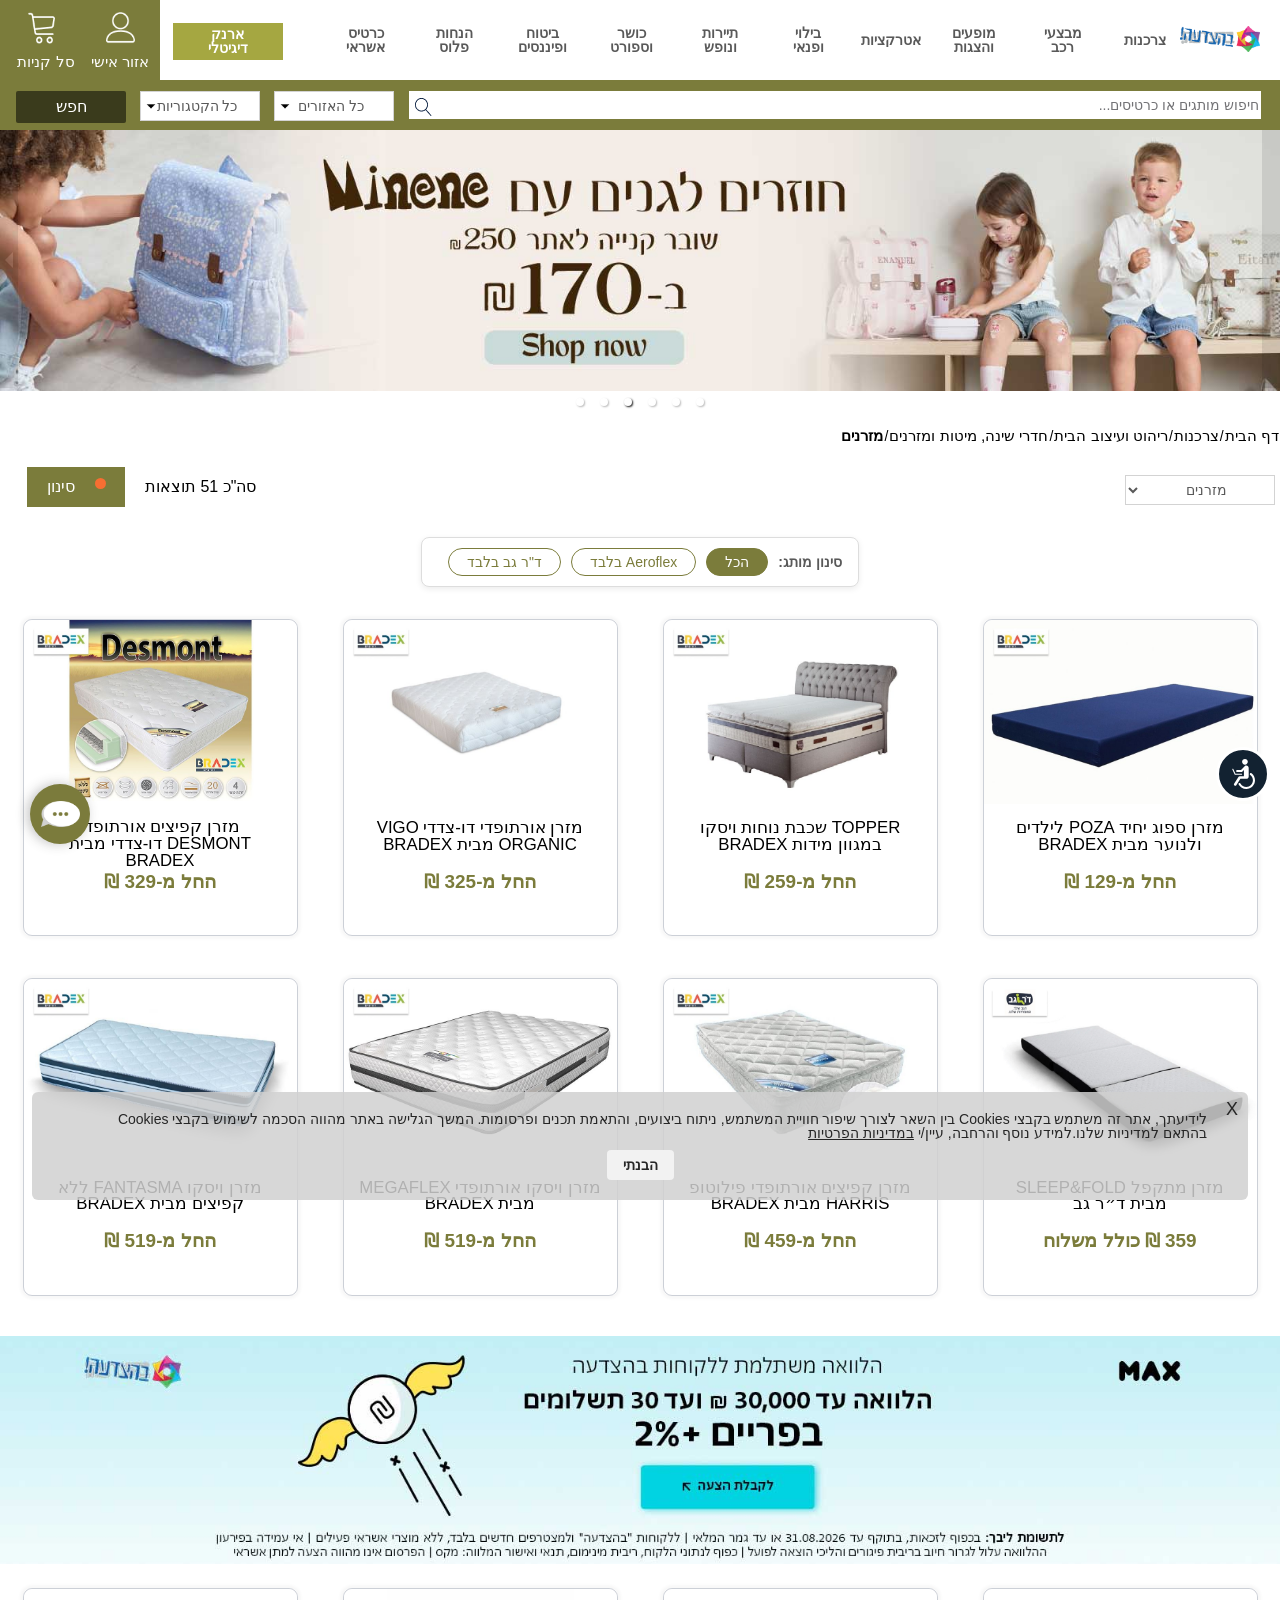
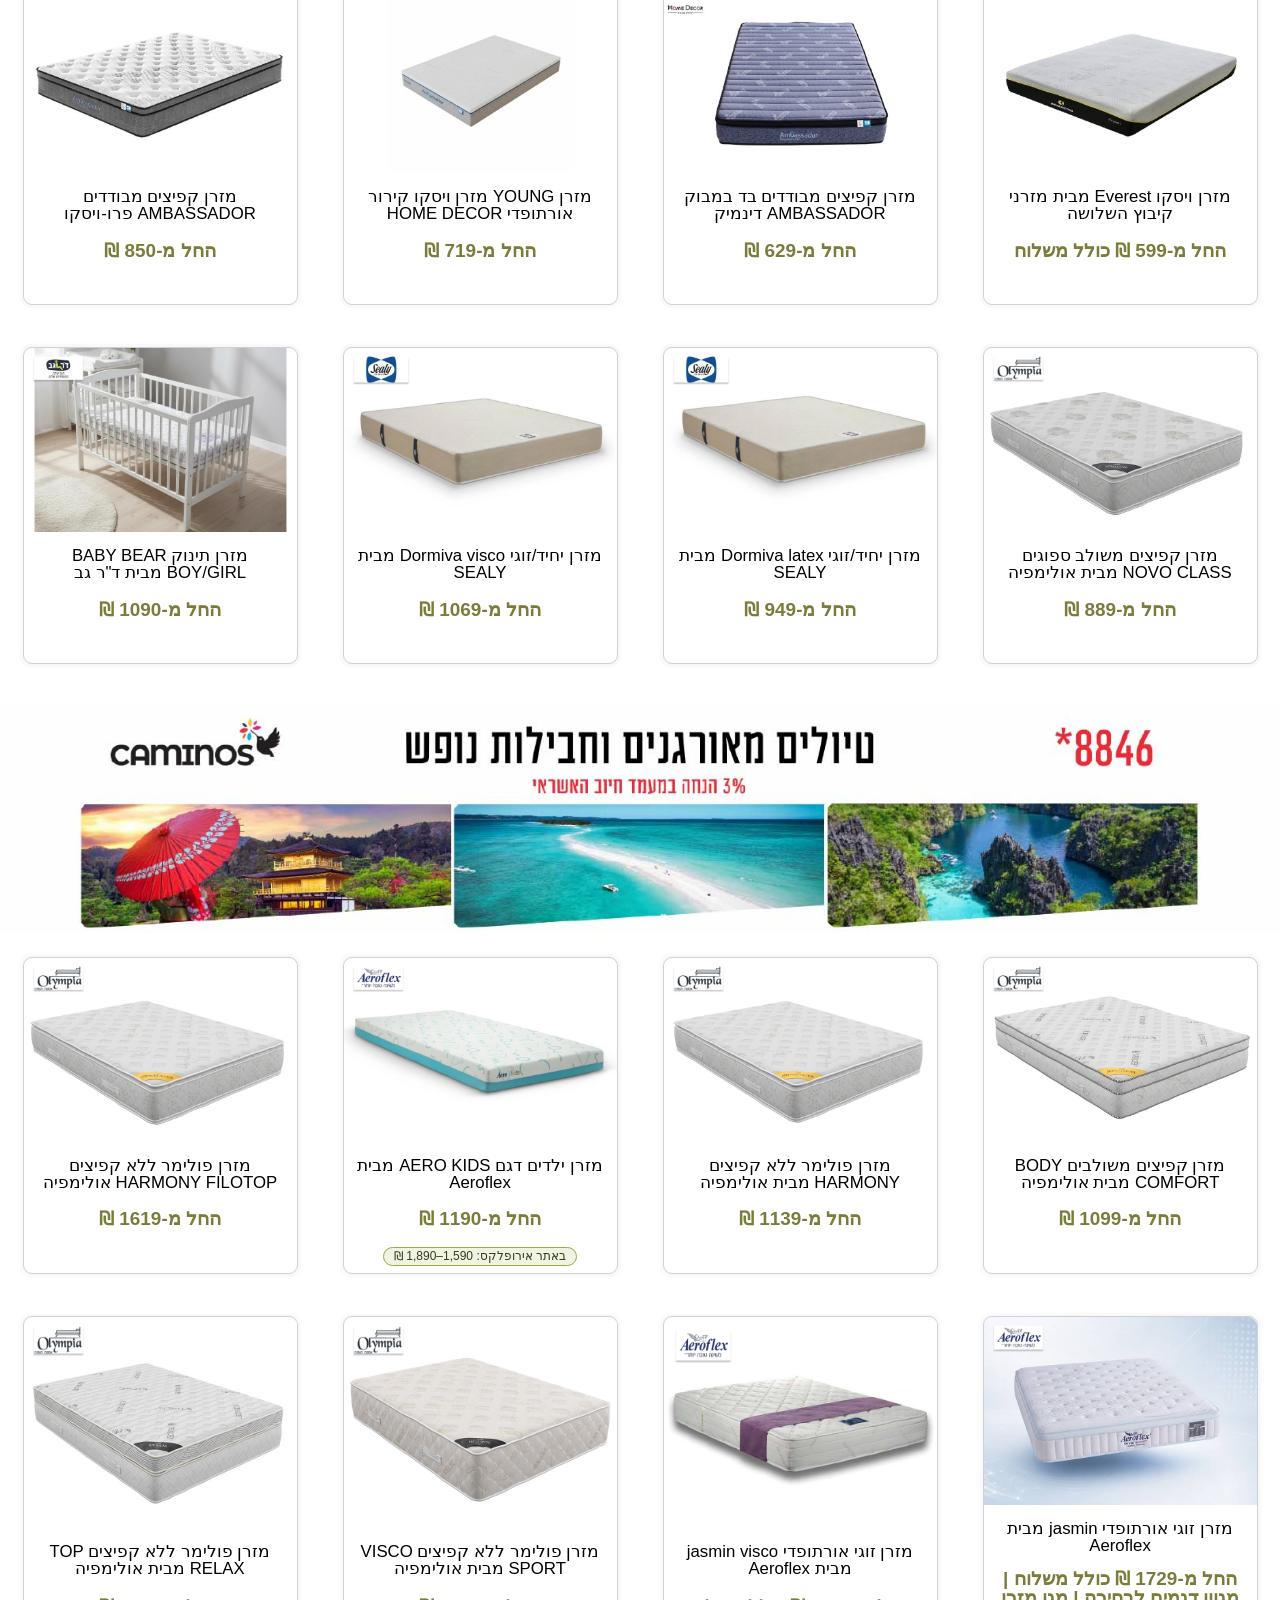
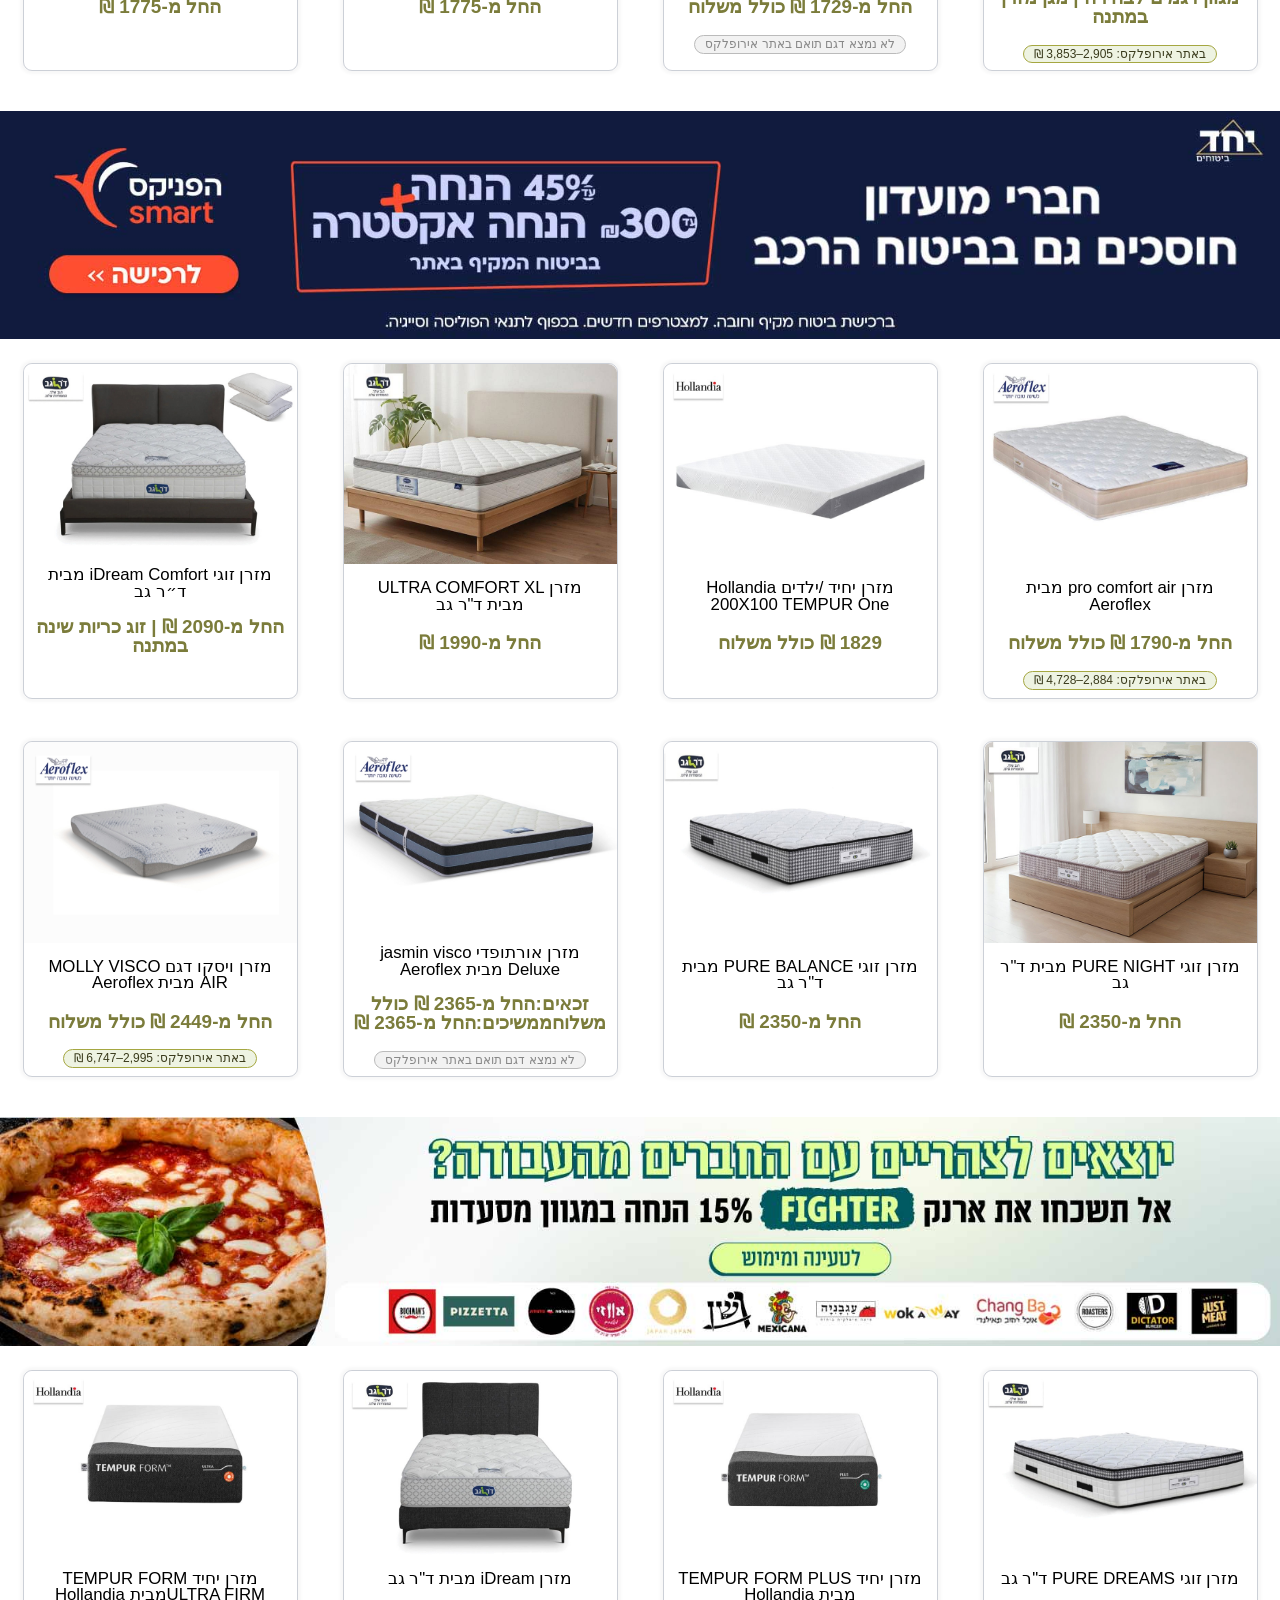
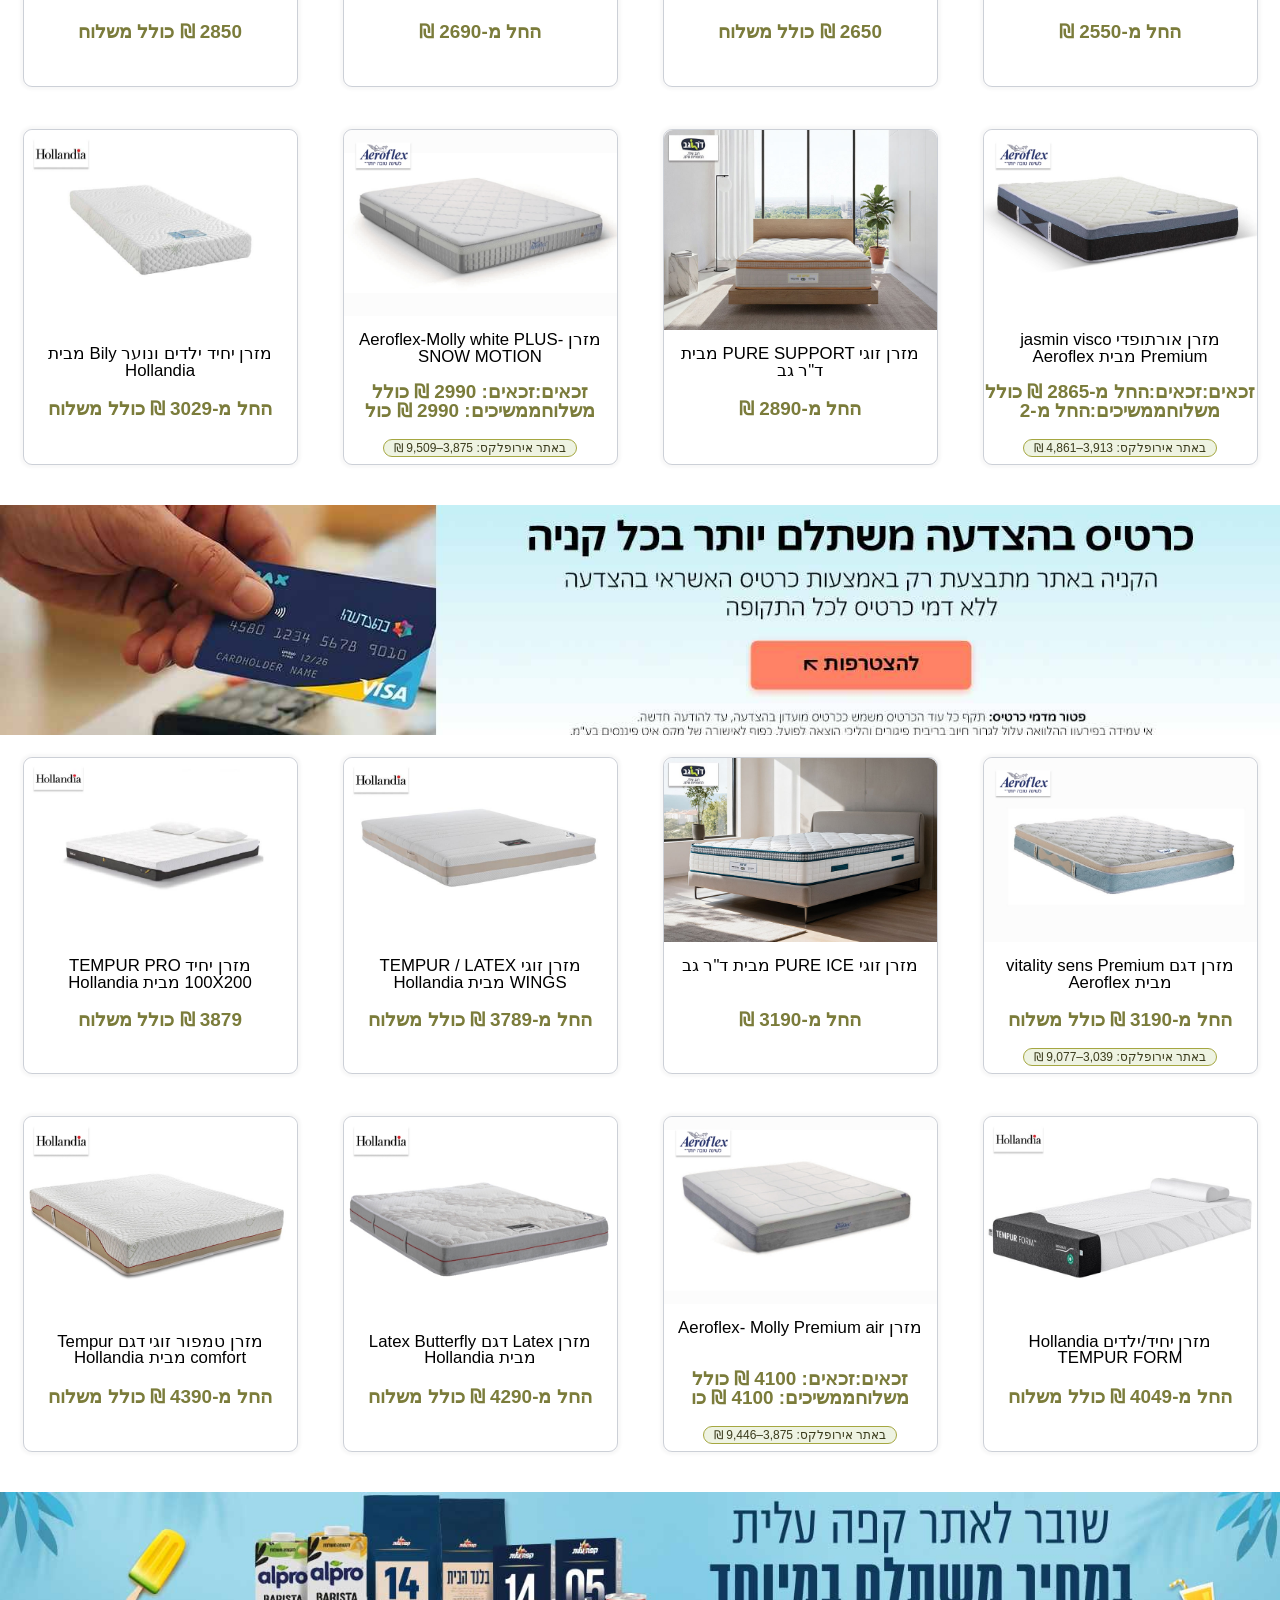
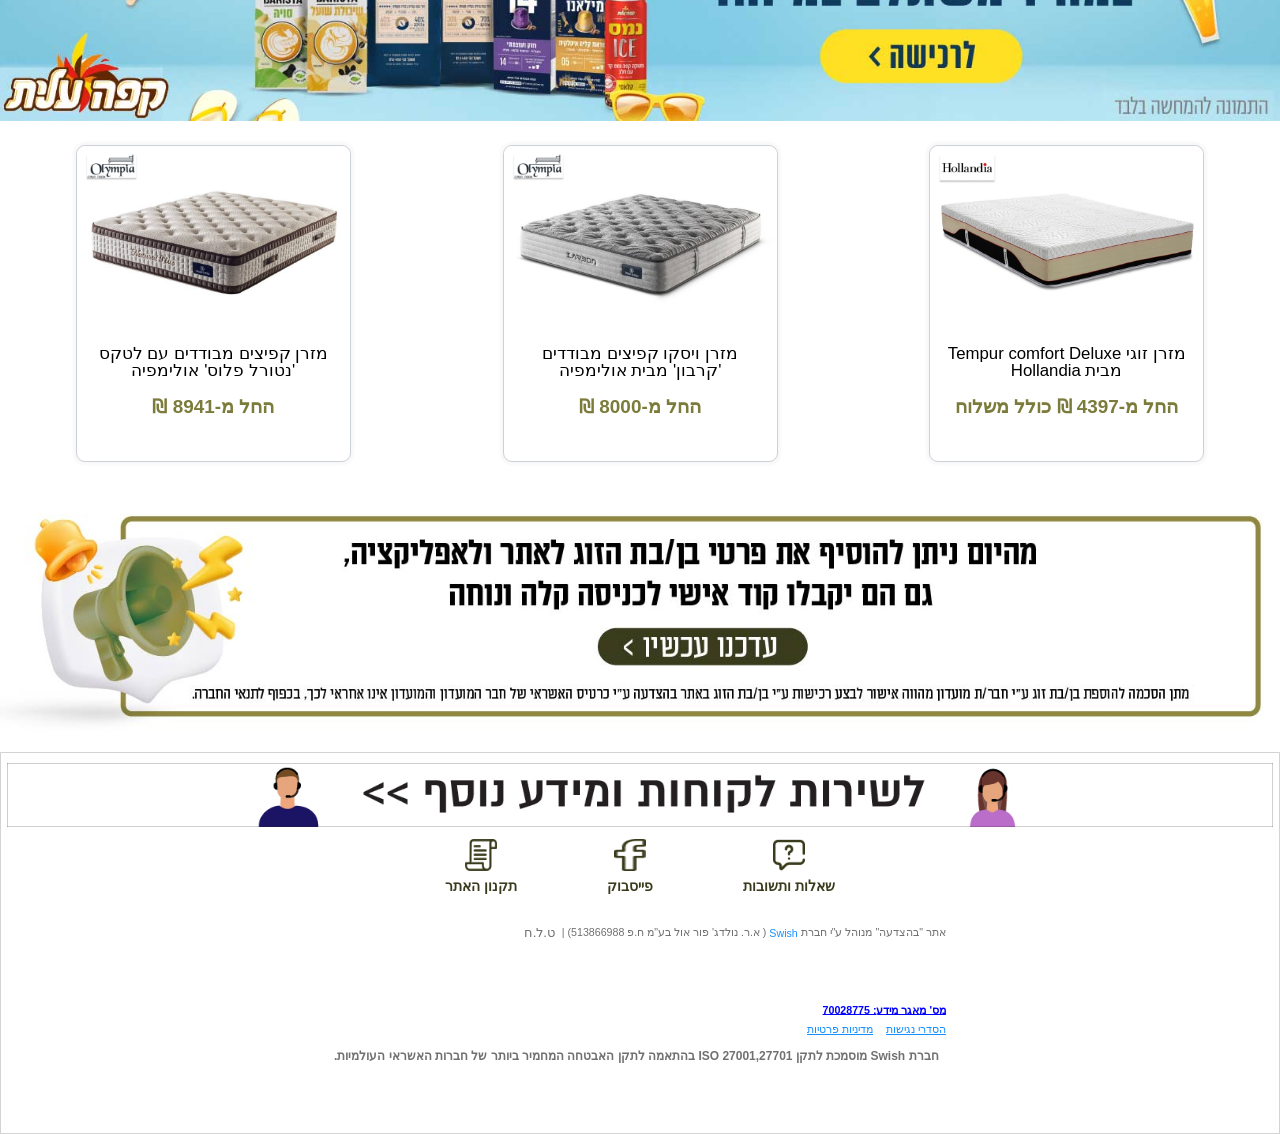
==== mattresses/index.html @ aaf5078c "Add static mattress comparison page (behatsdaa snapshot + Aeroflex price chips) Saved behatsdaa matt" ====
<!DOCTYPE html>
<!-- saved from url=(0053)https://www.behatsdaa.org.il/category/products/111457 --><html style="--global-color-base-one: #a5a741; --global-color-base-two: #90883f; --global-color-base-three: #7b7c3b; --global-color-base-four: #3a3b1c; --global-color-base-five: #055576; --global-color-base-six: #7A7B3F; --global-color-base-seven: #8dbd22; --global-color-base-eight: #7B7C3B1A;"><head><meta content="text/html; charset=utf-8" http-equiv="Content-Type"/><style id="react-native-stylesheet"></style><meta content="width=device-width,initial-scale=1,maximum-scale=12,minimum-scale=.25,user-scalable=yes" name="viewport"/><meta content="#000000" name="theme-color"/><meta content="telephone=no" name="format-detection"/><link href="https://www.behatsdaa.org.il/manifest.json" rel="manifest"/><link href="https://www.behatsdaa.org.il/favicon.ico" rel="shortcut icon"/><link href="./matress_files/all.css" rel="stylesheet"/><link href="./matress_files/utility.css" rel="stylesheet"/><link href="./matress_files/style(1).css" rel="stylesheet"/><link href="./matress_files/stylebottomRight.css" rel="stylesheet"/><title>בהצדעה</title><link href="./matress_files/main.4f907664.css" rel="stylesheet"/><style>.INDMobile.INDbtn-draging,[data-indmobile].INDbtn-draging{overflow:hidden}#INDmenu-btn-moveArrow :first-child{stroke:none!important}:host{all:initial}#INDWrap{position:relative;position:absolute;width:100%;height:0;top:0;z-index:2147483647}@media print{#INDWrap{display:none!important}}#INDWrap template{display:none!important}#INDblindNotif{position:fixed!important}.INDloader{display:block}.INDloader:after{content:" ";display:block;width:25px;height:25px;margin:1px;border-radius:50%;border:5px solid var(--indmaincolor);border-color:#fff transparent #fff transparent;animation:INDloader 1.2s linear infinite}#INDmenu .INDloader:after{margin:30px auto;border-color:var(--indmaincolor) transparent var(--indsecondcolor) transparent}@keyframes INDloader{0%{transform:rotate(0)}100%{transform:rotate(360deg)}}#INDquickAccess,#INDquickAccess li,#INDquickAccess ul{height:0;list-style:none}#INDquickAccess ul{margin:0;padding:0;list-style:none}#INDquickAccess li{margin:0;padding:0}#INDquickAccess li:after,#INDquickAccess li:before{content:''!important;display:none!important}#INDquickAccess button{position:fixed;top:-300px;margin:0;padding:8px 16px;height:auto;width:auto;font-size:24px;font-weight:700;text-align:center;line-height:normal!important;cursor:pointer;color:#fff;background:#000;border-radius:4px;border:1px solid #fff;transition:top .6s;z-index:10}.INDMobile #INDquickAccess button,[data-indmobile] #INDquickAccess button{font-size:18px}.INDlangdirRTL #INDquickAccess button,[data-indlangdirrtl] #INDquickAccess button{font-family:Spacer,Arial,sans-serif}.INDlangdirLTR #INDquickAccess button,[data-indlangdirltr] #INDquickAccess button{font-family:Verdana,Geneva,sans-serif}.INDpositionLeft #INDquickAccess button,[data-indpositionleft] #INDquickAccess button{left:180px}.INDpositionRight #INDquickAccess button,[data-indpositionright] #INDquickAccess button{right:180px}#INDquickAccess button:focus{top:0}:not(#INDdummy).INDtooltip,:not(#INDdummy).INDtooltip *{line-height:24px;font-family:Alef,Open Sans Hebrew,Arial,sans-serif;font-size:16px}:not(#INDdummy).INDtooltip{position:absolute;top:2px;margin:0;padding:7px 21px;width:auto;min-width:192px;box-sizing:content-box;text-align:center;letter-spacing:.7px;border:none;border-radius:8px;-webkit-filter:drop-shadow(0 0 2px white);-moz-filter:drop-shadow(0 0 2px white);-ms-filter:drop-shadow(0 0 2px white);filter:drop-shadow( 0 0 2px white );opacity:.87}:not(#INDdummy):not(INDdummy).INDtooltip{color:#fff!important;background:#000!important}:not(#INDdummy):not(INDdummy).INDtooltip *{color:#fff!important}.INDpositionLeft :not(#INDdummy).INDtooltip,[data-indpositionleft] :not(#INDdummy).INDtooltip{float:left}.INDpositionRight :not(#INDdummy).INDtooltip,[data-indpositionright] :not(#INDdummy).INDtooltip{float:right}.INDlangdirLTR :not(#INDdummy).INDtooltip,[data-indlangdirltr] :not(#INDdummy).INDtooltip{direction:ltr}.INDlangdirRTL :not(#INDdummy).INDtooltip,[data-indlangdirrtl] :not(#INDdummy).INDtooltip{direction:rtl}:not(#INDdummy).INDtooltip:after{content:"";position:absolute}:not(#INDdummy).INDtooltip.INDtipLeft:after,:not(#INDdummy).INDtooltip.INDtipRight:after{top:17px;margin-top:-8px;border-top:8px solid transparent;border-bottom:8px solid transparent}:not(#INDdummy).INDtooltip.INDtipBottom:after,:not(#INDdummy).INDtooltip.INDtipTop:after{border-left:8px solid transparent;border-right:8px solid transparent}.INDlangdirRTL :not(#INDdummy).INDtooltip.INDtipBottom:after,.INDlangdirRTL :not(#INDdummy).INDtooltip.INDtipTop:after,[data-indlangdirrtl] :not(#INDdummy).INDtooltip.INDtipBottom:after,[data-indlangdirrtl] :not(#INDdummy).INDtooltip.INDtipTop:after{right:17px;margin-right:-8px}.INDlangdirLTR :not(#INDdummy).INDtooltip.INDtipBottom:after,.INDlangdirLTR :not(#INDdummy).INDtooltip.INDtipTop:after,[data-indlangdirltr] :not(#INDdummy).INDtooltip.INDtipBottom:after,[data-indlangdirltr] :not(#INDdummy).INDtooltip.INDtipTop:after{left:17px;margin-left:-8px}:not(#INDdummy).INDtooltip.INDtipLeft:after{left:100%;border-left:8px solid #000}:not(#INDdummy).INDtooltip.INDtipRight:after{right:100%;border-right:8px solid #000}:not(#INDdummy).INDtooltip.INDtipTop:after{top:100%;border-top:8px solid #000}:not(#INDdummy).INDtooltip.INDtipBottom:after{bottom:100%;border-bottom:8px solid #000}:not(#INDdummy) :not(#INDdummy).INDhiddenText{display:inline-block;color:#000;background:#fff;position:absolute;height:1px;width:1px;overflow:hidden;clip:rect(1px,1px,1px,1px)}#INDmenu{position:fixed;top:0;margin:0;padding:0;width:180px;height:180px;z-index:100000;visibility:visible;-webkit-user-select:none;-moz-user-select:none;-ms-user-select:none;-o-user-select:none;user-select:none;border:none;border-top:27px solid #0a7da4;border-bottom:13px solid #0a7da4;background:#fff;transition:left .4s ease-in,right .4s ease-in,top .4s ease-in,visibility .4s ease-in!important}.INDpositionLeft #INDmenu,[data-indpositionleft] #INDmenu{left:0;right:initial!important;border-right:4px solid #0a7da4}.INDpositionRight #INDmenu,[data-indpositionright] #INDmenu{right:0;left:initial!important;border-left:4px solid #0a7da4}#INDWrap #INDpopup[aria-hidden=true]{visibility:hidden}#INDmenu.INDhidden,#INDmenu[aria-hidden=true]{visibility:hidden}.INDpositionLeft #INDmenu.INDhidden,[data-indpositionleft] #INDmenu.INDhidden{left:-400px}.INDpositionRight #INDmenu.INDhidden,[data-indpositionright] #INDmenu.INDhidden{right:-400px}#INDmenu :focus{outline:1px solid rgb(77,144,254)!important;outline:1px auto rgb(77,144,254)!important}#INDerror{background:#fff;width:127px;text-align:center}#INDerror{width:313px}#INDerror h2{display:block;-webkit-text-stroke:initial;-moz-text-stroke:initial;-ms-text-stroke:initial}#INDerror h2,#INDloader img{margin:24px 0;width:auto;line-height:initial;letter-spacing:initial}#INDerror *{font-family:Arial,Helvetica,sans-serif;font-weight:500;font-size:25px;color:#444}:not(#INDdummy).INDkeyboardIcon{white-space:nowrap;font-size:smaller}:not(#INDdummy).INDkeyboardIcon kbd{display:inline-flex;justify-content:center;align-items:center;box-sizing:border-box;height:24px;min-width:24px;border:.2em solid;border-radius:.3em;border-color:#ddd #bbb #777 #999;background-color:#fff!important;background-image:linear-gradient(to bottom left,#eee,#fff,#eee);padding:.1em .3em;font-family:Arial,sans-serif;font-family:monospace;font-weight:400;vertical-align:bottom}:not(#INDdummy).INDkeyboardIcon kbd,:not(#INDdummy).INDkeyboardIcon kbd *{color:#000!important;font-size:12px}:not(#INDdummy).INDkeyboardIcon kbd *{margin:none;padding:none;border:none}@media screen and (max-width:800px){.INDhasDragTooltip #INDmenu-btn:after,[data-indhasdragtooltip] #INDmenu-btn:after{font-size:15px}}#INDbtnWrap{margin:0;padding:0;border:none;z-index:9999}#INDmenu-btn{position:fixed;padding:15px;height:auto;width:auto;min-width:auto;border:none;outline:0;box-shadow:none;background:var(--indmaincolor)!important;transition:transform .6s;cursor:pointer;--indscale:1;--indscale-contra:calc(1 - var(--indscale));--indscale-margin:calc( var(--indscale-contra) * 10 * -4px );transform:scale(var(--indscale,1));z-index:inherit;flex-direction:row-reverse}.INDMobile #INDmenu-btn{top:auto;bottom:20%}.INDcircle-btn,.INDrectangle-btn,.INDrounded-btn,.INDsemicircle-btn{display:flex}#INDmenu-btn.INDnoTooltip{direction:ltr}.INDpositionLeft #INDmenu-btn,[data-indpositionleft] #INDmenu-btn{transform-origin:top left;left:7px}.INDpositionRight #INDmenu-btn,[data-indpositionright] #INDmenu-btn{transform-origin:top right;right:7px}[data-indpositionleft] #INDmenu-btn.INDsemicircle-btn{margin-left:0!important;left:0}[data-indpositionright] #INDmenu-btn.INDsemicircle-btn{margin-right:0!important;right:0}[data-indpositionright] #INDmenu-btn.INDcircle-btn{right:10px}[data-indpositionleft] #INDmenu-btn.INDcircle-btn{left:10px}#INDmenu-btn.INDnoTooltip.INDcircle-btn:before{content:''}#INDmenu-btn.INDnoTooltip.INDcircle-btn:hover:before{content:'';position:absolute;top:-12px;left:-12px;bottom:-12px;right:-12px;border:2px solid;border-color:var(--indsecondcolor);border-radius:50px;box-sizing:border-box;animation:border-train .7s ease-in;animation-delay:.15s;animation-fill-mode:backwards}.INDpositionRight #INDmenu-btn.INDnoTooltip.INDcircle-btn:hover:before{transform:rotate(180deg)}@keyframes border-train{0%{clip-path:polygon(0 0,0 100%,0 100%,0 0)}25%{clip-path:polygon(0 0,0 100%,25% 100%,25% 0)}50%{clip-path:polygon(0 0,0 100%,50% 100%,50% 0)}75%{clip-path:polygon(0 0,0 100%,75% 100%,75% 0)}100%{clip-path:polygon(0 0,0 100%,100% 100%,100% 0)}}[data-indpositionright=INDpositionRight] #INDmenu-btn{flex-direction:row}#INDmenu-btn.INDbtn-loading svg:not(#INDdummy),.INDhasDragTooltip #INDmenu-btn.INDbtn-loading:focus #INDmenu-btn-moveArrow,.INDhasDragTooltip #INDmenu-btn.INDbtn-loading:hover #INDmenu-btn-moveArrow,[data-indhasdragtooltip] #INDmenu-btn.INDbtn-loading:focus #INDmenu-btn-moveArrow,[data-indhasdragtooltip] #INDmenu-btn.INDbtn-loading:hover #INDmenu-btn-moveArrow{display:none!important}#INDmenu-btn>svg{position:static!important;width:50px!important;height:50px!important;display:block}#INDmenu-btn>svg,#INDmenu-btn>svg *{border:none;outline:0}#INDmenu-btn>#INDmenu-btn-moveArrow{-moz-transform:scale(0);-webkit-transform:scale(0);-o-transform:scale(0);-ms-transform:scale(0);transform:scale(0);width:0!important;opacity:0!important;-webkit-transition:all .3s ease;-moz-transition:all .3s ease;-ms-transition:all .3s ease;-o-transition:all .3s ease;transition:all .3s ease}#INDmenu-btn[data-inddrag=true]:hover>#INDmenu-btn-moveArrow{-moz-transform:scale(1);-webkit-transform:scale(1);-o-transform:scale(1);-ms-transform:scale(1);transform:scale(1);opacity:1!important;width:50px!important}.INDpositionRight #INDmenu-btn svg,[data-indpositionright] #INDmenu-btn svg{transform:scaleX(-1)}#INDmenu-btn svg *{stroke:none!important;fill:var(--indsecondcolor)!important}#INDmenu-btn>span{text-align:center;font-size:1.7rem;color:var(--indsecondcolor)!important;background:var(--indmaincolor)!important}#INDmenu-btn.INDarrow-btn.INDarrow-before-btn>span{padding-right:0;padding-left:20px}#INDmenu-btn.INDarrow-btn.INDarrow-after-btn>span{padding-right:20px;padding-left:0}#INDmenu-btn.INDarrow-btn.INDarrow-after-btn>span:after,#INDmenu-btn.INDarrow-btn.INDarrow-before-btn>span:before{content:''}#INDmenu-btn.INDarrow-btn>span:after,#INDmenu-btn.INDarrow-btn>span:before{background:0 0!important;position:absolute;top:26px;height:11px;width:11px;border:2px solid var(--indsecondcolor)!important;border-bottom-left-radius:2px;border-top:none!important;border-right:none!important}#INDmenu-btn.INDarrow-btn>span:before{left:15px!important}#INDmenu-btn.INDarrow-btn>span:after{right:15px!important}#INDmenu-btn.INDarrow-right-btn>span:after,#INDmenu-btn.INDarrow-right-btn>span:before{transform:rotate(225deg)}#INDmenu-btn.INDarrow-left-btn>span:after,#INDmenu-btn.INDarrow-left-btn>span:before{transform:rotate(45deg)}#INDmenu-btn.INDarrow-up-btn>span:after,#INDmenu-btn.INDarrow-up-btn>span:before{transform:rotate(135deg)}#INDmenu-btn.INDarrow-down-btn>span:after,#INDmenu-btn.INDarrow-down-btn>span:before{transform:rotate(-45deg)}#INDmenu-btn.INDoutline-btn{color:var(--indmaincolor)!important;border:5px solid var(--indsecondcolor)!important}.INDhasDragTooltip #INDmenu-btn.INDoutline-btn:hover{border:unset!important}#INDmenu-btn.INDrounded-btn{border-radius:15px!important}#INDmenu-btn.INDcircle-btn,#INDmenu-btn.INDcircle-btn:focus{border-radius:100px!important}.INDpositionLeft #INDmenu-btn.INDsemicircle-btn,[data-indpositionleft] #INDmenu-btn.INDsemicircle-btn{left:0!important;border-radius:0 100px 100px 0!important;padding-left:12px!important}.INDpositionRight #INDmenu-btn.INDsemicircle-btn,[data-indpositionright] #INDmenu-btn.INDsemicircle-btn{right:0!important;border-radius:100px 0 0 100px!important;padding-right:12px!important}.INDpositionLeft #INDmenu-btn.INDsemicircle-btn.INDoutline-btn,[data-indpositionleft] #INDmenu-btn.INDsemicircle-btn.INDoutline-btn{border-left:0!important}.INDpositionRight #INDmenu-btn.INDsemicircle-btn.INDoutline-btn,[data-indpositionright] #INDmenu-btn.INDsemicircle-btn.INDoutline-btn{border-right:0!important}.INDpositionLeft #INDmenu-btn.INDcanoe-btn,[data-indpositionleft] #INDmenu-btn.INDcanoe-btn{border-radius:0 100px!important}.INDpositionLeft #INDmenu-btn.INDcanoe-btn>svg,[data-indpositionleft] #INDmenu-btn.INDcanoe-btn>svg{transform:rotate(-45deg)!important}.INDpositionRight #INDmenu-btn.INDcanoe-btn,[data-indpositionright] #INDmenu-btn.INDcanoe-btn{border-radius:100px 0!important}.INDpositionRight #INDmenu-btn.INDcanoe-btn>svg,[data-indpositionright] #INDmenu-btn.INDcanoe-btn>svg{transform:rotate(45deg)!important}.INDhasDragTooltip #INDmenu-btn-moveArrow,[data-indhasdragtooltip] #INDmenu-btn-moveArrow{display:none!important}.INDhasDragTooltip #INDmenu-btn[data-INDdrag] #INDmenu-btn-moveArrow,[data-indhasdragtooltip] #INDmenu-btn[data-INDdrag] #INDmenu-btn-moveArrow{display:block!important}.INDFirefox.INDhasDragTooltip #INDmenu-btn[data-INDdrag],[data-indfirefox][data-indhasdragtooltip] #INDmenu-btn[data-INDdrag]{overflow:unset!important}.INDhasDragTooltip #INDmenu-btn-moveArrow,[data-indhasdragtooltip] #INDmenu-btn-moveArrow{position:absolute!important;top:-50%!important;opacity:0;transition:opacity .3s ease-in-out}.INDhasDragTooltip #INDmenu-btn[data-INDdrag],[data-indhasdragtooltip] #INDmenu-btn[data-INDdrag]{cursor:move!important;overflow:hidden}.INDhasDragTooltip #INDmenu-btn:focus,.INDhasDragTooltip #INDmenu-btn:hover,[data-indhasdragtooltip] #INDmenu-btn:focus,[data-indhasdragtooltip] #INDmenu-btn:hover{overflow:unset}.INDhasDragTooltip #INDmenu-btn:focus #INDmenu-btn-moveArrow,.INDhasDragTooltip #INDmenu-btn:hover #INDmenu-btn-moveArrow,[data-indhasdragtooltip] #INDmenu-btn:focus #INDmenu-btn-moveArrow,[data-indhasdragtooltip] #INDmenu-btn:hover #INDmenu-btn-moveArrow{opacity:1}.INDhasDragTooltip #INDmenu-btn:before,[data-indhasdragtooltip] #INDmenu-btn:before{content:'';background-color:#122231;background-color:var(--indmaincolor,#122231);border:1px solid #fff;border:1px solid var(--indsecondcolor,#fff);opacity:0;transition:opacity .3s ease-in-out;position:absolute;top:-40%;width:100%;height:120px;z-index:-1;-moz-box-sizing:content-box;-webkit-box-sizing:content-box;box-sizing:content-box;visibility:hidden}.INDhasDragTooltip #INDmenu-btn[data-INDdrag]:before,[data-indhasdragtooltip] #INDmenu-btn[data-INDdrag]:before{cursor:move}.INDhasDragTooltip #INDmenu-btn:after,[data-indhasdragtooltip] #INDmenu-btn:after{content:attr(data-drag-content);background-color:#122231;background-color:var(--indmaincolor,#122231);border:1px solid #fff;border:1px solid var(--indsecondcolor,#fff);cursor:pointer;color:#fff;color:var(--indsecondcolor,#fff);opacity:0;transition:opacity .3s ease-in-out;position:absolute;top:-40%;left:unset;right:unset;width:100%;height:120px;padding:0 10px;font-size:18px;word-break:normal;word-wrap:normal;white-space:pre-line;line-height:1.2em;font-family:Open Sans Hebrew,Arial,Helvetica,sans-serif;-moz-box-sizing:content-box;-webkit-box-sizing:content-box;box-sizing:content-box;word-break:keep-all;width:fit-content;visibility:hidden}.INDlangdirRTL.INDhasDragTooltip #INDmenu-btn:after,[data-indlangdirrtl][data-indhasdragtooltip] #INDmenu-btn:after{width:93px}.INDpositionLeft #INDmenu-btn:after,[data-indpositionleft] #INDmenu-btn:after{border-radius:0 5px 5px 0}.INDpositionRight #INDmenu-btn:after,[data-indpositionright] #INDmenu-btn:after{border-radius:5px 0 0 5px}.INDhasDragTooltip #INDmenu-btn:not(.INDbtn-loading):focus:after,.INDhasDragTooltip #INDmenu-btn:not(.INDbtn-loading):focus:before,.INDhasDragTooltip #INDmenu-btn:not(.INDbtn-loading):hover:after,.INDhasDragTooltip #INDmenu-btn:not(.INDbtn-loading):hover:before,[data-indhasdragtooltip] #INDmenu-btn:not(.INDbtn-loading):focus:after,[data-indhasdragtooltip] #INDmenu-btn:not(.INDbtn-loading):focus:before,[data-indhasdragtooltip] #INDmenu-btn:not(.INDbtn-loading):hover:after,[data-indhasdragtooltip] #INDmenu-btn:not(.INDbtn-loading):hover:before{opacity:1;visibility:visible}.INDhasDragTooltip.INDpositionRight #INDmenu-btn:before,[data-indhasdragtooltip][data-indpositionright] #INDmenu-btn:before{right:0!important}.INDhasDragTooltip.INDpositionRight #INDmenu-btn:after,[data-indhasdragtooltip][data-indpositionright] #INDmenu-btn:after{right:100%!important}.INDhasDragTooltip.INDpositionLeft #INDmenu-btn:before,[data-indhasdragtooltip][data-indpositionleft] #INDmenu-btn:before{left:0!important}.INDhasDragTooltip.INDpositionLeft #INDmenu-btn:after,[data-indhasdragtooltip][data-indpositionleft] #INDmenu-btn:after{left:100%!important}.INDhasDragTooltip #INDmenu-btn.INDoutline-btn:focus,[data-indhasdragtooltip] #INDmenu-btn.INDoutline-btn:hover{border:none!important}.INDFirefox.INDhasDragTooltip #INDmenu-btn:after,[data-indfirefox=INDFirefox][data-indhasdragtooltip] #INDmenu-btn:after{pointer-events:none}#INDmenu-btn>#INDmenu-btn-moveArrow{-moz-transform:scale(0);-webkit-transform:scale(0);-o-transform:scale(0);-ms-transform:scale(0);transform:scale(0);width:0!important;opacity:0!important;-webkit-transition:all .3s ease;-moz-transition:all .3s ease;-ms-transition:all .3s ease;-o-transition:all .3s ease;transition:all .3s ease}#INDmenu-btn[data-inddrag=true]:hover>#INDmenu-btn-moveArrow{-moz-transform:scale(1);-webkit-transform:scale(1);-o-transform:scale(1);-ms-transform:scale(1);transform:scale(1);opacity:1!important;width:50px!important}#INDmenu-btn[style*="--indscale: 0.5"]{transform:scale(.55)}</style><style>/* Nagich color */
#INDmenu-btn {
	--indmaincolor:      #122231;
	--indsecondcolor:    White;
}

</style><style>#glassix-client{
    display: initial;
}
#glassix-widget
{
    display: block;
}
#glassix-widget-launcher {
    background-color: #1B80C4;
    display: block;
    width: 60px; /* Delete after knowledge updates the script  */
    height: 60px; /* Delete after knowledge updates the script  */
    border-radius: 50%;
    cursor: pointer;
    overflow: hidden;
    -webkit-box-shadow: -3px 0px 12px 0px rgba(50, 50, 50, 0.29);
    -moz-box-shadow: -3px 0px 12px 0px rgba(50, 50, 50, 0.29);
    box-shadow: -3px 0px 12px 0px rgba(50, 50, 50, 0.29);
    box-sizing: border-box;
    border: none;
    outline: 0;
    padding: 0;
    min-width: auto; /* initial fallback for ie */
    min-width: initial;
    min-height: auto; /* initial fallback for ie */
    min-height: initial;
}

#customized-launcher {
    display: block;
    width: 60px;
    height: 60px;
    overflow: hidden;
    box-sizing: border-box;
    border: none;
    outline: 0;
    padding: 0;
    margin: auto;
    background-color: transparent;
    cursor: pointer;
}

    #glassix-widget-launcher:focus-visible
    {
        outline: 1px solid #003558;
        outline-offset: 2px;
    }

#glassix-widget-launcher:active {
    outline: none;
}
    #glassix-widget-launcher:hover
    {
        -webkit-box-shadow: -6px 0px 17px 0px rgba(50, 50, 50, 0.29);
        -moz-box-shadow: -6px 0px 17px 0px rgba(50, 50, 50, 0.29);
        box-shadow: -6px 0px 17px 0px rgba(50, 50, 50, 0.29);
    }
#glassix-widget-launcher-container {
    position: fixed;
    display: block;
    z-index: 2147482998 !important;
    bottom: 30px; /* Delete after knowledge updates the script  */
}

.fade-in-animated.closed{
    /*Fade-in animation*/
    -webkit-animation: fadein 1s ease-in 1s 1 normal forwards; /* Safari, Chrome and Opera > 12.1 */
    -moz-animation: fadein 1s ease-in 1s 1 normal forwards; /* Firefox < 16 */
    -ms-animation: fadein 1s ease-in 1s 1 normal forwards; /* Internet Explorer */
    -o-animation: fadein 1s ease-in 1s 1 normal forwards; /* Opera < 12.1 */
    animation: fadein 1s ease-in 1s 1 normal forwards;
    opacity: 0;
}

.enter-from-bottom-animated.closed {
    /*Fade-in animation*/
    -webkit-animation: enter-from-bottom 0.5s ease-in 0s 1 normal forwards; /* Safari, Chrome and Opera > 12.1 */
    -moz-animation: enter-from-bottom 0.5s ease-in 0s 1 normal forwards; /* Firefox < 16 */
    -ms-animation: enter-from-bottom 0.5s ease-in 0s 1 normal forwards; /* Internet Explorer */
    -o-animation: enter-from-bottom 0.5s ease-in 0s 1 normal forwards; /* Opera < 12.1 */
    animation: enter-from-bottom 0.5s ease-in 0s 1 normal forwards;
    transform: translateY(200%);
    opacity: 0;
}

#glassix-widget-launcher-opened-wrapper, #glassix-widget-launcher-closed-wrapper {
    width: 100%;
    height: 100%;

}
#glassix-widget-launcher-closed, #glassix-widget-launcher-opened, #glassix-widget-launcher-loading
{
    width: 100%;
    height: 100%;
    display: table;
}
.glassix-widget-icon-wrapper
{
    display: table-cell!important;
    vertical-align: middle;
}
.glassix-widget-icon-wrapper img {
    display: block;
    margin-left: auto;
    margin-right: auto;
    position: initial;
}

#glassix-widget-launcher-opened .glassix-widget-icon-wrapper img {

}

#glassix-widget-launcher-closed .glassix-widget-icon-wrapper img {
    max-width: 65%; /*max width doesn't work on ie11*/
    height: auto !important;
    width: auto !important;
    opacity: 1;
}
#glassix-widget-iframe-container {
    position: fixed;
    display: flex;
    bottom: 110px; /* Delete after knowledge updates the script  */
    box-shadow: 0 5px 20px rgba(0,0,0,.16);
    -webkit-box-shadow: 0 5px 20px rgba(0,0,0,.16);
    -moz-box-shadow: 0 5px 20px rgba(0,0,0,.16);
    overflow: hidden;
    border-radius: 15px;
    /*background-color: white;*/
    z-index: 2147483000 !important;
    min-height: 250px;
    max-height: 590px;
    height: calc(100% - 130px - 30px);
    width: 370px;
    transform-origin: left bottom;
}

    #glassix-widget-iframe-container:focus {
        outline: 1px solid #003558;
    }

    #glassix-client.right #glassix-widget-iframe-container {
        transform-origin: right bottom;
    }

#glassix-client.left #glassix-widget-iframe-container {
    transform-origin: left bottom;
}

#glassix-widget-iframe-container.open.non-animated {
    opacity: 1;
}

#glassix-widget-iframe-container.closed.non-animated {
    opacity: 0;
    display: none;
}


#glassix-widget-iframe-container.open.animated {
    -webkit-animation: 0.3s cubic-bezier(0.62, 0.28, 0.23, 0.99) 0s 1 normal both running iframe-wrapper-appear; /* Safari, Chrome and Opera > 12.1 */
    -moz-animation: 0.3s cubic-bezier(0.62, 0.28, 0.23, 0.99) 0s 1 normal both running iframe-wrapper-appear; /* Firefox < 16 */
    -ms-animation: 0.3s cubic-bezier(0.62, 0.28, 0.23, 0.99) 0s 1 normal both running iframe-wrapper-appear; /* Internet Explorer */
    -o-animation: 0.3s cubic-bezier(0.62, 0.28, 0.23, 0.99) 0s 1 normal both running iframe-wrapper-appear; /* Opera < 12.1 */
    animation: 0.3s cubic-bezier(0.62, 0.28, 0.23, 0.99) 0s 1 normal both running iframe-wrapper-appear;
}

#glassix-widget-iframe-container.closed.animated {
    -webkit-animation: 0.3s cubic-bezier(0.62, 0.28, 0.23, 0.99) 0s 1 normal both running iframe-wrapper-disappear; /* Safari, Chrome and Opera > 12.1 */
    -moz-animation: 0.3s cubic-bezier(0.62, 0.28, 0.23, 0.99) 0s 1 normal both running iframe-wrapper-disappear; /* Firefox < 16 */
    -ms-animation: 0.3s cubic-bezier(0.62, 0.28, 0.23, 0.99) 0s 1 normal both running iframe-wrapper-disappear; /* Internet Explorer */
    -o-animation: 0.3s cubic-bezier(0.62, 0.28, 0.23, 0.99) 0s 1 normal both running iframe-wrapper-disappear; /* Opera < 12.1 */
    animation: 0.3s cubic-bezier(0.62, 0.28, 0.23, 0.99) 0s 1 normal both running iframe-wrapper-disappear;
}

    .right #glassix-widget-iframe-container, .right #glassix-widget-launcher-container, .right #greeting-message-container {
        right: 30px;
        left: auto;
    }
.left #glassix-widget-iframe-container, .left #glassix-widget-launcher-container, .left #greeting-message-container
{
    left: 30px;
    right: auto;
}



    #glassix-widget-iframe
    {
        /*width: 100%;
        height: 100%;*/
        display: block;
        background-color: #fff;
    }

.closed #glassix-widget-iframe {
    width: 0%;
    height: 0%;
}

.open #glassix-widget-iframe {
    width: 100%;
   /* height: 100%;*/
   /* The reason we don't use height: 100% is bug on ios chrome when the bottom menu bar is minified the height doesn't take */
    min-height: 100%;
    max-height: 100%;
}

#glassix-widget-launcher-badge {
    background-color: #fc576b;
    width: 22px;
    height: 22px;
    line-height: 22px;
    display: block;
    text-align: center;
    border-radius: 50%;
    font-weight: 500;
    font-family: Helvetica, sans-serif;
    font-size: 12px;
    color: white;
    top: -4px;
    position: absolute;
    cursor: default;
}
.right #glassix-widget-launcher-badge{
    right: 0px;
}
.left #glassix-widget-launcher-badge
{
    left: 0px;
}

    /* introduction message */
#glassix-client #greeting-message-container {
    position: fixed;
    bottom: 110px; /* Delete after knowledge updates the script  */
    background-color: #fff;
    font-family: Helvetica, Arial, sans-serif, "Noto Color Emoji", "Apple Color Emoji", "Segoe MDL2 Assets", "Segoe UI Emoji", "Segoe UI Symbol";
    color: rgb(29, 33, 41);
    text-decoration: none solid rgb(29, 33, 41);
    text-size-adjust: 100%;
    width: auto;
    max-width: 250px;
    min-width: 120px;
    column-rule-color: rgb(29, 33, 41);
    perspective-origin: 180px 62px;
    transform-origin: 180px 62px;
    caret-color: rgb(29, 33, 41);
    border: 0px none rgb(29, 33, 41);
    outline: rgb(29, 33, 41) none 0px;
    -webkit-box-shadow: 0px 0px 4px 0px rgba(0,0,0,.2);
    -moz-box-shadow: 0px 0px 4px 0px rgba(0,0,0,.2);
    box-shadow: 0px 0px 4px 0px rgba(0,0,0,.2);
    border-radius: 10px;
    z-index: 2147482998 !important;
    /*Fade-in animation*/
    -webkit-animation: fadein 1s ease-in 2s 1 normal forwards; /* Safari, Chrome and Opera > 12.1 */
    -moz-animation: fadein 1s ease-in 2s 1 normal forwards; /* Firefox < 16 */
    -ms-animation: fadein 1s ease-in 2s 1 normal forwards; /* Internet Explorer */
    -o-animation: fadein 1s ease-in 2s 1 normal forwards; /* Opera < 12.1 */
    animation: fadein 1s ease-in 2s 1 normal forwards;
    opacity: 0;
}
#glassix-client #greeting-message-container #greeting-message-wrapper
{
    color: rgb(29, 33, 41);
    overflow-wrap: break-word;
    text-align: center;
    text-decoration: none solid rgb(29, 33, 41);
    width: 100%;
    word-wrap: break-word;
    cursor: pointer;
}
    #glassix-client #greeting-message-container #greeting-message-wrapper #greeting-message-top {
        bottom: 0px;
        color: rgb(29, 33, 41);
        /*display: flex;*/
        min-height: 31px;
        left: 0px;
        overflow-wrap: break-word;
        position: relative;
        right: 0px;
        text-align: center;
        text-decoration: none solid rgb(29, 33, 41);
        text-size-adjust: 100%;
        top: 0px;
        width: 100%;
        box-sizing: border-box;
        word-wrap: break-word;
        column-rule-color: rgb(29, 33, 41);
        justify-content: flex-end;
        perspective-origin: 180px 37.5px;
        transform-origin: 180px 37.5px;
        caret-color: rgb(29, 33, 41);
        border: 0px none rgb(29, 33, 41);
        outline: rgb(29, 33, 41) none 0px;
        padding: 12px;
        background-color: #fff;
        border-radius: 10px;
    }
        #glassix-client #greeting-message-container #greeting-message-wrapper #greeting-message-top #introduction-message-text {
            display: block;
            color: rgb(29, 33, 41);
            font-size: 14px;
            min-height: auto;
            min-width: auto;
            overflow-wrap: break-word;
            white-space: pre-wrap;
            text-decoration: none solid rgb(29, 33, 41);
            text-size-adjust: 100%;
            width: 224px;
            width: 100%;
            word-wrap: break-word;
            column-rule-color: rgb(29, 33, 41);
            perspective-origin: 118px 25.5px;
            transform-origin: 118px 25.5px;
            caret-color: rgb(29, 33, 41);
            border: 0px none rgb(29, 33, 41);
            margin: 0px;
            outline: rgb(29, 33, 41) none 0px;
            line-height: 1.42857143;
        }
#glassix-client.rtl #greeting-message-container #greeting-message-wrapper #greeting-message-top #introduction-message-text {
    direction: rtl;
    text-align: right;
    padding-left: 24px;
    /* margin-right: auto; */
    -webkit-box-sizing: border-box;
    -moz-box-sizing: border-box;
    box-sizing: border-box;
}

#glassix-client.ltr #greeting-message-container #greeting-message-wrapper #greeting-message-top #introduction-message-text {
    direction: ltr;
    text-align: left;
    padding-right: 24px;
    /* margin-left: auto */
    -webkit-box-sizing: border-box;
    -moz-box-sizing: border-box;
    box-sizing: border-box;
}

#glassix-client #chat-now-prompt-container
{
    color: rgb(29, 33, 41);
    height: 40px;
    overflow-wrap: break-word;
    text-align: center;
    text-decoration: none solid rgb(29, 33, 41);
    text-size-adjust: 100%;
    width: 100%;
    word-wrap: break-word;
    column-rule-color: rgb(29, 33, 41);
    perspective-origin: 180px 24.5px;
    transform-origin: 180px 24.5px;
    caret-color: rgb(29, 33, 41);
    border-top: 1px solid rgba(0, 0, 0, 0.1);
    border-right: none;
    border-bottom: none;
    border-left: none;
    font: normal normal 400 normal 11px / 14.08px HelveticaNeue-Medium, "Helvetica Neue", HelveticaNeue, Helvetica, Arial, sans-serif;
    outline: rgb(29, 33, 41) none 0px;
}
#glassix-client #chat-now-prompt-container #chat-now-button
{
    font-size: 14px;
    background-color: transparent;
    color: #1B80C4;
    cursor: pointer;
    height: 100%;
    overflow-wrap: break-word;
    text-align: center;
    text-decoration: none;
    text-size-adjust: 100%;
    width: 100%;
    word-wrap: break-word;
    perspective-origin: 180px 24px;
    transform-origin: 180px 24px;
    border: 0px;
    outline: none;
    padding: 10px;
    transition: opacity 0.2s ease 0s;
    box-sizing: border-box;
    font-weight: normal;
    min-width: initial;
    min-height: initial;
}
#glassix-client #chat-now-prompt-container #chat-now-button:focus
{
    outline: 1px solid #003558;
}
#glassix-client #greeting-message-container #close-button-container
{
    bottom: 39px;
    color: rgb(29, 33, 41);
    height: 24px;
    min-height: auto;
    min-width: auto;
    overflow-wrap: break-word;
    position: absolute;
    text-align: center;
    text-decoration: none solid rgb(29, 33, 41);
    text-size-adjust: 100%;
    top: 12px;
    width: 24px;
    word-wrap: break-word;
    column-rule-color: rgb(29, 33, 41);
    perspective-origin: 12px 12px;
    transform-origin: 12px 12px;
    caret-color: rgb(29, 33, 41);
    border: 0px none rgb(29, 33, 41);
    outline: rgb(29, 33, 41) none 0px;
    display: none;
}

#glassix-client #greeting-message-container:hover #close-button-container, #glassix-client #greeting-message-container.mobile #close-button-container {
    display: block;
}

#glassix-client.ltr #greeting-message-container #close-button-container
{
    right: 12px;
}
#glassix-client.rtl #greeting-message-container #close-button-container
{
    left: 12px;
}

#glassix-client #greeting-message-container .bubble-pointer {
    display: block;
    position: absolute;
    content: "";
    width: 10px;
    height: 10px;
    bottom: 10px;
    background-color: inherit;
}

#glassix-client.left #greeting-message-container .bubble-pointer {
    left: -10px;
    transform: translateX(+6px) rotate(45deg);
    box-shadow: -2px 2px 4px 0 rgba(0,0,0,.2);
}

#glassix-client.right #greeting-message-container .bubble-pointer {
    right: -10px;
    transform: translateX(-6px) rotate(45deg);
    box-shadow: 2px -2px 4px 0 rgba(0,0,0,.2);
}

#greeting-message-container textarea#greeting-wrapper-textarea {
    font-size: 14px;
    color: #333;
    border: 0;
    border-top: 1px solid #e3e3e3;
    margin: 0;
    padding: 0;
    outline: 0;
    padding-top: 12px;
    display: block;
    resize: none;
    line-height: 1.33;
    width: 100%;
    overflow: hidden;
}

#glassix-client.ltr textarea#greeting-wrapper-textarea {
    direction: ltr;
    padding-right: 15px;
}

#glassix-client.rtl textarea#greeting-wrapper-textarea {
    direction: rtl;
    padding-left: 15px;
}

#glassix-client .send-button {
    background: transparent;
    border: none;
    outline: 0;
    position: absolute;
    left: 3px;
    bottom: 3px;
    cursor: pointer;
}

#glassix-client.rtl .send-button {
    transform: rotateY(180deg);
}


#greeting-message-container .textarea-wrapper {
    margin-top: 12px;
}

::placeholder {
    color: #737376;
}

#glassix-client #greeting-message-container #close-button-container button
{
    padding: 1px 6px;
    color: rgb(29, 33, 41);
    cursor: pointer;
    display: flex;
    height: 24px;
    overflow-wrap: break-word;
    text-align: center;
    text-decoration: none solid rgb(29, 33, 41);
    text-size-adjust: 100%;
    width: 24px;
    word-wrap: break-word;
    column-rule-color: rgb(29, 33, 41);
    align-items: center;
    justify-content: center;
    perspective-origin: 12px 12px;
    transform-origin: 12px 12px;
    caret-color: rgb(29, 33, 41);
    background: rgba(0, 0, 0, 0) none repeat scroll 0% 0% / auto padding-box border-box;
    border: 0px none rgb(29, 33, 41);
    border-radius: 50% 50% 50% 50%;
    outline: rgb(29, 33, 41) none 0px;
    transition: opacity 0.2s ease 0s;
    box-sizing: border-box;
    font-weight: normal;
    min-width: auto; /* initial fallback for ie */
    min-width: initial;
    min-height: auto; /* initial fallback for ie */
    min-height: initial;
}
    #glassix-client #greeting-message-container #close-button-container button:focus
    {
        outline: 1px solid #003558;
    }


.glassix-unselectable
{
    -webkit-user-select: none; /* Chrome/Safari */
    -moz-user-select: none; /* Firefox */
    -ms-user-select: none; /* IE10+ */
    /* Rules below not implemented in browsers yet */
    -o-user-select: none;
    user-select: none;
}
@-webkit-keyframes rotating /* Safari and Chrome */
{
    from
    {
        -webkit-transform: rotate(0deg);
        -o-transform: rotate(0deg);
        transform: rotate(0deg);
    }

    to
    {
        -webkit-transform: rotate(360deg);
        -o-transform: rotate(360deg);
        transform: rotate(360deg);
    }
}

@keyframes rotating
{
    from
    {
        -ms-transform: rotate(0deg);
        -moz-transform: rotate(0deg);
        -webkit-transform: rotate(0deg);
        -o-transform: rotate(0deg);
        transform: rotate(0deg);
    }

    to
    {
        -ms-transform: rotate(360deg);
        -moz-transform: rotate(360deg);
        -webkit-transform: rotate(360deg);
        -o-transform: rotate(360deg);
        transform: rotate(360deg);
    }
}

.rotating
{
    -webkit-animation: rotating 2s linear infinite;
    -moz-animation: rotating 2s linear infinite;
    -ms-animation: rotating 2s linear infinite;
    -o-animation: rotating 2s linear infinite;
    animation: rotating 2s linear infinite;
}


@media only screen and (max-device-width:667px) {
    html.glassix-widget-open > body {
        height: 0 !important;
        margin: 0 !important;
        overflow: hidden !important;
    }

    #glassix-widget-iframe-container {
        top: 0 !important;
        left: 0 !important;
        right: 0 !important;
        bottom: 0 !important;
        border-radius: 0 !important;
        height: 100% !important;
        max-height: 100% !important;
        width: 100% !important;
    }

    .mobile-right #glassix-widget-iframe-container, .mobile-right #glassix-widget-launcher-container, .mobile-right #greeting-message-container
    {
        right: 30px;
        left: auto;
    }
    .mobile-left #glassix-widget-iframe-container, .mobile-left #glassix-widget-launcher-container, .mobile-left #greeting-message-container
    {
        left: 30px;
        right: auto;
    }
    .mobile-right #glassix-widget-launcher-badge
    {
        right: 0px;
    }
    .mobile-left #glassix-widget-launcher-badge
    {
        left: 0px;
    }
}
@media only screen and (max-device-width:350px) {
    #glassix-client #greeting-message-container{
        width: 270px;
    }
}


@media print
{
    #glassix-widget
    {
        display: none;
    }
}

@keyframes fadein {
    from {opacity: 0;}
    to {opacity: 1;}
}

/* Firefox < 16 */
@-moz-keyframes fadein {
    from {opacity: 0;}
    to {opacity: 1;}
}

/* Safari, Chrome and Opera > 12.1 */
@-webkit-keyframes fadein {
    from {opacity: 0;}
    to {opacity: 1;}
}

/* Internet Explorer */
@-ms-keyframes fadein {
    from {opacity: 0;}
    to {opacity: 1;}
}

/* Opera < 12.1 */
@-o-keyframes fadein {
    from {opacity: 0;}
    to {opacity: 1;}
}


@keyframes enter-from-bottom {
    from {
        transform: translateY(200%);
        opacity: 0;
    }
    to {
        transform: translateY(0);
        opacity: 1;
    }
}

/* Firefox < 16 */
@-moz-keyframes enter-from-bottom {
    from {
        transform: translateY(200%);
        opacity: 0;
    }

    to {
        transform: translateY(0);
        opacity: 1;
    }
}

/* Safari, Chrome and Opera > 12.1 */
@-webkit-keyframes enter-from-bottom {
    from {
        transform: translateY(200%);
        opacity: 0;
    }

    to {
        transform: translateY(0);
        opacity: 1;
    }
}

/* Internet Explorer */
@-ms-keyframes enter-from-bottom {
    from {
        transform: translateY(200%);
        opacity: 0;
    }

    to {
        transform: translateY(0);
        opacity: 1;
    }
}

/* Opera < 12.1 */
@-o-keyframes enter-from-bottom {
    from {
        transform: translateY(200%);
        opacity: 0;
    }

    to {
        transform: translateY(0);
        opacity: 1;
    }
}

@keyframes iframe-wrapper-appear {
    0% {
        opacity: 0;
        transform: scale(0);
    }

    1% {
        opacity: 0;
        transform: scale(.1);
    }

    100% {
        opacity: 1;
        transform: scale(1);
        display: block;
    }
}

/* Firefox < 16 */
@-moz-keyframes iframe-wrapper-appear {
    0% {
        opacity: 0;
        transform: scale(0);
    }

    1% {
        opacity: 0;
        transform: scale(.1);
    }

    100% {
        opacity: 1;
        transform: scale(1);
        display: block;
    }
}

/* Safari, Chrome and Opera > 12.1 */
@-webkit-keyframes iframe-wrapper-appear {
    0% {
        opacity: 0;
        transform: scale(0);
    }

    1% {
        opacity: 0;
        transform: scale(.1);
    }

    100% {
        opacity: 1;
        transform: scale(1);
        display: block;
    }
}

/* Internet Explorer */
@-ms-keyframes iframe-wrapper-appear {
    0% {
        opacity: 0;
        transform: scale(0);
    }

    1% {
        opacity: 0;
        transform: scale(.1);
    }

    100% {
        opacity: 1;
        transform: scale(1);
        display: block;
    }
}

/* Opera < 12.1 */
@-o-keyframes iframe-wrapper-appear {
    0% {
        opacity: 0;
        transform: scale(0);
    }

    1% {
        opacity: 0;
        transform: scale(.1);
    }

    100% {
        opacity: 1;
        transform: scale(1);
        display: block;
    }
}

@keyframes iframe-wrapper-disappear {
    0% {
        opacity: 1;
        transform: scale(1);
    }

    1% {
        opacity: 1;
        transform: scale(.99);
    }

    100% {
        opacity: 0;
        transform: scale(0);
        display: none;
    }
}

/* Firefox < 16 */
@-moz-keyframes iframe-wrapper-disappear {
    0% {
        opacity: 1;
        transform: scale(1);
    }

    1% {
        opacity: 1;
        transform: scale(.99);
    }

    100% {
        opacity: 0;
        transform: scale(0);
        display: none;
    }
}

/* Safari, Chrome and Opera > 12.1 */
@-webkit-keyframes iframe-wrapper-disappear {
    0% {
        opacity: 1;
        transform: scale(1);
    }

    1% {
        opacity: 1;
        transform: scale(.99);
    }

    100% {
        opacity: 0;
        transform: scale(0);
    }
}

/* Internet Explorer */
@-ms-keyframes iframe-wrapper-disappear {
    0% {
        opacity: 1;
        transform: scale(1);
    }

    1% {
        opacity: 1;
        transform: scale(.99);
    }

    100% {
        opacity: 0;
        transform: scale(0);
    }
}

/* Opera < 12.1 */
@-o-keyframes iframe-wrapper-disappear {
    0% {
        opacity: 1;
        transform: scale(1);
    }

    1% {
        opacity: 1;
        transform: scale(.99);
    }

    100% {
        opacity: 0;
        transform: scale(0);
    }
}</style><style>.swal2-popup.swal2-toast{box-sizing:border-box;grid-column:1/4 !important;grid-row:1/4 !important;grid-template-columns:min-content auto min-content;padding:1em;overflow-y:hidden;background:#fff;box-shadow:0 0 1px rgba(0,0,0,.075),0 1px 2px rgba(0,0,0,.075),1px 2px 4px rgba(0,0,0,.075),1px 3px 8px rgba(0,0,0,.075),2px 4px 16px rgba(0,0,0,.075);pointer-events:all}.swal2-popup.swal2-toast>*{grid-column:2}.swal2-popup.swal2-toast .swal2-title{margin:.5em 1em;padding:0;font-size:1em;text-align:initial}.swal2-popup.swal2-toast .swal2-loading{justify-content:center}.swal2-popup.swal2-toast .swal2-input{height:2em;margin:.5em;font-size:1em}.swal2-popup.swal2-toast .swal2-validation-message{font-size:1em}.swal2-popup.swal2-toast .swal2-footer{margin:.5em 0 0;padding:.5em 0 0;font-size:.8em}.swal2-popup.swal2-toast .swal2-close{grid-column:3/3;grid-row:1/99;align-self:center;width:.8em;height:.8em;margin:0;font-size:2em}.swal2-popup.swal2-toast .swal2-html-container{margin:.5em 1em;padding:0;overflow:initial;font-size:1em;text-align:initial}.swal2-popup.swal2-toast .swal2-html-container:empty{padding:0}.swal2-popup.swal2-toast .swal2-loader{grid-column:1;grid-row:1/99;align-self:center;width:2em;height:2em;margin:.25em}.swal2-popup.swal2-toast .swal2-icon{grid-column:1;grid-row:1/99;align-self:center;width:2em;min-width:2em;height:2em;margin:0 .5em 0 0}.swal2-popup.swal2-toast .swal2-icon .swal2-icon-content{display:flex;align-items:center;font-size:1.8em;font-weight:bold}.swal2-popup.swal2-toast .swal2-icon.swal2-success .swal2-success-ring{width:2em;height:2em}.swal2-popup.swal2-toast .swal2-icon.swal2-error [class^=swal2-x-mark-line]{top:.875em;width:1.375em}.swal2-popup.swal2-toast .swal2-icon.swal2-error [class^=swal2-x-mark-line][class$=left]{left:.3125em}.swal2-popup.swal2-toast .swal2-icon.swal2-error [class^=swal2-x-mark-line][class$=right]{right:.3125em}.swal2-popup.swal2-toast .swal2-actions{justify-content:flex-start;height:auto;margin:0;margin-top:.5em;padding:0 .5em}.swal2-popup.swal2-toast .swal2-styled{margin:.25em .5em;padding:.4em .6em;font-size:1em}.swal2-popup.swal2-toast .swal2-success{border-color:#a5dc86}.swal2-popup.swal2-toast .swal2-success [class^=swal2-success-circular-line]{position:absolute;width:1.6em;height:3em;border-radius:50%}.swal2-popup.swal2-toast .swal2-success [class^=swal2-success-circular-line][class$=left]{top:-0.8em;left:-0.5em;transform:rotate(-45deg);transform-origin:2em 2em;border-radius:4em 0 0 4em}.swal2-popup.swal2-toast .swal2-success [class^=swal2-success-circular-line][class$=right]{top:-0.25em;left:.9375em;transform-origin:0 1.5em;border-radius:0 4em 4em 0}.swal2-popup.swal2-toast .swal2-success .swal2-success-ring{width:2em;height:2em}.swal2-popup.swal2-toast .swal2-success .swal2-success-fix{top:0;left:.4375em;width:.4375em;height:2.6875em}.swal2-popup.swal2-toast .swal2-success [class^=swal2-success-line]{height:.3125em}.swal2-popup.swal2-toast .swal2-success [class^=swal2-success-line][class$=tip]{top:1.125em;left:.1875em;width:.75em}.swal2-popup.swal2-toast .swal2-success [class^=swal2-success-line][class$=long]{top:.9375em;right:.1875em;width:1.375em}.swal2-popup.swal2-toast .swal2-success.swal2-icon-show .swal2-success-line-tip{animation:swal2-toast-animate-success-line-tip .75s}.swal2-popup.swal2-toast .swal2-success.swal2-icon-show .swal2-success-line-long{animation:swal2-toast-animate-success-line-long .75s}.swal2-popup.swal2-toast.swal2-show{animation:swal2-toast-show .5s}.swal2-popup.swal2-toast.swal2-hide{animation:swal2-toast-hide .1s forwards}div:where(.swal2-container){display:grid;position:fixed;z-index:1060;inset:0;box-sizing:border-box;grid-template-areas:"top-start     top            top-end" "center-start  center         center-end" "bottom-start  bottom-center  bottom-end";grid-template-rows:minmax(min-content, auto) minmax(min-content, auto) minmax(min-content, auto);height:100%;padding:.625em;overflow-x:hidden;transition:background-color .1s;-webkit-overflow-scrolling:touch}div:where(.swal2-container).swal2-backdrop-show,div:where(.swal2-container).swal2-noanimation{background:rgba(0,0,0,.4)}div:where(.swal2-container).swal2-backdrop-hide{background:rgba(0,0,0,0) !important}div:where(.swal2-container).swal2-top-start,div:where(.swal2-container).swal2-center-start,div:where(.swal2-container).swal2-bottom-start{grid-template-columns:minmax(0, 1fr) auto auto}div:where(.swal2-container).swal2-top,div:where(.swal2-container).swal2-center,div:where(.swal2-container).swal2-bottom{grid-template-columns:auto minmax(0, 1fr) auto}div:where(.swal2-container).swal2-top-end,div:where(.swal2-container).swal2-center-end,div:where(.swal2-container).swal2-bottom-end{grid-template-columns:auto auto minmax(0, 1fr)}div:where(.swal2-container).swal2-top-start>.swal2-popup{align-self:start}div:where(.swal2-container).swal2-top>.swal2-popup{grid-column:2;place-self:start center}div:where(.swal2-container).swal2-top-end>.swal2-popup,div:where(.swal2-container).swal2-top-right>.swal2-popup{grid-column:3;place-self:start end}div:where(.swal2-container).swal2-center-start>.swal2-popup,div:where(.swal2-container).swal2-center-left>.swal2-popup{grid-row:2;align-self:center}div:where(.swal2-container).swal2-center>.swal2-popup{grid-column:2;grid-row:2;place-self:center center}div:where(.swal2-container).swal2-center-end>.swal2-popup,div:where(.swal2-container).swal2-center-right>.swal2-popup{grid-column:3;grid-row:2;place-self:center end}div:where(.swal2-container).swal2-bottom-start>.swal2-popup,div:where(.swal2-container).swal2-bottom-left>.swal2-popup{grid-column:1;grid-row:3;align-self:end}div:where(.swal2-container).swal2-bottom>.swal2-popup{grid-column:2;grid-row:3;place-self:end center}div:where(.swal2-container).swal2-bottom-end>.swal2-popup,div:where(.swal2-container).swal2-bottom-right>.swal2-popup{grid-column:3;grid-row:3;place-self:end end}div:where(.swal2-container).swal2-grow-row>.swal2-popup,div:where(.swal2-container).swal2-grow-fullscreen>.swal2-popup{grid-column:1/4;width:100%}div:where(.swal2-container).swal2-grow-column>.swal2-popup,div:where(.swal2-container).swal2-grow-fullscreen>.swal2-popup{grid-row:1/4;align-self:stretch}div:where(.swal2-container).swal2-no-transition{transition:none !important}div:where(.swal2-container) div:where(.swal2-popup){display:none;position:relative;box-sizing:border-box;grid-template-columns:minmax(0, 100%);width:32em;max-width:100%;padding:0 0 1.25em;border:none;border-radius:5px;background:#fff;color:#545454;font-family:inherit;font-size:1rem}div:where(.swal2-container) div:where(.swal2-popup):focus{outline:none}div:where(.swal2-container) div:where(.swal2-popup).swal2-loading{overflow-y:hidden}div:where(.swal2-container) h2:where(.swal2-title){position:relative;max-width:100%;margin:0;padding:.8em 1em 0;color:inherit;font-size:1.875em;font-weight:600;text-align:center;text-transform:none;word-wrap:break-word}div:where(.swal2-container) div:where(.swal2-actions){display:flex;z-index:1;box-sizing:border-box;flex-wrap:wrap;align-items:center;justify-content:center;width:auto;margin:1.25em auto 0;padding:0}div:where(.swal2-container) div:where(.swal2-actions):not(.swal2-loading) .swal2-styled[disabled]{opacity:.4}div:where(.swal2-container) div:where(.swal2-actions):not(.swal2-loading) .swal2-styled:hover{background-image:linear-gradient(rgba(0, 0, 0, 0.1), rgba(0, 0, 0, 0.1))}div:where(.swal2-container) div:where(.swal2-actions):not(.swal2-loading) .swal2-styled:active{background-image:linear-gradient(rgba(0, 0, 0, 0.2), rgba(0, 0, 0, 0.2))}div:where(.swal2-container) div:where(.swal2-loader){display:none;align-items:center;justify-content:center;width:2.2em;height:2.2em;margin:0 1.875em;animation:swal2-rotate-loading 1.5s linear 0s infinite normal;border-width:.25em;border-style:solid;border-radius:100%;border-color:#2778c4 rgba(0,0,0,0) #2778c4 rgba(0,0,0,0)}div:where(.swal2-container) button:where(.swal2-styled){margin:.3125em;padding:.625em 1.1em;transition:box-shadow .1s;box-shadow:0 0 0 3px rgba(0,0,0,0);font-weight:500}div:where(.swal2-container) button:where(.swal2-styled):not([disabled]){cursor:pointer}div:where(.swal2-container) button:where(.swal2-styled):where(.swal2-confirm){border:0;border-radius:.25em;background:initial;background-color:#7066e0;color:#fff;font-size:1em}div:where(.swal2-container) button:where(.swal2-styled):where(.swal2-confirm):focus-visible{box-shadow:0 0 0 3px rgba(112,102,224,.5)}div:where(.swal2-container) button:where(.swal2-styled):where(.swal2-deny){border:0;border-radius:.25em;background:initial;background-color:#dc3741;color:#fff;font-size:1em}div:where(.swal2-container) button:where(.swal2-styled):where(.swal2-deny):focus-visible{box-shadow:0 0 0 3px rgba(220,55,65,.5)}div:where(.swal2-container) button:where(.swal2-styled):where(.swal2-cancel){border:0;border-radius:.25em;background:initial;background-color:#6e7881;color:#fff;font-size:1em}div:where(.swal2-container) button:where(.swal2-styled):where(.swal2-cancel):focus-visible{box-shadow:0 0 0 3px rgba(110,120,129,.5)}div:where(.swal2-container) button:where(.swal2-styled).swal2-default-outline:focus-visible{box-shadow:0 0 0 3px rgba(100,150,200,.5)}div:where(.swal2-container) button:where(.swal2-styled):focus-visible{outline:none}div:where(.swal2-container) button:where(.swal2-styled)::-moz-focus-inner{border:0}div:where(.swal2-container) div:where(.swal2-footer){margin:1em 0 0;padding:1em 1em 0;border-top:1px solid #eee;color:inherit;font-size:1em;text-align:center}div:where(.swal2-container) .swal2-timer-progress-bar-container{position:absolute;right:0;bottom:0;left:0;grid-column:auto !important;overflow:hidden;border-bottom-right-radius:5px;border-bottom-left-radius:5px}div:where(.swal2-container) div:where(.swal2-timer-progress-bar){width:100%;height:.25em;background:rgba(0,0,0,.2)}div:where(.swal2-container) img:where(.swal2-image){max-width:100%;margin:2em auto 1em}div:where(.swal2-container) button:where(.swal2-close){z-index:2;align-items:center;justify-content:center;width:1.2em;height:1.2em;margin-top:0;margin-right:0;margin-bottom:-1.2em;padding:0;overflow:hidden;transition:color .1s,box-shadow .1s;border:none;border-radius:5px;background:rgba(0,0,0,0);color:#ccc;font-family:monospace;font-size:2.5em;cursor:pointer;justify-self:end}div:where(.swal2-container) button:where(.swal2-close):hover{transform:none;background:rgba(0,0,0,0);color:#f27474}div:where(.swal2-container) button:where(.swal2-close):focus-visible{outline:none;box-shadow:inset 0 0 0 3px rgba(100,150,200,.5)}div:where(.swal2-container) button:where(.swal2-close)::-moz-focus-inner{border:0}div:where(.swal2-container) .swal2-html-container{z-index:1;justify-content:center;margin:0;padding:1em 1.6em .3em;overflow:auto;color:inherit;font-size:1.125em;font-weight:normal;line-height:normal;text-align:center;word-wrap:break-word;word-break:break-word}div:where(.swal2-container) input:where(.swal2-input),div:where(.swal2-container) input:where(.swal2-file),div:where(.swal2-container) textarea:where(.swal2-textarea),div:where(.swal2-container) select:where(.swal2-select),div:where(.swal2-container) div:where(.swal2-radio),div:where(.swal2-container) label:where(.swal2-checkbox){margin:1em 2em 3px}div:where(.swal2-container) input:where(.swal2-input),div:where(.swal2-container) input:where(.swal2-file),div:where(.swal2-container) textarea:where(.swal2-textarea){box-sizing:border-box;width:auto;transition:border-color .1s,box-shadow .1s;border:1px solid #d9d9d9;border-radius:.1875em;background:rgba(0,0,0,0);box-shadow:inset 0 1px 1px rgba(0,0,0,.06),0 0 0 3px rgba(0,0,0,0);color:inherit;font-size:1.125em}div:where(.swal2-container) input:where(.swal2-input).swal2-inputerror,div:where(.swal2-container) input:where(.swal2-file).swal2-inputerror,div:where(.swal2-container) textarea:where(.swal2-textarea).swal2-inputerror{border-color:#f27474 !important;box-shadow:0 0 2px #f27474 !important}div:where(.swal2-container) input:where(.swal2-input):focus,div:where(.swal2-container) input:where(.swal2-file):focus,div:where(.swal2-container) textarea:where(.swal2-textarea):focus{border:1px solid #b4dbed;outline:none;box-shadow:inset 0 1px 1px rgba(0,0,0,.06),0 0 0 3px rgba(100,150,200,.5)}div:where(.swal2-container) input:where(.swal2-input)::placeholder,div:where(.swal2-container) input:where(.swal2-file)::placeholder,div:where(.swal2-container) textarea:where(.swal2-textarea)::placeholder{color:#ccc}div:where(.swal2-container) .swal2-range{margin:1em 2em 3px;background:#fff}div:where(.swal2-container) .swal2-range input{width:80%}div:where(.swal2-container) .swal2-range output{width:20%;color:inherit;font-weight:600;text-align:center}div:where(.swal2-container) .swal2-range input,div:where(.swal2-container) .swal2-range output{height:2.625em;padding:0;font-size:1.125em;line-height:2.625em}div:where(.swal2-container) .swal2-input{height:2.625em;padding:0 .75em}div:where(.swal2-container) .swal2-file{width:75%;margin-right:auto;margin-left:auto;background:rgba(0,0,0,0);font-size:1.125em}div:where(.swal2-container) .swal2-textarea{height:6.75em;padding:.75em}div:where(.swal2-container) .swal2-select{min-width:50%;max-width:100%;padding:.375em .625em;background:rgba(0,0,0,0);color:inherit;font-size:1.125em}div:where(.swal2-container) .swal2-radio,div:where(.swal2-container) .swal2-checkbox{align-items:center;justify-content:center;background:#fff;color:inherit}div:where(.swal2-container) .swal2-radio label,div:where(.swal2-container) .swal2-checkbox label{margin:0 .6em;font-size:1.125em}div:where(.swal2-container) .swal2-radio input,div:where(.swal2-container) .swal2-checkbox input{flex-shrink:0;margin:0 .4em}div:where(.swal2-container) label:where(.swal2-input-label){display:flex;justify-content:center;margin:1em auto 0}div:where(.swal2-container) div:where(.swal2-validation-message){align-items:center;justify-content:center;margin:1em 0 0;padding:.625em;overflow:hidden;background:#f0f0f0;color:#666;font-size:1em;font-weight:300}div:where(.swal2-container) div:where(.swal2-validation-message)::before{content:"!";display:inline-block;width:1.5em;min-width:1.5em;height:1.5em;margin:0 .625em;border-radius:50%;background-color:#f27474;color:#fff;font-weight:600;line-height:1.5em;text-align:center}div:where(.swal2-container) .swal2-progress-steps{flex-wrap:wrap;align-items:center;max-width:100%;margin:1.25em auto;padding:0;background:rgba(0,0,0,0);font-weight:600}div:where(.swal2-container) .swal2-progress-steps li{display:inline-block;position:relative}div:where(.swal2-container) .swal2-progress-steps .swal2-progress-step{z-index:20;flex-shrink:0;width:2em;height:2em;border-radius:2em;background:#2778c4;color:#fff;line-height:2em;text-align:center}div:where(.swal2-container) .swal2-progress-steps .swal2-progress-step.swal2-active-progress-step{background:#2778c4}div:where(.swal2-container) .swal2-progress-steps .swal2-progress-step.swal2-active-progress-step~.swal2-progress-step{background:#add8e6;color:#fff}div:where(.swal2-container) .swal2-progress-steps .swal2-progress-step.swal2-active-progress-step~.swal2-progress-step-line{background:#add8e6}div:where(.swal2-container) .swal2-progress-steps .swal2-progress-step-line{z-index:10;flex-shrink:0;width:2.5em;height:.4em;margin:0 -1px;background:#2778c4}div:where(.swal2-icon){position:relative;box-sizing:content-box;justify-content:center;width:5em;height:5em;margin:2.5em auto .6em;border:0.25em solid rgba(0,0,0,0);border-radius:50%;border-color:#000;font-family:inherit;line-height:5em;cursor:default;user-select:none}div:where(.swal2-icon) .swal2-icon-content{display:flex;align-items:center;font-size:3.75em}div:where(.swal2-icon).swal2-error{border-color:#f27474;color:#f27474}div:where(.swal2-icon).swal2-error .swal2-x-mark{position:relative;flex-grow:1}div:where(.swal2-icon).swal2-error [class^=swal2-x-mark-line]{display:block;position:absolute;top:2.3125em;width:2.9375em;height:.3125em;border-radius:.125em;background-color:#f27474}div:where(.swal2-icon).swal2-error [class^=swal2-x-mark-line][class$=left]{left:1.0625em;transform:rotate(45deg)}div:where(.swal2-icon).swal2-error [class^=swal2-x-mark-line][class$=right]{right:1em;transform:rotate(-45deg)}div:where(.swal2-icon).swal2-error.swal2-icon-show{animation:swal2-animate-error-icon .5s}div:where(.swal2-icon).swal2-error.swal2-icon-show .swal2-x-mark{animation:swal2-animate-error-x-mark .5s}div:where(.swal2-icon).swal2-warning{border-color:#facea8;color:#f8bb86}div:where(.swal2-icon).swal2-warning.swal2-icon-show{animation:swal2-animate-error-icon .5s}div:where(.swal2-icon).swal2-warning.swal2-icon-show .swal2-icon-content{animation:swal2-animate-i-mark .5s}div:where(.swal2-icon).swal2-info{border-color:#9de0f6;color:#3fc3ee}div:where(.swal2-icon).swal2-info.swal2-icon-show{animation:swal2-animate-error-icon .5s}div:where(.swal2-icon).swal2-info.swal2-icon-show .swal2-icon-content{animation:swal2-animate-i-mark .8s}div:where(.swal2-icon).swal2-question{border-color:#c9dae1;color:#87adbd}div:where(.swal2-icon).swal2-question.swal2-icon-show{animation:swal2-animate-error-icon .5s}div:where(.swal2-icon).swal2-question.swal2-icon-show .swal2-icon-content{animation:swal2-animate-question-mark .8s}div:where(.swal2-icon).swal2-success{border-color:#a5dc86;color:#a5dc86}div:where(.swal2-icon).swal2-success [class^=swal2-success-circular-line]{position:absolute;width:3.75em;height:7.5em;border-radius:50%}div:where(.swal2-icon).swal2-success [class^=swal2-success-circular-line][class$=left]{top:-0.4375em;left:-2.0635em;transform:rotate(-45deg);transform-origin:3.75em 3.75em;border-radius:7.5em 0 0 7.5em}div:where(.swal2-icon).swal2-success [class^=swal2-success-circular-line][class$=right]{top:-0.6875em;left:1.875em;transform:rotate(-45deg);transform-origin:0 3.75em;border-radius:0 7.5em 7.5em 0}div:where(.swal2-icon).swal2-success .swal2-success-ring{position:absolute;z-index:2;top:-0.25em;left:-0.25em;box-sizing:content-box;width:100%;height:100%;border:.25em solid rgba(165,220,134,.3);border-radius:50%}div:where(.swal2-icon).swal2-success .swal2-success-fix{position:absolute;z-index:1;top:.5em;left:1.625em;width:.4375em;height:5.625em;transform:rotate(-45deg)}div:where(.swal2-icon).swal2-success [class^=swal2-success-line]{display:block;position:absolute;z-index:2;height:.3125em;border-radius:.125em;background-color:#a5dc86}div:where(.swal2-icon).swal2-success [class^=swal2-success-line][class$=tip]{top:2.875em;left:.8125em;width:1.5625em;transform:rotate(45deg)}div:where(.swal2-icon).swal2-success [class^=swal2-success-line][class$=long]{top:2.375em;right:.5em;width:2.9375em;transform:rotate(-45deg)}div:where(.swal2-icon).swal2-success.swal2-icon-show .swal2-success-line-tip{animation:swal2-animate-success-line-tip .75s}div:where(.swal2-icon).swal2-success.swal2-icon-show .swal2-success-line-long{animation:swal2-animate-success-line-long .75s}div:where(.swal2-icon).swal2-success.swal2-icon-show .swal2-success-circular-line-right{animation:swal2-rotate-success-circular-line 4.25s ease-in}[class^=swal2]{-webkit-tap-highlight-color:rgba(0,0,0,0)}.swal2-show{animation:swal2-show .3s}.swal2-hide{animation:swal2-hide .15s forwards}.swal2-noanimation{transition:none}.swal2-scrollbar-measure{position:absolute;top:-9999px;width:50px;height:50px;overflow:scroll}.swal2-rtl .swal2-close{margin-right:initial;margin-left:0}.swal2-rtl .swal2-timer-progress-bar{right:0;left:auto}@keyframes swal2-toast-show{0%{transform:translateY(-0.625em) rotateZ(2deg)}33%{transform:translateY(0) rotateZ(-2deg)}66%{transform:translateY(0.3125em) rotateZ(2deg)}100%{transform:translateY(0) rotateZ(0deg)}}@keyframes swal2-toast-hide{100%{transform:rotateZ(1deg);opacity:0}}@keyframes swal2-toast-animate-success-line-tip{0%{top:.5625em;left:.0625em;width:0}54%{top:.125em;left:.125em;width:0}70%{top:.625em;left:-0.25em;width:1.625em}84%{top:1.0625em;left:.75em;width:.5em}100%{top:1.125em;left:.1875em;width:.75em}}@keyframes swal2-toast-animate-success-line-long{0%{top:1.625em;right:1.375em;width:0}65%{top:1.25em;right:.9375em;width:0}84%{top:.9375em;right:0;width:1.125em}100%{top:.9375em;right:.1875em;width:1.375em}}@keyframes swal2-show{0%{transform:scale(0.7)}45%{transform:scale(1.05)}80%{transform:scale(0.95)}100%{transform:scale(1)}}@keyframes swal2-hide{0%{transform:scale(1);opacity:1}100%{transform:scale(0.5);opacity:0}}@keyframes swal2-animate-success-line-tip{0%{top:1.1875em;left:.0625em;width:0}54%{top:1.0625em;left:.125em;width:0}70%{top:2.1875em;left:-0.375em;width:3.125em}84%{top:3em;left:1.3125em;width:1.0625em}100%{top:2.8125em;left:.8125em;width:1.5625em}}@keyframes swal2-animate-success-line-long{0%{top:3.375em;right:2.875em;width:0}65%{top:3.375em;right:2.875em;width:0}84%{top:2.1875em;right:0;width:3.4375em}100%{top:2.375em;right:.5em;width:2.9375em}}@keyframes swal2-rotate-success-circular-line{0%{transform:rotate(-45deg)}5%{transform:rotate(-45deg)}12%{transform:rotate(-405deg)}100%{transform:rotate(-405deg)}}@keyframes swal2-animate-error-x-mark{0%{margin-top:1.625em;transform:scale(0.4);opacity:0}50%{margin-top:1.625em;transform:scale(0.4);opacity:0}80%{margin-top:-0.375em;transform:scale(1.15)}100%{margin-top:0;transform:scale(1);opacity:1}}@keyframes swal2-animate-error-icon{0%{transform:rotateX(100deg);opacity:0}100%{transform:rotateX(0deg);opacity:1}}@keyframes swal2-rotate-loading{0%{transform:rotate(0deg)}100%{transform:rotate(360deg)}}@keyframes swal2-animate-question-mark{0%{transform:rotateY(-360deg)}100%{transform:rotateY(0)}}@keyframes swal2-animate-i-mark{0%{transform:rotateZ(45deg);opacity:0}25%{transform:rotateZ(-25deg);opacity:.4}50%{transform:rotateZ(15deg);opacity:.8}75%{transform:rotateZ(-5deg);opacity:1}100%{transform:rotateX(0);opacity:1}}body.swal2-shown:not(.swal2-no-backdrop):not(.swal2-toast-shown){overflow:hidden}body.swal2-height-auto{height:auto !important}body.swal2-no-backdrop .swal2-container{background-color:rgba(0,0,0,0) !important;pointer-events:none}body.swal2-no-backdrop .swal2-container .swal2-popup{pointer-events:all}body.swal2-no-backdrop .swal2-container .swal2-modal{box-shadow:0 0 10px rgba(0,0,0,.4)}@media print{body.swal2-shown:not(.swal2-no-backdrop):not(.swal2-toast-shown){overflow-y:scroll !important}body.swal2-shown:not(.swal2-no-backdrop):not(.swal2-toast-shown)>[aria-hidden=true]{display:none}body.swal2-shown:not(.swal2-no-backdrop):not(.swal2-toast-shown) .swal2-container{position:static !important}}body.swal2-toast-shown .swal2-container{box-sizing:border-box;width:360px;max-width:100%;background-color:rgba(0,0,0,0);pointer-events:none}body.swal2-toast-shown .swal2-container.swal2-top{inset:0 auto auto 50%;transform:translateX(-50%)}body.swal2-toast-shown .swal2-container.swal2-top-end,body.swal2-toast-shown .swal2-container.swal2-top-right{inset:0 0 auto auto}body.swal2-toast-shown .swal2-container.swal2-top-start,body.swal2-toast-shown .swal2-container.swal2-top-left{inset:0 auto auto 0}body.swal2-toast-shown .swal2-container.swal2-center-start,body.swal2-toast-shown .swal2-container.swal2-center-left{inset:50% auto auto 0;transform:translateY(-50%)}body.swal2-toast-shown .swal2-container.swal2-center{inset:50% auto auto 50%;transform:translate(-50%, -50%)}body.swal2-toast-shown .swal2-container.swal2-center-end,body.swal2-toast-shown .swal2-container.swal2-center-right{inset:50% 0 auto auto;transform:translateY(-50%)}body.swal2-toast-shown .swal2-container.swal2-bottom-start,body.swal2-toast-shown .swal2-container.swal2-bottom-left{inset:auto auto 0 0}body.swal2-toast-shown .swal2-container.swal2-bottom{inset:auto auto 0 50%;transform:translateX(-50%)}body.swal2-toast-shown .swal2-container.swal2-bottom-end,body.swal2-toast-shown .swal2-container.swal2-bottom-right{inset:auto 0 0 auto}</style><style type="text/css">.container-eligibilityChange{display:flex;flex-direction:column;justify-content:center}.container-eligibilityChange img{width:220px !important;margin:auto}.first-row{color:var(--global-color-base-five);font-size:32px;font-weight:700;text-align:center;padding:0 32px}.second-row{color:var(--global-color-base-five);font-size:20px;font-weight:500;text-align:center;max-width:500px;margin:auto;line-height:30px;margin-top:10px}.third-row{color:var(--global-color-base-four);font-size:20px;font-weight:400;text-align:center;max-width:502px;margin:auto;line-height:30px;margin-top:35px}.bold-text{font-weight:700}@media only screen and (max-width: 1025px){.container-eligibilityChange{display:flex;flex-direction:column;justify-content:center;max-width:249px}.first-row{color:var(--global-color-base-five);font-size:26px;font-weight:700;text-align:center;padding:0 6px;line-height:22px;margin-top:19px}.second-row{color:var(--global-color-base-five);font-size:14px;font-weight:500;text-align:center;max-width:500px;margin:auto;line-height:19px;margin-top:10px}.third-row{color:var(--global-color-base-four);font-size:17px;font-weight:400;text-align:center;max-width:199px;margin:auto;line-height:19px;margin-top:35px;line-height:17px}.button.close-popup.center.bigHeight{width:86%}}</style><style type="text/css">.container-bannerForAllowed{display:flex;text-align:center;color:#fff;background-repeat:repeat-y;background-size:100%;background-position-x:center;font-weight:500;font-size:38px;min-height:100px;text-align:center;align-items:center;flex:auto;margin:10px 0;background-size:cover;background-repeat:no-repeat;background-position:center center}.container-bannerForAllowed img{width:100%}.text-bannerForAllowed{width:100%}@media only screen and (max-width: 1025px){.container-bannerForAllowed{display:flex;text-align:center;color:#fff;background-repeat:repeat-y;background-size:100%;background-position-x:center;font-weight:900;font-size:25px;text-align:center;align-items:center;flex:auto;margin:0;background-size:cover;background-repeat:no-repeat;background-position:center center}.container-bannerForAllowed img{width:100%}.container-bannerForAllowed .editor-message{width:100%}}</style><style type="text/css">.CallMoked.cancel-level-one-container .text-container{text-align:center;padding-bottom:15px;font-weight:bold;font-size:24px}.CallMoked.cancel-level-one-container .shows-header-container{height:100%;min-height:33px}.CallMoked.cancel-level-one-container .shows-header-container .allItems{display:flex;text-align:center;justify-content:center;align-items:center}.CallMoked.cancel-level-one-container .shows-header-container .allItems .shows-headers-item-categoryName{flex:7;display:flex;margin-right:8px}.CallMoked.cancel-level-one-container .shows-header-container .allItems .shows-headers-item-purchase-data{flex:4;display:flex}.CallMoked.cancel-level-one-container .shows-header-container .allItems .shows-headers-item-quantity{flex:2;display:flex;text-align:right}.CallMoked.cancel-level-one-container .shows-header-container .allItems .shows-headers-item-total{flex:4;display:flex;margin-left:8px}.CallMoked.cancel-level-one-container .btn-group{padding-top:25px;width:100%;margin:auto;display:flex}.CallMoked.cancel-level-one-container .btn-group .cancel-btn{flex:1;padding-left:5px;margin-right:5%;margin-left:5%}.CallMoked.cancel-level-one-container .btn-group .continue-btn{flex:1;padding-right:5px;margin-right:5%;margin-left:5%}</style><style type="text/css">.ApproveSendOtp.cancel-level-one-container .text-container{text-align:center;padding-bottom:15px;font-weight:bold;font-size:24px}.ApproveSendOtp.cancel-level-one-container .shows-header-container{height:100%;min-height:33px}.ApproveSendOtp.cancel-level-one-container .shows-header-container .allItems{display:flex;text-align:center;justify-content:center;align-items:center}.ApproveSendOtp.cancel-level-one-container .shows-header-container .allItems .shows-headers-item-categoryName{flex:7;display:flex;margin-right:8px}.ApproveSendOtp.cancel-level-one-container .shows-header-container .allItems .shows-headers-item-purchase-data{flex:4;display:flex}.ApproveSendOtp.cancel-level-one-container .shows-header-container .allItems .shows-headers-item-quantity{flex:2;display:flex;text-align:right}.ApproveSendOtp.cancel-level-one-container .shows-header-container .allItems .shows-headers-item-total{flex:4;display:flex;margin-left:8px}.ApproveSendOtp.cancel-level-one-container .btn-group1{padding-top:25px;width:100%;margin:auto;display:block}.ApproveSendOtp.cancel-level-one-container .btn-group1 .cancel-btn1{display:block;margin-right:5%;margin-left:5%;margin-top:2%}.ApproveSendOtp.cancel-level-one-container .btn-group1 .continue-btn1{display:block;margin-right:5%;margin-left:5%}.ApproveSendOtp.cancel-level-one-container .buttomText{font-weight:bold;font-size:18px;margin:auto;width:100%;padding:1%}.ApproveSendOtp.cancel-level-one-container .buttomText .editor-message{text-align:center !important}</style><style type="text/css">.join-with-shortcode-main-container{margin:auto;width:100%;margin-bottom:25px;background-color:#fff;margin-bottom:40px;margin-top:25px;padding-top:10px}.join-with-shortcode-main-container .join-with-shortcode-instructions{color:#000;font-size:1.3rem;text-align:center;margin:2rem auto}.join-with-shortcode-main-container .join-with-shortcode-content-container{margin:auto;width:92%}.join-with-shortcode-main-container .join-with-shortcode-content-container .update-inputs-container{padding-bottom:20px}@media only screen and (min-width: 1025px){.join-with-shortcode-main-container .join-with-shortcode-content-container .update-inputs-container{width:80%;margin:auto}}.join-with-shortcode-main-container .join-with-shortcode-content-container .update-inputs-container .disabeldButton{background-color:rgba(0,23,58,.1294117647);color:#00173a;cursor:not-allowed}.join-with-shortcode-main-container .join-with-shortcode-content-container .update-inputs-container .mt-10{margin-top:10px}.join-with-shortcode-main-container .join-with-shortcode-content-container .update-inputs-container .red .custom-input-text-input-container{border-color:red;border-width:2px}.join-with-shortcode-main-container .join-with-shortcode-content-container .update-inputs-container .error-message{text-align:center;margin-top:10px;margin-bottom:10px}.join-with-shortcode-main-container .cencel-biometrics-container{min-height:5rem;display:flex;justify-content:center;align-items:center;padding-top:3%}.join-with-shortcode-main-container .cencel-biometrics-container .cancel-biometrics-text{color:var(--global-color-base-three);text-decoration:underline;font-weight:bold;font-size:1.2rem}.join-with-shortcode-main-container .buttomText{font-weight:bold;font-size:18px;margin:auto;width:100%;padding:1%}.join-with-shortcode-main-container .buttomText .editor-message{text-align:center !important}</style><style type="text/css">html,body,:where(div),span,applet,object,iframe,h1,h2,h3,h4,h5,h6,p,blockquote,pre,a,abbr,acronym,address,big,cite,code,del,dfn,em,img,ins,kbd,q,s,samp,small,strike,strong,sub,sup,tt,var,b,u,i,center,dl,dt,dd,ol,ul,li,fieldset,form,label,legend,table,caption,tbody,tfoot,thead,tr,th,td,article,aside,canvas,details,embed,figure,figcaption,footer,header,hgroup,menu,nav,output,ruby,section,summary,time,mark,audio,video{margin:0;padding:0;border:0;font-size:100%;font:inherit;vertical-align:baseline}article,aside,details,figcaption,figure,footer,header,hgroup,menu,nav,section{display:block}body{line-height:1}ol,ul{list-style:none}blockquote,q{quotes:none}blockquote:before,blockquote:after,q:before,q:after{content:"";content:none}table{border-collapse:collapse;border-spacing:0}@font-face{font-family:"OEMishtameshPro";src:url(/static/media/OEMishtameshPro-Regular.524ea0bf.woff2) format("woff2"),url(/static/media/OEMishtameshPro-Regular.082e00af.woff) format("woff"),url(/static/media/OEMishtameshPro-Regular.62ed5510.eot);font-weight:normal;font-display:swap}@font-face{font-family:"OEMishtameshPro";src:url(/static/media/OEMishtameshPro-Bold.6b6362cf.woff2) format("woff2"),url(/static/media/OEMishtameshPro-Bold.82cc5eaa.woff) format("woff"),url(/static/media/OEMishtameshPro-Bold.cc761cfa.eot);font-weight:bold;font-display:swap}html,body{font-family:"OEMishtameshPro",sans-serif;font-weight:normal}.profile-hover-main-container .profile-hover-items{color:#000;display:flex;flex-direction:column;justify-content:center;font-size:19px;font-weight:bold;margin-top:10px;margin-bottom:10px;text-align:center}.profile-hover-main-container .profile-hover-items .profile-hover-name{margin-right:32px}.profile-hover-main-container .profile-hover-items .profile-hover-name .profile-hover-name-image{margin-left:15px;float:left;width:20px;height:20px;margin-top:2px}.profile-hover-main-container .profile-hover-items .profile-hover-card-number{margin-top:10px;font-size:12px}.profile-hover-main-container .profile-hover-items .profile-hover-money{margin-top:10px;color:#8dbd22}.profile-hover-main-container .profile-hover-items .profile-hover-amont{margin-top:10px;font-size:13px;margin-bottom:5px}.profile-hover-main-container .profile-hover-items .profile-hover-button .redirect-button{background-color:var(--global-color-base-four);color:#fff;font-size:16px;border:none;width:calc(100% - 44px);height:40px}.profile-hover-main-container .profile-hover-items .profile-hover-button .redirect-button:first-child{margin-bottom:10px}.by-shopping-cart-hover-main-contianer{color:#000;display:flex;flex-direction:column;margin-top:10px;max-height:523px;overflow:hidden}.by-shopping-cart-hover-main-contianer .by-shopping-cart-hover-top-items-contianer{overflow-y:scroll;width:317px}.by-shopping-cart-hover-main-contianer .by-shopping-cart-hover-top-items-contianer .by-shopping-cart-hover-top-contianer{display:flex;flex-direction:row;justify-content:space-between;margin-bottom:2px}.by-shopping-cart-hover-main-contianer .by-shopping-cart-hover-top-items-contianer .by-shopping-cart-hover-top-contianer .by-shopping-cart-hover-image{flex-grow:1;max-width:110px;max-height:110px}.by-shopping-cart-hover-main-contianer .by-shopping-cart-hover-top-items-contianer .by-shopping-cart-hover-top-contianer .by-shopping-cart-hover-image .profile-hover-image{margin-right:5px;height:100%;max-width:100px}.by-shopping-cart-hover-main-contianer .by-shopping-cart-hover-top-items-contianer .by-shopping-cart-hover-top-contianer .by-shopping-cart-hover-text{flex-grow:1;margin-right:10px;line-height:17pt;text-align:right}.by-shopping-cart-hover-main-contianer .by-shopping-cart-hover-top-items-contianer .by-shopping-cart-hover-top-contianer .by-shopping-cart-hover-text .by-shopping-cart-hover-text-headline{overflow-wrap:break-word;font-weight:bold;width:130px}.by-shopping-cart-hover-main-contianer .by-shopping-cart-hover-top-items-contianer .by-shopping-cart-hover-top-contianer .by-shopping-cart-hover-text .by-shopping-cart-hover-text-price{font-weight:bold}.by-shopping-cart-hover-main-contianer .by-shopping-cart-hover-top-items-contianer .by-shopping-cart-hover-top-contianer .by-shopping-cart-hover-bin{margin-left:12px}.by-shopping-cart-hover-main-contianer .by-shopping-cart-price-button-container .by-shopping-cart-hover-middle-contianer{font-weight:bold;text-align:center;font-size:1.2rem}.by-shopping-cart-hover-main-contianer .by-shopping-cart-price-button-container .by-shopping-cart-hover-buttom-contianer{display:flex;justify-content:space-around;margin-top:10px;margin-bottom:10px}.by-shopping-cart-hover-main-contianer .by-shopping-cart-price-button-container .by-shopping-cart-hover-buttom-contianer .redirect-button{background-color:var(--global-color-base-four);color:#fff;font-size:14px;border:none;width:118px;height:40px}.by-shopping-cart-hover-main-contianer .by-shopping-cart-price-button-container .by-shopping-cart-hover-buttom-contianer .redirect-button.green{background:#8dbd22}.BySubCatergories-main-container{color:#000;display:flex;flex-direction:row;min-height:390px;padding-bottom:20px;max-height:630px;z-index:10}.BySubCatergories-main-container .BySubCatergories-right-container{width:30%;display:flex;flex-wrap:wrap;flex-direction:column;z-index:10}.BySubCatergories-main-container .BySubCatergories-right-container.item{line-height:14px;margin:10px;font-weight:bold;width:124px;transition:.2s}.BySubCatergories-main-container .BySubCatergories-right-container.item:hover{width:calc(124px + .88rem);font-size:1.1rem;margin-left:calc(10px - 1.1rem)}.BySubCatergories-main-container .BySubCatergories-left-container{width:75%;height:355px}.BySubCatergories-main-container .BySubCatergories-left-container .BySubCatergories-left-container-text{text-align:right;margin-top:20px}.BySubCatergories-main-container .BySubCatergories-left-container .BySubCatergories-left-container-image-item{display:flex}.BySubCatergories-main-container .BySubCatergories-left-container .BySubCatergories-left-container-image-item div{width:50%}.BySubCatergories-main-container .BySubCatergories-left-container .BySubCatergories-left-container-image-item div img{border-radius:30px;margin-left:15px;width:97%;height:100%;margin-top:20px;cursor:pointer}.by-main-navbar-main-continer{max-width:1300px;margin:auto}.by-main-navbar-main-continer .by-main-nav-bar{background-color:white}.by-main-navbar-main-continer .by-main-nav-bar .by-top-nav-bar{display:flex;flex-direction:row;align-items:center;justify-content:flex-start;height:auto;position:relative;z-index:13}.by-main-navbar-main-continer .by-main-nav-bar .by-top-nav-bar .by-top-nav-bar-right .logo-container{padding-right:20px}.by-main-navbar-main-continer .by-main-nav-bar .by-top-nav-bar .by-top-nav-bar-right .logo-container .logo-item{width:100px}@media only screen and (min-width: 1025px){.by-main-navbar-main-continer .by-main-nav-bar .by-top-nav-bar .by-top-nav-bar-right .logo-container .logo-item{width:155px}}.by-main-navbar-main-continer .by-main-nav-bar .by-top-nav-bar .by-top-nav-bar-middle{display:-webkit-box;display:-moz-box;display:-ms-flexbox;display:-webkit-flex;display:flex;font-weight:bold;justify-content:space-between;margin-left:calc(170px - 7%)}.by-main-navbar-main-continer .by-main-nav-bar .by-top-nav-bar .by-top-nav-bar-middle .by-top-nav-bar-middle-item{word-spacing:100vw;margin:auto 2px auto 1%;text-align:center;min-width:7%;text-overflow:ellipsis;overflow:hidden;cursor:pointer}.by-main-navbar-main-continer .by-main-nav-bar .by-top-nav-bar .by-top-nav-bar-middle .by-top-nav-bar-middle-item.orange{border-bottom:3px solid #f76e31}@media all and (-ms-high-contrast: none),(-ms-high-contrast: active){.by-main-navbar-main-continer .by-main-nav-bar .by-top-nav-bar .by-top-nav-bar-middle .by-top-nav-bar-middle-item{word-spacing:0vw}}.by-main-navbar-main-continer .by-main-nav-bar .by-top-nav-bar .by-top-nav-bar-middle .button-card{word-spacing:unset;position:absolute;background:var(--global-color-base-one);color:#fff;max-width:110px;min-width:110px;height:37px;margin:auto;padding-top:4px;margin-top:-17px;font-weight:bold;border:#fff}@media all and (-ms-high-contrast: none),(-ms-high-contrast: active){.by-main-navbar-main-continer .by-main-nav-bar .by-top-nav-bar .by-top-nav-bar-middle .button-card{padding-top:9px;margin-top:-2px;margin-right:24px}}.by-main-navbar-main-continer .by-main-nav-bar .by-top-nav-bar .by-top-nav-bar-left{display:flex;margin-right:auto;align-items:center;text-align:center;height:80px}.by-main-navbar-main-continer .by-main-nav-bar .by-top-nav-bar .by-top-nav-bar-left .by-top-nav-bar-left-item{width:80px;height:80px;background:var(--global-color-base-three)}.by-main-navbar-main-continer .by-main-nav-bar .by-top-nav-bar .by-top-nav-bar-left .by-top-nav-bar-left-item.color{background:var(--global-color-base-one)}.by-main-navbar-main-continer .by-main-nav-bar .by-top-nav-bar .by-top-nav-bar-left .by-top-nav-bar-left-item .navbar-icon-container{width:80px;height:80px}.by-main-navbar-main-continer .by-main-nav-bar .by-top-nav-bar .by-top-nav-bar-left .by-top-nav-bar-left-item .navbar-icon-container .icon-text-navbar{position:absolute;color:#fff;margin-top:54px;font-size:1.1rem;width:80px}.by-main-navbar-main-continer .by-main-nav-bar .by-top-nav-bar .by-top-nav-bar-left .by-top-nav-bar-left-item .navbar-icon-container .icon-text-profile{margin-right:-40px}.by-main-navbar-main-continer .by-main-nav-bar .by-top-nav-bar .by-top-nav-bar-left .by-top-nav-bar-left-item .navbar-icon-container .icon-text-cart{margin-right:-46px}@media all and (-ms-high-contrast: none),(-ms-high-contrast: active){.by-main-navbar-main-continer .by-main-nav-bar .by-top-nav-bar .by-top-nav-bar-left .by-top-nav-bar-left-item .navbar-icon-container .icon-text-profile{margin-right:-1px}.by-main-navbar-main-continer .by-main-nav-bar .by-top-nav-bar .by-top-nav-bar-left .by-top-nav-bar-left-item .navbar-icon-container .icon-text-cart{margin-right:-8px}}.by-main-navbar-main-continer .by-main-nav-bar .by-top-nav-bar .by-top-nav-bar-left.item-image{position:absolute;margin-top:12px;margin-bottom:9px;margin-right:25px;cursor:pointer}.by-main-navbar-main-continer .by-main-nav-bar .by-top-nav-bar .by-top-nav-bar-left.shopping-cart-icon{width:27px;height:32px}.by-main-navbar-main-continer .by-main-nav-bar .by-top-nav-bar .by-top-nav-bar-left.profile-icon{width:29px;height:32px}.by-main-navbar-main-continer .by-main-nav-bar .by-top-nav-bar .by-top-nav-bar-left.profile{cursor:pointer}.by-main-navbar-main-continer .by-main-nav-bar .by-top-nav-bar .by-navbar-floating-box{z-index:2;position:absolute;border:1px solid gray;color:#fff;background:#fff;line-height:26px}.by-main-navbar-main-continer .by-main-nav-bar .by-top-nav-bar .by-navbar-floating-box .show-all-button{font-size:20px;text-align:left;position:absolute;left:20px;cursor:pointer}@media only screen and (-ms-high-contrast: none)and (min-width: 1025px)and (max-width: 1300px),only screen and (-ms-high-contrast: active)and (min-width: 1025px)and (max-width: 1300px){.by-main-navbar-main-continer .by-main-nav-bar .by-top-nav-bar .by-navbar-floating-box.sub-categories{right:0}}@media only screen and (-ms-high-contrast: none)and (min-width: 1300px),only screen and (-ms-high-contrast: active)and (min-width: 1300px){.by-main-navbar-main-continer .by-main-nav-bar .by-top-nav-bar .by-navbar-floating-box.sub-categories{right:calc((100% - 1300px)/2)}}.by-main-navbar-main-continer .by-main-nav-bar .by-top-nav-bar .by-navbar-floating-box.top{width:300px;height:auto}.by-main-navbar-main-continer .by-main-nav-bar .by-top-nav-bar .by-navbar-floating-box.top.profile{margin-right:-220px}.by-main-navbar-main-continer .by-main-nav-bar .by-top-nav-bar .by-navbar-floating-box.top.shopping-cart{margin-right:-220px}.by-main-navbar-main-continer .by-main-nav-bar .by-top-nav-bar .by-navbar-floating-box.top.sub-categories{width:100%;max-width:1164px;margin-top:12px;top:68px}.by-main-navbar-main-continer .by-main-nav-bar .by-top-nav-bar .by-navbar-floating-box.top.search{color:#000;width:69%;top:120px;height:auto;text-align:right;padding:10px;right:0}.by-main-navbar-main-continer .by-main-nav-bar .by-top-nav-bar .by-navbar-floating-box.top.search .by-navbar-floating-box-top-search-item{font-weight:bold;margin-top:10px}.by-main-navbar-main-continer .by-main-nav-bar .by-top-nav-bar .by-navbar-floating-box.top.hide{display:none}.by-main-navbar-main-continer .by-main-nav-bar .by-buttom-nav-bar{display:flex;flex-direction:row;justify-content:space-between;height:50px;background:var(--global-color-base-three);align-items:center}.by-main-navbar-main-continer .by-main-nav-bar .by-buttom-nav-bar .by-buttom-nav-bar-right{position:relative;width:100%;margin-left:34px;border:none;outline:none}.by-main-navbar-main-continer .by-main-nav-bar .by-buttom-nav-bar .by-buttom-nav-bar-right.search-box{width:100%;height:28px;direction:rtl;margin-right:19px}.by-main-navbar-main-continer .by-main-nav-bar .by-buttom-nav-bar .by-buttom-nav-bar-right.search-box:disabled{background:#fff}.by-main-navbar-main-continer .by-main-nav-bar .by-buttom-nav-bar .by-buttom-nav-bar-right .search-icon{cursor:text;position:absolute;top:7px;left:-13px}.by-main-navbar-main-continer .by-main-nav-bar .by-buttom-nav-bar .by-buttom-nav-bar-right .delete-text-icon{cursor:text;position:absolute;top:7px;width:17px;height:18px;margin-right:1px;background:#fff;z-index:1;left:13px}.by-main-navbar-main-continer .by-main-nav-bar .by-buttom-nav-bar .by-buttom-nav-bar-left{display:flex;flex-direction:row;margin-left:2px}.by-main-navbar-main-continer .by-main-nav-bar .by-buttom-nav-bar .by-buttom-nav-bar-left.hide{display:none}.by-main-navbar-main-continer .by-main-nav-bar .by-buttom-nav-bar .by-buttom-nav-bar-left.item{margin-left:14px}.by-main-navbar-main-continer .by-main-nav-bar .by-buttom-nav-bar .by-buttom-nav-bar-left.item .by-buttom-nav-bar-left-item-select{background:url([data-uri]) left/20px no-repeat #fff;min-width:20px;margin-bottom:8px;margin-left:100px;-webkit-appearance:none;-moz-appearance:none;appearance:none;padding-right:6px}.by-main-navbar-main-continer .by-main-nav-bar .by-buttom-nav-bar .by-buttom-nav-bar-left.item .custom-button-container .button{width:110px;height:32px;margin-top:3px}.by-main-navbar-main-continer .by-main-nav-bar .css-10nd86i{width:150px;z-index:1}.by-main-navbar-main-continer .by-main-nav-bar .css-1492t68{font-weight:bold}.by-main-navbar-main-continer .by-main-nav-bar .css-d8oujb{display:none}.subcatergories-custom-seperator{background:rgba(0,23,58,.3);margin-left:10px;margin-top:10px}.subcatergories-custom-seperator.seperator.vertical{height:100%;margin-left:10px}.by-navbar-floating-search-box-item{padding-bottom:8px;font-size:20px}.by-top-side-bar{background:#fff;display:flex;justify-content:space-between;align-items:center;padding-bottom:.5rem}.by-side-bar-main-contianer{direction:ltr}.by-side-bar-main-contianer .by-top-side-bar{height:4rem;width:100%;padding-top:.5rem;display:-webkit-box;display:-moz-box;display:-webkit-flex;display:-ms-flexbox;display:flex;-webkit-box-direction:normal;-webkit-box-orient:horizontal;-moz-box-direction:normal;-moz-box-orient:horizontal;-webkit-flex-direction:row;-ms-flex-direction:row;flex-direction:row;-webkit-box-pack:justify;-moz-box-pack:justify;-ms-flex-pack:justify;-webkit-justify-content:space-between;justify-content:space-between;bottom:0;z-index:2;background:#089bd7;position:fixed}.by-side-bar-main-contianer .by-top-side-bar.backround-white{background:#fff}.by-side-bar-main-contianer .by-top-side-bar .by-top-side-bar-left-container{height:100%;align-items:center;width:80%;padding-left:10px;height:100%;justify-content:space-between;display:-webkit-box;display:-moz-box;display:-webkit-flex;display:-ms-flexbox;display:flex;-webkit-box-direction:normal;-webkit-box-orient:horizontal;-moz-box-direction:normal;-moz-box-orient:horizontal;-webkit-flex-direction:row;-ms-flex-direction:row;flex-direction:row}.by-side-bar-main-contianer .by-top-side-bar .by-top-side-bar-left-container .by-top-side-bar-left-item{height:100%;display:flex;flex-direction:column;align-items:center;justify-content:center}.by-side-bar-main-contianer .by-top-side-bar .by-top-side-bar-left-container .by-top-side-bar-left-item .container-icon-menu{height:70%;display:grid;place-items:center}.by-side-bar-main-contianer .by-top-side-bar .by-top-side-bar-left-container .by-top-side-bar-left-item .container-icon-menu img{width:22px}.by-side-bar-main-contianer .by-top-side-bar .by-top-side-bar-left-container .by-top-side-bar-left-item .text-icon-menu{height:30%;font-size:.9rem;font-weight:bolder;padding-top:.4rem;color:var(--global-color-base-six)}.by-side-bar-main-contianer .by-top-side-bar .by-top-side-bar-left-container .by-top-side-bar-left-item .red{color:red}.by-side-bar-main-contianer .by-top-side-bar .logo-container{margin-top:2px;margin-left:-68px}.by-side-bar-main-contianer .by-top-side-bar .logo-container .logo-item{width:100px}.by-side-bar-main-contianer .by-top-side-bar .by-top-side-bar-right-container{display:flex}.by-side-bar-main-contianer .by-top-side-bar .by-top-side-bar-right-container .burger-menu-img{margin-right:10px}.by-side-bar-main-contianer .by-top-side-bar .by-top-side-bar-right-container .bm-burger-button{margin-top:10px;right:14px;position:fixed;width:2rem;height:1.5rem;bottom:1.5rem}.by-side-bar-main-contianer .by-top-side-bar .by-top-side-bar-right-container .bm-burger-bars{background:var(--global-color-base-six);height:3px !important;margin-top:5px}.by-side-bar-main-contianer .by-top-side-bar .by-top-side-bar-right-container .bm-cross-button{width:31px !important;height:31px !important;right:13px !important;background:#fff;margin:10px 5px 10px 0 !important;top:2px !important}.by-side-bar-main-contianer .by-top-side-bar .by-top-side-bar-right-container .bm-cross{background:#fff !important}.by-side-bar-main-contianer .by-top-side-bar .by-top-side-bar-right-container .bm-cross{background:#bdc3c7}.by-side-bar-main-contianer .by-top-side-bar .by-top-side-bar-right-container .bm-menu{padding:2.5em 0 0;height:100%;width:88%;margin:auto;background:#fff;overflow:unset !important}.by-side-bar-main-contianer .by-top-side-bar .by-top-side-bar-right-container .Collapsible.menu-item{display:flex;flex-direction:column;font-weight:lighter;margin-left:10px;background:#fff;margin-top:-3px;text-align:right;margin-bottom:13px}.by-side-bar-main-contianer .by-top-side-bar .by-top-side-bar-right-container .Collapsible.menu-item.collapse{font-size:1rem;color:#000}.by-side-bar-main-contianer .by-top-side-bar .by-top-side-bar-right-container .Collapsible.menu-item.card{color:var(--global-color-base-three);margin-bottom:7px;margin-top:7px;margin:auto;height:45px;padding-top:5px;justify-content:center;text-align:center;font-size:23px;font-weight:bold;border-bottom:1px solid #bdbdbd;display:flex;flex-direction:row-reverse;align-items:center;justify-content:right}.by-side-bar-main-contianer .by-top-side-bar .by-top-side-bar-right-container .Collapsible.menu-item .text-link-loadCard{font-size:17px;padding-right:.5rem}.by-side-bar-main-contianer .by-top-side-bar .by-top-side-bar-right-container .bm-overlay{background:#fff !important}.by-side-bar-main-contianer .by-top-side-bar .by-top-side-bar-right-container .buttons-container{padding-top:1.5%;display:flex;flex-direction:column}.by-side-bar-main-contianer .menu-overrides{margin-top:-10px;height:101%}.menu-item-logout{font-size:17px;font-weight:bold;padding-top:0px;margin-top:11px;color:var(--global-color-base-three);display:flex;flex-direction:row-reverse;justify-content:right}.menu-item-logout .img-icon-logout{width:2rem;margin-top:-0.5rem}.menu-item-logout .text-link-logout{padding-right:.5rem}.menu-img-item-log-out,.menu-img-item{text-align:end;font-size:1.2rem;margin-bottom:4px;margin-top:15.5px;font-weight:bold;padding-bottom:16px;border-bottom:1px solid var(--global-color-base-one);background:#fff;height:25px;display:flex;flex-direction:row-reverse;align-items:center;justify-content:right}.menu-img-item-log-out{border:none}.menu-img-item-img{width:100%;height:52px}.bm-menu-wrap{background:#fff;overflow:auto;top:0}.bm-menu-wrap-shadow div .bm-menu-wrap{box-shadow:0px 0px 40px 3px #545252}.bm-item-list{margin-top:30px !important}.bar-search-main-container{display:flex;flex-direction:column;margin-bottom:30px}.bar-search-main-container .bar-search-pagination-container{display:flex;flex-wrap:wrap;direction:ltr;justify-content:center;align-items:center;margin:auto;margin-top:20px;width:83%}.bar-search-main-container .bar-search-pagination-container .bar-search-pagination-button{background-color:#fff;border:1px solid #d3d3d3;padding:10px;text-align:center;margin:4px;width:40px;cursor:pointer}.bar-search-main-container .bar-search-hover-component.hide{display:none}.bar-search-main-container .bar-search-item{border:.1px solid #d3d3d3;width:96%;cursor:pointer;margin-right:auto;margin-left:auto;display:flex;height:170px;align-items:center;background:#fff;margin-top:10px;padding:7px}@media only screen and (min-width: calc(1025px / 2)){.bar-search-main-container .bar-search-item{height:200px}}@media only screen and (min-width: 1025px){.bar-search-main-container .bar-search-item{height:210px}}@media only screen and (min-width: 1025px){.bar-search-main-container .bar-search-item{width:83%}}.bar-search-main-container .bar-search-item .bar-search-item-img{flex:1;height:100%}.bar-search-main-container .bar-search-item .bar-search-item-img .bar-search-item-img-src{margin-right:7px;height:91%;width:90%;margin-top:7px}@media only screen and (min-width: calc(1025px / 2)){.bar-search-main-container .bar-search-item .bar-search-item-img .bar-search-item-img-src{width:80%}}@media only screen and (min-width: 1025px){.bar-search-main-container .bar-search-item .bar-search-item-img .bar-search-item-img-src{margin-right:5px;height:94%}}.bar-search-main-container .bar-search-item .bar-search-item-information{flex:1}.bar-search-main-container .bar-search-item .bar-search-item-information .bar-search-item-location-discount-container{display:flex;justify-content:space-between}.bar-search-main-container .bar-search-item .bar-search-item-information .bar-search-item-location-discount-container .bar-search-item-location{display:flex}.bar-search-main-container .bar-search-item .bar-search-item-information .bar-search-item-location-discount-container .bar-search-item-location .bar-search-logo-item{margin-left:5px}.bar-search-main-container .bar-search-item .bar-search-item-information .bar-search-item-location-discount-container .bar-search-item-location .bar-search-logo-item-location-text{color:#939393}.bar-search-main-container .bar-search-item .bar-search-item-information .bar-search-item-location-discount-container .bar-search-item-location .custom-header-container .custom-header-text{margin-left:10px}@media only screen and (min-width: 1025px){.bar-search-main-container .bar-search-item .bar-search-item-information .bar-search-item-location-discount-container .bar-search-item-discount{margin-left:10px}}.bar-search-page-reasults{margin-top:25px;margin-bottom:25px;text-align:center;font-size:26px;color:navy;font-weight:bold}@media only screen and (min-width: 400px){.bar-search-page-reasults{font-size:30px}}.side-bar-search-hover-component{width:100%}.side-bar-search-hover-component.hide{display:none}.side-bar-search-hover-component .side-bar-search-floating-box{background:#fff;width:94%;padding:10px;margin-right:9.3px;z-index:2;position:absolute;border:1px solid gray;color:#fff;margin-top:45px}.side-bar-search-hover-component .side-bar-search-floating-box .side-bar-floating-search-box-item{padding-bottom:11px;font-size:21px}.side-bar-search-hover-component .side-bar-search-floating-box.hide{display:none}.side-bar-search-hover-component .side-bar-search-hover-main-container{background-color:var(--global-color-base-three);display:flex;flex-direction:column}.side-bar-search-hover-component .side-bar-search-hover-main-container .side-bar-search-hover-input{margin-top:10px;display:flex}.side-bar-search-hover-component .side-bar-search-hover-main-container .side-bar-search-hover-input .side-bar-search-hover-input-text{width:94%;margin:0 auto;height:35px}.side-bar-search-hover-component .side-bar-search-hover-main-container .side-bar-search-hover-input .search-icon{cursor:text;position:absolute;margin-top:9px;left:calc(3% + 6px)}.side-bar-search-hover-component .side-bar-search-hover-main-container .side-bar-search-hover-input .delete-text-icon{cursor:text;position:absolute;margin-top:7.48px;left:calc(3% + 31px)}.side-bar-search-hover-component .side-bar-search-hover-main-container .side-bar-search-hover-category-selector-continer{display:flex;justify-content:space-evenly}.side-bar-search-hover-component .side-bar-search-hover-main-container .side-bar-search-hover-category-selector-continer .side-bar-search-hover-category-selector{margin-top:10px;width:45%}.side-bar-search-hover-component .side-bar-search-hover-main-container .side-bar-search-hover-category-selector-continer .side-bar-search-hover-area-selector{margin-top:10px;width:45%}.side-bar-search-hover-component .side-bar-search-hover-main-container .side-bar-search-button{width:95%;margin:10px auto}.button-container{display:flex;flex-direction:row;justify-content:flex-end;width:94%;margin:auto;padding:0 7px}.button-container .blue-button-show-all{color:var(--global-color-base-three);font-family:"Rubik-Light";font-size:16px;width:208px;border:solid 1px var(--global-color-base-two);padding:10px 0;border-radius:17px;text-align:center;margin-top:10px}.button-container .blue-button-show-all.margin-buttom{margin-bottom:20px}@media only screen and (max-width: 1025px){.button-container .blue-button-show-all{width:auto;height:max-content;font-size:14px;padding:9px 13px;margin-left:0px;margin-bottom:10px}}.menu-mobile-container{margin:auto;width:96%}.menu-mobile-container .two-btn{display:flex}.menu-mobile-container .two-btn .contact-btn-container{flex:1}.menu-mobile-container .two-btn .question-answer-btn{flex:1}.menu-mobile-container .three-btn{display:flex}.menu-mobile-container .three-btn .taknon-btn{flex:1}.menu-mobile-container .three-btn .changes-notification-btn{flex:1}.menu-mobile-container .three-btn .survey-btn{flex:1}.menu-mobile-container .three-btn .yor-btn{flex:1}.menu-mobile-container .three-btn .negishot-btn{flex:1}.menu-mobile-container .three-btn .benfits-btn{flex:1}.menu-mobile-container .three-btn .barcode-payemnt-btn{flex:1}.menu-with-header-container{width:94%;margin:auto;padding-bottom:10px}@media only screen and (min-width: 400px){.menu-with-content{display:flex;margin-bottom:35px;width:90%;margin:auto}}@media only screen and (min-width: 400px){.menu-with-content .menu-main-container{flex:1;border:.1px solid #d3d3d3;margin-left:13px}}@media only screen and (min-width: 400px){.menu-with-content .content-container{flex:3;border:.1px solid #d3d3d3}}.menu-and-content-container{display:flex;width:450px;border:1px solid pink}.menu-and-content-container .menu{border:1px solid blue;flex:1}.menu-and-content-container .content{border:1px solid brown;flex:1}.how-to-use-container{border:1px solid brown}.media-query-component{width:100%;height:120px;background:#ff0}.cart-main-container{width:90%;margin:auto;text-align:center;padding:50px 0px}.cart-main-container .header-cart-container{padding-bottom:20px}.cart-main-container .header-cart-container .custom-header{padding-bottom:10px}.cart-main-container .header-cart-container .custom-header .title-cart{font-size:22px;font-weight:bold;color:var(--global-color-base-four)}.cart-main-container .timer-container{padding-bottom:20px}.cart-main-container .text-header-container{width:80%;margin:auto;padding-top:20px}.cart-main-container .text-header-container .text-span-item{font-weight:bold}.cart-main-container .cart-without-header{margin-bottom:10px}.cart-main-container .cart-without-header .allproduct-container .product-item-container{border:.1px solid #d3d3d3;background-color:white;padding-bottom:10px;margin-bottom:10px;padding:0 10px}.cart-main-container .cart-without-header .allproduct-container .product-item-container .product-title{text-align:right;padding-right:10px;padding-top:10px;padding-bottom:4px;display:flex;flex-direction:row;justify-content:space-between}.cart-main-container .cart-without-header .allproduct-container .product-item-container .product-title .delete-logo-container .delete-item{width:17px}.cart-main-container .cart-without-header .allproduct-container .product-item-container .product-title .product-title-item{font-size:16px;font-weight:bold;color:var(--global-color-base-four)}.cart-main-container .cart-without-header .allproduct-container .product-item-container .product-description-container{text-align:right;padding-right:10px}.cart-main-container .cart-without-header .allproduct-container .product-item-container .variants-container .varient-container{border:1px solid blue;display:flex;flex-direction:row;padding-bottom:10px;text-align:right;padding-right:10px;padding-top:20px}@media only screen and (min-width: 1025px){.cart-main-container .cart-without-header .allproduct-container .product-item-container .variants-container .varient-container .varient-name-and-desc{display:flex;flex-direction:row;width:50%}}.cart-main-container .cart-without-header .allproduct-container .product-item-container .variants-container .varient-container .varient-name-and-desc .varient-name-container{display:flex;width:65%;flex-direction:row;padding-bottom:20px}.cart-main-container .cart-without-header .allproduct-container .product-item-container .variants-container .varient-container .varient-name-and-desc .varient-name-container .delete-product-container{width:10%;padding-left:10px}@media only screen and (max-width: 1025px){.cart-main-container .cart-without-header .allproduct-container .product-item-container .variants-container .varient-container .varient-name-and-desc .varient-name-container .delete-product-container{padding-top:35px}}.cart-main-container .cart-without-header .allproduct-container .product-item-container .variants-container .varient-container .varient-name-and-desc .varient-name-container .delete-product-container .delete-product-text{text-decoration:underline;color:var(--global-color-base-one)}@media only screen and (min-width: 1025px){.cart-main-container .cart-without-header .allproduct-container .product-item-container .variants-container .varient-container .varient-name-and-desc .varient-name-container .delete-product-container .delete-product-text{font-size:18px}}.cart-main-container .cart-without-header .allproduct-container .product-item-container .variants-container .varient-container .varient-name-and-desc .varient-name-container .varient-name{font-weight:bold;padding-right:10px;font-size:16px;color:#000}@media only screen and (max-width: 1025px){.cart-main-container .cart-without-header .allproduct-container .product-item-container .variants-container .varient-container .varient-name-and-desc .varient-name-container .varient-name{max-width:124px}}.cart-main-container .cart-without-header .allproduct-container .product-item-container .variants-container .varient-container .varient-name-and-desc .desc-container{width:71%}@media only screen and (min-width: 1025px){.cart-main-container .cart-without-header .allproduct-container .product-item-container .variants-container .varient-container .varient-name-and-desc .desc-container{width:80%}}.cart-main-container .cart-without-header .allproduct-container .product-item-container .variants-container .varient-container .varient-price-and-discount{width:17%}@media only screen and (min-width: 1025px){.cart-main-container .cart-without-header .allproduct-container .product-item-container .variants-container .varient-container .varient-price-and-discount{text-align:center}}.cart-main-container .cart-without-header .allproduct-container .product-item-container .variants-container .varient-container .varient-price-and-discount .varient-price-container .varient-price{font-size:12px;font-weight:bold}.cart-main-container .cart-without-header .allproduct-container .product-item-container .variants-container .varient-container .varient-price-and-discount .discount-container .varient-discount{font-size:10px;color:#d3d3d3;text-decoration:line-through}.cart-main-container .cart-without-header .allproduct-container .product-item-container .variants-container .varient-container .varient-quantity-container .varient-quantity{font-size:12px;font-weight:bold}.cart-main-container .cart-without-header .allproduct-container .product-item-container .variants-container .varient-container .quantity-counter{display:flex;flex-direction:row;justify-content:space-evenly;width:30%}@media only screen and (min-width: 1025px){.cart-main-container .cart-without-header .allproduct-container .product-item-container .variants-container .varient-container .quantity-counter{width:13%}}.cart-main-container .cart-without-header .allproduct-container .product-item-container .variants-container .varient-container .quantity-counter .quantity-input-container{width:30%}.cart-main-container .cart-without-header .allproduct-container .product-item-container .variants-container .varient-container .quantity-counter .quantity-input-container .input-data{width:100%;text-align:center}.cart-main-container .cart-without-header .allproduct-container .product-item-container .sum-category-container{display:flex;width:90%;height:30px;padding-top:11px;justify-content:flex-start;margin-bottom:10px}.cart-main-container .cart-without-header .allproduct-container .product-item-container .sum-category-container .sum-category .sum-category-item{font-weight:bold}.cart-main-container .cart-without-header .allproduct-container .product-item-container .sum-category-container .total-category{padding-right:126px}.cart-main-container .cart-without-header .allproduct-container .product-item-container .sum-category-container .total-category .total-item{font-weight:bold}@media only screen and (min-width: 500px){.cart-main-container .cart-without-header .allproduct-container .product-item-container .sum-category-container .total-category{padding-right:137px}}@media only screen and (min-width: 700px){.cart-main-container .cart-without-header .allproduct-container .product-item-container .sum-category-container .total-category{padding-right:200px}}@media only screen and (min-width: 850px){.cart-main-container .cart-without-header .allproduct-container .product-item-container .sum-category-container .total-category{padding-right:235px}}@media only screen and (min-width: 1025px){.cart-main-container .cart-without-header .allproduct-container .product-item-container .sum-category-container .total-category{padding-right:595px}}.cart-main-container .cart-without-header .sum-allproduct-container{border:.1px solid #d3d3d3;background-color:#fff;margin-bottom:14px;margin-top:14px;padding-bottom:15px}@media only screen and (min-width: 1025px){.cart-main-container .cart-without-header .sum-allproduct-container{width:57%}}.cart-main-container .cart-without-header .sum-allproduct-container .sum-allproducts{display:flex;flex-direction:row;width:92%;justify-content:flex-start;margin:auto;margin-top:15px}@media only screen and (min-width: 1025px){.cart-main-container .cart-without-header .sum-allproduct-container .sum-allproducts{justify-content:space-between}}.cart-main-container .cart-without-header .sum-allproduct-container .sum-allproducts .sum .sum-item{font-weight:bold;font-size:16px;color:#000}@media only screen and (min-width: 1025px){.cart-main-container .cart-without-header .sum-allproduct-container .sum-allproducts .sum .sum-item{font-size:18px}}.cart-main-container .cart-without-header .sum-allproduct-container .sum-allproducts .total{padding-right:35%}.cart-main-container .cart-without-header .sum-allproduct-container .sum-allproducts .total .total-item{font-weight:bold;font-size:16px;color:#000}@media only screen and (min-width: 1025px){.cart-main-container .cart-without-header .sum-allproduct-container .sum-allproducts .total .total-item{font-size:18px}}.varient-item-prices{text-align:right}@media only screen and (min-width: 1025px){.varient-item-prices{text-align:unset}}.hide-on-mobile{display:none}@media only screen and (min-width: 1025px){.hide-on-mobile{display:block}}.hide-on-desktop{display:none}@media only screen and (max-width: 1025px){.hide-on-desktop{display:block}}.footer-main-container{padding-top:10px;margin:auto;border:.1px solid #d3d3d3;padding-bottom:40px;text-align:center;background-color:white}@media only screen and (min-width: 1025px){.footer-main-container{padding-bottom:unset}}.footer-main-container .menu-icons-footer{display:flex;justify-content:center;align-items:center;flex-direction:row;margin:10px 0}.footer-main-container .menu-icons-footer .box-footer-btn{margin:0 45px;color:var(--global-color-base-four);font-weight:bold;display:flex;justify-content:center;align-items:center;flex-direction:column}.footer-main-container .menu-icons-footer .box-footer-btn .icon-footer-btn{width:32px;height:32px;margin-bottom:8px}@media only screen and (max-width: 1025px){.footer-main-container .menu-icons-footer .box-footer-btn{margin:0 15px}.footer-main-container .menu-icons-footer .box-footer-btn .icon-footer-btn{width:30px;height:30px}}.footer-main-container .top-footer .topFooterHTML{width:100%}.footer-main-container .footerHTML{display:grid;justify-content:center;padding:20px;height:230px;width:100%;overflow:auto;text-align:right}.footer-main-container .footerHTML *{vertical-align:middle}.profile-menu-and-content-container{display:flex;flex-direction:column;justify-content:space-between;padding:10px}.profile-menu-and-content-container .content{width:100%}@media only screen and (min-width: 1025px){.profile-menu-and-content-container{flex-direction:row;padding:0 0 20px 0}.profile-menu-and-content-container .menu{padding-left:20px}}.profile-menu-container .separator-container{margin:7px 0;width:100%}@media all and (-ms-high-contrast: none),(-ms-high-contrast: active){.profile-menu-container{padding:10px 10px 50px 10px !important}}@media only screen and (min-width: 1025px){.profile-menu-container{background-color:#fff;border:1px solid #e1e1e1;-webkit-border-radius:5px;-moz-border-radius:5px;border-radius:5px;padding:10px}.profile-menu-container .separator-container{margin:25px 0}}.first-modal-container{width:60%;margin:auto}.first-modal-container .buttons-container{padding-top:10px}.first-modal-container .buttons-container .block-btn{padding-bottom:15px}.first-modal-container .buttons-container .block-and-order{padding-bottom:15px}.first-modal-container .buttons-container .footer-text{text-align:center}.second-modal-container{width:85%;margin:auto;text-align:center}.second-modal-container .headers-container{padding-bottom:10px}.second-modal-container .headers-container .text-container{text-align:center}.second-modal-container .agreement-container{display:flex;text-align:center;width:50%;margin:auto}.second-modal-container .agreement-container .agree-checkbox{cursor:pointer;padding-top:3px}.second-modal-container .agreement-container .agree-text{text-align:center;padding-right:10px;margin-right:10px}.second-modal-container .buttons-container{padding-top:15px}.second-modal-container .buttons-container .block-btn{padding-bottom:7px}.pick-card-container{padding:10px}.pick-card-container .custom-button-container{margin-top:10px}.pick-card-container .pick-card-radio-button{display:flex;align-items:center}.pick-card-container .pick-card-radio-button input[type=radio]{margin-left:10px}.hide-on-mobile{display:none}@media only screen and (min-width: 1025px){.hide-on-mobile{display:block}}.balance-container{border:1px solid #e1e1e1;-webkit-border-radius:5px;-moz-border-radius:5px;border-radius:5px;background:#fff;padding-top:20px}.balance-container .wallet-details-container{padding-top:10px;width:96%;margin:auto}.balance-container .wallet-details-container .selector-container{padding-bottom:15px}.balance-container .wallet-details-container .wallet-details .item-detail{padding-bottom:7px}.transactions-container{width:98%;margin:auto;padding-top:8px;padding-bottom:20px}@media only screen and (max-width: 1025px){.transactions-container{font-size:calc((1vw + 9px)/1.05)}}.transactions-container .titles-container{display:flex;padding-right:0px;padding-bottom:5px}.transactions-container .title-container{width:30%}@media only screen and (max-width: 1025px){.transactions-container .title-container{font-size:calc((1vw + 11px)/1.05)}}@media only screen and (min-width: 1025px){.transactions-container .title-container{text-align:center}}.transactions-container .title-container-type{width:17%}.transactions-container .transaction-container{display:flex;padding-top:7px}.transactions-container .transaction-container .transaction-item{width:20%;text-align:center;padding-top:12px;padding-left:0}.transactions-container .transaction-container .transaction-item.btn{padding-top:0px;min-width:61px}.transactions-container .transaction-container .transaction-item.overflow{white-space:nowrap;overflow:hidden;text-overflow:ellipsis}.transactions-container .transaction-container-block{padding-top:15px}.transactions-container .transaction-container-block .transaction-block-item{padding-bottom:5px}.transaction-component-container{display:flex}.transaction-component-container .transaction-item{flex-grow:1;padding:10px}.transaction-component-container-block{padding-top:0px;margin-bottom:10px}.transaction-component-container-block .transaction-component-block-item{padding-bottom:5px}.balance-desktop-container{border:1px solid #e1e1e1;-webkit-border-radius:5px;-moz-border-radius:5px;border-radius:5px;background:#fff;padding:10px;padding-left:20px}.balance-desktop-container .wallet-and-transaction-container{display:flex}.balance-desktop-container .wallet-and-transaction-container .wallet-container{flex:1;padding-right:15px;padding-top:44px}.balance-desktop-container .wallet-and-transaction-container .wallet-container .wallet-details .item-detail{padding-bottom:12px}.balance-desktop-container .wallet-and-transaction-container .transactions-container{flex:3}.balance-desktop-container .wallet-and-transaction-container .transactions-container .titles-container .title-container.sum{padding-right:7px}@media only screen and (min-width: 1025px){.card-with-btn{height:275;border:.1px solid #d3d3d3;background-color:#fff;margin-right:10px;margin-bottom:10px;padding-top:10px}.card-with-btn .card-main-container{background-size:100% 100%;border-radius:7px;height:fit-content;width:fit-content;margin:0px 15px;padding-top:7px;margin-bottom:10px;height:220px}.card-with-btn .card-main-container .card-inner-container{width:300px;margin-right:80px}.card-with-btn .card-main-container .card-inner-container .header-container{padding-top:30px;padding-right:14px;text-align:right;max-width:200px}.card-with-btn .card-main-container .card-inner-container .header-container .item-text{word-wrap:break-word}.card-with-btn .card-main-container .card-inner-container .header-container .item-text .custom-span-text{font-size:15px}.card-with-btn .card-main-container .card-inner-container .content-container{text-align:right;padding-top:25px;padding-right:0px;margin-right:9px !important}.card-with-btn .card-main-container .card-inner-container .content-container .item-text .custom-span-text{font-size:20px}.card-with-btn .card-main-container .card-inner-container .content-container .max-cancel-balance-container{display:flex;justify-content:flex-start;margin-top:0px}.card-with-btn .card-main-container .card-inner-container .content-container .max-cancel-balance-container .balance-right{padding-top:5px;padding-left:10px}.card-with-btn .card-main-container .card-inner-container .content-container .max-cancel-balance-container .balance-right .custom-span-text{font-size:20px;color:red}.card-with-btn .card-main-container .card-inner-container .content-container .max-cancel-balance-container .balance-left{margin-top:3px;padding:5px;font-size:18px;background-color:#fff;border:.1px solid #d3d3d3}.card-with-btn .card-main-container .card-inner-container .content-container .new-balance-container{display:flex;justify-content:flex-start;margin-top:20px}.card-with-btn .card-main-container .card-inner-container .content-container .new-balance-container .balance-right{padding-top:5px;padding-left:10px}.card-with-btn .card-main-container .card-inner-container .content-container .new-balance-container .balance-right .custom-span-text{font-size:20px}.card-with-btn .card-main-container .card-inner-container .content-container .new-balance-container .balance-left{margin-top:3px;padding:5px;font-size:18px;background-color:#fff;border:.1px solid #d3d3d3}.card-with-btn .new-card-btn{width:95%;margin:auto;margin-bottom:10px}}@media only screen and (max-width: 1025px){.card-with-btn{margin-left:10px;margin-top:10px;border:.1px solid #d3d3d3;background-color:#fff;width:96%;margin:auto;margin-bottom:10px;margin-left:10px;padding-right:10px;padding-left:10px}.card-with-btn .card-main-container{height:fit-content;background-repeat:no-repeat;background-size:244px 147px;width:244px;margin:auto;margin-bottom:10px;margin-top:10px;border-radius:7px;height:155px}.card-with-btn .card-main-container .card-inner-container{margin-right:60px;padding-top:20px}.card-with-btn .card-main-container .card-inner-container .header-container{padding-top:15px;padding-right:14px;text-align:right;max-width:140px}.card-with-btn .card-main-container .card-inner-container .header-container .item-text{word-wrap:break-word}.card-with-btn .card-main-container .card-inner-container .header-container .item-text .custom-span-text{font-size:12px}.card-with-btn .card-main-container .card-inner-container .content-container{text-align:right;padding-top:10px}.card-with-btn .card-main-container .card-inner-container .content-container .item-text .custom-span-text{font-size:12px;max-width:140px}.card-with-btn .card-main-container .card-inner-container .content-container .max-cancel-balance-container{display:flex;justify-content:flex-start;margin-top:0px}.card-with-btn .card-main-container .card-inner-container .content-container .max-cancel-balance-container .balance-right{padding-top:3px;padding-left:10px}.card-with-btn .card-main-container .card-inner-container .content-container .max-cancel-balance-container .balance-right .custom-span-text{font-size:18px;color:red}.card-with-btn .card-main-container .card-inner-container .content-container .max-cancel-balance-container .balance-left{padding:5px;background-color:#fff;border:.1px solid #d3d3d3}.card-with-btn .card-main-container .card-inner-container .content-container .new-balance-container{display:flex;justify-content:flex-start;margin-top:10px}.card-with-btn .card-main-container .card-inner-container .content-container .new-balance-container .balance-right{padding-top:3px;padding-left:0}.card-with-btn .card-main-container .card-inner-container .content-container .new-balance-container .balance-right .custom-span-text{font-size:18px}.card-with-btn .card-main-container .card-inner-container .content-container .new-balance-container .balance-left{padding:5px;background-color:#fff;border:.1px solid #d3d3d3}.card-with-btn .new-card-btn{width:100%;margin:auto;margin-bottom:10px}}.card-main-container .disabled button{cursor:default !important}.load-card-modal .btn-group{display:flex;width:60%;padding-top:20px;margin:auto}.load-card-modal .btn-group .load-btn{flex:1}.load-card-modal .btn-group .cancel-btn{flex:1;padding-right:7px}@media only screen and (min-width: 1025px){.load-wallet-container{display:flex;flex-direction:column;align-items:center;padding-top:10px;background-color:#fff;border:.1px solid #d3d3d3}.load-wallet-container .title-red{color:red;text-align:center;max-width:300px;margin:auto;margin-bottom:5px}.load-wallet-container .bold{font-weight:bold}.load-wallet-container .spacer{height:5px;width:1px}.load-wallet-container .load-card-with-short-code{width:50%;padding:16px 19px 19px 0px}.load-wallet-container .load-card-with-short-code .input-and-btn{width:80%;padding:10px 0px}.load-wallet-container .load-card-with-short-code .input-and-btn .num-of-paymnents{padding:7px}.load-wallet-container .load-card-with-short-code .input-and-btn .forgot-short-code{display:flex}.load-wallet-container .load-card-with-short-code .input-and-btn .forgot-short-code .text-checkbox{padding-right:5px}.load-wallet-container .load-card-with-short-code .input-and-btn .agreement-container{display:flex}.load-wallet-container .load-card-with-short-code .input-and-btn .agreement-container .agree-text{padding-right:5px}.load-wallet-container .wallet-card-container{justify-content:center;padding-bottom:15px}.load-wallet-container .wallet-card-container .card-with-btn{border:none}.load-wallet-container .wallet-card-container .loading-contianer .load-error{text-align:center}.load-wallet-container .wallet-card-container .loading-contianer .load-error .discharge-error-text{color:#d90000 !important;direction:rtl;text-align:right;display:inline-block}.load-wallet-container .wallet-card-container .loading-contianer .sum-to-pay{display:flex;justify-content:center;height:40px}.load-wallet-container .wallet-card-container .loading-contianer .sum-to-pay .sum-text{padding-top:17px}.load-wallet-container .wallet-card-container .loading-contianer .sum-to-pay .input-sum{width:70px;margin-right:50px}.load-wallet-container .wallet-card-container .loading-contianer .sum-to-pay .input-sum input{text-align:center}.load-wallet-container .wallet-card-container .loading-contianer .sum-on-credit-container{text-align:right;margin:10px 110px 10px 0}.load-wallet-container .wallet-card-container .loading-contianer .sum-on-credit-container .check-out-text{margin-right:152px;margin-top:-13px}.load-wallet-container .payment-credit-card-details{padding-top:25px;width:96%;margin-right:calc(70% - 220px)}.load-wallet-container .payment-credit-card-details .payment-form{margin-left:calc(70% - 230px)}.load-wallet-container .payment-credit-card-details .payment-form .discount-code-container{width:60%;margin:auto;padding:25px 0px}.load-wallet-container .payment-credit-card-details .payment-form .discount-code-container .input-and-btn{display:flex;padding-top:10px}.load-wallet-container .payment-credit-card-details .payment-form .discount-code-container .input-and-btn .input-code{width:35%}.load-wallet-container .payment-credit-card-details .payment-form .discount-code-container .input-and-btn .code-btn{width:10%;padding-right:10px;padding-top:23px}.load-wallet-container .payment-credit-card-details .payment-form .discount-code-container .input-and-btn .forgot-short-code{display:flex}.load-wallet-container .payment-credit-card-details .payment-form .discount-code-container .input-and-btn .forgot-short-code .text-checkbox{padding-right:5px}.load-wallet-container .payment-credit-card-details .payment-form .discount-code-container .input-and-btn .agreement-container{display:flex}.load-wallet-container .payment-credit-card-details .payment-form .discount-code-container .input-and-btn .agreement-container .agree-text{padding-right:5px}.load-wallet-container .payment-credit-card-details .payment-form .payment-form-content .full-name-detail{display:flex}.load-wallet-container .payment-credit-card-details .payment-form .payment-form-content .full-name-detail .firstName-detail{width:50%}.load-wallet-container .payment-credit-card-details .payment-form .payment-form-content .full-name-detail .lastName-detail{width:50%;margin-right:30px}.load-wallet-container .payment-credit-card-details .payment-form .payment-form-content .phone-and-email{display:flex}.load-wallet-container .payment-credit-card-details .payment-form .payment-form-content .phone-and-email .phone-detail{width:100%;margin-left:30px;display:flex}.load-wallet-container .payment-credit-card-details .payment-form .payment-form-content .phone-and-email .phone-detail .phone-number{width:100% !important}.load-wallet-container .payment-credit-card-details .payment-form .payment-form-content .phone-and-email .phone-detail .prefix-number{padding-top:14px;margin-right:5px;min-width:70px}.load-wallet-container .payment-credit-card-details .payment-form .payment-form-content .phone-and-email .phone-detail .prefix-number select{height:33px}.load-wallet-container .payment-credit-card-details .payment-form .payment-form-content .phone-and-email .email-detail{width:100%}.load-wallet-container .payment-credit-card-details .payment-form .payment-form-content .credit-and-id{display:flex}.load-wallet-container .payment-credit-card-details .payment-form .payment-form-content .credit-and-id .credit-card-detail{width:50%}.load-wallet-container .payment-credit-card-details .payment-form .payment-form-content .credit-and-id .id-detail{width:50%;margin-right:30px}.load-wallet-container .payment-credit-card-details .payment-form .payment-form-content .validation-card{display:flex;flex-direction:row;padding-bottom:10px}.load-wallet-container .payment-credit-card-details .payment-form .payment-form-content .validation-card .date-detail-month{width:30%;padding-top:13.3px;padding-right:10px}.load-wallet-container .payment-credit-card-details .payment-form .payment-form-content .validation-card .date-detail-month select{height:33px}.load-wallet-container .payment-credit-card-details .payment-form .payment-form-content .validation-card .date-detail-year{width:30%}.load-wallet-container .payment-credit-card-details .payment-form .payment-form-content .validation-card .date-detail-year select{height:33px}.load-wallet-container .payment-credit-card-details .payment-form .payment-form-content .validation-card .cvv-input{width:30%;padding-right:12px}.load-wallet-container .payment-credit-card-details .payment-form .payment-form-content .num-of-paymnents{width:20%}.load-wallet-container .payment-credit-card-details .payment-form .payment-form-content .agreement-container{display:flex;padding:10px 0px}.load-wallet-container .payment-credit-card-details .payment-form .payment-form-content .agreement-container .agree-text{margin-right:10px}.load-wallet-container .payment-credit-card-details .payment-form .payment-form-content .agreement-container .agree-text .black-text{color:#000}.load-wallet-container .payment-credit-card-details .payment-form .payment-form-content .is-discharge{padding-top:15px;justify-content:space-between;align-items:center}.load-wallet-container .payment-credit-card-details .payment-form .payment-form-content .is-discharge .date-detail-year,.load-wallet-container .payment-credit-card-details .payment-form .payment-form-content .is-discharge .date-detail-month,.load-wallet-container .payment-credit-card-details .payment-form .payment-form-content .is-discharge .cvv-input{margin:0;padding:0}.load-wallet-container .payment-credit-card-details .payment-form .payment-form-content .is-discharge .date-detail-year{padding-bottom:13px}.load-wallet-container .payment-credit-card-details .payment-btn{width:100%;padding-bottom:15px}.discharge-contianer{margin-top:60px}.discharge-contianer .load-error{text-align:right}.discharge-contianer .load-error .discharge-error-text{color:#d90000 !important;direction:rtl;text-align:right;display:block;width:100%}.discharge-contianer .discharge-box{display:flex;justify-content:space-between;padding:20px;margin-bottom:10px;border-bottom:none}.discharge-contianer .discharge-box .title-and-property-discharge{padding:13px 0 13px 0}.discharge-contianer .discharge-box:last-child{border-bottom:none}.discharge-contianer .discharge-box:nth-child(even) .title-and-property-discharge{padding:20px 0 20px 0}.discharge-contianer .title-and-property-discharge{display:flex;flex-direction:column}.discharge-contianer .title-and-property-discharge .property{color:#c6a959}.discharge-contianer .input-credit-amount{padding-top:5px;display:flex;align-items:center}.discharge-contianer .input-credit-amount .char{margin:0 5px 0 0}.discharge-contianer .input-credit-amount .custom-input-text-container{width:140px;margin:0}.discharge-contianer .input-credit-amount .custom-input-text-input-container{height:30px;line-height:30px;border:solid 1px rgba(128,128,128,.3098039216);border-radius:5px;width:100%;padding:0 5px}.discharge-contianer .input-credit-amount .custom-input-text-input-container:focus-within{border-color:#000;border-width:2px}.discharge-contianer .input-credit-amount input{height:20px;border:0;outline:0;width:100%}.discharge-contianer .discharge-monthly-info .title-and-property-discharge{flex:1;max-width:100%;padding:13px 0}.discharge-contianer .discharge-monthly-info .left-discharge-box{display:none}.discharge-contianer .discharge-monthly-info .property{display:block;width:100%;text-align:right;direction:rtl;white-space:pre-line;margin:0;color:red}.discharge-card-container{width:520px;padding-right:25px}.is-discharge{width:100%}.is-discharge .card-main-container{width:100%}}@media only screen and (max-width: 1025px){.load-wallet-container{padding-top:20px;background-color:#fff;border:.1px solid #d3d3d3;margin:7px;border-radius:22px;box-shadow:#ddd 0px 0px 20px}.load-wallet-container .title-red{color:red;text-align:center;max-width:250px;margin:auto;margin-bottom:5px}.load-wallet-container .bold{font-weight:bold}.load-wallet-container .spacer{height:5px;width:1px}.load-wallet-container .card-discharge-fix .card-main-container{background-size:300px 170px;width:300px}.load-wallet-container .card-load-fix .card-main-container{background-size:300px 147px;width:300px}.load-wallet-container .load-card-with-short-code{width:70%;margin:auto;padding-bottom:30px}.load-wallet-container .load-card-with-short-code .code-header{margin-bottom:10px}.load-wallet-container .load-card-with-short-code .forgot-short-code{display:flex;margin-bottom:15px}.load-wallet-container .load-card-with-short-code .forgot-short-code .input-container{margin-left:10px}.load-wallet-container .load-card-with-short-code .agreement-container{display:flex;margin-bottom:15px}.load-wallet-container .load-card-with-short-code .agreement-container .agree-checkbox{margin-left:10px}.load-wallet-container .wallet-card-container .card-with-btn{border:none}.load-wallet-container .wallet-card-container .card-with-btn .card-inner-container{width:240px}.load-wallet-container .wallet-card-container .loading-contianer{padding-bottom:20px}.load-wallet-container .wallet-card-container .loading-contianer .load-error{text-align:center}.load-wallet-container .wallet-card-container .loading-contianer .load-error .discharge-error-text{color:#d90000 !important;direction:rtl;text-align:right;display:inline-block}.load-wallet-container .wallet-card-container .loading-contianer .sum-to-pay{display:flex;flex-direction:column}.load-wallet-container .wallet-card-container .loading-contianer .sum-to-pay .sum-text{text-align:center}.load-wallet-container .wallet-card-container .loading-contianer .sum-to-pay .input-sum{width:30%;margin:auto}.load-wallet-container .wallet-card-container .loading-contianer .sum-to-pay .input-sum input{text-align:center}.load-wallet-container .wallet-card-container .loading-contianer .sum-on-credit-container{text-align:center;margin-bottom:10px}.load-wallet-container .wallet-card-container .loading-contianer .sum-on-credit-container .credit-text{padding-bottom:5px}.load-wallet-container .payment-credit-card-details{width:94%;margin:auto}.load-wallet-container .payment-credit-card-details .payment-form .discount-code-container .input-and-btn{display:flex}.load-wallet-container .payment-credit-card-details .payment-form .discount-code-container .input-and-btn .code-btn{padding-top:25.3px;width:27%;margin-right:5px}.load-wallet-container .payment-credit-card-details .payment-form .payment-form-title{height:20px}.load-wallet-container .payment-credit-card-details .payment-form .payment-form-content .phone-and-email .phone-detail{display:flex}.load-wallet-container .payment-credit-card-details .payment-form .payment-form-content .phone-and-email .phone-detail .prefix-number{padding-top:15px;margin-right:10px;width:35%}.load-wallet-container .payment-credit-card-details .payment-form .payment-form-content .phone-and-email .phone-detail .prefix-number select{height:33px}.load-wallet-container .payment-credit-card-details .payment-form .payment-form-content .phone-and-email .phone-detail .phone-number{width:100%}.load-wallet-container .payment-credit-card-details .payment-form .payment-form-content .validation-card{display:flex}.load-wallet-container .payment-credit-card-details .payment-form .payment-form-content .validation-card .date-detail-year{width:30%;margin-left:10px}.load-wallet-container .payment-credit-card-details .payment-form .payment-form-content .validation-card .date-detail-year select{height:33px}.load-wallet-container .payment-credit-card-details .payment-form .payment-form-content .validation-card .date-detail-month{width:30%;padding-top:16px;margin-left:10px}.load-wallet-container .payment-credit-card-details .payment-form .payment-form-content .validation-card .date-detail-month select{height:33px}.load-wallet-container .payment-credit-card-details .payment-form .payment-form-content .validation-card .cvv-input{width:30%}.load-wallet-container .payment-credit-card-details .payment-form .payment-form-content .agreement-container{display:flex;padding:10px 0px}.load-wallet-container .payment-credit-card-details .payment-form .payment-form-content .agreement-container .agree-text{padding-right:10px}.load-wallet-container .payment-credit-card-details .payment-form .payment-form-content .attention-container{padding-bottom:10px}.load-wallet-container .payment-credit-card-details .payment-form .payment-form-content .is-discharge{padding-top:15px;justify-content:space-between;align-items:center}.load-wallet-container .payment-credit-card-details .payment-form .payment-form-content .is-discharge .date-detail-year,.load-wallet-container .payment-credit-card-details .payment-form .payment-form-content .is-discharge .date-detail-month,.load-wallet-container .payment-credit-card-details .payment-form .payment-form-content .is-discharge .cvv-input{margin:0;padding:0}.load-wallet-container .payment-credit-card-details .payment-form .payment-form-content .is-discharge .date-detail-year{padding-bottom:13px}.load-wallet-container .payment-credit-card-details .payment-form .payment-btn{padding:10px 0px}.is-discharge{padding-top:15px;justify-content:space-between;align-items:center}.is-discharge .date-detail-year,.is-discharge .date-detail-month,.is-discharge .cvv-input{margin:0;padding:0}.is-discharge .date-detail-year{padding-bottom:13px}}.payment-btn{width:100%;padding-bottom:15px}.payment-btn.fighter-wallet{padding-top:10px}.discharge-contianer{margin-top:60px}.discharge-contianer .load-error{text-align:right}.discharge-contianer .load-error .discharge-error-text{color:#d90000 !important;direction:rtl;text-align:right;display:block;width:100%}.discharge-contianer .discharge-box{display:flex;justify-content:space-between;border-bottom:solid #acacac .5px;padding:5px;width:96%;margin:auto}.discharge-contianer .discharge-box .title-and-property-discharge{padding:13px 0 13px 0;width:65%}.discharge-contianer .discharge-box:last-child{border-bottom:none}.discharge-contianer .discharge-box:nth-child(even) .title-and-property-discharge{padding:20px 0 20px 0}.discharge-contianer .left-discharge-box{padding:20px 0 20px 0}.discharge-contianer .title-and-property-discharge{display:flex;flex-direction:column}.discharge-contianer .title-and-property-discharge .property{color:var(--global-color-base-three)}.discharge-contianer .input-credit-amount{padding-top:5px;display:flex;align-items:center}.discharge-contianer .input-credit-amount .char{margin:0 5px 0 0}.discharge-contianer .input-credit-amount .custom-input-text-container{width:120px;margin:0}.discharge-contianer .input-credit-amount .custom-input-text-input-container{border:solid 1px rgba(128,128,128,.3098039216);border-radius:5px;padding:0 5px}.discharge-contianer .input-credit-amount .custom-input-text-input-container:focus-within{border-color:#000;border-width:2px}.discharge-contianer .input-credit-amount input{border:0;outline:0}.discharge-contianer .discharge-monthly-info .title-and-property-discharge{flex:1;max-width:100%;padding:10px 0}.discharge-contianer .discharge-monthly-info .left-discharge-box{display:none}.discharge-contianer .discharge-monthly-info .property{display:block;width:100%;text-align:right;direction:rtl;white-space:pre-line;margin:0;color:red}.mint-error-container{width:80%;padding:40px;margin:auto}.mint-error-container .error{text-align:right;margin:auto}.validation-card{justify-content:space-between}.wallet-main-container{display:none}@media only screen and (min-width: 1025px){.wallet-main-container{display:flex;flex-wrap:wrap;width:990px;flex-basis:50%}}.profile-card-main-modal .text-coontainer .custom-header-text{font-size:20px}.profile-card-main-modal .text-coontainer .skyblue-header .custom-header-text{color:var(--global-color-base-four);font-size:30px}.profile-card-main-modal .text-coontainer .skyblue-header .card-number{display:flex;flex-direction:row;justify-content:center}.profile-card-main-modal .text-coontainer .skyblue-header .card-number .copy-icon{height:fit-content;margin-right:.4rem;margin-top:.89rem;width:17px}.profile-card-main-modal .text-coontainer .third-text{line-height:1.67;font-size:16px;text-align:center;margin-top:-22px;color:var(--global-color-base-four)}@media only screen and (max-width: 1025px){.profile-card-main-modal .text-coontainer .third-text{line-height:1.33;margin-top:-18px}}.profile-card-main-modal .text-coontainer .fourth-text{line-height:1.67;font-size:16px;text-align:center;display:flex;justify-content:center;direction:rtl;margin-top:-9px;color:var(--global-color-base-four)}@media only screen and (max-width: 1025px){.profile-card-main-modal .text-coontainer .fourth-text{line-height:1.33;margin-top:0px}}.profile-card-main-modal .text-coontainer .fourth-text .cvv-text{order:2}.profile-card-main-modal .text-coontainer .fourth-text .cvv-number{order:2}@media only screen and (min-width: 1025px){.profile-card-main-modal .text-coontainer .phone-container{display:flex;flex-direction:column}}@media only screen and (max-width: 1025px){.profile-card-main-modal .text-coontainer .phone-container{text-align:center}}.profile-card-main-modal .text-coontainer .phone-container .custom-header-text{margin-right:8px;font-size:18px}.profile-card-main-modal .btn-group{padding:15px 0px}.profile-card-main-modal .btn-group .btn-item{padding-bottom:7px}.barcode-payment-container{height:100%;display:block;background-color:#f6f6f6}.barcode-payment-container .barcode-payment-padding{width:100%;padding:10px;padding-bottom:20px;background-color:#fff;border:1px solid #e1e1e1;-webkit-border-radius:5px;-moz-border-radius:5px;border-radius:5px}.barcode-payment-container .barcode-payment-padding .barcode-payment-title-container{width:100%;text-align:center}.barcode-payment-container .barcode-payment-padding .barcode-payment-title{color:var(--global-color-base-four)}.barcode-payment-container .barcode-payment-padding .button-style{background-color:var(--global-color-base-one);font-size:18px}.barcode-payment-container .barcode-payment-padding .btn-container{padding-top:9px;width:20%;margin:auto}@media only screen and (max-width: 1025px){.barcode-payment-container .barcode-payment-padding .btn-container{width:50%}}.barcode-payment-container .barcode-payment-padding .contain-barcode{display:flex;justify-content:center;padding-top:20px;padding-bottom:20px}.barcode-payment-container .barcode-payment-padding .button-print{background-color:var(--global-color-base-four);font-size:18px;width:200px;margin-top:20px}@media only screen and (max-width: 1025px){.barcode-payment-container .barcode-payment-padding .button-print{display:none}}.iframe-link{width:100%;height:80vh}.btnGoBack{background-color:var(--global-color-base-one) !important;margin-left:2%}.iframe{height:100%;width:100%}.xButton{display:inline-block;border-radius:50px;font-size:1.8rem;padding:.4rem 1rem;background:#214fa2;color:#fff;border:2px solid #fff}.iframeContainer{display:flex;flex-direction:column;align-items:flex-end}.menu-and-content-card-container .flex-container{display:flex;flex-wrap:wrap;justify-content:space-between}@media only screen and (min-width: 1025px){.menu-and-content-card-container .flex-container{flex-wrap:nowrap}}.menu-and-content-card-container .flex-container .top-menu-container{width:100%;padding:10px 0px 0px 20px;display:flex;flex-direction:column}@media only screen and (min-width: 1025px){.menu-and-content-card-container .flex-container .top-menu-container{padding:0px;width:unset}.menu-and-content-card-container .flex-container .top-menu-container .wallet-main-container{display:none}}.menu-and-content-card-container .flex-container .top-menu-container .top-menu-cards{padding:0px !important;margin-right:20px;margin-bottom:-10px;display:flex;overflow-x:auto}@media only screen and (min-width: 1025px){.menu-and-content-card-container .flex-container .top-menu-container .top-menu-cards{display:none}}.menu-and-content-card-container .flex-container .top-menu-container .top-menu-cards .card-with-btn{margin-left:10px}.menu-and-content-card-container .flex-container .menu-container{background-color:#fff;border:1px solid #e1e1e1;border-radius:5px;padding:10px 10px 0px 10px;margin:10px 10px 10px 10px;width:100%;height:fit-content}@media only screen and (min-width: 1025px){.menu-and-content-card-container .flex-container .menu-container{margin:0px 0px 20px 0px;width:330px}}.menu-and-content-card-container .flex-container .menu-container .profile-card-menu{display:flex;flex-flow:column;width:100%;margin:auto;margin-bottom:10px}@media only screen and (min-width: 1025px){.menu-and-content-card-container .flex-container .menu-container .profile-card-menu{width:300px;display:block}}.menu-and-content-card-container .flex-container .menu-container .profile-card-menu .inner-link-container-one{display:none}@media only screen and (min-width: 1025px){.menu-and-content-card-container .flex-container .menu-container .profile-card-menu .inner-link-container-one{display:block}}.menu-and-content-card-container .flex-container .menu-container .profile-card-menu .inner-link-container-two{display:flex;justify-content:space-between}@media only screen and (min-width: 1025px){.menu-and-content-card-container .flex-container .menu-container .profile-card-menu .inner-link-container-two{display:block}}.menu-and-content-card-container .flex-container .menu-container .profile-card-menu .inner-link-container-two .nav-link-item{width:49.7%;padding-bottom:2px}@media only screen and (min-width: 1025px){.menu-and-content-card-container .flex-container .menu-container .profile-card-menu .inner-link-container-two .nav-link-item{width:100%;padding-bottom:7px}}.menu-and-content-card-container .flex-container .menu-container .profile-card-menu .inner-link-container-two .nav-link-item .item-link-container{flex-direction:column;height:80px;padding-right:10px;padding-left:10px}@media only screen and (min-width: 1025px){.menu-and-content-card-container .flex-container .menu-container .profile-card-menu .inner-link-container-two .nav-link-item .item-link-container{flex-direction:row;height:unset;padding-right:0px;padding-left:0px}}@media all and (-ms-high-contrast: none),(-ms-high-contrast: active){.menu-and-content-card-container .flex-container .menu-container .profile-card-menu .inner-link-container-two .nav-link-item .item-link-container{height:36.8px}}.menu-and-content-card-container .flex-container .menu-container .profile-card-menu .inner-link-container-three{display:flex;justify-content:space-between}@media only screen and (min-width: 1025px){.menu-and-content-card-container .flex-container .menu-container .profile-card-menu .inner-link-container-three{display:block}}.menu-and-content-card-container .flex-container .menu-container .profile-card-menu .inner-link-container-three .nav-link-item{width:49.7%}@media only screen and (min-width: 1025px){.menu-and-content-card-container .flex-container .menu-container .profile-card-menu .inner-link-container-three .nav-link-item{width:100%}}.menu-and-content-card-container .flex-container .menu-container .profile-card-menu .inner-link-container-three .nav-link-item .item-link-container{flex-direction:column;height:77.5px;padding-right:10px;padding-left:10px}@media only screen and (min-width: 1025px){.menu-and-content-card-container .flex-container .menu-container .profile-card-menu .inner-link-container-three .nav-link-item .item-link-container{flex-direction:row;height:unset;padding-right:0px;padding-left:0px}}@media all and (-ms-high-contrast: none),(-ms-high-contrast: active){.menu-and-content-card-container .flex-container .menu-container .profile-card-menu .inner-link-container-three .nav-link-item .item-link-container{height:36.8px}}.menu-and-content-card-container .flex-container .menu-container .profile-card-menu .inner-link-container-four{display:none}@media only screen and (min-width: 1025px){.menu-and-content-card-container .flex-container .menu-container .profile-card-menu .inner-link-container-four{display:block}}@media only screen and (min-width: 1025px){.menu-and-content-card-container .flex-container .menu-container .profile-card-menu .inner-link-container-five{display:block}}.menu-and-content-card-container .flex-container .menu-container .profile-card-menu .inner-link-container-five .block-card-btn button{font-size:16px;height:36px}@media only screen and (min-width: 1025px){.menu-and-content-card-container .flex-container .menu-container .profile-card-menu .inner-link-container-five .block-card-btn button{height:42px}}.menu-and-content-card-container .flex-container .menu-container .profile-card-menu .nav-link-item{padding-bottom:7px}.menu-and-content-card-container .flex-container .menu-container .profile-card-menu .nav-link-item .item-link-container{justify-content:center}.menu-and-content-card-container .flex-container .menu-container .profile-card-menu .nav-link-item .item-link-container .item-icon{margin:unset}@media only screen and (min-width: 1025px){.menu-and-content-card-container .flex-container .menu-container .profile-card-menu .nav-link-item .item-link-container .item-icon{position:absolute;margin-right:-100px}}@media all and (-ms-high-contrast: none),(-ms-high-contrast: active){.menu-and-content-card-container .flex-container .menu-container .profile-card-menu .nav-link-item .item-link-container .item-icon{position:absolute;margin-right:-25px;margin-top:-11px}}.menu-and-content-card-container .flex-container .menu-container .profile-card-menu .nav-link-item .item-link-container .item-icon.smaller>img{width:26px}@media only screen and (min-width: 1025px){.menu-and-content-card-container .flex-container .menu-container .profile-card-menu .nav-link-item .item-link-container .item-icon.icon-pad{padding-right:3px}}.menu-and-content-card-container .flex-container .menu-container .profile-card-menu .nav-link-item .item-link-container .item-text-container{font-size:calc(1rem + .7vw);margin:unset}@media only screen and (min-width: 1025px){.menu-and-content-card-container .flex-container .menu-container .profile-card-menu .nav-link-item .item-link-container .item-text-container{font-size:16px;height:22px;margin:4px 28px 0 0}}@media only screen and (min-width: 1025px){.menu-and-content-card-container .flex-container .menu-container .profile-card-menu .nav-link-item .item-link-container .item-text-container.text-pad-right{padding-right:7px}}@media only screen and (min-width: 1025px){.menu-and-content-card-container .flex-container .menu-container .profile-card-menu .nav-link-item .item-link-container .item-text-container.text-pad-left{padding-left:3px}}.menu-and-content-card-container .flex-container .content-container{width:100%;padding:0px 10px 10px 0px}@media all and (-ms-high-contrast: none),(-ms-high-contrast: active){.menu-and-content-card-container .flex-container .content-container{margin-right:-456px !important}}@media only screen and (min-width: 1025px){.menu-and-content-card-container .flex-container .content-container{width:100%;margin-right:10px}}.registration-container{width:100%;margin:auto;padding:15px 0px;background-color:#fff;margin-top:20px;margin-bottom:20px;border:1px solid #e1e1e1;-webkit-border-radius:5px;-moz-border-radius:5px;border-radius:5px}.registration-container .padding-container{width:80%;margin:auto;padding:20px}@media only screen and (min-width: 1025px){.registration-container .padding-container{width:53%}}.registration-container .padding-container .title{margin-top:10px;margin-bottom:40px}.registration-container .padding-container .agree-message{margin-top:10px;margin-bottom:10px}.registration-container .padding-container .phone-number-container{display:flex;justify-content:space-between;align-items:center}.registration-container .padding-container .phone-number-container .area-code-container{width:80px}.registration-container .padding-container .phone-number-container .number-container{width:100%;padding-left:5px}.registration-container .padding-container .row-with-2-equal-elements{display:flex;justify-content:space-between}.registration-container .padding-container .row-with-2-equal-elements>div{width:100%}@media only screen and (min-width: 1025px){.registration-container .padding-container .row-with-2-equal-elements>div{width:45%}}.registration-container .padding-container .agreement-registration-container{display:flex;flex-direction:column;gap:10px;padding-top:5px}.registration-container .padding-container .agreement-registration-container .checkbox-line{display:flex;align-items:flex-start;gap:7px}.registration-container .padding-container .agreement-registration-container .checkbox-line .check-box-container{flex:0}.registration-container .padding-container .agreement-registration-container .checkbox-line .text-container{flex:1}.registration-container .padding-container .registration-btn{padding-top:12px}.categories-container-main-container{display:flex;flex-wrap:wrap;justify-content:space-evenly}.categories-container-main-container .categories-container-items-line1{background-color:#fff;display:flex;margin-bottom:0px;width:100%;justify-content:space-around}.categories-container-main-container .categories-container-items-line2{background-color:#fff;display:flex;width:100%;margin-bottom:20px;justify-content:space-around}.categories-container-main-container .categories-container-item{display:flex;flex-direction:column;text-align:center;width:193px;height:245px;cursor:pointer;margin-top:22px;margin-bottom:20px;align-items:center;border:1px solid rgba(0,23,58,.2);border-radius:9px;box-shadow:0px 0px 3px 3px #f8f8f8}@media only screen and (min-width: 319px){.categories-container-main-container .categories-container-item{width:155px;height:235px}}@media only screen and (min-width: 415px){.categories-container-main-container .categories-container-item{width:175px;height:220px}}@media only screen and (min-width: 1025px){.categories-container-main-container .categories-container-item{width:275px;height:320px}}.categories-container-main-container .categories-container-item .categories-container-item-img{width:100%;height:49%;padding-top:0px;border-top-right-radius:9px;border-top-left-radius:9px}@media only screen and (min-width: 1025px){.categories-container-main-container .categories-container-item .categories-container-item-img{width:100%;height:60%;padding:0px}}.categories-container-main-container .categories-container-item .categories-container-item-price{margin:4px 0;font-weight:bold}.categories-container-main-container .categories-container-item .categories-container-item-price .price-text{color:var(--global-color-base-three);font-size:1.056rem}@media only screen and (min-width: 1025px){.categories-container-main-container .categories-container-item .categories-container-item-price .price-text{font-size:1.35rem}}@media all and (-ms-high-contrast: none),(-ms-high-contrast: active){.categories-container-main-container .categories-container-item .categories-container-item-price .price-text{font-size:1.12rem}}.categories-container-main-container .categories-container-item .categories-container-item-header{margin-top:16px;width:90%;height:50px}.categories-container-main-container .categories-container-item .categories-container-item-location{font-size:1rem;padding-bottom:7px;margin-top:10px;height:30px}.categories-container-main-container .categories-container-item .categories-container-item-location .location-name-text{color:gray;font-weight:bold}.categories-container-main-container .categories-container-item .categories-container-item-location{display:flex;justify-content:center;width:100%}.categories-container-main-container .categories-container-item .categories-container-item-location .custom-span-text{padding-top:5px}.categories-container-main-container .categories-container-item .categories-container-item-location .logo-item{margin-left:8px;height:18px}.categories-container-main-container .categories-container-item .categories-container-item-location .custom-header-container{height:45px}.categories-container-main-container .categories-container-item .categories-container-item-location .custom-header-container .custom-header-text{color:gray;font-size:1rem;font-weight:bold}.categories-container-main-container .categories-container-item .categories-container-item-discount{margin-top:2px}.categories-container-main-container .categories-container-item .categories-container-item-discount .custom-span-text{color:#f76e31}.categories-container-advertisement{width:100%}.categories-container-advertisement .categories-container-advertisement-img{width:100%;height:90px}.categories-container-button{margin-top:10px;margin-bottom:10px}.category-lobby-filtering{width:100%}.category-lobby-filter{width:100%;display:flex;align-items:flex-start;gap:10px;flex-wrap:wrap}.category-lobby-filter .category-lobby-filter-main-container{flex:1;min-width:200px}.category-lobby-filter .category-filter-button-container{margin-left:0;margin-right:auto}.category-lobby-filter .category-lobby-filter-main-container+.category-filter-button-container{margin-top:14px}.categories-container-advertising-container{padding-top:20px}.category-lobby-filter-main-container{display:flex;margin-bottom:15px}.category-lobby-filter-main-container .custom-selector-container.category-lobby-filter-category{margin-left:5px;margin-top:12px;margin-right:5px}@media only screen and (min-width: 1025px){.category-lobby-filter-main-container .custom-selector-container.category-lobby-filter-category{width:150px}}.category-lobby-filter-main-container .custom-selector-container.category-lobby-filter-area{margin-left:5px}@media only screen and (min-width: 1025px){.category-lobby-filter-main-container .custom-selector-container.category-lobby-filter-area{width:150px}}@media only screen and (min-width: 1025px){.category-lobby-filter-main-container .custom-selector-container.category-lobby-filter-any{width:150px}}.category-lobby-filter{display:flex;align-items:flex-start;gap:10px;flex-wrap:wrap}.category-lobby-filter .category-lobby-filter-main-container{flex:1;min-width:200px}.category-lobby-filter .category-filter-button-container{margin:0 auto 20px 27px}@media only screen and (max-width: 1025px){.category-lobby-filter .category-filter-button-container{margin:0 auto 0 23px}}.category-lobby-main-container{display:flex;flex-wrap:wrap;justify-content:space-evenly;background-color:#fff}.category-lobby-main-container .category-lobby-advertising-container{width:100%}.category-lobby-main-container .category-lobby-header{text-align:center;width:100%}.category-lobby-main-container .category-lobby-item{cursor:pointer;display:flex;flex-direction:column;background:#fff;margin-bottom:20px;padding:8px;height:112px;margin-top:10px;width:48%}@media only screen and (min-width: 319px){.category-lobby-main-container .category-lobby-item{height:127px}}@media only screen and (min-width: 415px){.category-lobby-main-container .category-lobby-item{height:135px}}@media only screen and (min-width: 500px){.category-lobby-main-container .category-lobby-item{height:155px}}@media only screen and (min-width: 550px){.category-lobby-main-container .category-lobby-item{height:175px}}@media only screen and (min-width: 600px){.category-lobby-main-container .category-lobby-item{height:195px}}@media only screen and (min-width: 650px){.category-lobby-main-container .category-lobby-item{height:215px}}@media only screen and (min-width: 700px){.category-lobby-main-container .category-lobby-item{height:235px}}@media only screen and (min-width: 750px){.category-lobby-main-container .category-lobby-item{height:245px}}@media only screen and (min-width: 800px){.category-lobby-main-container .category-lobby-item{height:255px}}@media only screen and (min-width: 850px){.category-lobby-main-container .category-lobby-item{height:185px;width:32%}}@media only screen and (min-width: 900px){.category-lobby-main-container .category-lobby-item{height:200px;width:32%}}@media only screen and (min-width: 950px){.category-lobby-main-container .category-lobby-item{height:215px;width:32%}}@media only screen and (min-width: 1000px){.category-lobby-main-container .category-lobby-item{height:230px;width:32%}}@media only screen and (min-width: 1025px){.category-lobby-main-container .category-lobby-item{width:32%;height:240px;align-items:center}}@media only screen and (min-width: 1150px){.category-lobby-main-container .category-lobby-item{width:32%;height:255px;align-items:center}}.category-lobby-main-container .category-lobby-item .category-lobby-item-img{height:85%;width:100%;border-radius:9px}.category-lobby-main-container .category-lobby-item .category-lobby-item-text{text-align:center;margin-top:5px}@media only screen and (min-width: 500px){.category-lobby-main-container .category-lobby-item .category-lobby-item-text{font-size:1.2rem}}@media only screen and (min-width: 550px){.category-lobby-main-container .category-lobby-item .category-lobby-item-text{font-size:1.2rem}}@media only screen and (min-width: 600px){.category-lobby-main-container .category-lobby-item .category-lobby-item-text{font-size:1.2rem;margin-top:10px}}@media only screen and (min-width: 650px){.category-lobby-main-container .category-lobby-item .category-lobby-item-text{font-size:1.3rem;margin-top:10px}}@media only screen and (min-width: 700px){.category-lobby-main-container .category-lobby-item .category-lobby-item-text{font-size:1.3rem;margin-top:10px}}@media only screen and (min-width: 750px){.category-lobby-main-container .category-lobby-item .category-lobby-item-text{font-size:1.3rem;margin-top:10px}}@media only screen and (min-width: 800px){.category-lobby-main-container .category-lobby-item .category-lobby-item-text{font-size:1.4rem;margin-top:10px}}@media only screen and (min-width: 850px){.category-lobby-main-container .category-lobby-item .category-lobby-item-text{font-size:1.4rem;margin-top:10px}}@media only screen and (min-width: 900px){.category-lobby-main-container .category-lobby-item .category-lobby-item-text{font-size:1.4rem;margin-top:10px}}@media only screen and (min-width: 1025px){.category-lobby-main-container .category-lobby-item .category-lobby-item-text{font-size:1.5rem;margin-top:10px}}@media only screen and (min-width: 1150px){.category-lobby-main-container .category-lobby-item .category-lobby-item-text{font-size:1.5rem;margin-top:10px}}.show-all-categories-container-page{padding-top:20px;background-color:#fff}.customer-service-actions-container{width:100%;display:flex;justify-content:space-around;flex-direction:column}@media only screen and (min-width: 1025px){.customer-service-actions-container{padding-bottom:30px}}.customer-service-actions-container .start-chat-container{background-color:#f76e31;opacity:1;line-height:15px;margin-bottom:10px}.customer-service-actions-container .row{display:flex;justify-content:space-between;height:38px;margin-bottom:5px}.customer-service-actions-container .row>a{width:32%}@media only screen and (max-width: 1025px){.customer-service-actions-container .row>a .text-container{padding-top:3px}}@media only screen and (max-width: 1025px){.customer-service-actions-container .row.fifty-perc>a{width:49%}}.customer-service-actions-container .link-with-icon-container{display:flex;justify-content:space-between;width:100%;margin-bottom:5px}.customer-service-actions-container .container-with-icon{width:49%}.customer-service-actions-container .text-container-short-width{width:75%}.customer-service-actions-container .icon-element{height:50px}.customer-service-actions-container .phone-icon{content:url([data-uri])}.customer-service-actions-container .question-icon{content:url([data-uri])}.hide-on-desktop{display:none}@media only screen and (max-width: 1025px){.hide-on-desktop{display:block}}.hide-on-mobile{display:none}@media only screen and (min-width: 1025px){.hide-on-mobile{display:block}}@media only screen and (min-width: 1025px){.customer-service-actions-container{width:300px}.customer-service-actions-container .row{display:flex;box-sizing:border-box;flex-direction:column;height:100px;margin-bottom:unset}.customer-service-actions-container .row.small{height:65px}.customer-service-actions-container .row>a{width:100%;margin:4px 0}.customer-service-actions-container .start-chat-container{margin:5px 0;height:30px}}@media only screen and (min-width: 1025px){.customer-service-menu-container{background-color:#fff;border:1px solid #e1e1e1;-webkit-border-radius:5px;-moz-border-radius:5px;border-radius:5px;padding:10px}}.customer-menu-and-content-container{display:flex;flex-direction:column;justify-content:space-between;padding:10px;background-color:#fff}.customer-menu-and-content-container .content{width:100%}@media only screen and (min-width: 1025px){.customer-menu-and-content-container{flex-direction:row;padding:0 0 20px 0;background-color:unset}.customer-menu-and-content-container .menu{padding-left:20px}}.react-loading{position:absolute;overflow-x:hidden}.react-loading.hide{display:none}.react-loading .react-loading-container{width:100%;height:250vh;position:fixed;z-index:5;display:flex;justify-content:center;background:#fff;opacity:.8;box-shadow:0px 0px 17px 19px #fff}.react-loading .react-loading-container .react-loading-class{margin:300px auto}@media only screen and (max-width: 1025px){.react-loading .react-loading-container .react-loading-class{margin:220px auto}}@media all and (-ms-high-contrast: none),(-ms-high-contrast: active){.react-loading .react-loading-container .react-loading-class{margin-right:0px;margin-top:188px}}.react-loading .app-loading-text{width:100%;height:250vh;position:fixed;z-index:5;display:flex;justify-content:center}.react-loading .app-loading-text .app-loading-text-propery{position:fixed;z-index:500;margin:calc(291px + 12vw) auto;font-size:calc((1vw + 28px)/1.05)}@media all and (-ms-high-contrast: none),(-ms-high-contrast: active){.react-loading .app-loading-text .app-loading-text-propery{margin-right:-95px}}@media only screen and (max-width: 1025px){.react-loading .app-loading-text .app-loading-text-propery{margin:calc(231px + 26vw) auto}}.product-page-only-for-members{padding:10px 0}@media only screen and (min-width: 1025px){.product-page-main-container .product-page-image-header-info-tab{display:flex}}.product-page-main-container .product-page-image-header-info-tab .product-page-image-info-tab{display:flex;flex-direction:column;flex:2}.product-page-main-container .product-page-image-header-info-tab .product-page-image-info-tab .product-page-top-image{height:300px}@media only screen and (min-width: 1025px){.product-page-main-container .product-page-image-header-info-tab .product-page-image-info-tab .product-page-top-image{height:auto;max-width:650px}}.product-page-main-container .product-page-image-header-info-tab .product-page-image-info-tab .product-page-top-image .carousel-imges-container{padding-bottom:0px;border-right:1px solid;border-left:1px solid;border-top:1px solid;border-color:#e1e1e1}@media only screen and (min-width: 1025px){.product-page-main-container .product-page-image-header-info-tab .product-page-varient{flex:2}}.product-page-main-container .product-page-image-header-info-tab .product-page-varient .green{background:var(--global-color-base-seven) !important;border-color:var(--global-color-base-seven) !important}.product-page-main-container .product-page-info-tab{margin-left:10px;margin-right:10px}@media only screen and (min-width: 1025px){.product-page-main-container .product-page-info-tab{max-width:650px;margin-left:0px;margin-right:0px}}.product-page-main-container .product-page-tabs{margin-top:10px;margin-left:10px;margin-right:10px}@media only screen and (min-width: 1025px){.product-page-main-container .product-page-tabs{margin-left:0px;margin-right:0px}}@media only screen and (min-width: 1025px){.product-page-carusel-products-container{width:100%;margin:auto}}.product-page-carusel-products-container .product-page-main-text-homepage-best{width:100%;margin:auto;padding-bottom:20px;margin-top:30px;flex-direction:row-reverse}.product-page-carusel-products-container .product-page-main-text-homepage-best .product-page-large-text .product-page-large-text-item{font-size:1.6rem;color:var(--global-color-base-three);font-weight:bold}@media only screen and (min-width: 1025px){.product-page-carusel-products-container .product-page-main-text-homepage-best .product-page-large-text{font-size:2rem}}.product-page-carusel-products-container .product-page-main-text-homepage-best .small-text{padding:8px 15px 0px 0px}.product-page-carusel-products-container .product-page-main-text-homepage-best .small-text .small-text-item{color:var(--global-color-base-three);text-decoration:underline}@media only screen and (min-width: 1025px){.product-page-carusel-products-container .product-page-main-text-homepage-best .small-text .small-text-item{font-size:1.3rem}}.carousel-imges-container .carousel.carousel-slider{height:auto;padding-bottom:0px}@media only screen and (min-width: 1025px){.carousel-imges-container .carousel.carousel-slider{height:auto}}@media only screen and (min-width: 825px)and (max-width: 1025px){.carousel-imges-container .carousel.carousel-slider .slider-wrapper{height:400px !important}}.carousel-imges-container .carousel.carousel-slider .control-arrow{z-index:1}@media only screen and (min-width: 825px)and (max-width: 1025px){.carousel-imges-container .carousel.carousel-slider .img-carousel-item{height:400px !important}}.tags-header{text-align:end;background:#fff;display:inline-block}.tags-header .large-text-item{font-size:2rem;color:var(--global-color-base-three);font-weight:bold}@media only screen and (min-width: 1025px){.tags-header{font-size:2rem}}.breadcrumbs{font-size:.8rem}@media only screen and (min-width: 1025px){.breadcrumbs{font-size:1.1rem}}.gm-style{display:none !important}.gm-style .place-card{display:none !important}.gm-style .place-card.place-card-medium{display:none !important}.hide-on-desktop{display:none}@media only screen and (max-width: 1025px){.hide-on-desktop{display:block}}.hide-on-mobile{display:none}@media only screen and (min-width: 1025px){.hide-on-mobile{display:block}}@media only screen and (min-width: 1025px){.eventim-product-page-container .eventim-product-page-header{display:flex}}.eventim-product-page-container .eventim-product-page-header .images-container{height:33vh;margin-bottom:10px;margin-left:10px;width:100%}.eventim-product-page-container .eventim-product-page-header .images-container img{height:33vh !important}@media only screen and (min-width: 1025px){.eventim-product-page-container .eventim-product-page-header .images-container{flex-grow:1;height:371px;width:50%}.eventim-product-page-container .eventim-product-page-header .images-container img{height:371px !important}.eventim-product-page-container .eventim-product-page-header .images-container .product-page-images-carousel-container{height:371px;width:100%}.eventim-product-page-container .eventim-product-page-header .images-container .product-page-images-carousel-container div .carousel{height:371px;width:100%}}.eventim-product-page-container .eventim-product-page-header .eventim-product-page-description-container{border:1px solid #e1e1e1;-webkit-border-radius:5px;-moz-border-radius:5px;border-radius:5px;background-color:#fff;padding:10px 10px 0 10px;margin-bottom:20px;margin-right:0px;margin-left:10px;width:100%}@media only screen and (min-width: calc(1025px - 200))and (max-width: 1025px){.eventim-product-page-container .eventim-product-page-header .eventim-product-page-description-container{width:98%;margin:auto}}@media only screen and (min-width: calc(1025px / 2))and (max-width: 825px){.eventim-product-page-container .eventim-product-page-header .eventim-product-page-description-container{width:97%;margin:auto}}@media only screen and (max-width: calc(1025px / 2)){.eventim-product-page-container .eventim-product-page-header .eventim-product-page-description-container{width:95%;margin:auto}}@media only screen and (min-width: 1025px){.eventim-product-page-container .eventim-product-page-header .eventim-product-page-description-container{padding:0px 10px 0 10px;flex-grow:1;margin-bottom:10px;margin-left:0px;margin-right:0px;width:50%}}.eventim-product-page-container .eventim-product-page-header .eventim-product-page-description-container .route-and-tickets-variants-list-container{background:#fff;padding:0 10px 10px}.eventim-product-page-container .eventim-product-page-header .eventim-product-page-description-container .route-and-tickets-variants-list-container .route-and-redeem-type-container{display:flex;justify-content:space-between;align-items:center;margin-bottom:15px}.eventim-product-page-container .eventim-product-page-header .eventim-product-page-description-container .route-and-tickets-variants-list-container .route-and-redeem-type-container .redeem-type-container .redeem-type-text{color:#777}.eventim-product-page-container .eventim-product-page-header .eventim-product-page-description-container .route-and-tickets-variants-list-container .route-and-redeem-type-container .back-to-events-list-button-container .custom-button-container button{height:30px;width:150px}.eventim-product-page-container .eventim-product-page-tabs-container{margin-top:10px;padding-right:10px;padding-left:10px}@media only screen and (min-width: 1025px){.eventim-product-page-container .eventim-product-page-tabs-container{padding:0px}}.eventim-product-page-container .eventim-product-page-tabs-container .product-page-info-tab{padding-bottom:10px}.eventim-product-page-container .eventim-product-page-tabs-container .product-page-tabs-main-container{margin-bottom:10px}.eventim-product-page-container .seat-map-container{border:1px solid #e1e1e1;-webkit-border-radius:5px;-moz-border-radius:5px;border-radius:5px;background-color:#fff;padding:40px;margin:10px;margin-top:-10px}@media only screen and (min-width: 1025px){.eventim-product-page-container .seat-map-container{margin:0px}}.htmlMap{direction:ltr}.htmlMap .seatmap-menu{display:flex !important;flex-direction:column !important;height:110px !important;min-width:0px !important;z-index:1 !important}@media only screen and (min-width: 1025px){.htmlMap .seatmap-menu{display:block !important;flex-direction:row !important;height:unset !important;min-width:550px !important}}.htmlMap #minimapToggle{z-index:0 !important}.htmlMap .minimap-container{z-index:0 !important}.htmlMap .pc-list-container{margin:auto !important;float:none !important}@media only screen and (min-width: 1025px){.htmlMap .pc-list-container{margin:unset !important;float:left !important}}.htmlMap .seat-selection-container{margin:auto !important;float:none !important}@media only screen and (min-width: 1025px){.htmlMap .seat-selection-container{margin:unset !important;float:right !important}}@media only screen and (max-width: 1025px){.htmlMap .container{display:flex;flex-direction:column-reverse}.htmlMap #seatmapMinimap{display:none !important}.htmlMap #pc-list{display:none !important}}:root{--background-color-base-one: #a5a741;--background-color-base-two: #90883f;--background-color-base-three: #7b7c3b;--background-color-base-four: #3a3b1c;--continue-color-blue-five: #33341C;--background-color-base-six: #7A7B3F;--background-color-base-seven: #8dbd22;--background-color-base-eight: #7B7C3B1A;--continue-color-blue-one: #0074A4;--continue-color-blue-two: #44C4F8;--continue-color-blue-three: #089BD7;--continue-color-blue-four: #0074A4;--continue-color-blue-five: #055576;--continue-color-blue-six: #FFFFFF;--continue-color-blue-seven: #089BD7;--continue-color-blue-eight:#44c4f817;--global-color-base-one: var(--background-color-base-one);--global-color-base-two: var(--background-color-base-two);--global-color-base-three: var(--background-color-base-three);--global-color-base-four: var(--background-color-base-four);--global-color-base-five: var(--background-color-base-five);--global-color-base-six: var(--background-color-base-six);--global-color-base-seven: var(--background-color-base-seven);--global-color-base-eight: var(--background-color-base-eight)}.navigation-container{width:100%;height:100%}.navigation-container .app-container .app-container-mint{display:flex}.navigation-container .app-container .app-container-mint>.custom-button-container:nth-child(1){justify-content:flex-end;margin-left:3px}.navigation-container .app-container .app-container-mint>.custom-button-container:nth-child(2){justify-content:flex-start;margin-right:3px}.navigation-container .app-container .menu-back-btn-container{margin-left:1rem}.navigation-container .app-container .menu-back-btn-container .menu-back-btn{width:2rem}.navigation-container .nav-footer{display:none}.navigation-container.show-nav-footer .app-container{padding-bottom:50px}.navigation-container.show-nav-footer .nav-footer{position:fixed;bottom:0;height:50px;display:flex;width:100%;justify-content:center;align-items:center}.navigation-container.show-nav-footer .nav-footer .nav-button{display:flex;flex-direction:column;background:#fff;border:1px solid #000;flex:1;height:100%;display:flex;align-items:center;justify-content:center}.navigation-container.show-nav-footer .nav-footer .nav-footer-button{padding:3px}.control{top:-2px;display:inline-block;position:relative;padding-left:9px;margin-bottom:15px;cursor:pointer;font-size:9px;margin-inline:6px}.control input{position:absolute;z-index:-1;opacity:0}.control input:checked~.control__indicator{background:var(--global-color-base-two);border-radius:2px}.control__indicator{position:absolute;top:2px;left:0;height:13px;width:13px;background:#fff;border:1px solid var(--global-color-base-four)}.control input:checked~.control__indicator:after{display:block}.control--checkbox .control__indicator:after{left:3px;top:-1px;width:6px;height:10px;border:solid #fff;border-width:0 2px 2px 0;transform:rotate(45deg)}.control__indicator:after{content:"";position:absolute;display:none}.swal-wide{width:30% !important}@media only screen and (max-width: 1025px){.swal-wide{width:85% !important}}.swal2-actions button{width:250px}@media only screen and (max-width: 1025px){.swal2-actions button{width:92%}}.app-shadowing{position:fixed;top:0;right:0;bottom:0;left:0;z-index:1000;height:100%;background-color:rgba(0,0,0,.45);filter:alpha(opacity=50)}.cookie-banner{position:fixed;bottom:-300px;left:0;width:95%;margin:auto 0;left:50%;transform:translateX(-50%);background-color:rgba(209,209,209,.85);color:#262626;text-align:center;padding:20px 15px;transition:bottom 3s ease;z-index:999;backdrop-filter:blur(0px);border-radius:6px}.cookie-banner.active{bottom:20px}.cookie-banner .close{border:none;outline:none;background:rgba(0,0,0,0);position:absolute;right:4px;top:7px;font-size:18px;cursor:pointer}.cookie-banner .accept-cookies-message{padding:0 26px;text-align:right}.cookie-banner .accept{margin-top:10px;padding:8px 16px;background-color:#f2f2f2;color:#262626;border:none;border-radius:4px;cursor:pointer;font-weight:bold;transition:background-color .3s ease}.cookie-banner .accept:hover{background-color:#e0e0e0}.custom-button-container{width:100%;display:flex;justify-content:center;align-items:center}.custom-button-container .button{border:0px solid #797979;border-radius:2px;height:40px;width:100%;cursor:pointer;color:#fff;font-size:16px}.custom-button-container .button.small-font{font-size:12px}.custom-button-container .button.mint-design{background:#fff;color:#000}.custom-button-container .button.gray-design{background:gray !important;color:#000}.custom-button-container .button.center{justify-content:center}.custom-button-container .button.green{background:var(--global-color-base-seven)}.custom-button-container .button.secondry-design{background-color:#f76e31;color:#fff}.custom-button-container .button.close-popup{background-color:var(--global-color-base-three);width:40%;margin:35px 0;border-radius:5px}.custom-button-container .button.primary-design{background-color:var(--global-color-base-four);color:#fff}.custom-button-container .button.small-margin{margin:15px 0}.custom-button-container .button.red{background-color:red;color:#fff}.custom-button-container .button.cancel-order{background-color:#fff;color:red;border:1.5px solid red}.custom-button-container .button.order-details{background-color:#fff;color:#000;border:1.5px solid #000}.custom-button-container .button.order-details-custom{background-color:#fff}.custom-button-container .button.continuing-mobile{border:1.5px solid var(--continue-color-blue-three);color:var(--continue-color-blue-three)}.custom-button-container .button.saluting-mobile{border:1.5px solid var(--background-color-base-three);color:var(--background-color-base-three)}.custom-button-container .button.normal-blue{background-color:var(--global-color-base-three)}.custom-button-container .button.mintButtonDesign{background-color:var(--global-color-base-three);color:#fff;width:97%;margin-top:10px}.custom-button-container .button.large{font-size:1.3rem;height:86px;padding:0 20px}.custom-button-container .button.small{font-size:.9rem;height:30px;width:60px}.custom-button-container .button.disabled{background:#ccc}.custom-button-container .button.smallHeight{height:30px}.custom-button-container .button.bigHeight{height:35px}.custom-button-container .button.smallWidth{width:100px}.custom-button-container .button.largeWidth{width:130px}.custom-button-container .button.full-width{width:100%}.custom-header-container{margin-block-end:10px}.custom-header-container.center{text-align:center}.custom-header-container .custom-header-text{color:var(--global-color-base-three)}.custom-header-container .custom-header-text.no-color{color:black}.custom-header-container.black{color:#000}.custom-header-container h1.custom-header-text{font-size:2rem}.custom-header-container h1.custom-header-text.black{color:#000}.custom-header-container h1.custom-header-text.large-font{font-size:2.3rem}.custom-header-container h1.custom-header-text.medium-font{font-size:1.8rem}.custom-header-container h2.custom-header-text{font-size:1.8rem}.custom-header-container h2.custom-header-text.red{color:red}.custom-header-container h2.custom-header-text.bold{font-weight:bold}.custom-header-container h2.custom-header-text.black{color:#000}.custom-header-container h3.custom-header-text{font-size:1.2rem}.custom-header-container h3.custom-header-text.black{color:#000}.custom-header-container h4.custom-header-text{font-size:.8rem}.custom-header-container h5.custom-header-text{font-size:.9rem}.custom-header-container h6.custom-header-text{font-size:1rem}.custom-input-text-container{min-height:50px;margin-bottom:10px}.custom-input-text-container .custom-input-error-container .custom-input-error-label{color:red}.custom-input-text-container.short{margin-bottom:0;min-height:60px}.custom-input-text-container .custom-input-label-container{font-weight:bold;color:var(--global-color-base-four);margin-bottom:10px;text-align:right}.custom-input-text-container .custom-input-text-input-container{position:relative;border:1px solid lightgray;background:white;line-height:20px;line-height:27.5px;padding:0px 2px}.custom-input-text-container .custom-input-text-input-container.nofshonit{border-radius:4px;height:35px}.custom-input-text-container .custom-input-text-input-container.error{border-color:red;border-width:2px}.custom-input-text-container .custom-input-text-input-container.disabled{background:#ccc}.custom-input-text-container .custom-input-text-input-container.disabled input[disabled]{background-color:rgba(0,0,0,0)}.custom-input-text-container .custom-input-text-input-container input::-webkit-outer-spin-button,.custom-input-text-container .custom-input-text-input-container input::-webkit-inner-spin-button{-webkit-appearance:none;margin:0}.custom-input-text-container .custom-input-text-input-container input[type=number]{-moz-appearance:textfield}.custom-input-text-container .custom-input-text-input-container input{padding:2px;width:100%;border:0;background:white;font-size:14px;font-weight:bold;color:black}.custom-input-text-container .custom-input-text-input-container .password-btn-location{position:absolute;left:2px;bottom:5px;height:20px}.custom-input-text-container .custom-input-text-input-container .password-btn-location.enable-view-password{-webkit-user-select:none;-moz-user-select:none;-ms-user-select:none;user-select:none;content:url(/static/media/view-password-enable.34ab462e.png)}.custom-input-text-container .custom-input-text-input-container .password-btn-location.disable-view-password{-webkit-user-select:none;-moz-user-select:none;-ms-user-select:none;user-select:none;content:url(/static/media/view-password-disable.20972f5d.png)}.custom-selector-container .custom-input-error-container .custom-input-error-label{color:red}.custom-selector-container .custom-input-label-container{font-weight:bold;color:var(--global-color-base-four);margin-bottom:10px;text-align:right}.custom-selector-container .custom-select-input-container.error{border-color:red;border-width:2px}.custom-selector-container .custom-select-input-container select{text-align:center;height:30px;width:100%;border:.5px solid #d3d3d3;background-color:#fff}.custom-selector-container .custom-select-input-container select.red-border{border:2px solid red}@media only screen and (min-width: 1025px){.seperator{border:.5px solid #d3d3d3;margin:15px 0px}.seperator .horizontal{width:100%}.seperator .vertical{height:100%}}@media only screen and (max-width: 1025px){.seperator{border:.5px solid #d3d3d3;margin:55px 0 15px 0}.seperator .horizontal{width:100%}.seperator .vertical{height:100%}}.custom-span-text{padding-bottom:7px;color:#000}.custom-span-text.bold{font-weight:bold}.custom-span-text.green{color:#a8cf52}.custom-span-text.orange{color:#f76e31}.custom-span-text.blue-normal{color:var(--global-color-base-three)}.custom-span-text.white{color:#f6f6f6}.custom-span-text.bluefont{color:blue}.custom-span-text.gray{color:gray}.custom-span-text.small-font{font-size:1rem}.custom-span-text.mobile-small-font{font-size:.8rem}.custom-span-text.medium-font{font-size:1.2rem}.custom-span-text.mobile-medium-font{font-size:.9rem}.custom-span-text.large-font{font-size:1.5rem}.custom-span-text.underline{text-decoration:underline}.custom-span-text.red{color:red}.custom-span-text.medium-size{width:80px}.custom-span-text.burger{position:absolute;top:12px;margin-left:30px}.custom-span-text h1.custom-span-text{font-size:.8rem}.custom-span-text h2.custom-span-text{font-size:.9rem}.bread-crumbs-container{display:flex;padding:10px 0;line-height:20px;flex-wrap:wrap;flex:wrap}.bread-crumbs-container .single-crumb-container{position:relative;overflow:hidden;text-overflow:ellipsis;font-size:1.1rem}.bread-crumbs-container .single-crumb-container:hover span{text-decoration:underline #000}.bread-crumbs-container .single-crumb-container span{margin:0 1px}.bread-crumbs-container .single-crumb-container:last-child{font-weight:bold}@media only screen and (min-width: 1025px){.bread-crumbs-container{padding:10px 0 0 0}}@media only screen and (min-width: 1025px){.bread-crumbs-container{background-color:unset}}.input-date-container{margin-bottom:10px}.input-date-container .custom-input-label-container{font-weight:bold;color:var(--global-color-base-four);margin-bottom:10px;text-align:right}.input-date-container input[type=date]{width:100%;font-size:.8rem;border:1px solid #e1e1e1;line-height:27.5px;height:33px}.input-date-container .unstyled::-webkit-inner-spin-button,.input-date-container .unstyled::-webkit-clear-button{display:none;-webkit-appearance:none}.input-date-container .unstyled::-webkit-calendar-picker-indicator{background-image:url([data-uri]);background-size:12px;background-position:left;background-repeat:no-repeat;color:hsla(0,0%,80%,0);opacity:1}.custom-link-container{display:flex;flex-direction:column;align-items:center;text-decoration-line:unset;opacity:.5;color:#fff;background-color:var(--global-color-base-two);padding:5px}.custom-link-container .text-container{color:#fff}.custom-link-container .icon-container{margin:auto}.custom-link-container .text-container{margin:auto;font-size:calc(.8rem + .7vw);text-align:center}.custom-link-container.selected{opacity:unset}.custom-link-container.icon-top{flex-direction:column}.custom-link-container.icon-bottom{flex-direction:column-reverse}.custom-link-container.icon-right{flex-direction:row}.custom-link-container.icon-left{flex-direction:row-reverse}.custom-link-container.backround-0074A4{background:#0074a4}.custom-link-container.backround-089BD7{background:#089bd7}@media only screen and (min-width: 1025px){.custom-link-container .text-container{font-size:1.1rem}}.custom-text-area-container{margin-bottom:10px}.custom-text-area-container .custom-input-label-container{font-weight:bold;color:var(--global-color-base-four);margin-bottom:10px;text-align:right}.custom-text-area-container .custom-input-text-input-container{border:1px solid #e1e1e1;-webkit-border-radius:5px;-moz-border-radius:5px;border-radius:5px;background:#fff}.custom-text-area-container .custom-input-text-input-container textarea{width:100%;border:0;resize:none;background:#fff;font-size:14px;font-weight:bold;color:#000;padding:unset}.custom-text-area-container .custom-input-text-input-container.error{border-color:red;border-width:2px}@media only screen and (min-width: 1025px){.custom-text-area-container .custom-input-text-input-container textarea{line-height:27px}}.custom-auto-complete-container{min-height:50px;margin-bottom:14px;margin-top:8px}.custom-auto-complete-container.short{margin-bottom:0;min-height:60px}.custom-auto-complete-container .custom-input-label-container{font-weight:bold;color:var(--global-color-base-four);margin-bottom:10px;text-align:right}.custom-auto-complete-container .custom-auto-complete-input-container{border:1px solid lightgray;background:white;line-height:25px}.custom-auto-complete-container .custom-auto-complete-input-container #react-autowhatever-1{z-index:2}.custom-auto-complete-container .custom-auto-complete-input-container .react-autosuggest__container{position:relative;width:100%}.custom-auto-complete-container .custom-auto-complete-input-container .react-autosuggest__input{width:100%;height:32px}.custom-auto-complete-container .custom-auto-complete-input-container .react-autosuggest__input--focused{outline:none}.custom-auto-complete-container .custom-auto-complete-input-container .react-autosuggest__input--open{border-bottom-left-radius:0;border-bottom-right-radius:0}.custom-auto-complete-container .custom-auto-complete-input-container .react-autosuggest__suggestions-container{display:none;flex:1;width:100%}.custom-auto-complete-container .custom-auto-complete-input-container .react-autosuggest__suggestions-container--open{display:block;position:absolute;top:33px;right:0px;flex:1;border:1px solid #aaa;background-color:#fff;font-family:Helvetica,sans-serif;font-weight:300;font-size:1.2rem;border-bottom-left-radius:4px;border-bottom-right-radius:4px}.custom-auto-complete-container .custom-auto-complete-input-container .react-autosuggest__suggestions-list{margin:0;padding:0;list-style-type:none;width:100%}.custom-auto-complete-container .custom-auto-complete-input-container .react-autosuggest__suggestion{cursor:pointer;height:20px;line-height:20px;text-align:right}.custom-auto-complete-container .custom-auto-complete-input-container .react-autosuggest__suggestion--highlighted{background-color:#ddd}.advertising-container{max-height:450px}.advertising-container>div{height:100%}.advertising-container>div .carousel.carousel-slider{height:100%}.advertising-container>div .carousel.carousel-slider .control-arrow{height:100%;background:#111;opacity:.1;padding:0;z-index:1}.advertising-container>div .carousel.carousel-slider .slider-wrapper.axis-horizontal{height:100%;direction:ltr}.advertising-container>div .carousel.carousel-slider .slider-wrapper.axis-horizontal .slider{height:100%}.advertising-container>div .carousel.carousel-slider .slider-wrapper.axis-horizontal .slider .slide{height:100%}.advertising-container>div .carousel.carousel-slider .slider-wrapper.axis-horizontal .slider .slide .single-advertising-container{height:100%;text-align:center;cursor:pointer}.advertising-container>div .carousel.carousel-slider .slider-wrapper.axis-horizontal .slider .slide .single-advertising-container .single-advertising-image{height:100%;object-fit:cover;object-position:center;max-height:450px}.advertising-container>div .carousel.carousel-slider{padding-bottom:calc(6% - 1vw)}@media only screen and (min-width: 400px){.advertising-container>div .carousel.carousel-slider{padding-bottom:5%}}@media only screen and (min-width: 500px){.advertising-container>div .carousel.carousel-slider{padding-bottom:4.5%}}@media only screen and (min-width: 600px){.advertising-container>div .carousel.carousel-slider{padding-bottom:4%}}@media only screen and (min-width: 700px){.advertising-container>div .carousel.carousel-slider{padding-bottom:3%}}@media only screen and (min-width: 900px){.advertising-container>div .carousel.carousel-slider{padding-bottom:2%}}.advertising-container>div .carousel.carousel-slider .control-arrow{height:80%}@media only screen and (min-width: 600px){.advertising-container>div .carousel.carousel-slider .control-arrow{height:83%}}@media only screen and (min-width: 700px){.advertising-container>div .carousel.carousel-slider .control-arrow{height:85%}}@media only screen and (min-width: 900px){.advertising-container>div .carousel.carousel-slider .control-arrow{height:90%}}.advertising-container>div .carousel.carousel-slider .control-dots{margin:5px 0}@media only screen and (min-width: 1025px){.advertising-container>div .carousel.carousel-slider .control-dots{margin:8px 0}}.empty-state-container{margin-top:25px;margin-bottom:25px;text-align:center;font-size:2.7rem;color:navy;font-weight:bold}@media only screen and (min-width: 400px){.empty-state-container{font-size:3rem}}.gmap_canvas .place-card-medium{display:none}.gmap_canvas .profile-photo.profile-email.profile-photo-light{display:none}.gmap_canvas .gm-inset.gm-inset-hover-enabled{display:none}.gmap_canvas .gmnoprint{display:none !important}.place-card.place-card-medium{display:none !important}.alice-carousel{width:100%}@media only screen and (min-width: 1025px){.alice-carousel{width:95%}}.alice-carousel .carusel-item-container{border:1px solid rgba(0,23,58,.2);display:flex;flex-direction:column;justify-content:center;height:286px;width:85%}@media only screen and (min-width: 300px){.alice-carousel .carusel-item-container{width:90%}}@media only screen and (min-width: 370px){.alice-carousel .carusel-item-container{width:84%}}@media only screen and (min-width: 420px){.alice-carousel .carusel-item-container{width:85%}}@media only screen and (min-width: 480px){.alice-carousel .carusel-item-container{width:86%}}@media only screen and (min-width: 520px){.alice-carousel .carusel-item-container{width:82%}}@media only screen and (min-width: 580px){.alice-carousel .carusel-item-container{width:80%}}@media only screen and (min-width: 625px){.alice-carousel .carusel-item-container{width:85%}}@media only screen and (min-width: 690px){.alice-carousel .carusel-item-container{width:80%}}@media only screen and (min-width: 800px){.alice-carousel .carusel-item-container{width:74%}}@media only screen and (min-width: 830px){.alice-carousel .carusel-item-container{width:74%}}@media only screen and (min-width: 870px){.alice-carousel .carusel-item-container{width:80%}}@media only screen and (min-width: 920px){.alice-carousel .carusel-item-container{width:85%}}@media only screen and (min-width: 1000px){.alice-carousel .carusel-item-container{width:82%}}@media only screen and (min-width: 1025px){.alice-carousel .carusel-item-container{width:87%}}@media only screen and (min-width: 1150px){.alice-carousel .carusel-item-container{width:95%;height:310px}}@media only screen and (min-width: 1250px){.alice-carousel .carusel-item-container{width:88%}}.alice-carousel .carusel-item-container .img-container .img-item{width:100%;border-top-right-radius:8px;border-top-left-radius:8px}.alice-carousel__next-btn-item::after{margin:0 5px;content:url([data-uri]);width:18px;height:28px;user-select:none}@media only screen and (min-width: 1025px){.alice-carousel__next-btn-item::after{margin:0 10px}}.alice-carousel__prev-btn-item::after{margin:0 5px;content:url([data-uri]);width:18px;height:28px;user-select:none}@media only screen and (min-width: 1025px){.alice-carousel__prev-btn-item::after{margin:0 10px}}.home-page-carusel{width:100%}.home-page-carusel .alice-carousel__prev-btn-item,.home-page-carusel .alice-carousel__next-btn-item{display:none}@media only screen and (min-width: 1025px){.home-page-carusel .alice-carousel__prev-btn-item,.home-page-carusel .alice-carousel__next-btn-item{display:block}}.custon-carousel-main-container{display:flex;justify-content:center;align-items:center;width:100%}@media only screen and (max-width: 1025px){.custon-carousel-main-container{height:283px;background:#fff}}.search-bar-container{width:100%;background:#fff;border:1px solid rgba(0,0,0,.1);border-radius:8px;margin-bottom:16px;overflow-x:hidden}.search-bar-container .search-controls-container{padding:24px}.search-bar-container .search-input-with-geo{display:flex;align-items:center;gap:13px}.search-bar-container .search-input-box{flex:1;direction:rtl;display:flex;flex-direction:row-reverse;align-items:center;gap:8px;height:45px;padding-right:20px;padding-left:17px;background:#fafafa;border:1px solid rgba(0,0,0,.15);border-radius:1px}.search-bar-container .search-input-box .search-icon{width:21px;height:21px;background-color:var(--global-color-base-three);-webkit-mask:url(/static/media/searchIcon.50351677.svg) center/contain no-repeat;mask:url(/static/media/searchIcon.50351677.svg) center/contain no-repeat;flex-shrink:0}.search-bar-container .search-input-box input{border:none;outline:none;background:rgba(0,0,0,0);width:100%;height:100%;font-size:16px;color:rgba(0,0,0,.65);text-align:right}.search-bar-container .search-input-box input::placeholder{color:#666}.search-bar-container .category-carousel-container{padding-top:12px;position:relative;max-width:900px;display:flex;align-items:center;box-sizing:border-box;padding-top:12px}.search-bar-container .category-carousel-container .category-carousel{overflow:hidden;width:100%;position:relative;z-index:0}.search-bar-container .category-carousel-container .category-arrow{top:85%;height:18px;background-size:contain;background-repeat:no-repeat}.search-bar-container .category-carousel-container .swiper-button-prev{left:10px;-webkit-mask:url(/static/media/scrool-arrow-left.1cdb0f15.svg) center/contain no-repeat;mask:url(/static/media/scrool-arrow-left.1cdb0f15.svg) center/contain no-repeat;background-color:var(--global-color-base-three)}.search-bar-container .category-carousel-container .swiper-button-next{right:-10px;-webkit-mask:url(/static/media/scrool-arrow-right.404d88a8.svg) center/contain no-repeat;mask:url(/static/media/scrool-arrow-right.404d88a8.svg) center/contain no-repeat;background-color:var(--global-color-base-three)}.search-bar-container .category-carousel-container .swiper-button-prev::after,.search-bar-container .category-carousel-container .swiper-button-next::after{display:none}.search-bar-container .category-carousel-container .carousel-fade{position:absolute;top:0;bottom:0;width:40px;pointer-events:none;z-index:2}.search-bar-container .category-carousel-container .carousel-fade-left{width:60px;left:0;background:linear-gradient(to right, rgb(255, 255, 255) 50%, rgb(255, 255, 255) 60%, rgb(255, 255, 255) 65%, rgba(255, 255, 255, 0.9) 70%, rgba(255, 255, 255, 0.7) 80%, rgba(255, 255, 255, 0.25) 95%, rgba(255, 255, 255, 0) 100%)}@media only screen and (max-width: 1025px){.search-bar-container .category-carousel-container .carousel-fade-left{width:50px}}.search-bar-container .category-carousel-container .carousel-fade-right{right:0;background:linear-gradient(to left, rgb(255, 255, 255), rgba(255, 255, 255, 0))}.search-bar-container .carousel-slide{width:auto;flex-shrink:0}.search-bar-container .carousel-slide{padding-left:2px}.search-bar-container .carousel-slide:last-child{margin-left:0 !important}.search-bar-container .category-chip{font-size:14px;background:#fafafa;border:1px solid rgba(0,0,0,.15);border-radius:1px;white-space:nowrap;padding:10px 20px;background-color:#fff;color:#333;cursor:pointer}.search-bar-container .category-chip.selected{background:var(--global-color-base-three);color:#fff}.search-bar-container .hidden-carousel-measurer{visibility:hidden;position:absolute;top:-9999px;left:-9999px;white-space:nowrap}.search-bar-container .hidden-carousel-measurer .category-chip{margin-inline-start:12px}.search-bar-container .hidden-carousel-measurer .category-chip:first-child{margin-inline-start:0}.img-caetgories-title{width:2rem}.side-bar-custom-collapsible-main-container{font-size:1.4rem;padding-right:.5rem;padding-top:.3rem}.side-bar-custom-collapsible-main-container .side-bar-custom-collapsible-header{color:var(--global-color-base-three);margin-top:12px;margin-bottom:12px}.side-bar-custom-collapsible-main-container .side-bar-custom-collapsible-item{margin-top:11px}.side-bar-custom-collapsible-main-container .side-bar-custom-collapsible-item.hide{display:none}.geo-btn{position:relative;width:45px;height:45px;border:1px solid rgba(0,0,0,.15);border-radius:1px;display:flex;align-items:center;justify-content:center;background:#fafafa;cursor:pointer}.geo-btn .geo-icon-wrapper{position:relative;width:26px;height:26px;z-index:2}.geo-btn .geo-icon{width:26px;height:26px;background-color:var(--global-color-base-four);-webkit-mask:url(/static/media/locationPin.fda24eba.svg) center/contain no-repeat;mask:url(/static/media/locationPin.fda24eba.svg) center/contain no-repeat;transition:background-color .2s ease}.geo-btn .geo-dot{position:absolute;width:9px;height:9px;background:#f76e32;border-radius:50%;top:2.5px;right:3px;opacity:0;transition:opacity .2s ease}.geo-btn.active{background:var(--global-color-base-three);border:1px solid var(--global-color-base-three)}.geo-btn.active .geo-icon{background-color:#fff}.geo-btn.active .geo-dot{opacity:1}.geo-overlay{position:fixed;top:0;right:0;bottom:0;left:0;background:rgba(0,0,0,.25);z-index:999}.geo-popup{position:fixed;top:0;left:0;width:420px;height:100%;background:#fff;z-index:1000;display:flex;flex-direction:column;animation:slideIn .3s ease forwards;box-shadow:2px 0 8px rgba(0,0,0,.15)}@keyframes slideIn{from{transform:translateX(-100%)}to{transform:translateX(0)}}.geo-popup.closing{animation:slideOut .3s ease forwards}@keyframes slideOut{from{transform:translateX(0)}to{transform:translateX(-100%)}}.geo-popup .geo-header{display:flex;align-items:center;justify-content:space-between;padding:20px;border-bottom:1px solid #eee;position:relative}.geo-popup .geo-header .geo-close img{width:16px;height:16px;cursor:pointer}@media only screen and (max-width: 1025px){.geo-popup .geo-header .geo-close img{width:13.5px;height:13.5px}}.geo-popup .geo-header .geo-title{position:absolute;left:50%;transform:translateX(-50%);color:#000;font-weight:600;font-size:18px}@media only screen and (max-width: 1025px){.geo-popup .geo-header .geo-title{font-size:14px}}.geo-popup .geo-header .geo-reset{background:none;border:none;font-size:18px;color:#000;cursor:pointer}@media only screen and (max-width: 1025px){.geo-popup .geo-header .geo-reset{font-size:14px}}.geo-popup .geo-body{display:flex;flex-direction:column;height:100%;overflow:hidden;flex:1;padding:12px 20px 33px 10px}@media only screen and (max-width: 1025px){.geo-popup .geo-body{padding-left:20px;padding-bottom:15px;padding-top:15px}}.geo-popup .geo-body .geo-search-box{position:sticky;top:0;background:#fff;z-index:5;padding-top:10px;padding-bottom:10px;padding-left:10px}@media only screen and (max-width: 1025px){.geo-popup .geo-body .geo-search-box{padding-left:0px}}.geo-popup .geo-body .geo-search-box input{width:100%;height:46px;border-radius:7px;border:1px solid #ccc;padding:0 15px;font-size:16px;color:#010101;outline:none;box-shadow:none}@media only screen and (max-width: 1025px){.geo-popup .geo-body .geo-search-box input{font-size:14px}}.geo-popup .geo-body .geo-scrollable{flex:1;overflow-y:auto;margin-top:10px}.geo-popup .geo-body .regions-and-cities-section,.geo-popup .geo-body .near-me-section{margin-top:24px;margin-right:36px;margin-left:36px}.geo-popup .geo-body .regions-and-cities-section .geo-subtitle,.geo-popup .geo-body .near-me-section .geo-subtitle{font-size:18px;font-weight:400;color:var(--global-color-base-four);margin-bottom:6px}@media only screen and (max-width: 1025px){.geo-popup .geo-body .regions-and-cities-section .geo-subtitle,.geo-popup .geo-body .near-me-section .geo-subtitle{font-size:14px}}.geo-popup .geo-body .regions-and-cities-section .geo-option,.geo-popup .geo-body .near-me-section .geo-option{position:relative;padding:20px 4px;border-bottom:1px solid #eee;font-size:18px;display:flex;align-items:center;justify-content:space-between;gap:8px;cursor:pointer;color:#000;overflow:hidden}@media only screen and (max-width: 1025px){.geo-popup .geo-body .regions-and-cities-section .geo-option,.geo-popup .geo-body .near-me-section .geo-option{font-size:14px}}.geo-popup .geo-body .regions-and-cities-section .geo-option img,.geo-popup .geo-body .near-me-section .geo-option img{width:18px;height:18px}.geo-popup .geo-body .regions-and-cities-section .geo-option .geo-option-content,.geo-popup .geo-body .near-me-section .geo-option .geo-option-content{display:flex;align-items:center;gap:8px;position:relative;z-index:1}.geo-popup .geo-body .regions-and-cities-section .geo-option .geo-bg,.geo-popup .geo-body .near-me-section .geo-option .geo-bg{background-color:var(--global-color-base-eight);height:calc(100% - 20px);width:100%;position:absolute;top:10px;left:0;right:0;z-index:0}.geo-popup .geo-body .regions-and-cities-section .geo-option .checkmark,.geo-popup .geo-body .near-me-section .geo-option .checkmark{width:16px;height:16px;background-color:var(--global-color-base-four);-webkit-mask:url(/static/media/check.7214dc14.svg) center/contain no-repeat;mask:url(/static/media/check.7214dc14.svg) center/contain no-repeat}.geo-popup .geo-body .regions-and-cities-section .geo-option span,.geo-popup .geo-body .regions-and-cities-section .geo-option .checkmark,.geo-popup .geo-body .near-me-section .geo-option span,.geo-popup .geo-body .near-me-section .geo-option .checkmark{position:relative;z-index:1}.geo-popup .geo-body .regions-and-cities-section .geo-option.selected,.geo-popup .geo-body .near-me-section .geo-option.selected{font-weight:600}.geo-popup .geo-body .regions-and-cities-section .geo-option:last-child,.geo-popup .geo-body .near-me-section .geo-option:last-child{border-bottom:none}.geo-popup .geo-body .near-me-section{margin-top:0px;margin-right:0px;margin-left:0px}.geo-popup .geo-body .near-me-section .geo-option{border-bottom:none;padding:16px 4px}.geo-popup .geo-body .near-me-section .geo-option .geo-bg{height:calc(100% - 10px);position:absolute;top:5px}.geo-popup .geo-footer{padding:10px 25px 30px 25px}.geo-popup .geo-footer .geo-apply-btn{width:100%;background:var(--global-color-base-four);color:#fff;border:none;height:40px;font-size:16px;cursor:pointer}@media only screen and (max-width: 1025px){.geo-popup .geo-footer .geo-apply-btn{font-size:14px}}@media only screen and (max-width: 1025px){.geo-popup{width:100%}}.filter-overlay{position:fixed;top:0;right:0;bottom:0;left:0;background:rgba(0,0,0,.25);z-index:999}.filter-popup{position:fixed;top:0;left:0;width:420px;height:100%;background:#fff;z-index:1000;display:flex;flex-direction:column;animation:slideIn .3s ease forwards;box-shadow:2px 0 8px rgba(0,0,0,.15)}@keyframes slideIn{from{transform:translateX(-100%)}to{transform:translateX(0)}}.filter-popup.closing{animation:slideOut .3s ease forwards}@keyframes slideOut{from{transform:translateX(0)}to{transform:translateX(-100%)}}.filter-popup .filter-header{display:flex;align-items:center;justify-content:space-between;padding:20px;border-bottom:1px solid #eee;position:relative;position:sticky;top:0;background:#fff;z-index:10}.filter-popup .filter-header .filter-close img{width:16px;height:16px;cursor:pointer}@media only screen and (max-width: 1025px){.filter-popup .filter-header .filter-close img{width:13.5px;height:13.5px}}.filter-popup .filter-header .filter-title{position:absolute;left:50%;transform:translateX(-50%);color:#000;font-weight:600;font-size:18px}@media only screen and (max-width: 1025px){.filter-popup .filter-header .filter-title{font-size:14px}}.filter-popup .filter-header .filter-reset{background:none;border:none;font-size:18px;color:#000;cursor:pointer}@media only screen and (max-width: 1025px){.filter-popup .filter-header .filter-reset{font-size:14px}}.filter-popup .filter-body{display:flex;flex-direction:column;height:100%;overflow:hidden;flex:1;padding:18px 20px 33px 20px}@media only screen and (max-width: 1025px){.filter-popup .filter-body{padding-left:20px;padding-bottom:15px;padding-top:15px}}.filter-popup .filter-body .filter-drawer{margin-bottom:15px;border-bottom:1px solid #eee}.filter-popup .filter-body .filter-drawer .filter-drawer-header{display:flex;align-items:center;justify-content:space-between;padding:10px 0px 20px 0px;cursor:pointer}.filter-popup .filter-body .filter-drawer .filter-drawer-header .filter-drawer-title{display:flex;align-items:center;gap:8px;font-size:18px;color:#000;font-weight:500}@media only screen and (max-width: 1025px){.filter-popup .filter-body .filter-drawer .filter-drawer-header .filter-drawer-title{font-size:14px}}.filter-popup .filter-body .filter-drawer .filter-drawer-header .filter-drawer-title span{color:#000;font-weight:500}.filter-popup .filter-body .filter-drawer .filter-drawer-header .filter-drawer-title img{width:22px;height:22px}@media only screen and (max-width: 1025px){.filter-popup .filter-body .filter-drawer .filter-drawer-header .filter-drawer-title img{width:20px;height:20px}}.filter-popup .filter-body .filter-drawer .filter-drawer-header .filter-drawer-title .calendar-icon{font-size:22px;display:inline-block}@media only screen and (max-width: 1025px){.filter-popup .filter-body .filter-drawer .filter-drawer-header .filter-drawer-title img[src*=calendar]{width:18px;height:18px}}.filter-popup .filter-body .filter-drawer .filter-drawer-header .filter-drawer-title .currency-icon{width:27px;height:27px;object-fit:contain}@media only screen and (max-width: 1025px){.filter-popup .filter-body .filter-drawer .filter-drawer-header .filter-drawer-title .currency-icon{width:19px;height:19px}}.filter-popup .filter-body .filter-drawer .filter-drawer-header .filter-drawer-location-right{display:flex;align-items:center;gap:8px}.filter-popup .filter-body .filter-drawer .filter-drawer-header .filter-drawer-location-right .location-label{color:#757575;font-weight:400;font-size:18px}@media only screen and (max-width: 1025px){.filter-popup .filter-body .filter-drawer .filter-drawer-header .filter-drawer-location-right .location-label{font-size:14px}}.filter-popup .filter-body .filter-drawer .filter-drawer-header .filter-drawer-arrow{width:12px;height:12px;object-fit:contain}.filter-popup .filter-body .filter-drawer .filter-drawer-header .filter-drawer-date-right{display:flex;align-items:center;gap:8px}.filter-popup .filter-body .filter-drawer .filter-drawer-header .filter-drawer-date-right .date-range-display{color:#757575;font-weight:400;font-size:18px}@media only screen and (max-width: 1025px){.filter-popup .filter-body .filter-drawer .filter-drawer-header .filter-drawer-date-right .date-range-display{font-size:14px}}.filter-popup .filter-body .filter-drawer .filter-drawer-content{padding:0 0px 17px 0px}.filter-popup .filter-body .filter-drawer .filter-drawer-content .price-slider-container{position:relative;margin-bottom:20px}.filter-popup .filter-body .filter-drawer .filter-drawer-content .price-slider-container .price-slider-wrapper{position:relative;width:100%;margin-bottom:8px;padding:10px 4px 0px 18px}@media only screen and (max-width: 1025px){.filter-popup .filter-body .filter-drawer .filter-drawer-content .price-slider-container .price-slider-wrapper{padding-right:0px}}.filter-popup .filter-body .filter-drawer .filter-drawer-content .price-slider-container .price-slider-labels{display:flex;justify-content:space-between;width:100%;padding-top:10px}.filter-popup .filter-body .filter-drawer .filter-drawer-content .price-slider-container .price-slider-labels .price-slider-label-min,.filter-popup .filter-body .filter-drawer .filter-drawer-content .price-slider-container .price-slider-labels .price-slider-label-max{font-size:14px;color:#000;font-weight:400}@media only screen and (max-width: 1025px){.filter-popup .filter-body .filter-drawer .filter-drawer-content .price-slider-container .price-slider-labels .price-slider-label-min,.filter-popup .filter-body .filter-drawer .filter-drawer-content .price-slider-container .price-slider-labels .price-slider-label-max{font-size:12px}}.filter-popup .filter-body .filter-drawer .filter-drawer-content .price-slider-container .price-slider-range .input-range .input-range__track{background:#ececec;height:6px;border-radius:2px}.filter-popup .filter-body .filter-drawer .filter-drawer-content .price-slider-container .price-slider-range .input-range .input-range__track--active{background:var(--global-color-base-three) !important;border-radius:2px}.filter-popup .filter-body .filter-drawer .filter-drawer-content .price-slider-container .price-slider-range .input-range .input-range__slider{width:25px !important;height:25px !important;border:2px solid var(--global-color-base-three) !important;background:#fff !important;margin-left:-12.5px !important;margin-top:-12.5px !important;transition:none !important}.filter-popup .filter-body .filter-drawer .filter-drawer-content .price-slider-container .price-slider-range .input-range .input-range__slider:focus{border-color:var(--global-color-base-three) !important;box-shadow:0 0 0 5px rgba(0,0,0,.12) !important;background:#fff !important}.filter-popup .filter-body .filter-drawer .filter-drawer-content .price-slider-container .price-slider-range .input-range .input-range__slider:hover{background:#fff !important;border-color:var(--global-color-base-three) !important}.filter-popup .filter-body .filter-drawer .filter-drawer-content .price-slider-container .price-slider-range .input-range .input-range__slider:active{background:#fff !important;border-color:var(--global-color-base-three) !important;transform:scale(1) !important}.filter-popup .filter-body .filter-drawer .filter-drawer-content .price-slider-container .price-slider-range .input-range .input-range__slider-container{transition:none !important}.filter-popup .filter-body .filter-drawer .filter-drawer-content .price-slider-container .price-slider-range .input-range .input-range__track{transition:none !important}.filter-popup .filter-body .filter-drawer .filter-drawer-content .price-slider-container .price-slider-range .input-range.input-range--rtl .input-range__slider{margin-left:0 !important;margin-right:-12.5px !important;margin-top:-12.5px !important}.filter-popup .filter-body .filter-drawer .filter-drawer-content .price-slider-container .price-slider-range .input-range .input-range__label--value{display:none !important}.filter-popup .filter-body .filter-drawer .filter-drawer-content .price-slider-container .price-slider-range .input-range .input-range__label-container{display:none !important}.filter-popup .filter-body .filter-drawer .filter-drawer-content .price-inputs{display:flex;align-items:flex-start;gap:12px;justify-content:space-between}.filter-popup .filter-body .filter-drawer .filter-drawer-content .price-inputs .price-input-wrapper{display:flex;flex-direction:column;flex:1;gap:4px}.filter-popup .filter-body .filter-drawer .filter-drawer-content .price-inputs .price-input-group{display:flex;align-items:center;justify-content:space-between;width:100%;border:1px solid #ccc;border-radius:7px;padding:0 12px;height:46px}.filter-popup .filter-body .filter-drawer .filter-drawer-content .price-inputs .price-input-group .currency-symbol{font-size:16px;flex-shrink:0}.filter-popup .filter-body .filter-drawer .filter-drawer-content .price-inputs .price-input-group .price-input{flex:1;border:none;outline:none;font-size:16px;text-align:right}@media only screen and (max-width: 1025px){.filter-popup .filter-body .filter-drawer .filter-drawer-content .price-inputs .price-input-group .price-input{font-size:15px}}.filter-popup .filter-body .filter-drawer .filter-drawer-content .price-inputs .price-input-error{color:red;font-size:11px;margin-top:2px;text-align:right;line-height:1.4}@media only screen and (max-width: 1025px){.filter-popup .filter-body .filter-drawer .filter-drawer-content .price-inputs .price-input-error{font-size:11px}}.filter-popup .filter-body .filter-drawer .filter-drawer-content .price-inputs .price-separator{font-size:16px;color:#000;margin-top:12px}@media only screen and (max-width: 1025px){.filter-popup .filter-body .filter-drawer .filter-drawer-content .price-inputs .price-separator{font-size:15px}}.filter-popup .filter-body .filter-location-view{display:flex;flex-direction:column;height:100%;overflow:hidden}.filter-popup .filter-body .filter-location-view .filter-search-box{position:sticky;top:0;background:#fff;z-index:5;padding-top:10px;padding-bottom:10px}.filter-popup .filter-body .filter-location-view .filter-search-box input{width:100%;height:46px;border-radius:7px;border:1px solid #ccc;padding:0 15px;font-size:16px;color:#010101;outline:none;box-shadow:none}@media only screen and (max-width: 1025px){.filter-popup .filter-body .filter-location-view .filter-search-box input{font-size:14px}}.filter-popup .filter-body .filter-location-view .filter-scrollable{flex:1;overflow-y:auto;margin-top:10px}.filter-popup .filter-body .filter-date-view{display:flex;flex-direction:column;height:100%;overflow:hidden}.filter-popup .filter-body .filter-date-view .date-inputs{display:flex;gap:12px;margin-bottom:20px}.filter-popup .filter-body .filter-date-view .date-inputs .date-input-group{flex:1;display:flex;flex-direction:column;gap:0}.filter-popup .filter-body .filter-date-view .date-inputs .date-input-group label{font-size:16px;color:#aeaeae;margin-bottom:0;line-height:1}@media only screen and (max-width: 1025px){.filter-popup .filter-body .filter-date-view .date-inputs .date-input-group label{font-size:14px}}.filter-popup .filter-body .filter-date-view .date-inputs .date-input-group input{width:100%;height:auto;min-height:20px;border:none;border-bottom:1px solid #ccc;border-radius:0;padding:3px 0px;padding-top:2px;font-size:24px;color:#aeaeae;outline:none;background:rgba(0,0,0,0)}@media only screen and (max-width: 1025px){.filter-popup .filter-body .filter-date-view .date-inputs .date-input-group input{font-size:20x}}.filter-popup .filter-body .filter-date-view .date-inputs .date-input-group input::placeholder{color:#aeaeae}.filter-popup .filter-body .filter-date-view .date-inputs .date-input-group input:focus{border-bottom:2px solid var(--global-color-base-three);color:var(--global-color-base-three)}.filter-popup .filter-body .filter-date-view .date-inputs .date-input-group input:focus::placeholder{color:var(--global-color-base-three)}.filter-popup .filter-body .filter-date-view .date-inputs .date-input-group.active input{border-bottom:2px solid var(--global-color-base-three);color:var(--global-color-base-three)}.filter-popup .filter-body .filter-date-view .date-inputs .date-input-group.active input::placeholder{color:var(--global-color-base-three)}.filter-popup .filter-body .filter-date-view .date-inputs .date-input-group.error input{border-bottom:2px solid red;color:red}.filter-popup .filter-body .filter-date-view .date-inputs .date-input-group .date-error{font-size:12px;color:red;margin-top:4px}@media only screen and (max-width: 1025px){.filter-popup .filter-body .filter-date-view .date-inputs .date-input-group .date-error{font-size:11px}}.filter-popup .filter-body .filter-date-view .calendar-container{flex:1;overflow-y:auto;padding:10px 0;scrollbar-width:none;-ms-overflow-style:none}.filter-popup .filter-body .filter-date-view .calendar-container::-webkit-scrollbar{display:none}.filter-popup .filter-body .filter-date-view .calendar-container .calendar-months{display:flex;flex-direction:column;gap:20px}.filter-popup .filter-body .filter-date-view .calendar-container .calendar-months .calendar-month .calendar-month-title{font-size:18px;font-weight:600;margin-bottom:24px;text-align:center;color:#000;font-weight:400}@media only screen and (max-width: 1025px){.filter-popup .filter-body .filter-date-view .calendar-container .calendar-months .calendar-month .calendar-month-title{font-size:14px}}.filter-popup .filter-body .filter-date-view .calendar-container .calendar-months .calendar-month .calendar-weekdays{display:grid;grid-template-columns:repeat(7, 1fr);gap:0;margin-bottom:8px;border-bottom:1px solid #eee;padding-bottom:8px;direction:rtl}.filter-popup .filter-body .filter-date-view .calendar-container .calendar-months .calendar-month .calendar-weekdays .calendar-weekday{display:flex;align-items:center;justify-content:center;text-align:center;font-size:16px;font-weight:700 !important;color:#000;padding:8px 0;min-width:0;box-sizing:border-box;width:100%;overflow:hidden;text-overflow:ellipsis}@media only screen and (max-width: 1025px){.filter-popup .filter-body .filter-date-view .calendar-container .calendar-months .calendar-month .calendar-weekdays .calendar-weekday{font-size:14px}}.filter-popup .filter-body .filter-date-view .calendar-container .calendar-months .calendar-month .calendar-days{display:grid;grid-template-columns:repeat(7, 1fr);gap:0;margin:0;padding:0;direction:rtl}.filter-popup .filter-body .filter-date-view .calendar-container .calendar-months .calendar-month .calendar-days .calendar-day{aspect-ratio:1;display:flex;align-items:center;justify-content:center;font-size:16px;cursor:pointer;border-radius:0;color:#000;position:relative;margin:0;padding:0}.filter-popup .filter-body .filter-date-view .calendar-container .calendar-months .calendar-month .calendar-days .calendar-day .day-number{position:relative;z-index:4}@media only screen and (max-width: 1025px){.filter-popup .filter-body .filter-date-view .calendar-container .calendar-months .calendar-month .calendar-days .calendar-day{font-size:14px}}.filter-popup .filter-body .filter-date-view .calendar-container .calendar-months .calendar-month .calendar-days .calendar-day.empty{cursor:default;pointer-events:none}.filter-popup .filter-body .filter-date-view .calendar-container .calendar-months .calendar-month .calendar-days .calendar-day.empty .day-number{visibility:hidden}.filter-popup .filter-body .filter-date-view .calendar-container .calendar-months .calendar-month .calendar-days .calendar-day.disabled{cursor:not-allowed;opacity:.5;pointer-events:none}.filter-popup .filter-body .filter-date-view .calendar-container .calendar-months .calendar-month .calendar-days .calendar-day.disabled .day-number{color:rgba(0,0,0,.3)}.filter-popup .filter-body .filter-date-view .calendar-container .calendar-months .calendar-month .calendar-days .calendar-day.today .today-dot{position:absolute;bottom:15px;left:50%;transform:translateX(-50%);width:3px;height:3px;background-color:#000;border-radius:50%;z-index:5}.filter-popup .filter-body .filter-date-view .calendar-container .calendar-months .calendar-month .calendar-days .calendar-day.selected{color:#fff;font-weight:600;z-index:3}.filter-popup .filter-body .filter-date-view .calendar-container .calendar-months .calendar-month .calendar-days .calendar-day.today.selected .today-dot{background-color:#fff;z-index:5}.filter-popup .filter-body .filter-date-view .calendar-container .calendar-months .calendar-month .calendar-days .calendar-day.selected{position:relative}.filter-popup .filter-body .filter-date-view .calendar-container .calendar-months .calendar-month .calendar-days .calendar-day.selected::after{content:"";position:absolute;inset:9px;background-color:var(--global-color-base-three);border-radius:50%;z-index:2}.filter-popup .filter-body .filter-date-view .calendar-container .calendar-months .calendar-month .calendar-days .calendar-day.in-range{position:relative}.filter-popup .filter-body .filter-date-view .calendar-container .calendar-months .calendar-month .calendar-days .calendar-day.in-range::before{content:"";position:absolute;left:0;right:0;top:9px;bottom:9px;background-color:var(--global-color-base-eight);z-index:1}.filter-popup .filter-body .filter-date-view .calendar-container .calendar-months .calendar-month .calendar-days .calendar-day.in-range.range-start::before{left:9px;right:0;border-top-left-radius:50%;border-bottom-left-radius:50%}.filter-popup .filter-body .filter-date-view .calendar-container .calendar-months .calendar-month .calendar-days .calendar-day.in-range.range-end::before{right:6px;left:0;border-top-right-radius:50%;border-bottom-right-radius:50%}.filter-popup .filter-body .filter-date-view .calendar-container .calendar-months .calendar-month .calendar-days .calendar-day.in-range.range-middle::before{border-radius:0}.filter-popup .filter-body .filter-date-view .calendar-container .calendar-months .calendar-month .calendar-days .calendar-day.range-start:not(.in-range).selected::before{content:"";position:absolute;left:0;right:9px;top:9px;bottom:9px;background-color:var(--global-color-base-eight);z-index:1;border-top-right-radius:50%;border-bottom-right-radius:50%}.filter-popup .filter-body .filter-date-view .calendar-container .calendar-months .calendar-month .calendar-days .calendar-day.range-end:not(.in-range).selected::before{content:"";position:absolute;left:9px;right:0;top:9px;bottom:9px;background-color:var(--global-color-base-eight);z-index:1;border-top-left-radius:50%;border-bottom-left-radius:50%}.filter-popup .filter-body .regions-and-cities-section{margin-top:5px;margin-right:36px;margin-left:36px}@media only screen and (max-width: 1025px){.filter-popup .filter-body .regions-and-cities-section{margin-right:2px;margin-left:0px}}.filter-popup .filter-body .regions-and-cities-section+.regions-and-cities-section{margin-top:25px}.filter-popup .filter-body .regions-and-cities-section .filter-subtitle{font-size:18px;font-weight:400;color:var(--global-color-base-four);margin-bottom:6px}@media only screen and (max-width: 1025px){.filter-popup .filter-body .regions-and-cities-section .filter-subtitle{font-size:14px}}.filter-popup .filter-body .regions-and-cities-section .filter-list .filter-option{position:relative;padding:20px 4px;border-bottom:1px solid #eee;font-size:18px;display:flex;align-items:center;justify-content:space-between;gap:8px;cursor:pointer;color:#000;overflow:hidden}@media only screen and (max-width: 1025px){.filter-popup .filter-body .regions-and-cities-section .filter-list .filter-option{font-size:14px;padding:17px 4px}}.filter-popup .filter-body .regions-and-cities-section .filter-list .filter-option img{width:18px;height:18px}.filter-popup .filter-body .regions-and-cities-section .filter-list .filter-option .filter-bg{background-color:var(--global-color-base-eight);height:calc(100% - 20px);width:100%;position:absolute;top:10px;left:0;right:0;z-index:0}@media only screen and (max-width: 1025px){.filter-popup .filter-body .regions-and-cities-section .filter-list .filter-option .filter-bg{height:calc(100% - 16px);top:8px}}.filter-popup .filter-body .regions-and-cities-section .filter-list .filter-option .checkmark{width:16px;height:16px;background-color:var(--global-color-base-four);-webkit-mask:url(/static/media/check.7214dc14.svg) center/contain no-repeat;mask:url(/static/media/check.7214dc14.svg) center/contain no-repeat}.filter-popup .filter-body .regions-and-cities-section .filter-list .filter-option span,.filter-popup .filter-body .regions-and-cities-section .filter-list .filter-option .checkmark{position:relative;z-index:1}.filter-popup .filter-body .regions-and-cities-section .filter-list .filter-option.selected{font-weight:600}.filter-popup .filter-footer{padding:10px 25px 30px 25px;position:sticky;bottom:0;background:#fff}.filter-popup .filter-footer .filter-apply-btn{width:100%;background:var(--global-color-base-four);color:#fff;border:none;height:40px;font-size:16px;cursor:pointer;border-radius:0}@media only screen and (max-width: 1025px){.filter-popup .filter-footer .filter-apply-btn{font-size:14px;border-radius:8px}}.filter-popup .filter-footer .filter-apply-btn.no-results{background:#d6d6d6;cursor:not-allowed;pointer-events:none;cursor:not-allowed}@media only screen and (max-width: 1025px){.filter-popup{width:100%}}.filter-popup .input-range__track--active{background:var(--global-color-base-three) !important;background-color:var(--global-color-base-three) !important}.filter-popup .input-range__slider{background:#fff !important;background-color:#fff !important;border:2.5px solid var(--global-color-base-three) !important;width:25px !important;height:25px !important;top:-7px}.filter-popup .input-range__slider:hover{background:#fff !important;background-color:#fff !important;border-color:var(--global-color-base-three) !important}.filter-popup .input-range__slider:focus{background:#fff !important;background-color:#fff !important;border-color:var(--global-color-base-three) !important}.filter-popup .input-range__slider:active{background:#fff !important;background-color:#fff !important;border-color:var(--global-color-base-three) !important;transform:scale(1) !important}.filter-popup .input-range__slider{transition:none !important}.filter-popup .input-range__slider-container{transition:none !important}.filter-popup .input-range__track{transition:none !important}.filter-popup .input-range__label--value{display:none !important}.filter-popup .input-range__label-container{display:none !important}.category-filter-button-container{display:flex;align-items:center;gap:20px;margin-left:28px}@media only screen and (max-width: 1025px){.category-filter-button-container{gap:15px}}.category-filter-button-container .results-count{color:#000;font-size:16px;font-weight:400}@media only screen and (max-width: 1025px){.category-filter-button-container .results-count{font-size:14px}}.category-filter-button{display:flex;align-items:center;padding:12px 20px;background:var(--global-color-base-three);border:none;cursor:pointer;position:relative;gap:12px}@media only screen and (max-width: 1025px){.category-filter-button{padding:10px 16px;gap:10px}}.category-filter-button .filter-text{color:#fff;font-size:16px;font-weight:400}@media only screen and (max-width: 1025px){.category-filter-button .filter-text{font-size:14px}}.category-filter-button .filter-icon-wrapper{position:relative;z-index:2}@media only screen and (max-width: 1025px){.category-filter-button .filter-icon-wrapper{width:20px;height:20px}}.category-filter-button .filter-icon{width:18px;height:12px;background-color:#fff;-webkit-mask:url(/static/media/filterIcon.5cfdc3a3.svg) center/contain no-repeat;mask:url(/static/media/filterIcon.5cfdc3a3.svg) center/contain no-repeat;transition:background-color .2s ease}@media only screen and (max-width: 1025px){.category-filter-button .filter-icon{width:20px;height:20px}}.category-filter-button .filter-dot{position:absolute;width:11px;height:11px;background:#f76e32;border-radius:50%;top:-3px;right:-1px;opacity:0;transition:opacity .2s ease}@media only screen and (max-width: 1025px){.category-filter-button .filter-dot{width:10px;height:10px;top:2px;right:0px}}.category-filter-button.active .filter-dot{opacity:1}.category-filter-button:hover{opacity:.9}.changes-main-container{width:90%;margin:auto}.changes-main-container .custom-header{text-align:center;padding-top:20px}.changes-main-container .yor-content-container{padding-top:20px;width:70%;margin:auto}.changes-main-container .yor-content-container .yor-content-item{padding-bottom:5px}.changes-main-container .yor-content-container .yor-name-container .yor-name-item{padding-bottom:5px}.yor-main-container{border:1px solid #e1e1e1;-webkit-border-radius:5px;-moz-border-radius:5px;border-radius:5px;background:#fff;padding:20px;padding-right:10%;padding-left:10%;display:flex;flex-direction:column;align-items:center}.yor-main-container .yor-image{width:160px;height:220px}.custom-service-header-container{padding-top:7px;text-align:center;width:90%;margin:auto}.custom-service-header-container .header-content{width:246px;padding:15px;margin:auto}.custom-service-header-container .header-content .header-text{padding-bottom:5px}.custom-service-header-container .header-content .header-text .regular{font-size:15px}.custom-service-header-container .header-content .header-text .bold{font-size:15px;font-weight:bold}.custom-service-header-container .header-content .active-hours-text{font-weight:bold}.editor-message,.editor-message *{font-family:"OEMishtameshPro",sans-serif !important}.carusel-item-container{direction:rtl;margin:auto;max-width:220px;border-radius:9px;box-shadow:0px 0px 3px 3px #f8f8f8}@media only screen and (min-width: 1025px){.carusel-item-container{max-width:250px;margin:0 -18px}}@media only screen and (min-width: 1026px){.carusel-item-container{max-width:229px;margin:0 28px}}@media only screen and (min-width: 1050px){.carusel-item-container{max-width:229px;margin:0 27px}}@media only screen and (min-width: 1150px){.carusel-item-container{max-width:218px;margin:0 24px}}@media only screen and (min-width: 1154px){.carusel-item-container{max-width:218px;margin:0 25px}}@media only screen and (min-width: 1200px){.carusel-item-container{max-width:229px;margin:0 22px}}@media only screen and (min-width: 1220px){.carusel-item-container{max-width:237px;margin:0 21px}}@media only screen and (min-width: 1227px){.carusel-item-container{max-width:238px;margin:0 21px}}@media only screen and (min-width: 1233px){.carusel-item-container{max-width:240px;margin:0 20px}}@media only screen and (min-width: 1250px){.carusel-item-container{max-width:250px;margin:0 30px}}.carusel-item-container .fix-resize{margin:auto !important}.carusel-item-container .img-container{width:100%;padding:0px;height:50%;padding-bottom:0}.carusel-item-container .img-container .img-item{height:100%}.carusel-item-container .all-text-container{text-align:center;padding:10px;width:100%;height:50%;padding-top:0}.carusel-item-container .all-text-container .title-item-container{padding:10px 0px;display:flex;align-items:center;height:50%;overflow:hidden;margin:auto;text-overflow:ellipsis}.carusel-item-container .all-text-container .title-item-container .homepage-title-text{width:100%;text-overflow:ellipsis}@media only screen and (min-width: 1025px){.carusel-item-container .all-text-container .title-item-container .homepage-title-text{font-size:1.2rem}}@media all and (-ms-high-contrast: none),(-ms-high-contrast: active){.carusel-item-container .all-text-container .title-item-container .homepage-title-text{line-height:18px}}.carusel-item-container .all-text-container .location-and-prices{height:50%;display:flex;flex-direction:column-reverse}.carusel-item-container .all-text-container .location-and-prices .location-container{display:flex;justify-content:center;height:50%}.carusel-item-container .all-text-container .location-and-prices .location-container .location-name{font-size:1rem;height:30px;padding:.5px 5px 0px 0px}.carusel-item-container .all-text-container .location-and-prices .location-container .location-name .location-name-text{color:gray;font-weight:bold}.carusel-item-container .all-text-container .location-and-prices .prices-container{display:flex;align-items:center;justify-content:space-evenly;flex-direction:row-reverse;font-size:.9rem;margin:auto;height:50%;padding-bottom:20px}.carusel-item-container .all-text-container .location-and-prices .prices-container .discount-container{text-decoration:line-through}@media only screen and (min-width: 1025px){.carusel-item-container .all-text-container .location-and-prices .prices-container .discount-container .discount-text{color:#d3d3d3;margin-right:10px}}.carusel-item-container .all-text-container .location-and-prices .prices-container .price-container{font-weight:bold}.carusel-item-container .all-text-container .location-and-prices .prices-container .price-container .price-text{color:var(--global-color-base-three);font-size:1.056rem}@media only screen and (min-width: 1025px){.carusel-item-container .all-text-container .location-and-prices .prices-container .price-container .price-text{font-size:1.32rem}}@media all and (-ms-high-contrast: none),(-ms-high-contrast: active){.carusel-item-container .all-text-container .location-and-prices .prices-container .price-container .price-text{line-height:18px}}@media all and (-ms-high-contrast: none),(-ms-high-contrast: active){.carusel-item-container .all-text-container .location-and-prices .prices-container{justify-content:space-around}}.property-card-allowed{color:var(--global-color-base-four)}.title-card-allowed{color:#055576}.property-card-allowed{font-weight:bold}.logo-card-location-for-allowed{filter:sepia(100%) hue-rotate(190deg) saturate(300%)}.home-page-carusel{text-align:right;direction:ltr;padding-bottom:10px;margin:auto}.home-page-carusel .carousel .slide{background:#fff;padding:0px 8px}@media only screen and (max-width: 1025px){.home-page-carusel .carousel .slide{max-height:185px}}.home-page-carusel .carousel .slide .carusel-item-container{padding:9px 9px;height:300px;width:145px;height:255px;border:.1px solid #d3d3d3}@media only screen and (min-width: 1025px){.home-page-carusel .carousel .slide .carusel-item-container{width:215px}}@media only screen and (max-width: 1025px){.home-page-carusel .carousel .slide .carusel-item-container{max-height:185px}}.home-page-carusel .control-arrow.control-next{width:85px}.home-page-carusel .control-arrow.control-prev{width:85px}.control-dots{direction:ltr}.join-main-container{padding:0;overflow-x:hidden;margin-bottom:8px;text-align:center;margin-top:18px}.join-main-container .login-content{display:flex;width:100%;margin:auto;flex-direction:column}@media only screen and (min-width: 1025px){.join-main-container .login-content{max-height:500px;flex-direction:row-reverse}}@media only screen and (min-width: 1025px){.join-main-container .login-content .logo-container{flex:1}}.join-main-container .login-content .logo-container .login-beyhad-logo-item{display:none}@media only screen and (min-width: 1025px){.join-main-container .login-content .logo-container .login-beyhad-logo-item{width:100%;height:462px;display:block;margin-top:1px;margin-bottom:12px}}.join-main-container .login-content .login-withtext-container{max-height:500px;border:.1px solid #d3d3d3;background:#fff;margin:5px 6px}.join-main-container .login-content .login-withtext-container input{direction:rtl;text-align:right}@media only screen and (min-width: 1025px){.join-main-container .login-content .login-withtext-container{flex:1;margin:2px 0 14px 6px}}@media only screen and (min-width: 1025px){.join-main-container .login-content .login-withtext-container .main-text-container{padding:20px 0px}}.join-main-container .login-content .login-withtext-container .main-text-container .upper-text{padding-top:15px}@media only screen and (min-width: 1025px){.join-main-container .login-content .login-withtext-container .main-text-container .upper-text{display:inline-flex}}.join-main-container .login-content .login-withtext-container .main-text-container .upper-text .first-lines{font-size:18px;font-weight:bold}.join-main-container .login-content .login-withtext-container .main-text-container .bottom-text{padding:15px 0px}.join-main-container .login-content .login-withtext-container .main-text-container .bottom-text .second-lines{font-size:12px;padding-bottom:7px}@media only screen and (min-width: 1025px){.join-main-container .login-content .login-withtext-container .main-text-container .bottom-text .second-lines{font-size:15px}}.join-main-container .login-content .login-withtext-container .login-content-container{width:60%;margin:auto;margin-bottom:30px}@media only screen and (min-width: 1025px){.join-main-container .login-content .login-withtext-container .login-content-container .input-container{width:80%;margin:auto}}.join-main-container .login-content .login-withtext-container .login-content-container .btn-container{padding:12px 0px;width:80%;margin:auto}@media only screen and (min-width: 1025px){.join-main-container .login-content .login-withtext-container .login-content-container .btn-container{width:70%;margin:auto}}.join-main-container .login-content .login-withtext-container .login-content-container .btn-container .btn-item{padding-bottom:7px}.login-with-img{display:flex;flex-direction:column}.login-with-img input{direction:rtl;text-align:right}@media only screen and (min-width: 1025px){.login-with-img{max-height:750px;flex-direction:row-reverse}}@media only screen and (max-width: 1025px){.login-with-img{align-items:center}}@media only screen and (min-width: 1025px){.login-with-img .img-container{flex:1;padding-top:19px}}.login-with-img .img-container .img-item{width:100vw;height:170px;display:none}@media only screen and (min-width: 1025px){.login-with-img .img-container .img-item{height:calc(100% - 18.8px);width:100%}}@media only screen and (min-width: 1025px){.login-with-img .img-container .img-item-one{display:block}}@media only screen and (min-width: 601px)and (max-width: 1025px){.login-with-img .img-container .img-item-two{display:block}}@media only screen and (min-width: 700px)and (max-width: 850px){.login-with-img .img-container .img-item-two{height:150px}}@media only screen and (min-width: 601px)and (max-width: 700px){.login-with-img .img-container .img-item-two{height:130px}}@media only screen and (max-width: 600px){.login-with-img .img-container .img-item-three{display:block}}@media only screen and (max-width: 500px){.login-with-img .img-container .img-item-three{height:150px}}@media only screen and (max-width: 400px){.login-with-img .img-container .img-item-three{height:120px}}.login-with-img .login-main-container{background-color:#fff;width:96%;border:.1px solid #d3d3d3;margin:20px 0px 20px 6px}@media only screen and (min-width: 1025px){.login-with-img .login-main-container{flex:1}}@media only screen and (max-width: 1025px){.login-with-img .login-main-container{margin:5px 6px}}.login-with-img .login-main-container .otp-sub-title{text-align:right;padding-top:10px}.login-with-img .login-main-container .otp-sub-title span{color:var(--global-color-base-one)}.login-with-img .login-main-container .login-container{width:75%;margin:auto;text-align:center;padding-top:10px}@media only screen and (min-width: 1025px){.login-with-img .login-main-container .login-container{width:45%}}@media only screen and (max-width: 1025px){.login-with-img .login-main-container .login-container{min-height:19rem}}.login-with-img .login-main-container .login-container .header-biometrics-settings-container{height:8rem;display:flex;align-items:center;justify-content:center}.login-with-img .login-main-container .login-container .header-biometrics-settings-container .header-biometrics-settings-text{color:var(--global-color-base-three);font-weight:bold}.login-with-img .login-main-container .login-container .container-options-login{display:flex;justify-content:space-between;color:var(--global-color-base-one)}.login-with-img .login-main-container .login-container .container-options-login .option-login{border-bottom:1px solid;padding:3px}.login-with-img .login-main-container .login-container .container-options-login .option-login-active{border-bottom:2px solid;font-weight:bold}.login-with-img .login-main-container .login-container .inputs-container{padding-top:15px}.login-with-img .login-main-container .login-container .inputs-container.full-login{padding-top:40px}.login-with-img .login-main-container .login-container .inputs-container.full-login .back-button-container{padding-top:15px;text-align:right}.login-with-img .login-main-container .login-container .inputs-container.full-login .back-button-container .back-button-text{color:var(--background-color-base-three);cursor:pointer}.login-with-img .login-main-container .login-container .inputs-container .full-login-header{padding-bottom:15px}.login-with-img .login-main-container .login-container .inputs-container .remember-and-forgot-password{display:flex;padding:4px 0px;flex-direction:row-reverse}.login-with-img .login-main-container .login-container .inputs-container .remember-and-forgot-password .remember-password{display:flex;padding-left:17px}.login-with-img .login-main-container .login-container .inputs-container .remember-and-forgot-password .remember-password .input-checkbox{padding-left:7px}.login-with-img .login-main-container .login-container .inputs-container .remember-and-forgot-password .forgot-password .custom-span-text{color:var(--global-color-base-two)}.login-with-img .login-main-container .login-container .inputs-container .remember-and-forgot-password .forgot-password .underline:hover{cursor:pointer}.login-with-img .login-main-container .login-biometrics-root{margin-top:1rem}.login-with-img .login-main-container .login-biometrics-root .login-biometrics-container{display:flex;align-items:center;justify-content:center}.login-with-img .login-main-container .login-biometrics-root .login-biometrics-container .txt-biometrics{font-weight:bold}.login-with-img .login-main-container .login-biometrics-root .login-biometrics-container .icon-biometrics{width:2rem;margin-left:1rem}.login-with-img .login-main-container .join-container{width:75%;padding-top:40px;margin:auto}@media only screen and (min-width: 1025px){.login-with-img .login-main-container .join-container{width:45%}}@media only screen and (max-width: 1025px){.login-with-img .login-main-container .join-container{width:initial;margin:0;display:flex;justify-content:center;font-weight:bold;font-size:1rem}}.login-with-img .login-main-container .join-container .join-text{margin-inline:3px}.login-with-img .login-main-container .join-container .join-link{color:var(--global-color-base-two);text-decoration:underline}.login-with-img .login-main-container .cencel-biometrics-container{min-height:5rem;display:flex;justify-content:center;align-items:center;padding-top:3%}.login-with-img .login-main-container .cencel-biometrics-container .cancel-biometrics-text{color:var(--global-color-base-three);text-decoration:underline;font-weight:bold;font-size:1.2rem}.login-with-img .login-main-container .text-container{padding-top:7px;margin:auto;width:80%;padding-bottom:15px}@media only screen and (min-width: 1025px){.login-with-img .login-main-container .text-container{width:39%}}.modal-biometrics-not-enrolled{background-color:#fff;display:flex;flex-direction:column;align-items:center;justify-content:space-evenly;text-align:center;height:60%}.modal-biometrics-not-enrolled div{padding-block:2rem}.modal-biometrics-not-enrolled .title-biometrics-not-enrolled{font-size:1.5rem;font-weight:bold;color:var(--global-color-base-three)}.modal-biometrics-not-enrolled .text-biometrics-not-enrolled{font-size:1.1rem}.modal-biometrics-not-enrolled .container-btn-biometrics-settings{padding-block:1.5rem;display:flex;width:100%;align-items:center;justify-content:space-evenly}.modal-biometrics-not-enrolled .container-btn-biometrics-settings .btn-biometrics-settings{background:var(--global-color-base-four);color:#fff;padding-inline:3rem;padding-block:.5rem}.grecaptcha-badge{top:72%}#INDmenu-btn{top:83% !important}@media only screen and (max-width: 1025px){#INDmenu-btn{height:10% !important}}.root-biometrics-initial{height:80vh;padding-inline:1rem}.root-biometrics-initial .container-biometrics-initial{margin-top:5rem;margin-bottom:10rem}.root-biometrics-initial .container-biometrics-initial .mainTitle{font-size:1.5rem;font-weight:bold;padding-right:1rem;color:var(--global-color-base-four)}.root-biometrics-initial .container-biometrics-initial .secondaryTitleFingerprint{font-size:1.3rem;text-align:center;color:var(--global-color-base-three);font-weight:bold;padding:1rem}.root-biometrics-initial .continer-buttons-biometrics-settings{margin-block:2rem;display:flex;justify-content:space-evenly;align-items:center}.root-biometrics-initial .btn-biometrics-settings{background:var(--global-color-base-four);color:#fff;padding-inline:3rem;padding-block:.5rem}.root-biometrics-initial .container-biometrics-instructions{height:100%;display:flex;flex-direction:column;justify-content:space-between}.root-biometrics-initial .container-biometrics-instructions .text-biometrics-instructions{height:30%;display:flex;align-items:center;justify-content:center;font-size:1.2rem;text-align:center}.root-biometrics-initial .container-biometrics-instructions .popup-biometrics-signautre-fail{height:60%;width:100%;background-color:#fff;display:flex;flex-direction:column;align-items:center;justify-content:space-evenly;text-align:center}.root-biometrics-initial .signautre-title{font-size:1.5rem;font-weight:bold;color:var(--global-color-base-three)}.root-biometrics-initial .signautre-text{font-size:1.1rem}.root-biometrics-initial .signautre-icon{width:4rem}.root-biometrics-initial .container-success-biometrics-initial{display:flex;align-items:center;justify-content:space-evenly;text-align:center;flex-direction:column;height:100%;padding-block:20%}.history-filters-container{display:flex;width:100%;flex-direction:column;margin-bottom:7px}.history-filters-container .row{line-height:25px;display:flex;align-items:center}.history-filters-container .text-space{margin-left:5px}.history-filters-container .text{font-size:.9em}.history-filters-container .history-filters-container-business-slector{width:125px;margin-left:10px}.history-filters-container .history-filters-container-status-slector{width:125px}.history-filters-container .input-date-container{font-size:1rem;width:82px}.history-filters-container .date-container{display:inline-flex}.history-filters-container .data-inputs-justify{justify-content:space-between;max-width:265px}.history-filters-container-sperator{margin-top:10px;margin-bottom:10px}@media only screen and (min-width: 1025px){.history-filters-container .data-inputs-justify{max-width:unset;width:300px}}.order-item-container{display:flex;flex-direction:column;width:100%}.order-item-container .row{display:flex;flex-direction:row;justify-content:flex-start}.order-item-container .title-container{width:45%}.order-item-container .info-container{display:flex;justify-content:space-around;width:55%}.order-item-container .info-item{display:flex;flex-direction:column;line-height:20px;text-align:center}.order-item-container .bold-text{font-weight:bold}.order-item-container .sub-title{font-size:.9em}.order-item-container .title-text-align{text-align:right}.order-item-container .original-price{text-decoration:line-through}.order-item-container .buttons-container{justify-content:space-around;margin-bottom:10px}.order-item-container .button-container{width:100px;margin:0 10px}.order-item-container .date-text{color:#8dbd22}@media only screen and (min-width: 1025px){.order-item-container{flex-direction:row;align-items:center}.order-item-container .buttons-container{width:40%}.order-item-container .data-container{width:60%}}.purchase-history-container{display:block}.purchase-history-container .header-history-orders{padding:15px}.purchase-history-container .sub-title-container{text-align:right;margin-top:5px}.purchase-history-container .history-body-container{background-color:#fff;border:1px solid #e1e1e1;-webkit-border-radius:5px;-moz-border-radius:5px;border-radius:5px;padding:0 10px 0 10px;margin:auto}.purchase-history-container .history-body-container .visit-old-purchases-container{padding:10px 0}.purchase-history-container .history-body-container .visit-old-purchases-container .visit-old-purchases{margin-left:5px}.purchase-history-container .pagination-container{text-align:center;direction:ltr;padding-top:20px}.history-title-container{line-height:60px;text-align:center}.success-modal{padding-top:15px}.success-modal .text-modal{text-align:center}.success-modal .cancel-btn{padding-top:20px;width:40%}.show-box-container{display:block;position:relative;width:100%;text-align:start;margin:10px 0}.show-box-container .row{line-height:20px}.show-box-container .arrow-container{position:absolute;left:0;top:0;cursor:pointer}.show-box-container .arrow-down{content:url([data-uri]);top:5px;height:10px}.show-box-container .arrow-left{content:url([data-uri]);bottom:0;height:15px;margin:auto}.show-box-container .description-container{max-width:90%}.show-box-container .display-items{display:flex;height:auto;max-height:1000px;overflow:hidden;transition:max-height 1s ease-out;margin:10px 0}.show-box-container .hide-items{display:none;max-height:0}.show-box-container .info-text{font-size:.8em;font-weight:bold;color:var(--global-color-base-four)}.show-box-container .space{margin-left:4px}.show-box-container .ticket-spot-container{width:100%}@media only screen and (min-width: 1025px){.show-box-container .ticket-info-container{width:40%;display:flex;flex-direction:column;line-height:30px;font-weight:bold;position:relative}.show-box-container .ticket-spot-container{width:60%}.show-box-container .separator-container{position:absolute;left:0;height:100%}}.show-ticket-container{display:flex;flex-direction:row;justify-content:space-between;line-height:30px;align-items:center}.show-ticket-container .info{display:inline-flex;font-weight:bold}.show-ticket-container .button-container{width:80px;font-size:.8em}.show-ticket-container .info-margin-auto{margin:auto}@media only screen and (min-width: 1025px){.show-ticket-container{justify-content:unset}.show-ticket-container .info{width:25%}}.shows-header-container{display:flex;width:100%;background-color:var(--global-color-base-three);height:35px;color:#fff;flex-direction:column;justify-content:center}.shows-header-container .shows-header-body-container{width:100%;display:flex;padding-right:10px}.shows-header-container .shows-header-body-container .allItems{display:flex;width:70%}.shows-header-container .shows-header-body-container .allItems .custom-span-text{padding:0}.shows-header-container .shows-header-body-container .allItems .shows-headers-item-continuing-and-saluting{display:flex;align-items:center;flex:2.5}.shows-header-container .shows-header-body-container .allItems .shows-headers-item-arrow-img{margin-right:5px}.shows-header-container .shows-header-body-container .allItems .shows-headers-item-categoryName{display:flex;align-items:center;flex:2.5}.shows-header-container .shows-header-body-container .allItems .shows-headers-item-name{display:flex;align-items:center;flex:3}.shows-header-container .shows-header-body-container .allItems .shows-headers-item-purchase-data{display:flex;align-items:center;flex:2}.shows-header-container .shows-header-body-container .allItems .shows-headers-item-quantity{display:flex;align-items:center;flex:1}.shows-header-container .shows-header-body-container .allItems .shows-headers-item-total{display:flex;align-items:center;flex:1}.shows-header-container .shows-header-body-container .allItems .shows-headers-item-status{display:flex;align-items:center;flex:1}.cancel-level-one-container .text-container{text-align:center;padding-bottom:15px}.cancel-level-one-container .shows-header-container{height:100%;min-height:33px}.cancel-level-one-container .shows-header-container .allItems{display:flex;text-align:center;justify-content:center;align-items:center}.cancel-level-one-container .shows-header-container .allItems .shows-headers-item-categoryName{flex:7;display:flex;margin-right:8px}.cancel-level-one-container .shows-header-container .allItems .shows-headers-item-purchase-data{flex:4;display:flex}.cancel-level-one-container .shows-header-container .allItems .shows-headers-item-quantity{flex:2;display:flex;text-align:right}.cancel-level-one-container .shows-header-container .allItems .shows-headers-item-total{flex:4;display:flex;margin-left:8px}.cancel-level-one-container .btn-group{padding-top:25px;width:100%;margin:auto;display:flex}.cancel-level-one-container .btn-group .cancel-btn{flex:1;padding-left:5px;margin-right:5%;margin-left:5%}.cancel-level-one-container .btn-group .continue-btn{flex:1;padding-right:5px;margin-right:5%;margin-left:5%}.cancel-modal-level2{padding-top:15px}.cancel-modal-level2 .sub-text-container{text-align:center;padding-bottom:15px}.cancel-modal-level2 .btn-group{width:70%;margin:auto;display:flex}.cancel-modal-level2 .btn-group .cancel-btn{flex:1;padding-left:5px}.cancel-modal-level2 .btn-group .cancel-order-btn{flex:1;padding-right:5px}.cancel-modal-level2 .agreement-container{display:flex;flex-direction:row !important;align-items:center;direction:rtl}.show-varient-main-container{display:flex}.show-varient-main-container .show-varient-main-items{display:flex;height:50px;width:100%;padding-right:10px}.show-varient-main-container .show-varient-main-items .show-varient-item-continuing-and-saluting{display:flex;flex:2.5;font-size:13px}.show-varient-main-container .show-varient-main-items .show-varient-item-continuing-and-saluting .continuing-or-saluting-order{border-radius:3px;width:90px;height:26px;display:flex;justify-content:center;align-items:center;color:#fff;text-align:center}.show-varient-main-container .show-varient-main-items .show-varient-item-continuing-and-saluting .continuing{background-color:var(--continue-color-blue-two)}.show-varient-main-container .show-varient-main-items .show-varient-item-continuing-and-saluting .saluting{background-color:var(--background-color-base-two)}.show-varient-main-container .show-varient-main-items .show-varient-inner-container{width:70%;display:flex}.show-varient-main-container .show-varient-main-items .show-varient-item-categoryName{margin-top:5px;flex:2.5}.show-varient-main-container .show-varient-main-items .show-varient-item-name{margin-top:5px;flex:3}.show-varient-main-container .show-varient-main-items .show-varient-item-purchase-data{margin-top:5px;flex:2}.show-varient-main-container .show-varient-main-items .show-varient-item-purchase-data .custom-span-text{padding-right:10px}.show-varient-main-container .show-varient-main-items .show-varient-item-quantity{margin-top:5px;flex:1}.show-varient-main-container .show-varient-main-items .show-varient-item-quantity .custom-span-text{padding-right:10px}.show-varient-main-container .show-varient-main-items .show-varient-item-total{margin-top:5px;flex:1}.show-varient-main-container .show-varient-main-items .show-varient-item-status{margin-top:5px;display:flex;flex:1}.show-varient-main-container .show-varient-main-items .show-varient-item-status .custom-span-text{padding-right:3px}.show-varient-main-container .show-varient-main-items .show-varient-item-status.green{color:green}.show-varient-main-container .show-varient-main-items .show-varient-item-status.red{color:red}.show-varient-main-container .show-varient-main-items .order-details-button{flex:3;margin-right:10px;margin-top:5px;max-width:calc(15% - 10px)}.show-varient-main-container .show-varient-main-items .order-cancel-button{flex:3;margin-right:10px;margin-top:5px}.show-varient-main-container .show-varient-main-items .order-cancel-button-style .custom-button-container .button.cancel-order{border:2px solid gray;color:gray;background-color:#fff}.show-varient-item-seperator{margin-bottom:10px}.more-order-details{padding:10px 0px}.more-order-details .confirmation-id{padding-top:7px}.more-order-details .business-name{padding-top:7px}.more-order-details .cancel-date{padding-top:7px}.more-order-details .quantity-cancel{padding-top:7px}.more-order-details .btn-group{display:flex}.more-order-details .btn-group .btn-container{padding-top:10px;width:13%;margin-left:10px}.copy-icon{height:fit-content;margin-right:.2rem}.trackingNumberVariant:hover{cursor:pointer}.trackingNumberVariant{text-decoration:underline}.history-body-container{margin-top:15px}.history-body-container .mobile-history .mobile-header-title-variant-history .custom-header-container{margin-block-end:0}.history-body-container .mobile-history .variant-history{padding:10px 0px}.history-body-container .mobile-history .variant-history .mobile-continuing-or-saluting{margin-bottom:10px}.history-body-container .mobile-history .variant-history .mobile-continuing-or-saluting .mobile-continuing-or-saluting-order{display:flex;justify-content:center;align-items:center;color:#fff;text-align:center;width:max-content;padding:2px 4px;font-size:13px}@media only screen and (min-width: 1025px){.history-body-container .mobile-history .variant-history .product-page-link{text-decoration:underline}}.history-body-container .mobile-history .variant-history .btn-group{display:flex;justify-content:space-between;padding-bottom:7px}.history-body-container .mobile-history .variant-history .right{justify-content:flex-start}.history-body-container .mobile-history .variant-history .shows-header-container .shows-header-body-container{display:flex}.history-body-container .mobile-history .variant-history .shows-header-container .shows-header-body-container .shows-headers-item-name{flex:2.5;display:flex}.history-body-container .mobile-history .variant-history .shows-header-container .shows-header-body-container .shows-headers-item-quantity{flex:1.3;display:flex}.history-body-container .mobile-history .variant-history .shows-header-container .shows-header-body-container .shows-headers-item-quantity .custom-span-text{display:table;margin:0 auto}.history-body-container .mobile-history .variant-history .shows-header-container .shows-header-body-container .shows-headers-item-total{display:flex;flex:1.3}.history-body-container .mobile-history .variant-history .shows-header-container .shows-header-body-container .shows-headers-item-total .custom-span-text{display:table;margin:0 auto}.history-body-container .mobile-history .variant-history .shows-header-container .shows-header-body-container .shows-headers-item-status{flex:1.3;display:flex}.history-body-container .mobile-history .variant-history .shows-header-container .shows-header-body-container .shows-headers-item-status .custom-span-text{display:table;margin:0 auto}.history-body-container .mobile-history .variant-history .all-details{display:flex;flex-direction:column}.history-body-container .mobile-history .variant-history .all-details .variant-details-mobile{display:flex}.history-body-container .mobile-history .variant-history .all-details .variant-details-mobile .product-name{flex:2.7}.history-body-container .mobile-history .variant-history .all-details .variant-details-mobile .product-name .custom-span-text{padding-right:2px}.history-body-container .mobile-history .variant-history .all-details .variant-details-mobile .quantity-mobile{flex:1.3}.history-body-container .mobile-history .variant-history .all-details .variant-details-mobile .quantity-mobile .custom-span-text{display:table;margin:0 auto}.history-body-container .mobile-history .variant-history .all-details .variant-details-mobile .sum-price-mobile{flex:1.3}.history-body-container .mobile-history .variant-history .all-details .variant-details-mobile .sum-price-mobile .custom-span-text{display:table;margin:0 auto}.history-body-container .mobile-history .variant-history .all-details .variant-details-mobile .status-mobile{flex:1.3}.history-body-container .mobile-history .variant-history .all-details .variant-details-mobile .status-mobile .custom-span-text{display:table;margin:0 auto;text-align:center}.history-body-container .mobile-history .variant-history .all-details .more-order-details .btn-container{width:36%}.trackingNumberVariant:hover{cursor:pointer}.trackingNumberVariant{text-decoration:underline}.continuing-mobile{background-color:var(--continue-color-blue-three)}.saluting-mobile{background-color:var(--background-color-base-three)}.confirm-order{background:#fff;width:100%;margin:0 auto;padding:20px 0;overflow:hidden}.confirm-order>*{background:#fff;width:100% !important}@media only screen and (min-width: 1025px){.confirm-order>*{margin-right:10% !important;width:90% !important}}.popup{text-align:center;font-weight:bold;color:#000}.popup .text-color{color:var(--global-color-base-three)}.notfound-main-container{text-align:center;margin:20px 0px}.notfound-main-container .not-found-text{padding-top:20px}.notfound-main-container .not-found-text .notfound-title{font-size:26px;color:navy;font-weight:bold}@media only screen and (min-width: 400px){.notfound-main-container .not-found-text .notfound-title{font-size:30px}}.change-password-main-container{width:100%;margin:auto;overflow-x:hidden;overflow-y:auto}.change-password-main-container .change-password-title{padding-bottom:10px}.change-password-main-container .change-password-title .corner-text{text-align:right}.change-password-main-container .change-password-title .corner-text .corner-title-item{font-size:13px}.change-password-main-container .change-password-title .corner-text .corner-title-item-bold{font-weight:bold;font-size:13px}.change-password-main-container .change-password-title .main-text{padding-top:20px}.change-password-main-container .change-password-title .main-text .main-text-item{color:blue;font-weight:bold;font-size:20px}@media only screen and (min-width: 1025px){.change-password-main-container .change-password-title .main-text .main-text-item{font-size:28px}}.change-password-main-container .change-password-instructions{font-family:calibri,Helvetica,sans-serif !important;font-weight:500;text-align:center;margin:2rem auto;width:30rem}@media only screen and (max-width: 1025px){.change-password-main-container .change-password-instructions{width:20rem !important}}.change-password-main-container .change-password-main-content{border:.3px solid #d3d3d3;background-color:#fff;text-align:center}.change-password-main-container .change-password-main-content .change-password-content-text .content-text-item{padding-right:10px;font-weight:bold}@media only screen and (min-width: 1025px){.change-password-main-container .change-password-main-content .change-password-content-text{font-size:16px}}.change-password-main-container .change-password-main-content .change-input-with-button{padding-top:30px;width:92%;margin:auto}@media only screen and (min-width: 1025px){.change-password-main-container .change-password-main-content .change-input-with-button{width:30%}}.change-password-main-container .change-password-main-content .change-input-with-button .change-password-inputs{padding:0px 2px}@media only screen and (min-width: 1025px){.change-password-main-container .change-password-main-content .change-input-with-button .change-password-inputs{padding-bottom:25px}}.change-password-main-container .change-password-main-content .change-input-with-button .change-password-inputs .error-div{margin-bottom:5px}.change-password-main-container .change-password-main-content .change-input-with-button .change-password-btn-container{padding-bottom:25px}.change-password-main-container .change-password-main-content .change-input-with-button .error-color{color:#595959}.change-password-main-container .change-password-main-content .change-input-with-button .input-red .custom-input-text-input-container{border-color:red;border-width:2px}.email-modal{padding-top:20px}.forgot-password-main-container{margin:auto;width:100%;border:.1px solid #d3d3d3;padding-bottom:25px;margin-bottom:40px;background:#fff}.forgot-password-main-container .forgot-password-content-container{margin:auto;width:92%}.forgot-password-main-container .forgot-password-content-container .disabeldButton{background-color:rgba(0,23,58,.1294117647);color:#00173a;cursor:not-allowed}.forgot-password-main-container .forgot-password-content-container .forgot-password-title{padding-top:30px;display:flex;flex-direction:column;text-align:center}.forgot-password-main-container .forgot-password-content-container .forgot-password-title .main-title-item{font-size:26px;color:blue;padding-bottom:35px}@media only screen and (min-width: 1025px){.forgot-password-main-container .forgot-password-content-container .forgot-password-title .main-title-item{font-size:30px}}.forgot-password-main-container .forgot-password-content-container .forgot-password-title .subtitle-item{font-weight:bold;padding-bottom:30px;font-size:12px}@media only screen and (min-width: 1025px){.forgot-password-main-container .forgot-password-content-container .forgot-password-title .subtitle-item{font-size:16px}}.forgot-password-main-container .forgot-password-content-container .input-container{padding-top:20px;padding-bottom:50px}@media only screen and (min-width: 1025px){.forgot-password-main-container .forgot-password-content-container .input-container{width:22%;margin:auto}}.footer-forgot-container{width:90%;margin:auto;border:.1px solid #d3d3d3}.update-password-main-container{margin:auto;width:100%;margin-bottom:25px;border:.1px solid #d3d3d3;background-color:#fff;margin-bottom:40px;margin-top:25px;padding-top:10px}.update-password-main-container .update-password-instructions{font-family:calibri,Helvetica,sans-serif !important;font-weight:500;color:#000;font-size:1.3rem;text-align:center;margin:2rem auto;width:30rem}@media only screen and (max-width: 1025px){.update-password-main-container .update-password-instructions{width:24rem !important}}.update-password-main-container .update-password-content-container{margin:auto;width:92%}.update-password-main-container .update-password-content-container .update-password-title{padding-top:30px;padding-bottom:30px}.update-password-main-container .update-password-content-container .update-password-title .main-title{font-size:26px;color:blue;padding-bottom:35px}@media only screen and (min-width: 1025px){.update-password-main-container .update-password-content-container .update-password-title .main-title{font-size:30px}}.update-password-main-container .update-password-content-container .update-inputs-container{padding-bottom:20px}@media only screen and (min-width: 1025px){.update-password-main-container .update-password-content-container .update-inputs-container{width:22%;margin:auto}}.update-password-main-container .update-password-content-container .update-inputs-container .red .custom-input-text-input-container{border-color:red;border-width:2px}.update-password-main-container .update-password-content-container .update-inputs-container .error-message{color:red;text-align:center;margin-top:10px;margin-bottom:10px}.login-with-shortcode-main-container{margin:auto;width:100%;margin-bottom:25px;border:.1px solid #d3d3d3;background-color:#fff;margin-bottom:40px;margin-top:25px;padding-top:10px}.login-with-shortcode-main-container .login-with-shortcode-instructions{color:#000;font-size:1.3rem;text-align:center;margin:2rem auto}.login-with-shortcode-main-container .login-with-shortcode-content-container{margin:auto;width:92%}.login-with-shortcode-main-container .login-with-shortcode-content-container .update-inputs-container{padding-bottom:20px}.login-with-shortcode-main-container .login-with-shortcode-content-container .update-inputs-container .agreement-registration{display:flex;gap:5px}@media only screen and (min-width: 1025px){.login-with-shortcode-main-container .login-with-shortcode-content-container .update-inputs-container{width:22%;margin:auto}}.login-with-shortcode-main-container .login-with-shortcode-content-container .update-inputs-container .disabeldButton{background-color:rgba(0,23,58,.1294117647);color:#00173a;cursor:not-allowed}.login-with-shortcode-main-container .login-with-shortcode-content-container .update-inputs-container .mt-10{margin-top:10px}.login-with-shortcode-main-container .login-with-shortcode-content-container .update-inputs-container .red .custom-input-text-input-container{border-color:red;border-width:2px}.login-with-shortcode-main-container .login-with-shortcode-content-container .update-inputs-container .error-message{text-align:center;margin-top:10px;margin-bottom:10px}.login-with-shortcode-main-container .cencel-biometrics-container{min-height:5rem;display:flex;justify-content:center;align-items:center;padding-top:3%}.login-with-shortcode-main-container .cencel-biometrics-container .cancel-biometrics-text{color:var(--global-color-base-three);text-decoration:underline;font-weight:bold;font-size:1.2rem}@media only screen and (min-width: 1025px){.product-item-container .delete-logo-container{padding-left:7px}}.product-item-container .product-titles-container{display:flex;margin-top:10px}.product-item-container .product-titles-container .custom-header-text{font-size:1.3rem}.product-item-container .product-titles-container .custom-header-container{text-align:right}.product-item-container .product-titles-container .custom-header-container:nth-child(1){flex-grow:1;width:57%;padding-right:30px}@media all and (-ms-high-contrast: none),(-ms-high-contrast: active){.product-item-container .product-titles-container .custom-header-container:nth-child(1){width:31%}}@media only screen and (min-width: 500px){.product-item-container .product-titles-container .custom-header-container:nth-child(1){padding-right:46px}}@media only screen and (min-width: 700px){.product-item-container .product-titles-container .custom-header-container:nth-child(1){padding-right:70px}}@media only screen and (min-width: 850px){.product-item-container .product-titles-container .custom-header-container:nth-child(1){padding-right:85px}}@media only screen and (min-width: 1025px){.product-item-container .product-titles-container .custom-header-container:nth-child(1){padding-right:42px}}.product-item-container .product-titles-container .custom-header-container:nth-child(2){flex-grow:1;width:30%;padding-right:17px}@media only screen and (min-width: 775px)and (max-width: 1025px){.product-item-container .product-titles-container .custom-header-container:nth-child(2){padding-right:27px}}@media only screen and (min-width: 375px)and (max-width: 575px){.product-item-container .product-titles-container .custom-header-container:nth-child(2){padding-right:12px}}@media only screen and (min-width: 1025px){.product-item-container .product-titles-container .custom-header-container:nth-child(2){padding-right:0px;text-align:center}}.product-item-container .product-titles-container .custom-header-container:nth-child(3){flex-grow:1;width:10%;margin-left:20px;text-align:left}@media only screen and (min-width: 925px)and (max-width: 1025px){.product-item-container .product-titles-container .custom-header-container:nth-child(3){margin-left:35px}}@media only screen and (min-width: 825px)and (max-width: 925px){.product-item-container .product-titles-container .custom-header-container:nth-child(3){margin-left:30px}}.product-item-container .product-events-titles-container{display:flex;margin-top:10px}.product-item-container .product-events-titles-container .custom-header-text{font-size:1.3rem}.product-item-container .product-events-titles-container .custom-header-container{text-align:right}.product-item-container .product-events-titles-container .custom-header-container:nth-child(1){flex-grow:1;width:75%;padding-right:5px}.product-item-container .product-events-titles-container .custom-header-container:nth-child(2){flex-grow:1;width:30%;padding-right:0px;text-align:center}@media only screen and (min-width: 1025px){.product-item-container .product-events-titles-container .custom-header-container:nth-child(2){padding-right:17px}}.product-item-container .product-events-titles-container .custom-header-container:nth-child(3){flex-grow:1;width:10%;margin-left:10px;text-align:left}@media only screen and (max-width: calc(1025px / 3)){.product-item-container .product-events-titles-container .custom-header-container:nth-child(3){margin-left:20px}}.print-order{background-color:#fff;position:fixed;width:100%;height:100%;z-index:100;padding-top:5%;top:0px;left:0px}.print-order .print-close-btn{background-color:#40a9ff;color:#fff;width:120px;padding:10px;border-radius:13px;text-align:center;margin:auto;cursor:pointer}@media print{.print-order .print-close-btn{display:none}}.print-order .print-text{width:700px;position:relative;margin:auto}.print-order .print-text table{width:700px}.main-thanks-container{text-align:center;width:100%;margin:auto;padding-bottom:30px}.main-thanks-container .static-img-container .thanks-payment-img{width:100%}.main-thanks-container .main-title-container{border:.1px solid #d3d3d3;padding-top:15px;margin-top:10px;background:#fff}@media only screen and (min-width: 1025px){.main-thanks-container .main-title-container .title-without-border{display:flex;width:33%;margin:auto;padding:30px 0px}}@media only screen and (min-width: 1025px){.main-thanks-container .main-title-container .title-without-border .custom-header-container{margin-right:20px}}.main-thanks-container .main-title-container .title-without-border .custom-header-container .custom-header .custom-header-text{color:var(--global-color-base-three)}.main-thanks-container .main-title-container .title-without-border .logo-container{padding:7px 0px}@media only screen and (min-width: 1025px){.main-thanks-container .main-title-container .title-without-border .logo-container{padding:0px 7px;margin-top:-4px}}.main-thanks-container .main-title-container .title-without-border .logo-container .v-logo-img{width:30px}@media only screen and (min-width: 1025px){.main-thanks-container .main-title-container .title-without-border .logo-container .v-logo-img{width:40px}}.main-thanks-container .content-with-products{padding-bottom:10px}@media only screen and (min-width: 1025px){.main-thanks-container .content-with-products{display:flex;flex-direction:row}}.main-thanks-container .content-with-products .main-thanks-content{margin-top:10px;border:.1px solid #d3d3d3;text-align:right;background:#fff}@media only screen and (min-width: 1025px){.main-thanks-container .content-with-products .main-thanks-content{width:400px}}.main-thanks-container .content-with-products .main-thanks-content .order-detail-text{margin:auto;width:94%;padding:10px 0px}.main-thanks-container .content-with-products .main-thanks-content .order-detail-text .order-detail-text-container{padding-bottom:5px}.main-thanks-container .content-with-products .main-thanks-content .order-detail-text .order-detail-text-container .order-detail-item{color:var(--global-color-base-four);font-size:18px;padding-bottom:10px}.main-thanks-container .content-with-products .main-thanks-content .order-detail-text .buttom-group{text-align:center;width:100%}.main-thanks-container .content-with-products .main-thanks-content .order-detail-text .buttom-group .show-print{display:none}@media only screen and (min-width: 1025px){.main-thanks-container .content-with-products .main-thanks-content .order-detail-text .buttom-group .show-print{display:block}}.main-thanks-container .content-with-products .main-thanks-content .order-detail-text .buttom-group .print-container{padding:10px 0px 14px}.main-thanks-container .content-with-products .main-thanks-content .order-detail-text .buttom-group .print-text{display:flex;position:absolute;margin-right:calc(48% - 40px);margin-top:23px;color:#fff;font-size:16px}@media only screen and (min-width: 1025px){.main-thanks-container .content-with-products .main-thanks-content .order-detail-text .buttom-group .print-text{margin-right:140px}}.main-thanks-container .content-with-products .main-thanks-content .order-detail-text .buttom-group .print-icon{margin-left:4px;margin-top:-6px;width:23px;height:26px}.main-thanks-container .content-with-products .product-list-container{padding-top:10px}@media only screen and (min-width: 1025px){.main-thanks-container .content-with-products .product-list-container{width:74%;margin-right:16px}}.main-thanks-container .content-with-products .product-list-container .allproduct-container{border:.1px solid #d3d3d3}.main-thanks-container .content-with-products .product-list-container .allproduct-container .product-item-container{margin:1px;background:#fff}.main-thanks-container .content-with-products .product-list-container .allproduct-container .product-item-container .product-title{text-align:right;padding:10px 10px 0px}.main-thanks-container .content-with-products .product-list-container .allproduct-container .product-item-container .product-title .product-title-item{font-size:16px;font-weight:bold;color:var(--global-color-base-three)}@media only screen and (min-width: 1025px){.main-thanks-container .content-with-products .product-list-container .allproduct-container .product-item-container .product-title .product-title-item{font-size:24px}}.main-thanks-container .content-with-products .product-list-container .allproduct-container .product-item-container .variants-container{display:flex;flex-direction:column;text-align:right;padding-right:10px}.main-thanks-container .content-with-products .product-list-container .allproduct-container .product-item-container .variants-container .varient-main-container{font-size:14px;font-weight:bold;padding-top:20px}.main-thanks-container .content-with-products .product-list-container .allproduct-container .product-item-container .variants-container .varient-main-container .varient-item-container .varient-item-text-container{margin-right:20px}.main-thanks-container .content-with-products .product-list-container .allproduct-container .product-item-container .variants-container .varient-main-container .varient-item-container .varient-item-prices{margin-top:10px;font-size:14px}.main-thanks-container .content-with-products .product-list-container .allproduct-container .product-item-container .variants-container .varient-main-container .varient-item-container .varient-item-quantity{margin-top:10px;font-size:14px;margin-left:20px}.main-thanks-container .tags-container{direction:ltr}.short-code-modal-container .header-container .span-text{padding-bottom:12px}.short-code-modal-container .btn-container{padding-top:10px}.short-code-modal-container .btn-container .save-btn{padding-bottom:7px}.varient-payment-container{display:flex;padding:7px}.varient-payment-container .category-name{margin-left:10px;flex:2}.varient-payment-container .variant-name{margin-left:10px;flex:2}.varient-payment-container .quantity{flex:1}.varient-payment-container .price-per-variant{text-align:center;margin-left:12px;flex:1}.varient-payment-container .total-price-per-variant{text-align:center;flex:1}.payment-main-container{width:90%;margin:auto}@media only screen and (min-width: 1025px){.payment-main-container{width:100%;margin:unset}}.payment-main-container .header-payment-container{padding-top:30px;padding-bottom:20px}.payment-main-container .header-payment-container .title-payment{font-size:22px;font-weight:bold;color:var(--global-color-base-four)}@media only screen and (min-width: 1025px){.payment-main-container .header-payment-container .title-payment{font-size:32px}}.payment-main-container .payment-without-header{margin-bottom:10px}@media only screen and (min-width: 1025px){.payment-main-container .payment-without-header{display:flex;margin-bottom:27px}}.payment-main-container .payment-without-header .consumer-with-payment{background:#fff}@media only screen and (min-width: 1025px){.payment-main-container .payment-without-header .consumer-with-payment{flex:1}}.payment-main-container .payment-without-header .consumer-with-payment .inputs-container{margin:0 9px}@media only screen and (min-width: 1025px){.payment-main-container .payment-without-header .consumer-with-payment .inputs-container{width:85%;margin:auto;flex:1;padding:15px 0px}}@media only screen and (min-width: 1025px){.payment-main-container .payment-without-header .consumer-with-payment .inputs-container .streets-container{display:flex;flex-wrap:wrap}.payment-main-container .payment-without-header .consumer-with-payment .inputs-container .streets-container.red-border .custom-auto-complete-container input{border:2px solid red}.payment-main-container .payment-without-header .consumer-with-payment .inputs-container .streets-container .city{position:relative;width:100%;padding-left:0px;flex:1}.payment-main-container .payment-without-header .consumer-with-payment .inputs-container .streets-container .city .listBox{width:100%}.payment-main-container .payment-without-header .consumer-with-payment .inputs-container .streets-container .custom-selector-container{flex:1}.payment-main-container .payment-without-header .consumer-with-payment .inputs-container .streets-container .custom-selector-container select{height:33px}.payment-main-container .payment-without-header .consumer-with-payment .inputs-container .streets-container .custom-auto-complete-container{margin-top:-1px;flex:1;padding-right:15px}.payment-main-container .payment-without-header .consumer-with-payment .inputs-container .streets-container .custom-auto-complete-container input{border:1px solid #d3d3d3}}.payment-main-container .payment-without-header .consumer-with-payment .inputs-container .city{position:relative;margin-bottom:10px}.payment-main-container .payment-without-header .consumer-with-payment .inputs-container .label-city{font-weight:bold;color:var(--global-color-base-four);margin-bottom:10px;text-align:right}.payment-main-container .payment-without-header .consumer-with-payment .inputs-container .city-input{border:.5px solid #d3d3d3;background:#fff;height:33px;display:flex;line-height:27px;letter-spacing:normal;text-align:right;width:100%;padding:8px 10px;margin-top:10px;margin-bottom:10px}.payment-main-container .payment-without-header .consumer-with-payment .inputs-container .red{border-color:red;border-width:2px;margin-bottom:0px}.payment-main-container .payment-without-header .consumer-with-payment .inputs-container .error-message{color:red;margin-top:-10px;flex-basis:100%;margin-bottom:20px}@media only screen and (min-width: 1025px){.payment-main-container .payment-without-header .consumer-with-payment .inputs-container .error-message{margin-right:calc(50% + 9px)}}.payment-main-container .payment-without-header .consumer-with-payment .inputs-container .three-fields{display:flex}.payment-main-container .payment-without-header .consumer-with-payment .inputs-container .three-fields .row-with-2-equal-elements{display:flex;flex:1}.payment-main-container .payment-without-header .consumer-with-payment .inputs-container .three-fields .row-with-2-equal-elements .street-number{min-width:70px;flex:1}.payment-main-container .payment-without-header .consumer-with-payment .inputs-container .three-fields .row-with-2-equal-elements .apartment-number{min-width:90px;flex:1;padding-right:10px}.payment-main-container .payment-without-header .consumer-with-payment .inputs-container .three-fields .zip-code-container{flex:1;display:flex;justify-content:space-between}@media only screen and (min-width: 1025px){.payment-main-container .payment-without-header .consumer-with-payment .inputs-container .three-fields .zip-code-container{padding-right:15px}}.payment-main-container .payment-without-header .consumer-with-payment .inputs-container .three-fields .zip-code-container>*{width:45%}@media only screen and (max-width: 1025px){.payment-main-container .payment-without-header .consumer-with-payment .inputs-container .three-fields{flex-direction:column}}.payment-main-container .payment-without-header .nav-with-prod{display:flex;flex-direction:column}@media only screen and (min-width: 1025px){.payment-main-container .payment-without-header .nav-with-prod{margin-left:14px;flex:1}}.payment-main-container .payment-without-header .nav-with-prod .nav-top-variants{display:flex;padding:7px;background:var(--global-color-base-three)}.payment-main-container .payment-without-header .nav-with-prod .nav-top-variants .category-name{margin-left:10px;flex:2}.payment-main-container .payment-without-header .nav-with-prod .nav-top-variants .variant-name{margin-left:10px;flex:2}.payment-main-container .payment-without-header .nav-with-prod .nav-top-variants .quantity{margin-left:15px;flex:1}.payment-main-container .payment-without-header .nav-with-prod .nav-top-variants .price-per-variant{margin-left:12px;flex:1}.payment-main-container .payment-without-header .nav-with-prod .nav-top-variants .total-price-per-variant{flex:1}.payment-main-container .payment-without-header .nav-with-prod .allproduct-container{background:#fff;border:.1px solid #d3d3d3}.payment-main-container .payment-without-header .nav-with-prod .allproduct-container .product-item-container{padding-bottom:10px}.payment-main-container .payment-without-header .nav-with-prod .allproduct-container .product-item-container .product-title{text-align:right;padding-right:10px;padding-top:10px;padding-bottom:10px;display:flex;flex-direction:row;justify-content:space-between;width:90%}.payment-main-container .payment-without-header .nav-with-prod .allproduct-container .product-item-container .product-title .delete-logo-container .delete-item{width:17px}.payment-main-container .payment-without-header .nav-with-prod .allproduct-container .product-item-container .product-title .product-title-item{font-size:16px;font-weight:bold;color:var(--global-color-base-four)}.payment-main-container .payment-without-header .nav-with-prod .allproduct-container .product-item-container .variants-container .varient-container{display:flex;flex-direction:row;padding-bottom:10px;text-align:right;padding-right:10px;padding-top:10px}.payment-main-container .payment-without-header .nav-with-prod .allproduct-container .product-item-container .variants-container .varient-container .varient-name-container{display:flex;flex-direction:row;width:65%}.payment-main-container .payment-without-header .nav-with-prod .allproduct-container .product-item-container .variants-container .varient-container .varient-name-container .delete-product-container{width:10%;padding-left:10px}.payment-main-container .payment-without-header .nav-with-prod .allproduct-container .product-item-container .variants-container .varient-container .varient-name-container .delete-product-container .delete-product-text{text-decoration:underline;color:var(--global-color-base-one)}.payment-main-container .payment-without-header .nav-with-prod .allproduct-container .product-item-container .variants-container .varient-container .varient-name-container .varient-name{font-size:12px;font-weight:bold;padding-right:10px}.payment-main-container .payment-without-header .nav-with-prod .allproduct-container .product-item-container .variants-container .varient-container .varient-price-container{width:15%}.payment-main-container .payment-without-header .nav-with-prod .allproduct-container .product-item-container .variants-container .varient-container .varient-price-container .varient-price{font-size:12px;font-weight:bold}.payment-main-container .payment-without-header .nav-with-prod .allproduct-container .product-item-container .variants-container .varient-container .varient-quantity-container .varient-quantity{font-size:12px;font-weight:bold}.payment-main-container .payment-without-header .nav-with-prod .allproduct-container .product-item-container .variants-container .varient-container .quantity-counter{display:flex;flex-direction:row;justify-content:space-evenly;width:30%}.payment-main-container .payment-without-header .nav-with-prod .allproduct-container .product-item-container .variants-container .varient-container .quantity-counter .quantity-input-container{width:20%}.payment-main-container .payment-without-header .nav-with-prod .allproduct-container .product-item-container .variants-container .varient-container .quantity-counter .quantity-input-container .input-data{width:100%}.payment-main-container .payment-without-header .sum-allproducts{display:flex;justify-content:space-between;height:50px}.payment-main-container .payment-without-header .sum-allproducts .sum-text{padding-right:12px;padding-top:10px}.payment-main-container .payment-without-header .sum-allproducts .sum-text .sum-text-item{font-size:22px}.payment-main-container .payment-without-header .sum-allproducts .total{padding-left:22px;padding-top:10px}.payment-main-container .payment-without-header .sum-allproducts .total .total-text{font-size:22px}.payment-main-container .payment-without-header .payment-form{margin-top:10px;border:.1px solid #d3d3d3}@media only screen and (min-width: 1025px){.payment-main-container .payment-without-header .payment-form{width:100%;margin-top:0px}}.payment-main-container .payment-without-header .payment-form .discount-code-container{margin:auto;width:94%}.payment-main-container .payment-without-header .payment-form .discount-code-container .code-header{text-align:right;padding:13px 0px}.payment-main-container .payment-without-header .payment-form .discount-code-container .code-header .code-header-item{font-size:12px;color:secondary-color;font-weight:bold}.payment-main-container .payment-without-header .payment-form .discount-code-container .input-and-btn{display:flex;flex-direction:row}.payment-main-container .payment-without-header .payment-form .discount-code-container .input-and-btn .input-code{width:60%;padding-left:20px}.payment-main-container .payment-without-header .payment-form .discount-code-container .input-and-btn .code-btn{padding-top:23px;width:30%}.payment-main-container .payment-without-header .payment-form .paymnet-form-title{margin:auto;width:94%;padding-bottom:10px}.payment-main-container .payment-without-header .payment-form .paymnet-form-title .title-item{font-size:12px}@media only screen and (min-width: 1025px){.payment-main-container .payment-without-header .payment-form .paymnet-form-title .title-item{font-size:14px}}.payment-main-container .payment-without-header .payment-form .payment-form-content{margin:auto;width:94%;padding-top:10px}@media only screen and (min-width: 1025px){.payment-main-container .payment-without-header .payment-form .payment-form-content{width:100%;margin:unset;padding-right:18px;padding-left:18px}}@media only screen and (min-width: 1025px){.payment-main-container .payment-without-header .payment-form .payment-form-content .full-name-detail{display:flex}.payment-main-container .payment-without-header .payment-form .payment-form-content .full-name-detail .firstName-detail{flex:1}.payment-main-container .payment-without-header .payment-form .payment-form-content .full-name-detail .lastName-detail{flex:1;padding-right:15px}}@media only screen and (min-width: 1025px){.payment-main-container .payment-without-header .payment-form .payment-form-content .phone-and-email{display:flex}}.payment-main-container .payment-without-header .payment-form .payment-form-content .phone-and-email .phone-detail{display:flex}@media only screen and (min-width: 1025px){.payment-main-container .payment-without-header .payment-form .payment-form-content .phone-and-email .phone-detail{flex:1}}.payment-main-container .payment-without-header .payment-form .payment-form-content .phone-and-email .phone-detail .phone-number{width:100%}.payment-main-container .payment-without-header .payment-form .payment-form-content .phone-and-email .phone-detail .prefix-number{min-width:70px;padding-top:14.8px;padding-right:10px;width:35%}.payment-main-container .payment-without-header .payment-form .payment-form-content .phone-and-email .phone-detail .prefix-number select{height:33px}@media only screen and (min-width: 1025px){.payment-main-container .payment-without-header .payment-form .payment-form-content .phone-and-email .email-detail{flex:1;padding-right:15px}}@media only screen and (min-width: 1025px){.payment-main-container .payment-without-header .payment-form .payment-form-content .credit-and-id{display:flex}.payment-main-container .payment-without-header .payment-form .payment-form-content .credit-and-id .credit-card-detail{flex:1}.payment-main-container .payment-without-header .payment-form .payment-form-content .credit-and-id .id-detail{flex:1;padding-right:15px}.payment-main-container .payment-without-header .payment-form .payment-form-content .credit-and-id .id-detail .custom-input-text-input-container{width:100%}.payment-main-container .payment-without-header .payment-form .payment-form-content .credit-and-id .question-mark{font-size:18px;margin-right:6px;margin-top:30px;font-weight:bold}}@media only screen and (min-width: 1025px){.payment-main-container .payment-without-header .payment-form .payment-form-content .validation-card-with-payments{display:flex;margin-bottom:30px}}.payment-main-container .payment-without-header .payment-form .payment-form-content .validation-card-with-payments .validation-card{display:flex;padding-bottom:10px}@media only screen and (min-width: 1025px){.payment-main-container .payment-without-header .payment-form .payment-form-content .validation-card-with-payments .validation-card{flex:1}}.payment-main-container .payment-without-header .payment-form .payment-form-content .validation-card-with-payments .validation-card .date-detail-year{width:100px}@media only screen and (min-width: 1025px){.payment-main-container .payment-without-header .payment-form .payment-form-content .validation-card-with-payments .validation-card .date-detail-year{flex:1;width:unset}}.payment-main-container .payment-without-header .payment-form .payment-form-content .validation-card-with-payments .validation-card .date-detail-year select{min-width:46px;height:33px}.payment-main-container .payment-without-header .payment-form .payment-form-content .validation-card-with-payments .validation-card .date-detail-month{padding-top:13.8px;padding-right:10px;width:100px}@media only screen and (min-width: 1025px){.payment-main-container .payment-without-header .payment-form .payment-form-content .validation-card-with-payments .validation-card .date-detail-month{flex:1;width:unset}}.payment-main-container .payment-without-header .payment-form .payment-form-content .validation-card-with-payments .validation-card .date-detail-month select{min-width:54px;height:33px}.payment-main-container .payment-without-header .payment-form .payment-form-content .validation-card-with-payments .validation-card .cvv-input{padding-right:12px}@media only screen and (min-width: 1025px){.payment-main-container .payment-without-header .payment-form .payment-form-content .validation-card-with-payments .validation-card .cvv-input{flex:1}}.payment-main-container .payment-without-header .payment-form .payment-form-content .validation-card-with-payments .validation-card .question-mark{font-size:18px;margin-right:6px;min-width:32px;margin-top:30px;font-weight:bold}@media only screen and (min-width: 1025px){.payment-main-container .payment-without-header .payment-form .payment-form-content .validation-card-with-payments .num-of-paymnents{flex:1;padding-right:15px}}.payment-main-container .payment-without-header .payment-form .payment-form-content .validation-card-with-payments .num-of-paymnents select{width:100%;height:33px}.payment-main-container .payment-without-header .payment-form .payment-form-content .agreement-container{padding-top:10px;display:flex}.payment-main-container .payment-without-header .payment-form .payment-form-content .agreement-container .agree-text{display:inline-block;padding-right:5px;font-size:15px}.payment-main-container .payment-without-header .payment-form .payment-form-content .agreement-container .agree-text .bold-link{font-size:15.5px;cursor:pointer}.payment-main-container .payment-without-header .payment-form .payment-form-content .agreement-container .agree-text .black-text{color:#000}.payment-main-container .payment-without-header .payment-form .payment-form-content .agreement-container .agree-text .agreement-error{margin:4px 0 24px 0}.payment-main-container .payment-without-header .payment-form .attention-container{padding:7px 0px}.payment-main-container .payment-without-header .payment-form .attention-container .attention-text{color:#f76e31;font-size:16px}.payment-main-container .payment-without-header .payment-form .attention-container .long-text-attention{padding-bottom:8px}.payment-main-container .payment-without-header .payment-form .attention-container .long-text-attention .long-text-attention-item{font-size:15px}.payment-main-container .payment-without-header .payment-form .save-short-code-inputs-container{padding:10px 0px}@media only screen and (min-width: 1025px){.payment-main-container .payment-without-header .payment-form .save-short-code-inputs-container{width:40%}}.payment-main-container .payment-without-header .payment-form .payment-btn{width:94%;margin:auto;padding-top:15px;padding-bottom:8px}.payment-main-container .payment-without-header .payment-form-with-short-code{background:#fff;margin-top:10px;border:.1px solid #d3d3d3}@media only screen and (min-width: 1025px){.payment-main-container .payment-without-header .payment-form-with-short-code{flex:1.5;margin-top:0px}}.payment-main-container .payment-without-header .payment-form-with-short-code .discount-code-container{width:94%;margin:auto;padding:10px 0px}.payment-main-container .payment-without-header .payment-form-with-short-code .discount-code-container .code-header{padding-bottom:15px}@media only screen and (min-width: 1025px){.payment-main-container .payment-without-header .payment-form-with-short-code .discount-code-container .code-header{width:78%}}@media only screen and (min-width: 1025px){.payment-main-container .payment-without-header .payment-form-with-short-code .discount-code-container .input-and-btn{width:50%}}.payment-main-container .payment-without-header .payment-form-with-short-code .discount-code-container .input-and-btn .forgot-short-code{display:flex;padding-top:10px}.payment-main-container .payment-without-header .payment-form-with-short-code .discount-code-container .input-and-btn .forgot-short-code .input-container{padding-top:2px}.payment-main-container .payment-without-header .payment-form-with-short-code .discount-code-container .input-and-btn .forgot-short-code .text-checkbox{padding-right:7px}.payment-main-container .payment-without-header .payment-form-with-short-code .discount-code-container .input-and-btn .agreement-container{display:flex}.payment-main-container .payment-without-header .payment-form-with-short-code .discount-code-container .input-and-btn .agreement-container .agree-checkbox{padding-top:2px}.payment-main-container .payment-without-header .payment-form-with-short-code .discount-code-container .input-and-btn .agreement-container .agree-text{padding-right:7px}.payment-main-container .payment-without-header .payment-form-with-short-code .discount-code-container .input-and-btn .agreement-container .agree-text .bold-link{font-size:15.5px;cursor:pointer}.payment-main-container .payment-without-header .payment-form-with-short-code .discount-code-container .input-and-btn .agreement-container .agree-text .black-text{color:#000}.payment-main-container .payment-without-header .payment-form-with-short-code .discount-code-container .input-and-btn .agreement-container .agree-text .agreement-error{margin:4px 0 10px 0}.payment-main-container .payment-without-header .payment-form-with-short-code .discount-code-container .payment-btn{padding-top:14px}.payment-main-container .payment-without-header .consumer-prodcut-container{margin:10px 0px;border:.1px solid #d3d3d3}.payment-main-container .payment-without-header .consumer-prodcut-container .consumer-info{padding-top:10px;width:94%;margin:auto}.payment-main-container .payment-without-header .info-tzarchanot{color:red;font-weight:bold;font-size:15px}.varient-main-container{width:100%;margin:auto;padding-bottom:10px;border-width:1px}.varient-main-container.sale{height:95px}.varient-main-container input::-webkit-outer-spin-button,.varient-main-container input::-webkit-inner-spin-button{-webkit-appearance:none;margin:0}.varient-main-container input[type=number]{-moz-appearance:textfield}.varient-main-container .varient-item-container{display:flex;padding:10px 0px;text-align:center}.varient-main-container .varient-item-container.sale{background:#fff}.varient-main-container .varient-item-container .varient-item-text-container{width:60%}.varient-main-container .varient-item-container .varient-item-text-container .main-title{display:flex}.varient-main-container .varient-item-container .varient-item-text-container .main-title.sale{flex-direction:row}.varient-main-container .varient-item-container .varient-item-text-container .main-title .varient-item-sale-title-container{width:100%}.varient-main-container .varient-item-container .varient-item-text-container .main-title .varient-item-sale-title-container .event-details{padding:10px 0px;display:flex;flex-direction:column;text-align:right}.varient-main-container .varient-item-container .varient-item-text-container .main-title .varient-item-sale-title-container .event-details .custom-span-text{padding:0px}.varient-main-container .varient-item-container .varient-item-text-container .main-title .varient-item-sale-title-container .ticket-container{display:flex}.varient-main-container .varient-item-container .varient-item-text-container .main-title .delete-product-container{width:20%;padding-left:10px;padding-top:33px}@media only screen and (min-width: 1025px){.varient-main-container .varient-item-container .varient-item-text-container .main-title .delete-product-container{width:7%;padding-top:14px}}.varient-main-container .varient-item-container .varient-item-text-container .main-title .delete-product-container .delete-product-text{text-decoration:underline;color:var(--global-color-base-one)}@media only screen and (min-width: 1025px){.varient-main-container .varient-item-container .varient-item-text-container .main-title .delete-product-container .delete-product-text{font-size:16px}}.varient-main-container .varient-item-container .varient-item-text-container .main-title .sale-container{width:50px;text-align:center;background-color:red}.varient-main-container .varient-item-container .varient-item-text-container .main-title .sale-container .sale-text{color:#fff;font-weight:bold}.varient-main-container .varient-item-container .varient-item-text-container .main-title .title-text-container{padding-top:5px;text-overflow:ellipsis}@media only screen and (min-width: 1025px){.varient-main-container .varient-item-container .varient-item-text-container .main-title .title-text-container{display:flex;justify-content:space-between}}.varient-main-container .varient-item-container .varient-item-text-container .main-title .title-text-container .varient-name{width:calc(100% - 24px);margin-bottom:10px;font-weight:bold;color:#000;font-size:16px;width:65%;text-align:start;font-size:1.1rem;font-weight:bold}@media only screen and (max-width: 1025px){.varient-main-container .varient-item-container .varient-item-text-container .main-title .title-text-container .varient-name{width:75%;font-size:14px}}@media all and (-ms-high-contrast: none),(-ms-high-contrast: active){.varient-main-container .varient-item-container .varient-item-text-container .main-title .title-text-container .varient-name{text-align:right}}@media only screen and (min-width: 1025px){.varient-main-container .varient-item-container .varient-item-text-container .main-title .title-text-container .varient-name{overflow:hidden;text-overflow:ellipsis}}.varient-main-container .varient-item-container .varient-item-text-container .main-title .title-text-container .varient-name.red{color:red}.varient-main-container .varient-item-container .varient-item-text-container .desc-container{padding-top:5px;text-align:right}@media only screen and (min-width: 1025px){.varient-main-container .varient-item-container .varient-item-text-container .desc-container{padding-top:0px}}@media only screen and (max-width: 1025px){.varient-main-container .varient-item-container .varient-item-text-container .desc-container .valid-date-container{white-space:nowrap;overflow:hidden;text-overflow:ellipsis}}.varient-main-container .varient-item-container .varient-item-text-container .desc-container .valid-date-container .valid-date{font-size:1rem}@media only screen and (min-width: 1025px){.varient-main-container .varient-item-container .varient-item-text-container .desc-container .valid-date-container .valid-date{font-size:1rem}}@media only screen and (max-width: 1025px){.varient-main-container .varient-item-container .varient-item-text-container .desc-container .max-buy-container{white-space:nowrap;overflow:visible;text-overflow:ellipsis}}.varient-main-container .varient-item-container .varient-item-text-container .desc-container .max-buy-container .max-buy{font-size:12px;color:#1a1919}@media only screen and (min-width: 1025px){.varient-main-container .varient-item-container .varient-item-text-container .desc-container .max-buy-container .max-buy{font-size:1rem}}.varient-main-container .varient-item-prices{width:30%;padding-top:3px}.varient-main-container .varient-item-prices.sale{padding-top:16px}.varient-main-container .varient-item-prices .varient-item-price{margin-bottom:10px}@media only screen and (max-width: 1025px){.varient-main-container .varient-item-prices .varient-item-price{margin-bottom:5px}}.varient-main-container .varient-item-prices .varient-item-price .price-text{font-weight:bold}.varient-main-container .varient-item-prices .varient-item-price .price-text.red{color:red}.varient-main-container .varient-item-prices .varient-item-discount{display:flex;position:relative;align-items:center}@media only screen and (min-width: 1025px){.varient-main-container .varient-item-prices .varient-item-discount{justify-content:center}}.varient-main-container .varient-item-prices .varient-item-discount .discount-text{color:gray;text-decoration:line-through}.varient-main-container .varient-item-prices .varient-item-discount .discount-explanation-icon-div{position:relative;width:40px;height:40px;justify-content:center;align-items:center;display:flex;bottom:1.5px;cursor:pointer;z-index:0;right:32px}@media only screen and (max-width: 1025px){.varient-main-container .varient-item-prices .varient-item-discount .discount-explanation-icon-div{right:36px}}.varient-main-container .varient-item-prices .varient-item-discount .discount-explanation-message{position:absolute;width:234px;padding:10px;border:1px solid #d3d3d3;border-radius:12px;margin-top:13px;background-color:#fff;font-size:14px;z-index:1;right:-103px}@media only screen and (max-width: 1025px){.varient-main-container .varient-item-prices .varient-item-discount .discount-explanation-message{width:192px;right:-67px}}.varient-main-container .varient-item-prices .varient-item-discount .discount-explanation-message:after{content:"";position:absolute;bottom:105px;width:0;height:0;border:15px solid rgba(0,0,0,0);border-bottom:25px solid #d3d3d3;right:139px}@media only screen and (max-width: 1025px){.varient-main-container .varient-item-prices .varient-item-discount .discount-explanation-message:after{bottom:119px;right:106px}}.varient-main-container .varient-item-prices .varient-item-discount .discount-explanation-message:before{content:"";position:absolute;bottom:103px;left:64px;width:0;height:0;border:14px solid rgba(0,0,0,0);border-bottom:25px solid #fff;z-index:1}@media only screen and (max-width: 1025px){.varient-main-container .varient-item-prices .varient-item-discount .discount-explanation-message:before{bottom:117px;left:55px}}.varient-main-container .varient-item-quantity{display:flex;padding-top:2px;text-align:center;flex-direction:column;align-items:center}@media only screen and (min-width: 1025px){.varient-main-container .varient-item-quantity{width:13%;display:flex;align-items:flex-end}}.varient-main-container .varient-item-quantity.sale{padding-top:16px}.varient-main-container .varient-item-quantity .disabled{pointer-events:none}.varient-main-container .varient-item-quantity .varient-item-quantity-button{width:85px;font-size:1.1rem;color:#fff;background:var(--global-color-base-four);border-color:var(--global-color-base-four);margin-top:7px}.varient-main-container .varient-item-quantity .out-of-stock{font-size:1.1rem;font-weight:bold}.varient-main-container .varient-item-quantity .quantity-counter{margin-left:6px;display:flex}.varient-main-container .varient-item-quantity .quantity-counter .upper-arrow-container{padding-left:5px;margin-top:2px}.varient-main-container .varient-item-quantity .quantity-counter .quantity-input-container .input-data{width:23px;text-align:center;padding:2px}@media only screen and (min-width: 1025px){.varient-main-container .varient-item-quantity .quantity-counter .quantity-input-container .input-data{width:28px}}.varient-main-container .varient-item-quantity .quantity-counter .quantity-input-container.disabled input{background:silver}.varient-main-container .varient-item-quantity .quantity-counter .down-arrow-container{padding-right:5px;margin-top:2px}.shops-list-container{display:block;background-color:#fff;margin-bottom:17px}@media only screen and (min-width: 1025px){.shops-list-container{width:100%}}.shops-list-container .shops-category-chip{display:flex;align-items:center;gap:8px;width:fit-content;padding:10px;color:var(--global-color-base-three);font-size:24px;font-weight:400;direction:rtl}.shops-list-container .shops-category-chip:not(:first-child){padding-top:73px}.shops-list-container .shops-category-chip:first-child{padding-top:50px}@media only screen and (max-width: 1025px){.shops-list-container .shops-category-chip:not(:first-child){padding-top:83px}.shops-list-container .shops-category-chip:first-child{padding-top:39px}}.shops-list-container .shops-category-chip .tag-image{width:20px;height:20px;background-color:var(--global-color-base-four);mask-size:contain;mask-repeat:no-repeat;mask-position:center;-webkit-mask-size:contain;-webkit-mask-repeat:no-repeat;-webkit-mask-position:center}.shops-list-container .shops-category-chip .description{font-weight:normal;color:gray;margin-right:4px}.shops-list-container .padding-container{border:1px solid #e1e1e1;-webkit-border-radius:5px;-moz-border-radius:5px;border-radius:5px;padding:10px}.shops-list-container .shops-header{line-height:55px;text-align:center}.shops-list-container .shops-header .custom-header-text{font-size:30px}@media only screen and (max-width: 1025px){.shops-list-container .shops-header .custom-header-text{font-size:26px}}.shops-list-container .shops-body{display:flex;flex-wrap:wrap;justify-content:flex-start;align-items:stretch;width:100%}.shops-list-container .shops-body .shop-card{width:50%;text-align:center;padding:10px;display:flex;flex-direction:column;justify-content:space-between}.shops-list-container .shops-body .shop-icon-border{width:100%;aspect-ratio:194/151;max-width:200px;margin:0 auto;box-shadow:0px 1px 10px rgba(0,0,0,.09);display:flex;justify-content:center;align-items:center;overflow:hidden;padding:10px}.shops-list-container .shops-body .shop-icon-border img{max-width:100%;max-height:100%;object-fit:contain}.shops-list-container .shops-body .shop-details{padding-top:8px;display:flex;flex-direction:column;align-items:center;gap:6px}.shops-list-container .shops-body .shop-details .shop-name{font-size:16px;color:#000;text-align:center}.shops-list-container .shops-body .shop-details .link-branches{font-size:14px;padding-top:6px}.shops-list-container .shops-body .shop-details .link-branches a{text-decoration:underline;text-decoration-color:currentColor}@media only screen and (min-width: 1025px){.shops-list-container .shops-body .shop-card{width:16%;display:flex;flex-direction:column;justify-content:flex-start}.shops-list-container .shops-body .shop-details{display:flex;flex-direction:column;align-items:center;padding-top:8px;gap:2px;flex-grow:1;flex:1;min-height:60px}.shops-list-container .shops-body .shop-details .shop-name{font-size:18px;display:-webkit-box;-webkit-line-clamp:2;-webkit-box-orient:vertical;overflow:hidden;text-overflow:ellipsis;max-height:2.4em}.shops-list-container .shops-body .shop-details .link-branches{margin-top:auto;padding-top:2px;font-size:14px}.shops-list-container .shops-body .shop-details .link-branches a{text-decoration:underline;text-decoration-color:currentColor}}@media only screen and (max-width: 1025px){.shops-list-container .shops-body .shop-details{min-height:66px;display:flex;flex-direction:column}.shops-list-container .shops-body .shop-details .link-branches{margin-top:auto}}.shop-logo{height:140px;width:140px;object-fit:contain}@media only screen and (min-width: 1025px){.shop-logo{height:100px;width:100px}}.branches-header{text-align:center;display:flex;flex-direction:column;padding-top:30px;gap:20px;padding-right:20px}.branches-header .custom-header-text{color:#000}@media only screen and (max-width: 1025px){.branches-header{padding-right:0px}}.branches-list-container{display:block;background-color:#fff;margin-bottom:17px}@media only screen and (max-width: 1025px){.branches-list-container{margin-left:10px}}.branches-back-btn{text-align:right;color:#000;font-size:16px;cursor:pointer;display:flex;align-items:center;justify-content:flex-start;gap:12px;transition:color .2s ease}@media only screen and (max-width: 1025px){.branches-back-btn{display:none !important}}.branches-back-btn .arrow{margin-top:1px;width:13px;height:13px}.branches-category-chip{width:fit-content;padding:10px;color:var(--global-color-base-three);font-size:1.5rem}.branches-branch-chip{font-weight:bold;width:100%;padding-block:1rem;color:var(--global-color-base-four);text-align:right;font-size:1.8rem}.branches-details-list-root{text-align:center}.branches-details-list{width:100%;display:inline-block;padding:0 20px}.input-search-branches{width:12rem;border-radius:6px;margin-inline:1rem;padding-block:.4rem;height:2rem}.branch-row-header{padding-block:1rem;background:var(--global-color-base-one)}.branch-detail-header{font-size:1.8rem;display:inline-block;text-align:right;width:20%;font-weight:bold;padding-inline:.2rem}.branchName-header{font-weight:bold;width:36%;padding-inline:.2rem}.BranchAddress-header{width:31%}.branchPhone-header{width:20%}.distance-header{width:13%}.branches-list-container.no-distance .branchName-header{width:40%}.branches-list-container.no-distance .BranchAddress-header{width:35%}.branches-list-container.no-distance .branchPhone-header{width:24%}.branch-row.no-distance .branchName{width:40%}.branch-row.no-distance .branchAddress{width:35%}.branch-row.no-distance .branchPhone{width:24%}.branch-website-section{text-align:right}.branch-chain-name{font-weight:bold;color:var(--global-color-base-four);font-size:22px}@media only screen and (max-width: 1025px){.branch-chain-name{font-size:20px}}.branch-website-row{display:flex;align-items:center;justify-content:flex-start;gap:8px;margin-top:10px;margin-bottom:10px;flex-wrap:nowrap;direction:rtl}.website-icon{background-color:var(--global-color-base-four);-webkit-mask:url(/static/media/WebSite-Icon.8f67fbaa.svg) center/contain no-repeat;mask:url(/static/media/WebSite-Icon.8f67fbaa.svg) center/contain no-repeat;width:20px;height:20px;flex-shrink:0;margin-left:6px;position:relative;top:4px}.website-label{color:var(--global-color-base-four);font-size:18px;flex-shrink:0}.website-link{font-size:18px;text-decoration:underline;cursor:pointer;direction:ltr;white-space:nowrap;padding-top:4px}.website-link a{text-decoration-color:currentColor}@media only screen and (max-width: 1025px){.branches-details-list{width:100%;padding-inline:5px}.branch-row-header{display:none}}@media only screen and (max-width: 1025px){.branch-website-row{flex-direction:column;align-items:flex-start;margin-top:10px}.website-top-row{display:flex;align-items:center;justify-content:flex-end;gap:6px;padding-right:1px}.website-link{font-size:1.3rem;word-break:break-all;text-align:right;direction:ltr;padding-top:0px}.website-icon{margin-left:2px;top:-2px}.branch-row-header{display:none}}.branch-row{padding-block:1rem}.branch-info{display:contents}.branch-detail{font-size:1.3rem;display:inline-block;text-align:right;width:30%;white-space:nowrap;text-overflow:ellipsis;overflow:hidden;padding-inline:.2rem}.branchName{font-weight:bold;width:36%}.branchAddress{width:31%}.branchPhone{color:#5fc0eb;width:20%}.branchDistance{width:13%}@media only screen and (max-width: 1025px){.branch-row{margin-block:.5rem;padding-block:.8rem;background:#e9e9e9;display:flex;flex-wrap:wrap;justify-content:space-between;align-items:flex-start;box-sizing:border-box}.branch-row.with-distance .branch-info{flex:0 0 65%;max-width:65%}.branch-row.no-distance .branch-info{flex:0 0 100%;max-width:100%}.branch-info{display:flex;flex-direction:column;text-align:right;gap:3px;word-wrap:break-word;overflow-wrap:break-word}.branch-detail,.branchName,.branchAddress{width:100%;padding-block:.3rem;white-space:normal !important}.branchName{font-weight:bold}.branchDistance{flex:0 0 25%;max-width:25%;display:flex;align-items:center;justify-content:flex-end;text-align:left;font-size:1.3rem;color:#555;white-space:nowrap;overflow:hidden;margin-left:26px}.branches-list-container.no-distance .branch-row.no-distance .branchName,.branches-list-container.no-distance .branch-row.no-distance .branchAddress,.branches-list-container.no-distance .branch-row.no-distance .branchPhone{width:100% !important}}.product-page-info-tabs-main-container{display:inline-block;width:100%;border-radius:15px;border:1px solid;align-items:center;border-color:#e1e1e1;justify-content:space-between;background-color:#fff}@media only screen and (min-width: 1025px){.product-page-info-tabs-main-container{flex-direction:column;margin-bottom:30px;margin-top:0px;border-right:1px solid;border-left:1px solid;border-bottom:1px solid;border-top:0px solid;border-color:#e1e1e1;border-radius:0px 0px 15px 15px;max-width:650px}}.product-page-info-tabs-main-container .product-page-info-tabs-component-title{display:flex;flex-direction:row;margin-right:10px;align-items:center}@media only screen and (min-width: 1025px){.product-page-info-tabs-main-container .product-page-info-tabs-component-title{margin-bottom:10px;margin-top:10px;width:100%}}.product-page-info-tabs-main-container .product-page-info-tabs-component-title .product-page-info-tabs-component-title-img{position:absolute;margin-top:25px}@media only screen and (min-width: 1025px){.product-page-info-tabs-main-container .product-page-info-tabs-component-title .product-page-info-tabs-component-title-img{position:relative;margin-left:8px;margin-top:0px}}.product-page-info-tabs-main-container .product-page-info-tabs-component-title .custom-header-container{margin-top:8px}.product-page-info-tabs-main-container .product-page-info-tabs-component-title .custom-header-container.product-page-info-tabs-component-title{color:#000}.product-page-info-tabs-main-container .product-page-info-tabs-component-name{width:76%;height:42px;font-size:1.5rem;font-weight:bold;margin-top:10px;margin-right:10px;width:540px}.product-page-info-tabs-main-container .product-page-info-tabs-component-data{display:flex;flex-direction:column;width:100%}.product-page-info-tabs-main-container .product-page-info-tabs-component-data .product-page-info-tabs-component-data-open-houres{margin-top:10px;margin-bottom:10px}.product-page-info-tabs-main-container .product-page-info-tabs-component-data .product-page-info-tabs-component-data-title{align-self:start;margin-bottom:7px;margin-right:10px}.product-page-info-tabs-main-container .product-page-info-tabs-component-data .product-page-info-tabs-component-data-title .custom-span-text{font-size:15px}.product-page-info-tabs-main-container .product-page-info-tabs-component-data .product-page-info-tabs-images-container{display:flex;height:160px;overflow-y:hidden;overflow-x:auto;margin-right:10px;margin-left:10px}@media only screen and (max-width: calc(1025px / 2)){.product-page-info-tabs-main-container .product-page-info-tabs-component-data .product-page-info-tabs-images-container{width:92%}}@media only screen and (min-width: calc(1025px / 2))and (max-width: 1025px){.product-page-info-tabs-main-container .product-page-info-tabs-component-data .product-page-info-tabs-images-container{width:95%}}@media only screen and (min-width: 1025px){.product-page-info-tabs-main-container .product-page-info-tabs-component-data .product-page-info-tabs-images-container{width:97%}}.product-page-info-tabs-main-container .product-page-info-tabs-component-data .product-page-info-tabs-images-container .product-page-info-tabs-images{height:150px;display:flex;justify-content:center;margin-left:10px}.product-page-info-tabs-main-container .product-page-info-tabs-component-data .product-page-info-tabs-images-container .product-page-info-tabs-images .product-page-info-tabs-img{margin:auto;width:162px;height:125px;border:1px solid #e1e1e1;-webkit-border-radius:5px;-moz-border-radius:5px;border-radius:5px}@media only screen and (min-width: 1025px){.product-page-info-tabs-main-container .product-page-info-tabs-component-data .product-page-info-tabs-images-container .product-page-info-tabs-images .product-page-info-tabs-img{height:140px}}.product-page-info-tabs-main-container .product-page-info-tabs-component-data .menu-item-img{height:100px;width:110px}.product-page-info-tabs-main-container .product-page-info-tabs-component-data .carousel .slide{background:#fff;margin-right:10px;height:115px}.product-page-info-tabs-main-container .product-page-info-tabs-component-data-header{margin-right:10px;align-self:start;margin-bottom:7px;width:100px}.product-page-info-tabs-main-container .product-page-info-tabs-component-data-header .custom-span-text{font-size:15px}.product-page-info-tabs-main-container .product-page-info-tabs-component-data-map{display:table;padding:10px;width:100%;z-index:0}.product-page-info-tabs-main-container iframe{width:100%}.product-page-info-tabs-main-container .product-page-info-tabs-component-data-text{text-align:center}.product-page-info-tabs-main-container .product-page-info-tabs-component-data-text .how-to-reach-text{margin:0 18px}.product-page-info-tabs-main-container .product-page-info-tabs-component-data-phone-website{padding:10px;display:flex;width:100%;justify-content:space-evenly}@media only screen and (max-width: 1025px){.product-page-info-tabs-main-container .product-page-info-tabs-component-data-phone-website{flex-direction:column;align-items:center}}.product-page-info-tabs-main-container .product-page-info-tabs-component-data-phone-website .product-page-info-tabs-component-data-phone{text-align:center;height:38px;width:100%;color:#fff;background:var(--global-color-base-four);padding-top:11px;text-decoration-line:underline}@media only screen and (min-width: 1025px){.product-page-info-tabs-main-container .product-page-info-tabs-component-data-phone-website .product-page-info-tabs-component-data-phone{width:50%}}.product-page-info-tabs-main-container .product-page-info-tabs-component-data-phone-website .product-page-info-tabs-website-container{width:50%;display:flex;justify-content:center}.product-page-info-tabs-main-container .product-page-info-tabs-component-data-webSite{text-align:center;margin-top:7px;font-size:1.3rem;direction:ltr;text-decoration:underline}.product-page-info-tabs-main-container .product-page-info-tabs-component-data-webSite .website-link-container{margin-bottom:5px}.product-page-info-tabs-main-container .product-page-info-tabs-component-data-webSite .website-link-container .custom-span-text{color:blue}.product-page-info-tabs-main-container .product-page-info-tabs-component-data-webSite .website-link-container .website-link{cursor:pointer;text-decoration:none;color:blue}.product-page-info-tabs-main-container .product-page-info-tabs-component-data-webSite.blue{color:blue;text-decoration-line:underline;height:40px}.Collapsible .Collapsible__contentOuter .Collapsible__contentInner .product-page-info-tabs-component-data{display:flex;margin-top:12px}.Collapsible .Collapsible__contentOuter .Collapsible__contentInner .product-page-info-tabs-component-data .menu-item-img{height:100px;width:110px}.Collapsible .Collapsible__contentOuter .Collapsible__contentInner .product-page-info-tabs-component-data-header{font-size:1.3rem;font-weight:bold;margin-top:12px}.Collapsible .Collapsible__contentOuter .Collapsible__contentInner .product-page-info-tabs-component-data-map{z-index:0}.Collapsible .Collapsible__contentOuter .Collapsible__contentInner .product-page-info-tabs-component-data-map iframe{width:100%}.Collapsible .Collapsible__contentOuter .Collapsible__contentInner .product-page-info-tabs-component-data-phone{margin-top:10px;text-align:center;height:28px;color:#fff;background:var(--global-color-base-four);padding-top:11px;margin-left:20px;text-decoration-line:underline}.Collapsible .Collapsible__contentOuter .Collapsible__contentInner .product-page-info-tabs-component-data-webSite{text-align:center;margin-top:5px;font-size:1.3rem;text-decoration:underline}.Collapsible .Collapsible__contentOuter .Collapsible__contentInner .product-page-info-tabs-component-data-webSite.blue{color:blue;text-decoration-line:underline;height:40px}.Collapsible{text-align:center}.Collapsible .Collapsible__trigger.is-open{margin-top:10px;margin-right:10px;margin-bottom:10px}.product-page-info-tabs-component-img-vector{margin-left:10px;margin-top:10px}.phone-white{color:#fff}.product-page-tabs-main-container{display:inline-block;border:1px solid;border-radius:15px;align-items:center;border-color:#e1e1e1;justify-content:space-between;background:#fff;margin-bottom:10px}.product-page-tabs-main-container .product-page-tabs-component-img{position:absolute;margin-right:10px;margin-top:14px}.product-page-tabs-main-container .ant-collapse .ant-collapse-item .ant-collapse-header .ant-collapse-arrow{margin-top:3px}.product-page-tabs-main-container .Collapsible.product-page-tabs-component-name{height:42px;font-size:1.5rem;font-weight:bold;margin-top:10px;margin-right:10px}.product-page-tabs-main-container .product-page-tabs-component-data{width:95%;color:#000}.product-page-tabs-main-container .Collapsible__trigger.is-open{font-size:2rem;margin-top:10px;margin-right:10px;margin-bottom:10px}.product-page-tabs-main-container .product-page-tabs-component-img-vector{margin-left:10px;margin-top:10px;height:40px}.product-page-tabs-component-data{margin-left:-40px;margin-right:40px;line-height:24px}.product-page-tabs-component-data.editor-message{margin-right:0}.product-page-info-tabs-main-container{margin-bottom:10px}.product-page-info-tabs-main-container .ant-collapse-item{width:100%}.product-page-info-tabs-main-container .ant-collapse-item .ant-collapse-header{outline:none;height:42px;font-size:1.5rem;font-weight:bold;margin-top:13px;margin-right:50px;display:flex;width:calc(94% - 40px);justify-content:space-between;flex-direction:row-reverse;color:#000}.product-page-info-tabs-main-container .ant-collapse-item .ant-collapse-arrow{margin-top:3px}.ant-collapse{width:100%}.ant-collapse-borderless{width:100%}.ant-collapse-borderless .ant-collapse-item .ant-collapse-header .ant-collapse-arrow{padding-top:16px}.ant-collapse-borderless .ant-collapse-item .ant-collapse-header i{transform:rotate(180deg)}.ant-collapse-borderless .ant-collapse-item-active .ant-collapse-header .ant-collapse-arrow{padding-top:0px}.ant-collapse-borderless .ant-collapse-item-active .ant-collapse-header i{transform:unset}.product-page-tabs-main-container{width:100%}.product-page-tabs-main-container .ant-collapse-header{outline:none;height:42px;font-size:1.5rem;font-weight:bold;margin-top:13px;margin-right:50px;display:flex;width:calc(94% - 40px);justify-content:space-between;flex-direction:row-reverse;color:#000}.product-page-tabs-main-container .ant-collapse-content{margin-left:40px;margin-bottom:10px}.product-page-tab-desktop{width:100%;background-color:#fff;margin:auto;padding-top:20px;margin-bottom:10px;display:flex;border:.1px solid #d3d3d3}.product-page-tab-desktop .side-tabs-menu-container{flex:1;margin-right:20px}.product-page-tab-desktop .side-tabs-menu-container .menu-side-item{padding-top:5px;display:flex;cursor:pointer;height:35px}.product-page-tab-desktop .side-tabs-menu-container .menu-side-item .logo-container{width:13%}.product-page-tab-desktop .side-tabs-menu-container .menu-side-item .title-container{padding-right:15px;margin-right:10px;margin-top:3px}.product-page-tab-desktop .side-tabs-menu-container .menu-side-item .title-container .title-item{font-size:1.2rem;color:#000;font-weight:bold}.product-page-tab-desktop .side-tabs-menu-container .menu-side-item .title-container .title-item.selected{border-bottom:2px solid #000;padding-bottom:1px}.product-page-tab-desktop .content-container{flex:6;padding-right:40px}.product-page-tab-desktop .content-container .content-text{height:250px;overflow:auto;width:99%;margin-bottom:10px;color:#000;font-size:1rem}@media only screen and (min-width: 1025px){.product-page-tab-desktop .content-container .content-text{font-size:1.2rem}}.product-page-tab-desktop .content-container .content-text .text{width:95%}.prouct-page-header-container{margin-right:10px;margin-left:10px;padding:10px;background-color:#fff;border:.1px solid #d3d3d3;color:#000}@media only screen and (min-width: 1025px){.prouct-page-header-container{margin-top:37px;margin-bottom:10px;margin-left:0px}}.prouct-page-header-container .prouct-page-header-title{margin-bottom:5px}.prouct-page-header-container .prouct-page-header-title .custom-header-container{margin-block-end:0px}.prouct-page-header-container .prouct-page-header-title .custom-header-text{font-weight:bold}.prouct-page-header-container .prouct-page-header-info .custom-span-text{font-size:16px}.prouct-page-header-container .prouct-page-header-info .prouct-page-header-info-price{margin-right:5px;text-decoration:line-through;margin-left:5px}.prouct-page-header-container .prouct-page-header-info .prouct-page-header-info-price-bold{font-weight:bold}.prouct-page-header-container .prouct-page-header-location-date{display:flex;margin-top:15px;margin-bottom:15px;align-items:center}.prouct-page-header-container .prouct-page-header-location-date .prouct-page-header-location-date-item{margin-left:5px;padding-bottom:0px}.prouct-page-header-container .prouct-page-header-sub-title .custom-header-container{margin-block-end:0px}.prouct-page-header-container .prouct-page-header-sub-title .prouct-page-header-sub-title-black{color:#000}.prouct-page-header-container .product-header-page-short-discripton{line-height:20px}.prouct-page-header-container .product-header-page-sub-title-varients{display:flex;margin-top:18px;margin-bottom:10px}.prouct-page-header-container .product-header-page-sub-title-varients img{height:25px;width:25px}.prouct-page-header-container .product-header-page-sub-title-varients .product-header-page-sub-title-varients-black{color:#000;margin-right:4px}.prouct-page-header-container .product-header-page-cart-button .product-header-page-cart{width:100%;background:var(--global-color-base-four);display:flex;align-items:center;justify-content:center}.prouct-page-header-container .product-header-page-cart-button .product-header-page-cart.green{background:#8dbd22;border-color:#8dbd22}.prouct-page-header-container .product-header-page-cart-button .product-header-page-cart.disabled{opacity:.5;pointer-events:none;cursor:not-allowed}.prouct-page-header-container .product-header-page-cart-button .product-header-page-cart .product-header-page-cart-button-icon{height:25px}.prouct-page-header-container .product-header-page-cart-button .product-header-page-cart .product-header-page-cart-button-text{text-align:center;background:var(--global-color-base-four);border-color:var(--global-color-base-four);color:#fff;margin-top:10px;margin-bottom:10px;border:none;font-size:16px}.prouct-page-header-container .product-header-page-cart-button .product-header-page-cart .product-header-page-cart-button-text.green{background:#8dbd22;border-color:#8dbd22}.prouct-page-header-container .product-header-varient-titles{display:flex;flex-direction:row;font-size:1.3rem;color:var(--global-color-base-three);width:100%}.prouct-page-header-container .product-header-varient-titles .product-header-varient-title-name{min-width:168px;flex:11}@media only screen and (min-width: 1025px){.prouct-page-header-container .product-header-varient-titles .product-header-varient-title-name{flex:20}}@media all and (-ms-high-contrast: none),(-ms-high-contrast: active){.prouct-page-header-container .product-header-varient-titles .product-header-varient-title-name{flex:5.5}}.prouct-page-header-container .product-header-varient-titles .product-header-varient-title-price{flex:6}.prouct-page-header-container .product-header-varient-titles .product-header-varient-title-quantity{flex:1;padding-left:22px}.product-page-header-pop-up{padding:20px}.product-page-header-pop-up .product-page-button-pop-up{margin-top:20px}.product-page-hedaer-area-and-date-container{width:100%}.product-page-hedaer-area-and-date-container .product-page-hedaer-area-and-date-title{color:#000}.product-page-hedaer-area-and-date-container .product-page-hedaer-area-and-date-title .custom-header-container{margin-bottom:6px}.product-page-hedaer-area-and-date-container .product-page-hedaer-area .custom-selector-container .custom-select-input-container .product-page-hedaer-area-selector{width:100%;height:30px}.product-page-hedaer-area-and-date-container .product-page-hedaer-date{display:flex;margin-bottom:5px}.product-page-hedaer-area-and-date-container .product-page-hedaer-date .product-page-hedaer-selector-date{flex:5}.product-page-hedaer-area-and-date-container .product-page-hedaer-date .product-page-hedaer-selector-date .product-page-hedaer-selector-date-select{width:100%;height:30px}.product-page-hedaer-area-and-date-container .product-page-hedaer-date .product-page-hedaer-selector-time{flex:1;margin-right:8px}.product-page-hedaer-area-and-date-container .product-page-hedaer-date .product-page-hedaer-selector-time .product-page-hedaer-selector-time-select{height:30px;width:100%}.carousel-imges-container{padding-bottom:12px}@media only screen and (max-width: 415px){.carousel-imges-container .img-carousel-container{z-index:0}}.carousel-imges-container .axis-horizontal{direction:ltr}@media only screen and (max-width: 1025px){.carousel-imges-container .axis-horizontal .slider .slide .img-carousel-container{max-height:40vh}.carousel-imges-container .axis-horizontal .slider .slide .img-carousel-container .img-carousel-item{max-height:40vh}}.ant-carousel .slick-slide{text-align:center;height:160px;line-height:160px;background:#364d79;overflow:hidden}.first-modal-container{width:60%;margin:auto}.first-modal-container .buttons-container{padding-top:10px}.first-modal-container .buttons-container .block-btn{padding-bottom:15px}.first-modal-container .buttons-container .block-and-order{padding-bottom:15px}.first-modal-container .buttons-container .footer-text{text-align:center}.second-modal-container{width:85%;margin:auto;text-align:center}.second-modal-container .headers-container{padding-bottom:10px}.second-modal-container .headers-container .text-container{text-align:center}.second-modal-container .agreement-container{display:flex;text-align:center;width:50%;margin:auto}.second-modal-container .agreement-container .agree-checkbox{cursor:pointer;padding-top:3px}.second-modal-container .agreement-container .agree-text{text-align:center;padding-right:10px;margin-right:10px}.second-modal-container .buttons-container{padding-top:15px}.second-modal-container .buttons-container .block-btn{padding-bottom:7px}.pick-card-container{padding:10px}.pick-card-container .custom-button-container{margin-top:10px}.pick-card-container .pick-card-radio-button{display:flex;align-items:center}.pick-card-container .pick-card-radio-button input[type=radio]{margin-left:10px}.hide-on-mobile{display:none}@media only screen and (min-width: 1025px){.hide-on-mobile{display:block}}.balance-container{border:1px solid #e1e1e1;-webkit-border-radius:5px;-moz-border-radius:5px;border-radius:5px;background:#fff;padding-top:20px}.balance-container .wallet-details-container{padding-top:10px;width:96%;margin:auto}.balance-container .wallet-details-container .selector-container{padding-bottom:15px}.balance-container .wallet-details-container .wallet-details .item-detail{padding-bottom:7px}.transactions-container{width:98%;margin:auto;padding-top:8px;padding-bottom:20px}@media only screen and (max-width: 1025px){.transactions-container{font-size:calc((1vw + 9px)/1.05)}}.transactions-container .titles-container{display:flex;padding-right:0px;padding-bottom:5px}.transactions-container .title-container{width:30%}@media only screen and (max-width: 1025px){.transactions-container .title-container{font-size:calc((1vw + 11px)/1.05)}}@media only screen and (min-width: 1025px){.transactions-container .title-container{text-align:center}}.transactions-container .title-container-type{width:17%}.transactions-container .transaction-container{display:flex;padding-top:7px}.transactions-container .transaction-container .transaction-item{width:20%;text-align:center;padding-top:12px;padding-left:0}.transactions-container .transaction-container .transaction-item.btn{padding-top:0px;min-width:61px}.transactions-container .transaction-container .transaction-item.overflow{white-space:nowrap;overflow:hidden;text-overflow:ellipsis}.transactions-container .transaction-container-block{padding-top:15px}.transactions-container .transaction-container-block .transaction-block-item{padding-bottom:5px}.transaction-component-container{display:flex}.transaction-component-container .transaction-item{flex-grow:1;padding:10px}.transaction-component-container-block{padding-top:0px;margin-bottom:10px}.transaction-component-container-block .transaction-component-block-item{padding-bottom:5px}.balance-desktop-container{border:1px solid #e1e1e1;-webkit-border-radius:5px;-moz-border-radius:5px;border-radius:5px;background:#fff;padding:10px;padding-left:20px}.balance-desktop-container .wallet-and-transaction-container{display:flex}.balance-desktop-container .wallet-and-transaction-container .wallet-container{flex:1;padding-right:15px;padding-top:44px}.balance-desktop-container .wallet-and-transaction-container .wallet-container .wallet-details .item-detail{padding-bottom:12px}.balance-desktop-container .wallet-and-transaction-container .transactions-container{flex:3}.balance-desktop-container .wallet-and-transaction-container .transactions-container .titles-container .title-container.sum{padding-right:7px}@media only screen and (min-width: 1025px){.card-with-btn{height:275;border:.1px solid #d3d3d3;background-color:#fff;margin-right:10px;margin-bottom:10px;padding-top:10px}.card-with-btn .card-main-container{background-size:100% 100%;border-radius:7px;height:fit-content;width:fit-content;margin:0px 15px;padding-top:7px;margin-bottom:10px;height:220px}.card-with-btn .card-main-container .card-inner-container{width:300px;margin-right:80px}.card-with-btn .card-main-container .card-inner-container .header-container{padding-top:30px;padding-right:14px;text-align:right;max-width:200px}.card-with-btn .card-main-container .card-inner-container .header-container .item-text{word-wrap:break-word}.card-with-btn .card-main-container .card-inner-container .header-container .item-text .custom-span-text{font-size:15px}.card-with-btn .card-main-container .card-inner-container .content-container{text-align:right;padding-top:25px;padding-right:0px;margin-right:9px !important}.card-with-btn .card-main-container .card-inner-container .content-container .item-text .custom-span-text{font-size:20px}.card-with-btn .card-main-container .card-inner-container .content-container .max-cancel-balance-container{display:flex;justify-content:flex-start;margin-top:0px}.card-with-btn .card-main-container .card-inner-container .content-container .max-cancel-balance-container .balance-right{padding-top:5px;padding-left:10px}.card-with-btn .card-main-container .card-inner-container .content-container .max-cancel-balance-container .balance-right .custom-span-text{font-size:20px;color:red}.card-with-btn .card-main-container .card-inner-container .content-container .max-cancel-balance-container .balance-left{margin-top:3px;padding:5px;font-size:18px;background-color:#fff;border:.1px solid #d3d3d3}.card-with-btn .card-main-container .card-inner-container .content-container .new-balance-container{display:flex;justify-content:flex-start;margin-top:20px}.card-with-btn .card-main-container .card-inner-container .content-container .new-balance-container .balance-right{padding-top:5px;padding-left:10px}.card-with-btn .card-main-container .card-inner-container .content-container .new-balance-container .balance-right .custom-span-text{font-size:20px}.card-with-btn .card-main-container .card-inner-container .content-container .new-balance-container .balance-left{margin-top:3px;padding:5px;font-size:18px;background-color:#fff;border:.1px solid #d3d3d3}.card-with-btn .new-card-btn{width:95%;margin:auto;margin-bottom:10px}}@media only screen and (max-width: 1025px){.card-with-btn{margin-left:10px;margin-top:10px;border:.1px solid #d3d3d3;background-color:#fff;width:96%;margin:auto;margin-bottom:10px;margin-left:10px;padding-right:10px;padding-left:10px}.card-with-btn .card-main-container{height:fit-content;background-repeat:no-repeat;background-size:244px 147px;width:244px;margin:auto;margin-bottom:10px;margin-top:10px;border-radius:7px;height:155px}.card-with-btn .card-main-container .card-inner-container{margin-right:60px;padding-top:20px}.card-with-btn .card-main-container .card-inner-container .header-container{padding-top:15px;padding-right:14px;text-align:right;max-width:140px}.card-with-btn .card-main-container .card-inner-container .header-container .item-text{word-wrap:break-word}.card-with-btn .card-main-container .card-inner-container .header-container .item-text .custom-span-text{font-size:12px}.card-with-btn .card-main-container .card-inner-container .content-container{text-align:right;padding-top:10px}.card-with-btn .card-main-container .card-inner-container .content-container .item-text .custom-span-text{font-size:12px;max-width:140px}.card-with-btn .card-main-container .card-inner-container .content-container .max-cancel-balance-container{display:flex;justify-content:flex-start;margin-top:0px}.card-with-btn .card-main-container .card-inner-container .content-container .max-cancel-balance-container .balance-right{padding-top:3px;padding-left:10px}.card-with-btn .card-main-container .card-inner-container .content-container .max-cancel-balance-container .balance-right .custom-span-text{font-size:18px;color:red}.card-with-btn .card-main-container .card-inner-container .content-container .max-cancel-balance-container .balance-left{padding:5px;background-color:#fff;border:.1px solid #d3d3d3}.card-with-btn .card-main-container .card-inner-container .content-container .new-balance-container{display:flex;justify-content:flex-start;margin-top:10px}.card-with-btn .card-main-container .card-inner-container .content-container .new-balance-container .balance-right{padding-top:3px;padding-left:0}.card-with-btn .card-main-container .card-inner-container .content-container .new-balance-container .balance-right .custom-span-text{font-size:18px}.card-with-btn .card-main-container .card-inner-container .content-container .new-balance-container .balance-left{padding:5px;background-color:#fff;border:.1px solid #d3d3d3}.card-with-btn .new-card-btn{width:100%;margin:auto;margin-bottom:10px}}.card-main-container .disabled button{cursor:default !important}.load-card-modal .btn-group{display:flex;width:60%;padding-top:20px;margin:auto}.load-card-modal .btn-group .load-btn{flex:1}.load-card-modal .btn-group .cancel-btn{flex:1;padding-right:7px}@media only screen and (min-width: 1025px){.load-wallet-container{display:flex;flex-direction:column;align-items:center;padding-top:10px;background-color:#fff;border:.1px solid #d3d3d3}.load-wallet-container .title-red{color:red;text-align:center;max-width:300px;margin:auto;margin-bottom:5px}.load-wallet-container .bold{font-weight:bold}.load-wallet-container .spacer{height:5px;width:1px}.load-wallet-container .load-card-with-short-code{width:50%;padding:16px 19px 19px 0px}.load-wallet-container .load-card-with-short-code .input-and-btn{width:80%;padding:10px 0px}.load-wallet-container .load-card-with-short-code .input-and-btn .num-of-paymnents{padding:7px}.load-wallet-container .load-card-with-short-code .input-and-btn .forgot-short-code{display:flex}.load-wallet-container .load-card-with-short-code .input-and-btn .forgot-short-code .text-checkbox{padding-right:5px}.load-wallet-container .load-card-with-short-code .input-and-btn .agreement-container{display:flex}.load-wallet-container .load-card-with-short-code .input-and-btn .agreement-container .agree-text{padding-right:5px}.load-wallet-container .wallet-card-container{justify-content:center;padding-bottom:15px}.load-wallet-container .wallet-card-container .card-with-btn{border:none}.load-wallet-container .wallet-card-container .loading-contianer .load-error{text-align:center}.load-wallet-container .wallet-card-container .loading-contianer .load-error .discharge-error-text{color:#d90000 !important;direction:rtl;text-align:right;display:inline-block}.load-wallet-container .wallet-card-container .loading-contianer .sum-to-pay{display:flex;justify-content:center;height:40px}.load-wallet-container .wallet-card-container .loading-contianer .sum-to-pay .sum-text{padding-top:17px}.load-wallet-container .wallet-card-container .loading-contianer .sum-to-pay .input-sum{width:70px;margin-right:50px}.load-wallet-container .wallet-card-container .loading-contianer .sum-to-pay .input-sum input{text-align:center}.load-wallet-container .wallet-card-container .loading-contianer .sum-on-credit-container{text-align:right;margin:10px 110px 10px 0}.load-wallet-container .wallet-card-container .loading-contianer .sum-on-credit-container .check-out-text{margin-right:152px;margin-top:-13px}.load-wallet-container .payment-credit-card-details{padding-top:25px;width:96%;margin-right:calc(70% - 220px)}.load-wallet-container .payment-credit-card-details .payment-form{margin-left:calc(70% - 230px)}.load-wallet-container .payment-credit-card-details .payment-form .discount-code-container{width:60%;margin:auto;padding:25px 0px}.load-wallet-container .payment-credit-card-details .payment-form .discount-code-container .input-and-btn{display:flex;padding-top:10px}.load-wallet-container .payment-credit-card-details .payment-form .discount-code-container .input-and-btn .input-code{width:35%}.load-wallet-container .payment-credit-card-details .payment-form .discount-code-container .input-and-btn .code-btn{width:10%;padding-right:10px;padding-top:23px}.load-wallet-container .payment-credit-card-details .payment-form .discount-code-container .input-and-btn .forgot-short-code{display:flex}.load-wallet-container .payment-credit-card-details .payment-form .discount-code-container .input-and-btn .forgot-short-code .text-checkbox{padding-right:5px}.load-wallet-container .payment-credit-card-details .payment-form .discount-code-container .input-and-btn .agreement-container{display:flex}.load-wallet-container .payment-credit-card-details .payment-form .discount-code-container .input-and-btn .agreement-container .agree-text{padding-right:5px}.load-wallet-container .payment-credit-card-details .payment-form .payment-form-content .full-name-detail{display:flex}.load-wallet-container .payment-credit-card-details .payment-form .payment-form-content .full-name-detail .firstName-detail{width:50%}.load-wallet-container .payment-credit-card-details .payment-form .payment-form-content .full-name-detail .lastName-detail{width:50%;margin-right:30px}.load-wallet-container .payment-credit-card-details .payment-form .payment-form-content .phone-and-email{display:flex}.load-wallet-container .payment-credit-card-details .payment-form .payment-form-content .phone-and-email .phone-detail{width:100%;margin-left:30px;display:flex}.load-wallet-container .payment-credit-card-details .payment-form .payment-form-content .phone-and-email .phone-detail .phone-number{width:100% !important}.load-wallet-container .payment-credit-card-details .payment-form .payment-form-content .phone-and-email .phone-detail .prefix-number{padding-top:14px;margin-right:5px;min-width:70px}.load-wallet-container .payment-credit-card-details .payment-form .payment-form-content .phone-and-email .phone-detail .prefix-number select{height:33px}.load-wallet-container .payment-credit-card-details .payment-form .payment-form-content .phone-and-email .email-detail{width:100%}.load-wallet-container .payment-credit-card-details .payment-form .payment-form-content .credit-and-id{display:flex}.load-wallet-container .payment-credit-card-details .payment-form .payment-form-content .credit-and-id .credit-card-detail{width:50%}.load-wallet-container .payment-credit-card-details .payment-form .payment-form-content .credit-and-id .id-detail{width:50%;margin-right:30px}.load-wallet-container .payment-credit-card-details .payment-form .payment-form-content .validation-card{display:flex;flex-direction:row;padding-bottom:10px}.load-wallet-container .payment-credit-card-details .payment-form .payment-form-content .validation-card .date-detail-month{width:30%;padding-top:13.3px;padding-right:10px}.load-wallet-container .payment-credit-card-details .payment-form .payment-form-content .validation-card .date-detail-month select{height:33px}.load-wallet-container .payment-credit-card-details .payment-form .payment-form-content .validation-card .date-detail-year{width:30%}.load-wallet-container .payment-credit-card-details .payment-form .payment-form-content .validation-card .date-detail-year select{height:33px}.load-wallet-container .payment-credit-card-details .payment-form .payment-form-content .validation-card .cvv-input{width:30%;padding-right:12px}.load-wallet-container .payment-credit-card-details .payment-form .payment-form-content .num-of-paymnents{width:20%}.load-wallet-container .payment-credit-card-details .payment-form .payment-form-content .agreement-container{display:flex;padding:10px 0px}.load-wallet-container .payment-credit-card-details .payment-form .payment-form-content .agreement-container .agree-text{margin-right:10px}.load-wallet-container .payment-credit-card-details .payment-form .payment-form-content .agreement-container .agree-text .black-text{color:#000}.load-wallet-container .payment-credit-card-details .payment-form .payment-form-content .is-discharge{padding-top:15px;justify-content:space-between;align-items:center}.load-wallet-container .payment-credit-card-details .payment-form .payment-form-content .is-discharge .date-detail-year,.load-wallet-container .payment-credit-card-details .payment-form .payment-form-content .is-discharge .date-detail-month,.load-wallet-container .payment-credit-card-details .payment-form .payment-form-content .is-discharge .cvv-input{margin:0;padding:0}.load-wallet-container .payment-credit-card-details .payment-form .payment-form-content .is-discharge .date-detail-year{padding-bottom:13px}.load-wallet-container .payment-credit-card-details .payment-btn{width:100%;padding-bottom:15px}.discharge-contianer{margin-top:60px}.discharge-contianer .load-error{text-align:right}.discharge-contianer .load-error .discharge-error-text{color:#d90000 !important;direction:rtl;text-align:right;display:block;width:100%}.discharge-contianer .discharge-box{display:flex;justify-content:space-between;padding:20px;margin-bottom:10px;border-bottom:none}.discharge-contianer .discharge-box .title-and-property-discharge{padding:13px 0 13px 0}.discharge-contianer .discharge-box:last-child{border-bottom:none}.discharge-contianer .discharge-box:nth-child(even) .title-and-property-discharge{padding:20px 0 20px 0}.discharge-contianer .title-and-property-discharge{display:flex;flex-direction:column}.discharge-contianer .title-and-property-discharge .property{color:#c6a959}.discharge-contianer .input-credit-amount{padding-top:5px;display:flex;align-items:center}.discharge-contianer .input-credit-amount .char{margin:0 5px 0 0}.discharge-contianer .input-credit-amount .custom-input-text-container{width:140px;margin:0}.discharge-contianer .input-credit-amount .custom-input-text-input-container{height:30px;line-height:30px;border:solid 1px rgba(128,128,128,.3098039216);border-radius:5px;width:100%;padding:0 5px}.discharge-contianer .input-credit-amount .custom-input-text-input-container:focus-within{border-color:#000;border-width:2px}.discharge-contianer .input-credit-amount input{height:20px;border:0;outline:0;width:100%}.discharge-contianer .discharge-monthly-info .title-and-property-discharge{flex:1;max-width:100%;padding:13px 0}.discharge-contianer .discharge-monthly-info .left-discharge-box{display:none}.discharge-contianer .discharge-monthly-info .property{display:block;width:100%;text-align:right;direction:rtl;white-space:pre-line;margin:0;color:red}.discharge-card-container{width:520px;padding-right:25px}.is-discharge{width:100%}.is-discharge .card-main-container{width:100%}}@media only screen and (max-width: 1025px){.load-wallet-container{padding-top:20px;background-color:#fff;border:.1px solid #d3d3d3;margin:7px;border-radius:22px;box-shadow:#ddd 0px 0px 20px}.load-wallet-container .title-red{color:red;text-align:center;max-width:250px;margin:auto;margin-bottom:5px}.load-wallet-container .bold{font-weight:bold}.load-wallet-container .spacer{height:5px;width:1px}.load-wallet-container .card-discharge-fix .card-main-container{background-size:300px 170px;width:300px}.load-wallet-container .card-load-fix .card-main-container{background-size:300px 147px;width:300px}.load-wallet-container .load-card-with-short-code{width:70%;margin:auto;padding-bottom:30px}.load-wallet-container .load-card-with-short-code .code-header{margin-bottom:10px}.load-wallet-container .load-card-with-short-code .forgot-short-code{display:flex;margin-bottom:15px}.load-wallet-container .load-card-with-short-code .forgot-short-code .input-container{margin-left:10px}.load-wallet-container .load-card-with-short-code .agreement-container{display:flex;margin-bottom:15px}.load-wallet-container .load-card-with-short-code .agreement-container .agree-checkbox{margin-left:10px}.load-wallet-container .wallet-card-container .card-with-btn{border:none}.load-wallet-container .wallet-card-container .card-with-btn .card-inner-container{width:240px}.load-wallet-container .wallet-card-container .loading-contianer{padding-bottom:20px}.load-wallet-container .wallet-card-container .loading-contianer .load-error{text-align:center}.load-wallet-container .wallet-card-container .loading-contianer .load-error .discharge-error-text{color:#d90000 !important;direction:rtl;text-align:right;display:inline-block}.load-wallet-container .wallet-card-container .loading-contianer .sum-to-pay{display:flex;flex-direction:column}.load-wallet-container .wallet-card-container .loading-contianer .sum-to-pay .sum-text{text-align:center}.load-wallet-container .wallet-card-container .loading-contianer .sum-to-pay .input-sum{width:30%;margin:auto}.load-wallet-container .wallet-card-container .loading-contianer .sum-to-pay .input-sum input{text-align:center}.load-wallet-container .wallet-card-container .loading-contianer .sum-on-credit-container{text-align:center;margin-bottom:10px}.load-wallet-container .wallet-card-container .loading-contianer .sum-on-credit-container .credit-text{padding-bottom:5px}.load-wallet-container .payment-credit-card-details{width:94%;margin:auto}.load-wallet-container .payment-credit-card-details .payment-form .discount-code-container .input-and-btn{display:flex}.load-wallet-container .payment-credit-card-details .payment-form .discount-code-container .input-and-btn .code-btn{padding-top:25.3px;width:27%;margin-right:5px}.load-wallet-container .payment-credit-card-details .payment-form .payment-form-title{height:20px}.load-wallet-container .payment-credit-card-details .payment-form .payment-form-content .phone-and-email .phone-detail{display:flex}.load-wallet-container .payment-credit-card-details .payment-form .payment-form-content .phone-and-email .phone-detail .prefix-number{padding-top:15px;margin-right:10px;width:35%}.load-wallet-container .payment-credit-card-details .payment-form .payment-form-content .phone-and-email .phone-detail .prefix-number select{height:33px}.load-wallet-container .payment-credit-card-details .payment-form .payment-form-content .phone-and-email .phone-detail .phone-number{width:100%}.load-wallet-container .payment-credit-card-details .payment-form .payment-form-content .validation-card{display:flex}.load-wallet-container .payment-credit-card-details .payment-form .payment-form-content .validation-card .date-detail-year{width:30%;margin-left:10px}.load-wallet-container .payment-credit-card-details .payment-form .payment-form-content .validation-card .date-detail-year select{height:33px}.load-wallet-container .payment-credit-card-details .payment-form .payment-form-content .validation-card .date-detail-month{width:30%;padding-top:16px;margin-left:10px}.load-wallet-container .payment-credit-card-details .payment-form .payment-form-content .validation-card .date-detail-month select{height:33px}.load-wallet-container .payment-credit-card-details .payment-form .payment-form-content .validation-card .cvv-input{width:30%}.load-wallet-container .payment-credit-card-details .payment-form .payment-form-content .agreement-container{display:flex;padding:10px 0px}.load-wallet-container .payment-credit-card-details .payment-form .payment-form-content .agreement-container .agree-text{padding-right:10px}.load-wallet-container .payment-credit-card-details .payment-form .payment-form-content .attention-container{padding-bottom:10px}.load-wallet-container .payment-credit-card-details .payment-form .payment-form-content .is-discharge{padding-top:15px;justify-content:space-between;align-items:center}.load-wallet-container .payment-credit-card-details .payment-form .payment-form-content .is-discharge .date-detail-year,.load-wallet-container .payment-credit-card-details .payment-form .payment-form-content .is-discharge .date-detail-month,.load-wallet-container .payment-credit-card-details .payment-form .payment-form-content .is-discharge .cvv-input{margin:0;padding:0}.load-wallet-container .payment-credit-card-details .payment-form .payment-form-content .is-discharge .date-detail-year{padding-bottom:13px}.load-wallet-container .payment-credit-card-details .payment-form .payment-btn{padding:10px 0px}.is-discharge{padding-top:15px;justify-content:space-between;align-items:center}.is-discharge .date-detail-year,.is-discharge .date-detail-month,.is-discharge .cvv-input{margin:0;padding:0}.is-discharge .date-detail-year{padding-bottom:13px}}.payment-btn{width:100%;padding-bottom:15px}.payment-btn.fighter-wallet{padding-top:10px}.discharge-contianer{margin-top:60px}.discharge-contianer .load-error{text-align:right}.discharge-contianer .load-error .discharge-error-text{color:#d90000 !important;direction:rtl;text-align:right;display:block;width:100%}.discharge-contianer .discharge-box{display:flex;justify-content:space-between;border-bottom:solid #acacac .5px;padding:5px;width:96%;margin:auto}.discharge-contianer .discharge-box .title-and-property-discharge{padding:13px 0 13px 0;width:65%}.discharge-contianer .discharge-box:last-child{border-bottom:none}.discharge-contianer .discharge-box:nth-child(even) .title-and-property-discharge{padding:20px 0 20px 0}.discharge-contianer .left-discharge-box{padding:20px 0 20px 0}.discharge-contianer .title-and-property-discharge{display:flex;flex-direction:column}.discharge-contianer .title-and-property-discharge .property{color:var(--global-color-base-three)}.discharge-contianer .input-credit-amount{padding-top:5px;display:flex;align-items:center}.discharge-contianer .input-credit-amount .char{margin:0 5px 0 0}.discharge-contianer .input-credit-amount .custom-input-text-container{width:120px;margin:0}.discharge-contianer .input-credit-amount .custom-input-text-input-container{border:solid 1px rgba(128,128,128,.3098039216);border-radius:5px;padding:0 5px}.discharge-contianer .input-credit-amount .custom-input-text-input-container:focus-within{border-color:#000;border-width:2px}.discharge-contianer .input-credit-amount input{border:0;outline:0}.discharge-contianer .discharge-monthly-info .title-and-property-discharge{flex:1;max-width:100%;padding:10px 0}.discharge-contianer .discharge-monthly-info .left-discharge-box{display:none}.discharge-contianer .discharge-monthly-info .property{display:block;width:100%;text-align:right;direction:rtl;white-space:pre-line;margin:0;color:red}.mint-error-container{width:80%;padding:40px;margin:auto}.mint-error-container .error{text-align:right;margin:auto}.validation-card{justify-content:space-between}.wallet-main-container{display:none}@media only screen and (min-width: 1025px){.wallet-main-container{display:flex;flex-wrap:wrap;width:990px;flex-basis:50%}}.profile-card-main-modal .text-coontainer .custom-header-text{font-size:20px}.profile-card-main-modal .text-coontainer .skyblue-header .custom-header-text{color:var(--global-color-base-four);font-size:30px}.profile-card-main-modal .text-coontainer .skyblue-header .card-number{display:flex;flex-direction:row;justify-content:center}.profile-card-main-modal .text-coontainer .skyblue-header .card-number .copy-icon{height:fit-content;margin-right:.4rem;margin-top:.89rem;width:17px}.profile-card-main-modal .text-coontainer .third-text{line-height:1.67;font-size:16px;text-align:center;margin-top:-22px;color:var(--global-color-base-four)}@media only screen and (max-width: 1025px){.profile-card-main-modal .text-coontainer .third-text{line-height:1.33;margin-top:-18px}}.profile-card-main-modal .text-coontainer .fourth-text{line-height:1.67;font-size:16px;text-align:center;display:flex;justify-content:center;direction:rtl;margin-top:-9px;color:var(--global-color-base-four)}@media only screen and (max-width: 1025px){.profile-card-main-modal .text-coontainer .fourth-text{line-height:1.33;margin-top:0px}}.profile-card-main-modal .text-coontainer .fourth-text .cvv-text{order:2}.profile-card-main-modal .text-coontainer .fourth-text .cvv-number{order:2}@media only screen and (min-width: 1025px){.profile-card-main-modal .text-coontainer .phone-container{display:flex;flex-direction:column}}@media only screen and (max-width: 1025px){.profile-card-main-modal .text-coontainer .phone-container{text-align:center}}.profile-card-main-modal .text-coontainer .phone-container .custom-header-text{margin-right:8px;font-size:18px}.profile-card-main-modal .btn-group{padding:15px 0px}.profile-card-main-modal .btn-group .btn-item{padding-bottom:7px}.chat-container{width:100%;display:flex;align-items:center;margin:10px 0 20px 0}.chat-container .start-chat-btn{margin:auto;background-color:#ff4500;color:#fff;text-align:center;line-height:25px;border:unset;width:100%}@media only screen and (min-width: 1025px){.chat-container{height:20%;margin:unset}}.customer-service-container{width:100%;text-align:center;margin-bottom:15px}.customer-service-container .customer-service-row{line-height:22px;display:block}.customer-service-container .customer-service-text{font-size:.9em;color:#000;font-weight:300}.customer-service-container .customer-service-times{font-weight:600}@media only screen and (min-width: 1025px){.customer-service-container{height:80%;display:flex;align-items:center;margin-bottom:unset}.customer-service-container .customer-service-row{line-height:40px}.customer-service-container .customer-service-text{font-size:1.1em}.customer-service-container .customer-padding{margin:auto}}.form-body{direction:rtl;margin-bottom:15px}.form-body .phone-container{display:flex;flex-direction:column}.form-body .phone-container .top{display:flex;flex-direction:row;align-items:center;justify-content:space-between}.form-body .phone-container .top .left{width:30%;padding-top:3px}.form-body .phone-container .top .right{width:68%}.form-body .phone-container .top .right-error .custom-input-text-input-container{border-color:red;border-width:2px}.form-body .phone-container .top .left-error .custom-select-input-container select{border-color:red;border-width:2px}.form-body .phone-container .bottom{margin-bottom:8px}.form-body .phone-container .bottom .phone-error-color{color:#595959}.form-body .desktop-left-inputs{flex-grow:4}.form-body .desktop-left-inputs .selection-error{border-color:red;border-width:2px}.form-body .contact-submit-btn{height:25px;width:100%;background-color:blue;border:unset;color:#fff;font-size:1.1em}.form-body .contact-content-input{height:60px;border:1px}.form-body .text-area-content{width:100%;padding:unset}.form-body .content-input-container{width:100%;text-align:right}.form-body .form-inputs-container{margin-bottom:15px}.form-body .form-inputs-container .custom-text-area-container .custom-input-label-container{padding-top:10px}.form-body .contact-message{margin-top:20px;padding-bottom:20px}@media only screen and (min-width: 1025px){.form-body{width:65%;margin:auto}.form-body .primary-design{display:inline-block}.form-body .desktop-right-inputs{display:inline-block;flex-grow:1;margin-left:20px}.form-body .desktop-right-inputs input::-webkit-outer-spin-button,.form-body .desktop-right-inputs input::-webkit-inner-spin-button{-webkit-appearance:none;margin:0}.form-body .desktop-right-inputs input[type=number]{-moz-appearance:textfield}.form-body .desktop-right-inputs .selection-error{border-color:red;border-width:2px}.form-body .desktop-right-inputs .phone-container{display:flex;flex-direction:column;min-width:180px}.form-body .desktop-right-inputs .phone-container .top{display:flex;flex-direction:row;align-items:center;justify-content:space-between}.form-body .desktop-right-inputs .phone-container .top .left{width:30%;padding-top:3px}.form-body .desktop-right-inputs .phone-container .top .right{width:68%}.form-body .desktop-right-inputs .phone-container .top .right-error .custom-input-text-input-container{border-color:red;border-width:2px}.form-body .desktop-right-inputs .phone-container .top .left-error .custom-select-input-container select{border-color:red;border-width:2px}.form-body .desktop-right-inputs .phone-container .bottom{margin-bottom:8px}.form-body .desktop-right-inputs .phone-container .bottom .phone-error-color{color:#595959}.form-body .desktop-left-inputs{display:inline-block;flex-grow:4}.form-body .desktop-left-inputs .selection-error{border-color:red;border-width:2px}.form-body .form-inputs-container{height:80%;display:flex;align-items:center;margin:unset;margin-bottom:20px}.form-body .form-footer{height:20%;display:flex;align-items:center;margin-bottom:20px}.form-body .form-inputs-padding{display:flex;width:100%;margin:auto}}.contact-container{height:100%;display:block;background-color:#f6f6f6}.contact-container .contact-padding{width:100%;background-color:#fff;border:1px solid #e1e1e1;-webkit-border-radius:5px;-moz-border-radius:5px;border-radius:5px}.contact-container .title-container{line-height:40px;text-align:center}.contact-container .body-padding{width:90%;margin:auto}.contact-container .form-container{display:block;width:100%}@media only screen and (min-width: 1025px){.contact-container{display:flex}.contact-container .title-text{font-size:1.8em}.contact-container .body-padding{display:flex;width:100%}}.edit-user{display:block;padding:10px}.edit-user .title-container{line-height:50px;margin:auto;width:fit-content}.edit-user .main-container{max-width:800px;margin:auto}.edit-user .padding-container{background-color:#fff;border:1px solid #e1e1e1;-webkit-border-radius:5px;-moz-border-radius:5px;border-radius:5px;padding:15px 10px;width:100%}.edit-user .footer-container{margin-top:10px;text-align:right}.edit-user .btn-delete-member{cursor:pointer;color:#fff;background-color:var(--global-color-base-two);border:0;padding:1%;margin-top:2%}@media only screen and (max-width: 1025px){.edit-user .btn-delete-member{padding:2%}}@media only screen and (min-width: 1025px){.edit-user{padding:0px}.edit-user .update-info-element{text-align:right;margin-bottom:15px}.edit-user .title-container{margin-bottom:30px;margin:auto;width:fit-content}}.city-container .city{position:relative}.city-container .label-city{font-weight:bold;color:var(--global-color-base-four);margin-bottom:10px;text-align:right}.city-container .city-input{border:1px solid #d3d3d3;background:#fff;line-height:25px;position:relative;width:100%;height:32px;margin-top:10px;margin-bottom:10px}.city-container .red{border:2px solid red;margin-bottom:0px}.city-container>div{margin-bottom:10px;width:100%;z-index:1}@media only screen and (max-width: 1025px){.city-container>div{margin-bottom:10px}}.city-container>div .custom-auto-complete-input-container{border-width:1}.city-container>div .react-autosuggest__input{border-width:0;appearance:none}.city-container .city-container-other{padding-top:14px}.city-container .city-red .custom-selector-container .custom-select-input-container{border-width:2px;border-color:red}.city-container .street-text-red input{border-width:2px;border-color:red}.city-container .street-auto-container .custom-auto-complete-container{margin-top:0px}.city-container .street-auto-complete-red input{border-width:2px;border-color:red}.city-container .street-auto-complete-red .error{position:relative;margin-bottom:20px}@media only screen and (min-width: 1025px){.city-container .street-auto-complete-red .error{margin-bottom:0px}}.edit-user-inputs .custom-input-text-input-container input{direction:rtl;text-align:right}.edit-user-inputs .partner-section .main-title{font-weight:bold;color:var(--global-color-base-four);margin-bottom:8px;text-align:right}.edit-user-inputs .partner-section .left-container .partner-section-spacer{min-height:22px}.edit-user-inputs .edit-user-inputs-date-container input{font-size:1rem;padding-left:10px;background-color:#fff;direction:rtl;text-align:right}.edit-user-inputs .phone-number-container{display:flex;flex-direction:column;justify-content:space-between;align-items:center}.edit-user-inputs .phone-number-container .disabled-wrapper select{background-color:#ccc;pointer-events:none}.edit-user-inputs .phone-number-container .phone-number-row{display:flex;width:100%}.edit-user-inputs .phone-number-container .phone-number-row .error{margin-top:-25px}.edit-user-inputs .phone-number-container .phone-number-row .area-code-container{flex-grow:1;margin-top:15px}.edit-user-inputs .phone-number-container .phone-number-row .area-code-container .custom-selector-container .custom-select-input-container select{border:1px solid #d3d3d3;height:33px}@media only screen and (min-width: 1025px){.edit-user-inputs .phone-number-container .phone-number-row .area-code-container .custom-selector-container .custom-select-input-container select{margin-top:-1px}}.edit-user-inputs .phone-number-container .phone-number-row .area-code-container .area-code-red .custom-selector-container .custom-select-input-container select{height:33px;border-width:2px;border-color:red}@media only screen and (min-width: 1025px){.edit-user-inputs .phone-number-container .phone-number-row .area-code-container .area-code-red .custom-selector-container .custom-select-input-container select{margin-top:-1px}}.edit-user-inputs .phone-number-container .phone-number-row .number-container{flex-grow:3;padding-left:5px}.edit-user-inputs .phone-number-container .phone-number-row .number-container .without-area-code-red .custom-input-text-container .custom-input-text-container-without-error .custom-input-text-input-container{background-color:red;padding:2px}.edit-user-inputs .phone-number-container .phone-number-row .number-container .without-area-code-red .custom-input-text-container .custom-input-text-container-without-error .custom-input-text-input-container input{padding:0}.edit-user-inputs .city-container .custominputerrorcontainer{position:relative}.edit-user-inputs .city-container .custominputerrorcontainer .error{margin-top:-10px}.edit-user-inputs .city-container>div{width:100%;z-index:1}.edit-user-inputs .city-container>div .custom-auto-complete-input-container{border-width:1}.edit-user-inputs .city-container>div .react-autosuggest__input{border-width:0;appearance:none}.edit-user-inputs .city-container .city-container-other{padding-top:14px}.edit-user-inputs .city-container .city-red .custom-selector-container .custom-select-input-container select{border-width:2px;border-color:red}.edit-user-inputs .city-container .city-red input{border:2px solid red}.edit-user-inputs .city-container .street-text-red input{border-width:2px;border-color:red}.edit-user-inputs .city-container .street-auto-container{position:relative}.edit-user-inputs .city-container .street-auto-container .custom-auto-complete-container{margin-top:0px}.edit-user-inputs .city-container .street-auto-container .error{margin-top:-10px}.edit-user-inputs .city-container .street-auto-complete-red input{border-width:2px;border-color:red}.edit-user-inputs .city-container .street-auto-complete-red .error{position:relative;margin-top:-14px;margin-bottom:20px}@media only screen and (min-width: 1025px){.edit-user-inputs .city-container .street-auto-complete-red .error{margin-bottom:0px}}.edit-user-inputs .row-with-2-equal-elements,.edit-user-inputs .three-elements{display:flex;justify-content:space-between;flex-direction:row;align-items:flex-start}.edit-user-inputs .row-with-2-equal-elements select,.edit-user-inputs .three-elements select{height:33px}.edit-user-inputs .row-with-2-equal-elements>div,.edit-user-inputs .three-elements>div{width:100%}@media only screen and (max-width: 1025px){.edit-user-inputs .row-with-2-equal-elements>div:nth-child(2),.edit-user-inputs .three-elements>div:nth-child(2){min-width:70px;margin-right:12px}}@media only screen and (max-width: 1025px){.edit-user-inputs .three-elements>div:nth-child(2){min-width:0;margin-right:0}}.edit-user-inputs .three-elements>div{width:30%}@media only screen and (min-width: 1025px){.edit-user-inputs>div{display:flex;justify-content:space-between}.edit-user-inputs>div>div{width:45%}.edit-user-inputs .row-with-2-equal-elements>div,.edit-user-inputs .three-elements>div{width:45%}.edit-user-inputs .three-elements>div{width:30%}.edit-user-inputs .city-container .custom-selector-container{margin-bottom:0px}.edit-user-inputs .city-container>div{width:45%}.edit-user-inputs .city-container>div select{height:33px}}.new-user-agreement{line-height:15px;text-align:right;display:flex;flex-direction:column;gap:10px}.new-user-agreement .text-container{margin-bottom:5px}.new-user-agreement .agreement-container{display:flex;flex-direction:column;gap:10px}.new-user-agreement .agreement-container .checkbox{margin-left:5px;cursor:pointer}.new-user-agreement .agreement-container .checkbox-line{display:flex;align-items:flex-start;gap:7px}.new-user-agreement .agreement-container.hilight{margin-bottom:10px}.new-user-agreement .submit-button-container{margin-top:15px}.new-user-agreement .hilight{font-size:1.2rem}.contact-approval-container{display:flex;flex-direction:column;gap:2px}.contact-approval-container .contact-approval-error{color:red;margin-right:28px;margin-top:4px;font-weight:bold}.contact-approval-container .contact-approval-checkbox-line{display:flex;align-items:flex-start;gap:7px}.contact-approval-container .contact-approval-checkbox-line .control{margin-top:2px}.contact-approval-container .contact-approval-checkbox-line .agreement-text{flex:1;padding-bottom:7px;color:#000}.contact-approval-container .contact-approval-checkbox-line .checkbox-error .control__indicator{border-color:red}.listBox{height:max-content;max-height:244px;overflow-y:auto;width:100%;background:#fff;z-index:1;position:absolute;border:1px #000 solid;border-radius:5px;margin-top:-10px}@media only screen and (max-width: 1025px){.listBox{position:relative;height:100%;max-height:244px}}.listBox ul{list-style-type:none;padding:0;margin:0}.listBox ul li{padding:10px;border-bottom:1px solid #ccc;cursor:pointer}.listBox ul li:last-child{border-bottom:none}.actions-container{width:100%;display:flex;justify-content:space-around;flex-direction:column}.actions-container.disabled{pointer-events:none}.actions-container .row{display:flex;justify-content:space-between;height:70px}.actions-container .row .custom-link-container .text-container{font-size:calc(1rem + 1.1vw)}@media only screen and (min-width: 1025px){.actions-container .row .custom-link-container .text-container{font-size:16px}}.actions-container .row>a{background-color:var(--global-color-base-four);opacity:1;width:49%}.actions-container .link-with-icon-container{display:flex;justify-content:space-between;width:100%;margin-bottom:10px}.actions-container .link-with-icon-container .custom-link-container .text-container{font-size:16px}.actions-container .container-with-icon{width:49%;background-color:var(--global-color-base-three)}.actions-container .container-with-icon.full-opacity{opacity:1}.actions-container .text-container-short-width{width:75%}.actions-container .icon-element{height:50px}.actions-container .card-icon{content:url([data-uri])}.actions-container .card-icon::after{content:url([data-uri])}.actions-container .card-icon-allowed{content:url([data-uri])}.actions-container .card-icon-allowed::after{content:url([data-uri])}.actions-container .member-icon::after{content:url([data-uri])}.actions-container .member-card-icon{content:url([data-uri])}.more-info{margin-top:10px}.more-info .custom-link-container{background-color:var(--global-color-base-four);opacity:1}@media only screen and (min-width: 1025px){.more-info{margin-top:5px}.actions-container{width:300px}.actions-container .row{flex-direction:column;height:unset}.actions-container .row>a{width:100%;margin:5px 0}}.profile-details-container{direction:rtl;display:flex;flex-direction:column;align-items:center;width:100%;line-height:25px}.profile-details-container .underline{cursor:pointer}.profile-gifts-container{display:flex;justify-content:space-between;width:100%;text-align:center;align-items:center;line-height:15px}.profile-gifts-container .item{display:flex}.profile-gifts-container .gifts-container{flex-direction:column}.profile-gifts-container .gifts-container .amount-gifts{font-size:1.1rem;color:var(--global-color-base-three)}.profile-gifts-container .activate-link{line-height:30px;width:100px;background-color:#f76e31;opacity:1}@media only screen and (min-width: 1025px){.profile-gifts-container{flex-direction:column}.profile-gifts-container .item{margin-bottom:10px}.profile-gifts-container .gifts-container{line-height:25px}.profile-gifts-container .gifts-container .amount-gifts{font-size:3rem}.profile-gifts-container .activate-link{width:100%}}.logout-container .header-container{padding-top:30px;text-align:center;padding-bottom:10px}.logout-container .buttons-group{display:flex;width:80%;margin:auto}.logout-container .buttons-group .stay-button{width:45%}.logout-container .buttons-group .logout-btn{margin-right:10px;width:45%}.advertisement-main-container{display:flex;align-items:center;justify-content:center;user-select:none;height:18vw;max-height:240px;position:relative;margin-bottom:0px;width:100%;overflow:hidden}.advertisement-main-container .editor-message{height:auto}.advertisement-main-container .advertisement-item img{max-width:100%;object-fit:contain}.advertisement-main-container .advertisement-img{width:90%}.carusel-products-container{margin-top:0px;margin-bottom:20px;background:#fff}.carusel-products-container .home-page-advertisement{height:200px}.carusel-products-container .main-text-homepage-best{background:#fff;margin:auto;display:block}.carusel-products-container .main-text-homepage-best .large-text .large-text-item{font-size:25px;color:var(--global-color-base-three);font-weight:bold}@media only screen and (min-width: 1025px){.carusel-products-container .main-text-homepage-best .large-text{font-size:30px}}.carusel-products-container .main-text-homepage-best .small-text{padding:24px 0px 0px 0px;display:inline-block;padding-right:7px;padding-bottom:15px}.carusel-products-container .main-text-homepage-best .small-text .small-text-item{color:var(--global-color-base-three);text-decoration:underline;user-select:none}@media only screen and (min-width: 1025px){.carusel-products-container .main-text-homepage-best .small-text .small-text-item{font-size:22px}}.product-page-images-carousel-container{height:100%;width:100%}.product-page-images-carousel-container>div{height:100%}.product-page-images-carousel-container>div .carousel.carousel-slider{height:100%}@media only screen and (min-width: 1025px){.product-page-images-carousel-container>div .carousel.carousel-slider{height:500px}}.product-page-images-carousel-container>div .carousel.carousel-slider .product-page-carousel-item-image-container{height:100%}.eventim-description-container{width:100%;background:#fff;border-radius:5px;padding:10px}.eventim-description-container .custom-header-text.category-name-title{font-weight:bold}.eventim-description-container .description-container{padding-bottom:10px}.eventim-description-container .description-container .custom-span-text{font-size:1.05rem}.eventim-description-container .vanue-name-and-date-container{padding:5px 0;display:flex}.eventim-description-container .vanue-name-and-date-container .explain-container-event-time{padding-top:8px;padding-right:10px}.eventim-description-container .vanue-name-and-date-container .explain-container{height:100%;display:flex;align-items:center;color:#aaa}.eventim-description-container .vanue-name-and-date-container .explain-container span{padding:0}.eventim-description-container .vanue-name-and-date-container .explain-container .explain-icon{margin:5px 0 5px 5px;height:20px}.eventim-description-container .vanue-name-and-date-container .explain-container .explain-icon.location{content:url([data-uri])}.eventim-description-container .vanue-name-and-date-container .explain-container .explain-icon.date{content:url([data-uri]);margin-right:10px}.eventim-description-container .vanue-name-and-date-container .explain-container:nth-child(2) .custom-span-text{padding-top:1px}.eventim-description-container .custom-header-container.short-description-container{margin-bottom:5px}.eventim-description-container .custom-header-container.short-description-container .custom-header-text.short-description-subtitle{color:#000;font-size:1.4rem}.hide-on-desktop{display:none}@media only screen and (max-width: 1025px){.hide-on-desktop{display:block}}.hide-on-mobile{display:none}@media only screen and (min-width: 1025px){.hide-on-mobile{display:block}}.events-list-container{background:#fff;border:1px solid #e1e1e1;-webkit-border-radius:5px;-moz-border-radius:5px;border-radius:5px;padding:0 10px 10px;margin-right:10px;margin-left:10px}@media only screen and (min-width: 1025px){.events-list-container{margin-right:unset;margin-left:unset}}.events-list-container .title-container{display:flex;align-items:center;padding-top:10px;margin-bottom:15px}@media only screen and (min-width: 1025px){.events-list-container .title-container{margin-bottom:0px}}.events-list-container .title-container .img-choose-event-icon{height:25px}.events-list-container .title-container .custom-header-container.choose-event-title{margin:0}.events-list-container .title-container .custom-header-container.choose-event-title .custom-header-text{color:#000;font-size:1.3rem;font-weight:bold;margin-right:7px}.events-list-container .events-table-header{display:none;background-color:var(--global-color-base-three);width:100%;padding:5px;padding-top:10px;padding-right:10px;display:flex;margin-top:10px}.events-list-container .events-table-header .custom-header-container{flex-grow:1;flex-basis:25%}.events-list-container .events-table-header .custom-header-container .table-title-header{color:#fff}.events-list-container .events-list-rows .event-row{display:flex;align-items:center;padding:4px;justify-content:space-between;border-bottom:1px solid #ddd}@media only screen and (min-width: 1025px){.events-list-container .events-list-rows .event-row{padding:8px}}.events-list-container .events-list-rows .event-row .event-details-container{display:flex;flex-direction:column;align-items:center}@media only screen and (min-width: 1025px){.events-list-container .events-list-rows .event-row .event-details-container{display:flex;flex-direction:row;width:100%}.events-list-container .events-list-rows .event-row .event-details-container div{flex-grow:1;flex-basis:25%;justify-content:flex-end}.events-list-container .events-list-rows .event-row .event-details-container .event-tickets-button-container{margin-left:20px}}.events-list-container .events-list-rows .event-row .event-details-container .event-name-container .custom-header-container{margin-bottom:7px}@media only screen and (min-width: 1025px){.events-list-container .events-list-rows .event-row .event-details-container .event-name-container .custom-header-container{margin-top:6px}}.events-list-container .events-list-rows .event-row .event-details-container .event-name-container .custom-header-container .custom-header-text{font-weight:bold;font-size:1.1rem;color:#000}.events-list-container .events-list-rows .event-row .event-details-container .details-row-container{display:flex}@media only screen and (min-width: 1025px){.events-list-container .events-list-rows .event-row .event-details-container .details-row-container{display:block;padding:7px}}.events-list-container .events-list-rows .event-row .event-details-container .details-row-container .custom-span-text.subtitle{font-weight:bold;margin-left:5px}.events-list-container .events-list-rows .event-row .event-tickets-button-container .custom-button-container button{width:90px;min-height:50px;font-size:1.4rem}.events-list-container .pagination-container-mobile{direction:ltr;text-align:center;padding-top:20px}.events-list-container .pagination-container-desktop{direction:ltr;text-align:center;padding-top:20px}@media only screen and (min-width: 1025px){.events-list-container .pagination-container-desktop .ant-pagination{display:flex}}.eventim-filters-container{background:#fff;display:flex;flex-wrap:wrap;width:100%;padding:20px 10px}.eventim-filters-container .filter-container{width:100%;margin-bottom:10px}.eventim-filters-container .filter-container .custom-header-text{font-size:1.5rem;color:#000}.eventim-filters-container .filter-container .custom-select-input-container{border:1px solid #aaa}.eventim-filters-container .date-time-selection-container .date-time{display:flex;justify-content:start}.eventim-filters-container .date-time-selection-container .date-time .date{display:inline-block;width:60%;margin-left:20px}.eventim-filters-container .date-time-selection-container .date-time .time{display:inline-block;width:40%}.tickets-variants-list-container .title-container{display:flex;align-items:center;padding-top:10px}.tickets-variants-list-container .title-container .img-choose-ticket-icon{height:25px}.tickets-variants-list-container .title-container .custom-header-container.choose-ticket-title-container{margin:0}.tickets-variants-list-container .title-container .custom-header-container.choose-ticket-title-container .custom-header-text.choost-ticket-title{color:#000;font-size:1.3rem;font-weight:bold;margin-right:7px}.tickets-variants-list-container .tickets-list-rows .ticket-row{border-bottom:1px solid #ddd}.tickets-variants-list-container .tickets-list-rows .ticket-row .ticket-row-order-limit{padding:5px;margin-top:0px}@media only screen and (min-width: 1025px){.tickets-variants-list-container .tickets-list-rows .ticket-row .ticket-row-order-limit{margin-top:-22px}}.tickets-variants-list-container .tickets-list-rows .ticket-row .ticket-row-data{height:unset;display:flex;align-items:center;padding:4px;justify-content:space-between}@media only screen and (min-width: 1025px){.tickets-variants-list-container .tickets-list-rows .ticket-row .ticket-row-data{height:70px}}.tickets-variants-list-container .tickets-list-rows .ticket-row .ticket-row-data .ticket-name-outer-container{display:flex;flex-direction:column;width:40%}.tickets-variants-list-container .tickets-list-rows .ticket-row .ticket-row-data .ticket-name-outer-container .sale-container{width:50px;text-align:center;background-color:red}.tickets-variants-list-container .tickets-list-rows .ticket-row .ticket-row-data .ticket-name-outer-container .sale-container .sale-text{color:#fff;font-weight:bold}.tickets-variants-list-container .tickets-list-rows .ticket-row .ticket-row-data .ticket-name-outer-container .ticket-name-container{margin:0}.tickets-variants-list-container .tickets-list-rows .ticket-row .ticket-row-data .ticket-name-outer-container .ticket-name-container .ticket-name-title{color:#000;font-weight:bold}.tickets-variants-list-container .tickets-list-rows .ticket-row .ticket-row-data .ticket-name-outer-container .ticket-name-container .ticket-name-title-red{color:red;font-weight:bold}.tickets-variants-list-container .tickets-list-rows .ticket-row .ticket-row-data .price-and-quantity-container{display:flex;height:100%}.tickets-variants-list-container .tickets-list-rows .ticket-row .ticket-row-data .price-and-quantity-container .price-container{height:100%;display:flex;justify-content:space-evenly;align-items:center;flex-direction:column;min-width:40px;padding-top:5px;padding-left:25px}.tickets-variants-list-container .tickets-list-rows .ticket-row .ticket-row-data .price-and-quantity-container .price-container .discount{display:flex}.tickets-variants-list-container .tickets-list-rows .ticket-row .ticket-row-data .price-and-quantity-container .price-container .discount .discount-text{color:gray;text-decoration:line-through}.tickets-variants-list-container .tickets-list-rows .ticket-row .ticket-row-data .price-and-quantity-container .price-container .discount .custom-span-text{padding-bottom:0px}.tickets-variants-list-container .tickets-list-rows .ticket-row .ticket-row-data .price-and-quantity-container .price-container .discount .display-block{display:block}.tickets-variants-list-container .tickets-list-rows .ticket-row .ticket-row-data .price-and-quantity-container .price-container .discount .discount-explanation-icon-div{position:absolute;width:40px;height:40px;justify-content:center;align-items:center;cursor:pointer;z-index:0;margin-top:-14px;margin-right:-6px;display:flex}.tickets-variants-list-container .tickets-list-rows .ticket-row .ticket-row-data .price-and-quantity-container .price-container .discount .discount-explanation-message{position:absolute;width:234px;padding:10px;border:1px solid #d3d3d3;border-radius:12px;margin-top:41px;background-color:#fff;font-size:14px;z-index:1;margin-right:-192px}@media only screen and (max-width: 1025px){.tickets-variants-list-container .tickets-list-rows .ticket-row .ticket-row-data .price-and-quantity-container .price-container .discount .discount-explanation-message{width:192px;margin-right:-149px}}.tickets-variants-list-container .tickets-list-rows .ticket-row .ticket-row-data .price-and-quantity-container .price-container .discount .discount-explanation-message:after{content:"";position:absolute;bottom:76px;width:0;height:0;border:14px solid rgba(0,0,0,0);border-bottom:25px solid #d3d3d3;right:192px}@media only screen and (max-width: 1025px){.tickets-variants-list-container .tickets-list-rows .ticket-row .ticket-row-data .price-and-quantity-container .price-container .discount .discount-explanation-message:after{bottom:91px;right:148px}}.tickets-variants-list-container .tickets-list-rows .ticket-row .ticket-row-data .price-and-quantity-container .price-container .discount .discount-explanation-message:before{content:"";position:absolute;bottom:74px;left:12px;width:0;height:0;border:14px solid rgba(0,0,0,0);border-bottom:25px solid #fff;z-index:1}@media only screen and (max-width: 1025px){.tickets-variants-list-container .tickets-list-rows .ticket-row .ticket-row-data .price-and-quantity-container .price-container .discount .discount-explanation-message:before{bottom:89px;left:14px}}.tickets-variants-list-container .tickets-list-rows .ticket-row .ticket-row-data .price-and-quantity-container .quantity-container{height:100%;min-width:100px;display:flex;align-items:center;justify-content:space-evenly;max-width:130px;padding-right:20px}.tickets-variants-list-container .tickets-list-rows .ticket-row .ticket-row-data .price-and-quantity-container .quantity-container .quantity-input-container{width:30px}.tickets-variants-list-container .tickets-list-rows .ticket-row .ticket-row-data .price-and-quantity-container .quantity-container .quantity-input-container .quantity-input{width:100%;text-align:center}.tickets-variants-list-container .tickets-list-rows .ticket-row .ticket-row-data .price-and-quantity-container .quantity-container .arrow{padding:5px}.tickets-variants-list-container .custom-button-container.payment-button-container{padding-top:10px}.red-bold-text{color:red;font-weight:bold}.actions-nocard-modal{text-align:center;padding:20px}.actions-nocard-modal .headers-container{display:flex;flex-direction:column;align-items:center;justify-content:center}.actions-nocard-modal .headers-container .nocard-black-text .custom-header-text{color:#000}.actions-nocard-modal .headers-container .custom-header-container .custom-header-text{font-size:18px}.swal2-confirm{background-color:var(--global-color-base-four) !important}#OA_Icon{min-height:50px !important;min-width:50px !important;right:0px !important;bottom:20px !important;box-shadow:-3px 0px 12px 0px rgba(50,50,50,.29)}@media only screen and (min-width: 500px){#OA_Icon{min-height:60px !important;min-width:60px !important;right:20px !important}}@media all and (-ms-high-contrast: none),(-ms-high-contrast: active){#OA_Icon{top:92.1%}}#glassix-widget-launcher-container{bottom:4rem !important;left:30px !important}@media only screen and (max-width: 1025px){#glassix-widget-launcher-container{bottom:3.1rem !important;left:0 !important}#glassix-widget-launcher{width:40px !important;height:40px !important;padding-right:3px;padding-bottom:3px}#glassix-widget-launcher-opened-wrapper,#glassix-widget-launcher-closed-wrapper{width:30%;height:50%}#glassix-widget-launcher-closed .glassix-widget-icon-wrapper img{max-width:33px !important}#INDmenu-btn{width:85px !important;height:85px !important}.INDpositionRight #INDmenu-btn{margin-top:-20px !important}}.OA_Button[data-component=DisableAccessibility]{display:none !important}.swal2-html-container,.swal2-html-container *{font-family:"OEMishtameshPro",sans-serif !important}.error{color:red}.swal2-close{position:absolute;right:0}.hide-on-mobile{display:none}.swal2-confirm.swal2-styled{border:0;border-radius:.25em;background:initial;background-color:#3085d6;color:#fff;font-size:1.0625em}.disabled-link{pointer-events:none;cursor:text}.required::before{content:" * ";color:#ff8c00}.cursor-pointer{cursor:pointer}input[type=number]::-webkit-inner-spin-button,input[type=number]::-webkit-outer-spin-button{-webkit-appearance:none;margin:0}@media only screen and (min-width: 1025px){.hide-on-mobile{display:block}.hide-on-desktop{display:none}}.swal-wide-confirm-alert-html .swal2-title{color:var(--global-color-base-three)}.swal-wide-confirm-alert-html .swal2-html-container{text-align:right;padding:1.25em}.swal-wide-confirm-alert-html .swal2-html-container span{color:#000 !important}.swal-wide-confirm-alert-html .swal2-styled:focus{box-shadow:none}.swal-wide-confirm-alert-html .swal2-actions{display:flex;justify-content:space-between;flex-direction:row;flex-wrap:inherit;width:100%;padding-right:20px;padding-left:20px}.swal-wide-confirm-alert-html .swal2-actions .swal2-styled{width:40%;padding:12px;height:50px}.swal-wide-confirm-alert-html .swal2-actions .swal2-confirm{background-color:var(--global-color-base-four)}.swal-wide-confirm-alert-html .swal2-actions .swal2-cancel{background-color:#f76e31}html,body,#root{height:100%;width:100%;direction:rtl;font-size:15px;background-color:#f6f6f6}.main-homepage-content{background-color:#fff}@media print{.footer-main-container,.by-main-nav-bar,#OA_Container,#glassix-container{display:none}.carusel-products-container{display:none}.flex-container .card-with-btn{display:none}.flex-container .menu-container{display:none}}@media only screen and (min-width: 1025px){html,body,#root{font-size:14px}.beyahad-main-container{max-width:1300px;margin:auto}}.icon-mwnu-bar{fill:var(--global-color-base-four);stroke:var(--global-color-base-four)}</style><link class="__ADORIC__" href="./matress_files/adoric.v9.11.min.css" media="all" rel="stylesheet" type="text/css"/><style>
#brand-filter-bar{position:sticky;top:0;z-index:900;display:flex;align-items:center;gap:10px;
  background:#fff;border:1px solid #ddd;border-radius:8px;padding:10px 16px;margin:10px 0;
  box-shadow:0 2px 6px rgba(0,0,0,.08);font-family:inherit}
#brand-filter-bar .bf-label{font-weight:bold}
.bf-btn{border:1px solid #7b7c3b;background:#fff;color:#7b7c3b;border-radius:20px;
  padding:6px 18px;cursor:pointer;font-size:14px;font-family:inherit}
.bf-btn.active{background:#7b7c3b;color:#fff}
.bf-count{color:#666;font-size:13px}
a[data-brand].bf-hidden{display:none !important}
.categories-container-item{height:auto !important;min-height:245px}
.af-chip{position:relative;display:inline-block;background:#eef3e2;border:1px solid #a5a741;
  color:#3a3b1c;border-radius:12px;padding:2px 10px;font-size:12px;margin-top:4px;cursor:default}
.af-chip-nf{background:#f2f2f2;border-color:#bbb;color:#888}
.af-chip .af-sizes{display:none;position:absolute;bottom:110%;right:50%;transform:translateX(50%);
  background:#fff;border:1px solid #a5a741;border-radius:8px;box-shadow:0 4px 12px rgba(0,0,0,.18);
  padding:8px 12px;white-space:nowrap;z-index:999;text-align:right;font-size:12px;line-height:1.7}
.af-chip:hover .af-sizes{display:block}
.af-sizes-title{font-weight:bold;border-bottom:1px solid #eee;margin-bottom:4px}
.af-sizes-src{color:#999;font-size:10px;border-top:1px solid #eee;margin-top:4px}
</style></head><body class="INDlangdirRTL INDpositionRight INDDesktop INDChrome INDhasDragTooltip" data-ind-ratio="200" data-indchrome="INDChrome" data-inddesktop="INDDesktop" data-indhasdragtooltip="INDhasDragTooltip" data-indlangdirrtl="INDlangdirRTL" data-indpositionright="INDpositionRight"><div data-ind-version="4.4.0" dir="rtl" id="INDWrap" lang="he" style="display: block;"><div class="INDhiddenText" id="INDblindNotif" role="alert" tabindex="-1">שִׂים לֵב: בְּאֲתָר זֶה מֻפְעֶלֶת מַעֲרֶכֶת נָגִישׁ בִּקְלִיק הַמְּסַיַּעַת לִנְגִישׁוּת הָאֲתָר. לְחַץ Control-F11 לְהַתְאָמַת הָאֲתָר לְעִוְורִים הַמִּשְׁתַּמְּשִׁים בְּתוֹכְנַת קוֹרֵא־מָסָךְ; לְחַץ Control-F10 לִפְתִיחַת תַּפְרִיט נְגִישׁוּת.</div><div aria-hidden="true" id="INDmenu"></div><div aria-hidden="true" id="INDpopup" style="display: none;"><div aria-labelledby="INDpopupHead" aria-modal="true" role="dialog" tabindex="0"><div aria-level="2" id="INDpopupHead" role="heading" tabindex="0">Popup heading</div><div class="INDpopupContent" id="INDContent"></div><button class="INDpopupConfirm" id="INDCloseBtn" tabindex="0">Close</button></div></div><div id="INDdata" style="display: none;"></div><div id="INDbtnWrap"><button accesskey="m" aria-expanded="false" aria-haspopup="true" class="INDcircle-btn INDoutline-btn" data-drag-content="
כַּפְתּוֹר נְגִישׁוּת" data-inddrag="true" id="INDmenu-btn" style="top: 80%; --indscale: 0.6; --indmaincolor: #122231; --indsecondcolor: #fff;">
<svg baseprofile="tiny" height="52px" id="INDmenu-btn-moveArrow" version="1.2" viewbox="0 0 52 52" width="52px" x="0px" xml:space="preserve" xmlns="http://www.w3.org/2000/svg" xmlns:xlink="http://www.w3.org/1999/xlink" y="0px">
<path d="M25.904,13.439c-0.189,0.022-0.364,0.109-0.498,0.244l-3.352,3.352c-0.346,0.307-0.378,0.836-0.07,1.183
						c0.307,0.347,0.836,0.378,1.182,0.071c0.027-0.023,0.053-0.049,0.076-0.076l1.92-1.92v6.361C25.156,23.098,25.557,23.51,26,23.51
						c0.442,0,0.844-0.412,0.838-0.855v-6.361l1.92,1.92c0.305,0.348,0.834,0.385,1.183,0.08s0.384-0.834,0.079-1.182
						c-0.023-0.027-0.049-0.053-0.075-0.076l-3.351-3.352C26.414,13.502,26.159,13.41,25.904,13.439z M17.525,21.809
						c-0.189,0.025-0.365,0.114-0.496,0.253l-3.352,3.351c-0.323,0.326-0.323,0.853,0,1.178l3.352,3.353
						c0.304,0.348,0.833,0.384,1.182,0.079c0.348-0.304,0.385-0.833,0.08-1.182c-0.023-0.026-0.049-0.053-0.075-0.077l-1.921-1.919h6.354
						c0.443,0.008,0.848-0.395,0.848-0.838c0-0.441-0.404-0.844-0.848-0.838h-6.354l1.921-1.928c0.331-0.324,0.337-0.854,0.015-1.186
						C18.047,21.867,17.787,21.775,17.525,21.809z M34.283,21.809c-0.462,0.05-0.794,0.463-0.745,0.922
						c0.02,0.193,0.108,0.373,0.247,0.51l1.919,1.928h-6.354c-0.029,0-0.058,0-0.086,0c-0.439,0.023-0.818,0.443-0.795,0.882
						c0.022,0.438,0.443,0.816,0.881,0.794h6.354l-1.919,1.919c-0.348,0.309-0.38,0.838-0.073,1.184c0.308,0.347,0.838,0.379,1.184,0.072
						c0.027-0.025,0.053-0.05,0.075-0.076l3.353-3.353c0.322-0.325,0.322-0.852,0-1.178l-3.353-3.351
						C34.793,21.875,34.538,21.782,34.283,21.809z M25.992,28.502c-0.442,0.005-0.839,0.413-0.83,0.855v6.353l-1.92-1.919
						c-0.178-0.187-0.433-0.279-0.689-0.254c-0.46,0.05-0.793,0.463-0.744,0.923c0.021,0.193,0.107,0.372,0.246,0.509l3.352,3.352
						c0.327,0.327,0.857,0.328,1.186,0.001c0,0,0.001-0.001,0.002-0.001l3.351-3.352c0.347-0.307,0.379-0.836,0.072-1.183
						s-0.838-0.379-1.184-0.071c-0.027,0.023-0.053,0.049-0.075,0.076l-1.92,1.919v-6.353C26.848,28.91,26.438,28.498,25.992,28.502z" fill="#010101"></path>
</svg><svg baseprofile="tiny" version="1.2" viewbox="25.5 0 44 46" x="0px" xml:space="preserve" xmlns="http://www.w3.org/2000/svg" xmlns:xlink="http://www.w3.org/1999/xlink" y="0px">
<path d="M53.538,36.803c-0.776-0.413-1.742-0.119-2.156,0.65l0,0c-1.717,3.191-5.078,5.362-8.956,5.362
	c-2.809,0-5.338-1.133-7.18-2.974c-1.841-1.84-2.971-4.371-2.971-7.18c0-3.361,1.629-6.331,4.145-8.187
	c0.707-0.518,0.855-1.512,0.338-2.222c-0.521-0.707-1.516-0.858-2.226-0.334c-3.295,2.417-5.441,6.337-5.438,10.743
	c0,7.367,5.969,13.335,13.335,13.338c5.087,0,9.516-2.85,11.763-7.038C54.604,38.188,54.314,37.223,53.538,36.803z M44.512,8.809
	c2.43,0,4.402-1.969,4.402-4.403C48.914,1.966,46.941,0,44.512,0c-2.434,0-4.406,1.966-4.406,4.406
	C40.105,6.836,42.078,8.806,44.512,8.809z M54.282,27.287c-0.375-0.577-1.01-0.921-1.697-0.921h-6.486v-9.352l2.62,2.619
	c0.309,0.307,0.732,0.486,1.171,0.486h6.482c0.909,0,1.647-0.742,1.647-1.654c0-0.909-0.738-1.651-1.647-1.651h-5.801l-4.978-4.974
	c-0.637-1.083-1.814-1.812-3.165-1.812c-2.026,0-3.667,1.641-3.667,3.667v13.098c0,2.029,1.638,3.674,3.667,3.674
	c0.233,0,0.458-0.025,0.679-0.066c0.019,0,0.037,0.004,0.057,0.004h8.322l6.252,9.717c0.386,0.604,1.035,0.928,1.698,0.928
	c0.376,0,0.758-0.107,1.092-0.321c0.935-0.606,1.206-1.853,0.604-2.794L54.282,27.287z M63.444,15.064
	c-0.395-0.186-0.867-0.016-1.057,0.379l-3.333,7.123h-9.531c-0.436,0-0.796,0.357-0.796,0.799s0.357,0.798,0.796,0.798H59.56
	c0.31,0,0.59-0.177,0.723-0.461l3.548-7.587C64.016,15.721,63.839,15.247,63.444,15.064z"></path>
</svg>
<span class="INDhiddenText">נגישות</span></button></div><div id="INDquickAccess"><ul><li><button accesskey="b" class="INDshortcutBtn" tabindex="1">לְחַץ אֶנְטֵר לְהַתְאָמַת הָאֲתָר לְעִוְורִים<span class="INDhiddenText"> הַמִּשְׁתַּמְּשִׁים בְּתוֹכְנַת קוֹרֵא־מָסָךְ.</span></button></li><li><button accesskey="l" tabindex="1">לְחַץ אֶנְטֵר לְנִוּוּט מִקְלֶדֶת</button></li><li><button tabindex="1">לְחַץ אֶנְטֵר לִפְּתִיחַת תַּפְרִיט נְגִישׁוּת.</button></li></ul></div></div><div id="root"><div class="navigation-container hide-nav-footer"><div class="app-container"><div class="react-loading hide"><div class="react-loading-container"><div class="react-loading-class" style="fill: rgb(123, 124, 59); height: 20%; width: 10%;"><svg viewbox="0 0 32 32" xmlns="http://www.w3.org/2000/svg">
<circle cx="16" cy="3" r="0">
<animate attributename="r" begin="0" calcmode="spline" dur="1s" keysplines="0.2 0.2 0.4 0.8;0.2 0.2 0.4 0.8;0.2 0.2 0.4 0.8" repeatcount="indefinite" values="0;3;0;0"></animate>
</circle>
<circle cx="16" cy="3" r="0" transform="rotate(45 16 16)">
<animate attributename="r" begin="0.125s" calcmode="spline" dur="1s" keysplines="0.2 0.2 0.4 0.8;0.2 0.2 0.4 0.8;0.2 0.2 0.4 0.8" repeatcount="indefinite" values="0;3;0;0"></animate>
</circle>
<circle cx="16" cy="3" r="0" transform="rotate(90 16 16)">
<animate attributename="r" begin="0.25s" calcmode="spline" dur="1s" keysplines="0.2 0.2 0.4 0.8;0.2 0.2 0.4 0.8;0.2 0.2 0.4 0.8" repeatcount="indefinite" values="0;3;0;0"></animate>
</circle>
<circle cx="16" cy="3" r="0" transform="rotate(135 16 16)">
<animate attributename="r" begin="0.375s" calcmode="spline" dur="1s" keysplines="0.2 0.2 0.4 0.8;0.2 0.2 0.4 0.8;0.2 0.2 0.4 0.8" repeatcount="indefinite" values="0;3;0;0"></animate>
</circle>
<circle cx="16" cy="3" r="0" transform="rotate(180 16 16)">
<animate attributename="r" begin="0.5s" calcmode="spline" dur="1s" keysplines="0.2 0.2 0.4 0.8;0.2 0.2 0.4 0.8;0.2 0.2 0.4 0.8" repeatcount="indefinite" values="0;3;0;0"></animate>
</circle>
<circle cx="16" cy="3" r="0" transform="rotate(225 16 16)">
<animate attributename="r" begin="0.625s" calcmode="spline" dur="1s" keysplines="0.2 0.2 0.4 0.8;0.2 0.2 0.4 0.8;0.2 0.2 0.4 0.8" repeatcount="indefinite" values="0;3;0;0"></animate>
</circle>
<circle cx="16" cy="3" r="0" transform="rotate(270 16 16)">
<animate attributename="r" begin="0.75s" calcmode="spline" dur="1s" keysplines="0.2 0.2 0.4 0.8;0.2 0.2 0.4 0.8;0.2 0.2 0.4 0.8" repeatcount="indefinite" values="0;3;0;0"></animate>
</circle>
<circle cx="16" cy="3" r="0" transform="rotate(315 16 16)">
<animate attributename="r" begin="0.875s" calcmode="spline" dur="1s" keysplines="0.2 0.2 0.4 0.8;0.2 0.2 0.4 0.8;0.2 0.2 0.4 0.8" repeatcount="indefinite" values="0;3;0;0"></animate>
</circle>
<circle cx="16" cy="3" r="0" transform="rotate(180 16 16)">
<animate attributename="r" begin="0.5s" calcmode="spline" dur="1s" keysplines="0.2 0.2 0.4 0.8;0.2 0.2 0.4 0.8;0.2 0.2 0.4 0.8" repeatcount="indefinite" values="0;3;0;0"></animate>
</circle>
</svg>
</div></div><div class="app-loading-text"><span class="custom-span-text app-loading-text-propery">טוען תוצאות</span></div></div><div class="cookie-banner"><button class="close">X</button><div class="editor-message accept-cookies-message">לידיעתך, אתר זה משתמש בקבצי Cookies בין השאר לצורך שיפור חוויית המשתמש, ניתוח ביצועים, והתאמת תכנים ופרסומות. המשך הגלישה באתר מהווה הסכמה לשימוש בקבצי Cookies בהתאם למדיניות שלנו.למידע נוסף והרחבה, עיין/י <a href="https://www.dts.co.il/HtmlView/20112025-2" style="color: inherit; text-decoration: underline;">במדיניות הפרטיות</a></div><button class="accept">הבנתי</button></div><div class="side-bar-search-hover-component hide"><div class="side-bar-search-hover"><div class="side-bar-search-hover-main-container"><div class="side-bar-search-hover-input"><input class="side-bar-search-hover-input-text" placeholder="חיפוש מותגים או כרטיסים..." type="text" value=""/><img alt="חפש" class="search-icon" src="[data-uri]"/></div><div class="side-bar-search-floating-box"><div class="button-container"><div class="blue-button-show-all">הצג הכל</div></div></div><div class="side-bar-search-hover-category-selector-continer"><div class="side-bar-search-hover-category-selector"><div class="custom-selector-container"><div class="custom-input-label-container"><div class="custom-lable-container"><label class="label-text"></label></div></div><div class="custom-select-input-container"><select class="by-buttom-nav-bar-left-item-select"><option>כל האזורים</option><option>צפון</option><option>מרכז</option><option>ירושלים והסביבה</option><option>דרום</option></select></div></div></div><div class="side-bar-search-hover-area-selector"><div class="custom-selector-container"><div class="custom-input-label-container"><div class="custom-lable-container"><label class="label-text"></label></div></div><div class="custom-select-input-container"><select class="by-buttom-nav-bar-left-item-select"><option>כל הקטגוריות</option><option>אטרקציות</option><option>צרכנות</option><option>בילוי ופנאי</option><option>תיירות ונופש</option><option>ביטוח ופיננסים</option><option>כושר וספורט</option><option>הנחות פלוס</option><option>כרטיס אשראי</option><option>מופעים והצגות</option><option>מבצעי רכב</option></select></div></div></div></div><div class="side-bar-search-button"><div class="custom-button-container"><button class="button primary-design center">חפש</button></div></div></div></div></div><div class="by-main-navbar-main-continer"><div class="by-main-nav-bar"><div class="by-top-nav-bar"><div class="by-top-nav-bar-right"><div class="logo-container"><img alt="לוגו בהצדעה" class="logo-item cursor-pointer" src="./matress_files/logo-approved.a9fcafaf.png" style="width: 80px;"/></div></div><div class="by-top-nav-bar-middle"><div class="by-top-nav-bar-middle-item cursor-pointer">צרכנות</div><div class="by-top-nav-bar-middle-item cursor-pointer">מבצעי רכב</div><div class="by-top-nav-bar-middle-item cursor-pointer">מופעים והצגות</div><div class="by-top-nav-bar-middle-item cursor-pointer">אטרקציות</div><div class="by-top-nav-bar-middle-item cursor-pointer">בילוי ופנאי</div><div class="by-top-nav-bar-middle-item cursor-pointer">תיירות ונופש</div><div class="by-top-nav-bar-middle-item cursor-pointer">כושר וספורט</div><div class="by-top-nav-bar-middle-item cursor-pointer">ביטוח ופיננסים</div><div class="by-top-nav-bar-middle-item cursor-pointer">הנחות פלוס</div><div class="by-top-nav-bar-middle-item cursor-pointer">כרטיס אשראי</div><div class="by-top-nav-bar-middle-item"><a class="by-top-nav-bar-middle-item button-card cursor-pointer" href="https://www.behatsdaa.org.il/card/chargingCard">ארנק דיגיטלי</a></div></div><div class="by-top-nav-bar-left"><div class="by-top-nav-bar-left-item profile"><a class="cursor-pointer" href="https://www.behatsdaa.org.il/profile/orderHistory"><div class="navbar-icon-container"><img alt="איזור אישי" class="by-top-nav-bar-left item-image profile-icon" src="./matress_files/profile-icon.091ed056.png"/><span class="icon-text-navbar icon-text-profile">אזור אישי</span></div></a><div class="by-navbar-floating-box top profile hide"><div class="profile-hover-main-container"><div class="profile-hover-items"><div class="profile-hover-name">שלום, שוהם טל<img class="profile-hover-name-image cursor-pointer" src="[data-uri]" title="התנתק"/></div><div class="profile-hover-card-number">מספר כרטיס המועדון :2010-1442-3812-7658</div><div class="profile-hover-button"><a class="cursor-pointer" href="https://www.behatsdaa.org.il/profile/orderHistory"><button class="redirect-button">היסטורית הזמנות</button></a></div><div class="profile-hover-button"><a class="cursor-pointer" href="https://www.behatsdaa.org.il/card/chargingCard"><button class="redirect-button">ארנק דיגיטלי</button></a></div><div class="profile-hover-button"><button class="redirect-button cursor-pointer">כרטיס המועדון שלי</button></div><div class="profile-hover-button"><a class="cursor-pointer" href="https://www.behatsdaa.org.il/profile"><button class="redirect-button">הפרטים שלי</button></a></div></div></div></div></div><div class="by-top-nav-bar-left-item shopping-cart"><a class="cursor-pointer" href="https://www.behatsdaa.org.il/cart"><div class="navbar-icon-container"><img alt="סל קניות" class="by-top-nav-bar-left item-image shopping-cart-icon" src="./matress_files/cart.6f7a1750.png"/><span class="icon-text-navbar icon-text-cart">סל קניות</span></div></a><div class="by-navbar-floating-box top shopping-cart hide" id="123"><div class="by-shopping-cart-hover-main-contianer"><div class="by-shopping-cart-hover-top-items-contianer"></div><div class="seperator vertical"></div><div class="by-shopping-cart-price-button-container"><div class="by-shopping-cart-hover-middle-contianer">סה"כ לתשלום 0 ש"ח</div><div class="seperator vertical"></div><div class="by-shopping-cart-hover-buttom-contianer"><a class="cursor-pointer" href="https://www.behatsdaa.org.il/cart"><button class="redirect-button cursor-pointer">סל קניות</button></a><a class="cursor-pointer" href="https://www.behatsdaa.org.il/cart/payment"><button class="redirect-button cursor-pointer">שלם</button></a></div></div></div></div></div></div><div class="by-navbar-floating-box top search hide"><div class="show-all-button">הצג הכל</div></div></div><div class="by-buttom-nav-bar"><div class="by-buttom-nav-bar-right"><input autocomplete="nope" class="by-buttom-nav-bar-right search-box" id="navbar-search" placeholder="חיפוש מותגים או כרטיסים..." type="text" value=""/><img alt="חפש" class="search-icon" src="[data-uri]"/></div><div class="by-buttom-nav-bar-left"><div class="by-buttom-nav-bar-left item"><div class="custom-selector-container"><div class="custom-input-label-container"><div class="custom-lable-container"><label class="label-text"></label></div></div><div class="custom-select-input-container"><select class="by-buttom-nav-bar-left-item-select"><option>כל האזורים</option><option>צפון</option><option>מרכז</option><option>ירושלים והסביבה</option><option>דרום</option></select></div></div></div><div class="by-buttom-nav-bar-left item"><div class="custom-selector-container"><div class="custom-input-label-container"><div class="custom-lable-container"><label class="label-text"></label></div></div><div class="custom-select-input-container"><select class="by-buttom-nav-bar-left-item-select"><option>כל הקטגוריות</option><option>אטרקציות</option><option>צרכנות</option><option>בילוי ופנאי</option><option>תיירות ונופש</option><option>ביטוח ופיננסים</option><option>כושר וספורט</option><option>הנחות פלוס</option><option>כרטיס אשראי</option><option>מופעים והצגות</option><option>מבצעי רכב</option></select></div></div></div><div class="by-buttom-nav-bar-left item"><div class="custom-button-container"><button class="button primary-design center">חפש</button></div></div></div></div></div></div><div class="beyahad-main-container"><div class="category-lobby-main-container"><div class="category-lobby-advertising-container"><div class="advertising-container"><div><div class="carousel carousel-slider" style="width: 100%;"><button class="control-arrow control-prev" type="button"></button><div class="slider-wrapper axis-horizontal"><ul class="slider animated" style="transform: translate3d(-300%, 0px, 0px); transition-duration: 350ms;"><li class="slide"><div class="single-advertising-container" title="הפניקס"><img alt="הפניקס" class="single-advertising-image" src="./matress_files/20_415_BigImage.jpg"/></div></li><li class="slide"><div class="single-advertising-container" title="עוברים דירה"><img alt="עוברים דירה" class="single-advertising-image" src="./matress_files/20_537_BigImage.jpg"/></div></li><li class="slide"><div class="single-advertising-container" title="הבינלאומי"><img alt="הבינלאומי" class="single-advertising-image" src="./matress_files/20_412_BigImage.jpg"/></div></li><li class="slide selected"><div class="single-advertising-container" title="מיננה"><img alt="מיננה" class="single-advertising-image" src="./matress_files/20_526_BigImage.jpg"/></div></li><li class="slide"><div class="single-advertising-container" title="מומלצי הקיץ"><img alt="מומלצי הקיץ" class="single-advertising-image" src="./matress_files/20_499_BigImage.jpg"/></div></li><li class="slide"><div class="single-advertising-container" title="דל"><img alt="דל" class="single-advertising-image" src="./matress_files/20_440_BigImage.jpg"/></div></li><li class="slide"><div class="single-advertising-container" title="הפניקס"><img alt="הפניקס" class="single-advertising-image" src="./matress_files/20_415_BigImage.jpg"/></div></li><li class="slide"><div class="single-advertising-container" title="עוברים דירה"><img alt="עוברים דירה" class="single-advertising-image" src="./matress_files/20_537_BigImage.jpg"/></div></li></ul></div><button class="control-arrow control-next" type="button"></button><ul class="control-dots"><li class="dot" role="button" tabindex="0" value="0"></li><li class="dot" role="button" tabindex="0" value="1"></li><li class="dot selected" role="button" tabindex="0" value="2"></li><li class="dot" role="button" tabindex="0" value="3"></li><li class="dot" role="button" tabindex="0" value="4"></li><li class="dot" role="button" tabindex="0" value="5"></li></ul></div></div></div><div class="bread-crumbs-container"><div class="single-crumb-container cursor-pointer"><a href="https://www.behatsdaa.org.il/"><span class="custom-span-text">דף הבית</span></a></div><span class="custom-span-text">/</span><div class="single-crumb-container cursor-pointer"><a href="https://www.behatsdaa.org.il/category/lobby/1590"><span class="custom-span-text">צרכנות</span></a></div><span class="custom-span-text">/</span><div class="single-crumb-container cursor-pointer"><a href="https://www.behatsdaa.org.il/category/lobby/19564"><span class="custom-span-text">ריהוט ועיצוב הבית</span></a></div><span class="custom-span-text">/</span><div class="single-crumb-container cursor-pointer"><a href="https://www.behatsdaa.org.il/category/lobby/10815"><span class="custom-span-text">חדרי שינה, מיטות ומזרנים</span></a></div><span class="custom-span-text">/</span><div class="single-crumb-container cursor-pointer"><a href="https://www.behatsdaa.org.il/category/products/111457"><span class="custom-span-text">מזרנים</span></a></div></div></div><div class="category-lobby-filter"><div class="category-lobby-filter-main-container"><div class="custom-selector-container category-lobby-filter-category"><div class="custom-input-label-container"><div class="custom-lable-container"><label class="label-text"></label></div></div><div class="custom-select-input-container"><select class=""><option>מזרנים</option><option>תינוקות, ילדים ונוער</option><option>אביזרי רכב</option><option>מסכי טלוויזיה</option><option>טיולים, קמפינג ומחנאות</option><option>מזוודות, תיקים וארנקים</option><option>מוצרי כושר וספורט</option><option>סלולר ואביזרים</option><option>ריהוט ועיצוב הבית</option><option>לגינה ולמרפסת</option><option>גרילים וציוד משלים</option><option>מוצרים בעיצוב אישי</option><option>כלי עבודה וגינון</option><option>חיות מחמד</option><option>עולם הקפה</option><option>טקסטיל</option><option>זירת המותגים</option><option>מטבח ואירוח</option><option>כביסה, פחים ומוצרי ניקיון</option><option>חשמל לבית ולמטבח</option><option>מחשבים וגיימינג</option><option>פנאי</option><option>תכשיטים</option><option>פארם, טיפוח ובריאות</option><option>אופטיקנה</option><option>משקאות ומזון</option><option>סאונד וגאדג'טים</option><option>אופנה</option><option>תקשורת</option><option>מבצעי צרכנות</option><option>כלי נגינה</option></select></div></div></div><div class="category-filter-button-container"><span class="results-count">סה"כ 51 תוצאות</span><button class="category-filter-button active"><div class="filter-icon-wrapper"><div class="filter-icon"></div><div class="filter-dot"></div></div><span class="filter-text">סינון</span></button></div></div><div class="categories-container-main-container"><div dir="rtl" id="brand-filter-bar">
<span class="bf-label">סינון מותג:</span>
<button class="bf-btn active" data-mode="all">הכל</button>
<button class="bf-btn" data-mode="aeroflex">Aeroflex בלבד</button>
<button class="bf-btn" data-mode="drgav">ד"ר גב בלבד</button>
<span class="bf-count"></span>
</div><div class="categories-container-items-line1"><a data-brand="other" href="https://www.behatsdaa.org.il/category/productPage/64176" style="display:contents;text-decoration:none;color:inherit;cursor:pointer" target="_blank"><div class="categories-container-item"><img alt="מזרן ספוג יחיד POZA לילדים ולנוער מבית BRADEX" class="categories-container-item-img" src="./matress_files/64176_465ffb05-c965-455a-836a-d186bb205668.jpg" title="מזרן ספוג יחיד POZA לילדים ולנוער מבית BRADEX"/><div class="categories-container-item-header"><span class="custom-span-text medium-font">מזרן ספוג יחיד POZA לילדים ולנוער מבית BRADEX</span></div><div class="categories-container-item-price"><span class="custom-span-text price-text">החל מ-129 ₪</span></div><div class="categories-container-item-location"></div></div></a><a data-brand="other" href="https://www.behatsdaa.org.il/category/productPage/171434" style="display:contents;text-decoration:none;color:inherit;cursor:pointer" target="_blank"><div class="categories-container-item"><img alt="TOPPER שכבת נוחות ויסקו במגוון מידות BRADEX" class="categories-container-item-img" src="./matress_files/171434_816058f0-96a7-442c-af8b-578a5d47379f.jpg" title="TOPPER שכבת נוחות ויסקו במגוון מידות BRADEX"/><div class="categories-container-item-header"><span class="custom-span-text medium-font">TOPPER שכבת נוחות ויסקו במגוון מידות BRADEX</span></div><div class="categories-container-item-price"><span class="custom-span-text price-text">החל מ-259 ₪</span></div><div class="categories-container-item-location"></div></div></a><a data-brand="other" href="https://www.behatsdaa.org.il/category/productPage/84914" style="display:contents;text-decoration:none;color:inherit;cursor:pointer" target="_blank"><div class="categories-container-item"><img alt="מזרן אורתופדי דו-צדדי VIGO ORGANIC מבית BRADEX" class="categories-container-item-img" src="./matress_files/84914_df320a6e-455c-4ad3-8271-d798277e1ea5.jpg" title="מזרן אורתופדי דו-צדדי VIGO ORGANIC מבית BRADEX"/><div class="categories-container-item-header"><span class="custom-span-text medium-font">מזרן אורתופדי דו-צדדי VIGO ORGANIC מבית BRADEX</span></div><div class="categories-container-item-price"><span class="custom-span-text price-text">החל מ-325 ₪</span></div><div class="categories-container-item-location"></div></div></a><a data-brand="other" href="https://www.behatsdaa.org.il/category/productPage/67111" style="display:contents;text-decoration:none;color:inherit;cursor:pointer" target="_blank"><div class="categories-container-item"><img alt="מזרן קפיצים אורתופדי DESMONT דו-צדדי מבית BRADEX" class="categories-container-item-img" src="./matress_files/67111_caa13235-88ff-4ea7-8f5f-46b49f2c6ee3.jpg" title="מזרן קפיצים אורתופדי DESMONT דו-צדדי מבית BRADEX"/><div class="categories-container-item-header"><span class="custom-span-text medium-font">מזרן קפיצים אורתופדי DESMONT דו-צדדי מבית BRADEX</span></div><div class="categories-container-item-price"><span class="custom-span-text price-text">החל מ-329 ₪</span></div><div class="categories-container-item-location"></div></div></a></div><div class="categories-container-items-line2"><a data-brand="drgav" href="https://www.behatsdaa.org.il/category/productPage/156805" style="display:contents;text-decoration:none;color:inherit;cursor:pointer" target="_blank"><div class="categories-container-item"><img alt="מזרן מתקפל SLEEP&amp;FOLD מבית ד״ר גב" class="categories-container-item-img" src="./matress_files/156805_a31af6a1-baa2-4150-bb37-d526dd3b7ed2.jpg" title="מזרן מתקפל SLEEP&amp;FOLD מבית ד״ר גב"/><div class="categories-container-item-header"><span class="custom-span-text medium-font">מזרן מתקפל SLEEP&amp;FOLD מבית ד״ר גב</span></div><div class="categories-container-item-price"><span class="custom-span-text price-text">359 ₪ כולל משלוח</span></div><div class="categories-container-item-location"></div></div></a><a data-brand="other" href="https://www.behatsdaa.org.il/category/productPage/154599" style="display:contents;text-decoration:none;color:inherit;cursor:pointer" target="_blank"><div class="categories-container-item"><img alt="מזרן קפיצים אורטופדי עם פילוטופ דגם HARRIS" class="categories-container-item-img" src="./matress_files/154599_8e5f98ac-9d25-4c27-affb-02908a23cbea.jpg" title="מזרן קפיצים אורטופדי עם פילוטופ דגם HARRIS"/><div class="categories-container-item-header"><span class="custom-span-text medium-font">מזרן קפיצים אורתופדי פילוטופ HARRIS מבית BRADEX</span></div><div class="categories-container-item-price"><span class="custom-span-text price-text">החל מ-459 ₪</span></div><div class="categories-container-item-location"></div></div></a><a data-brand="other" href="https://www.behatsdaa.org.il/category/productPage/67534" style="display:contents;text-decoration:none;color:inherit;cursor:pointer" target="_blank"><div class="categories-container-item"><img alt="מזרן ויסקו אורתופדי MEGAFLEX מבית BRADEX" class="categories-container-item-img" src="./matress_files/67534_ae8b62c5-9bd0-43fa-8a50-1f8b983b4a86.jpg" title="מזרן ויסקו אורתופדי MEGAFLEX מבית BRADEX"/><div class="categories-container-item-header"><span class="custom-span-text medium-font">מזרן ויסקו אורתופדי MEGAFLEX מבית BRADEX</span></div><div class="categories-container-item-price"><span class="custom-span-text price-text">החל מ-519 ₪</span></div><div class="categories-container-item-location"></div></div></a><a data-brand="other" href="https://www.behatsdaa.org.il/category/productPage/153332" style="display:contents;text-decoration:none;color:inherit;cursor:pointer" target="_blank"><div class="categories-container-item"><img alt="מזרן ויסקו FANTASMA ללא קפיצים מבית BRADEX" class="categories-container-item-img" src="./matress_files/153332_f8135667-6762-41bc-ba1a-41361a03a6a8.jpg" title="מזרן ויסקו FANTASMA ללא קפיצים מבית BRADEX"/><div class="categories-container-item-header"><span class="custom-span-text medium-font">מזרן ויסקו FANTASMA ללא קפיצים מבית BRADEX</span></div><div class="categories-container-item-price"><span class="custom-span-text price-text">החל מ-519 ₪</span></div><div class="categories-container-item-location"></div></div></a></div><div class="advertisement-main-container"><div class="editor-message advertisement-item"><a _blank"="" href="https://www.max.co.il/loans/behatsdaa-loan-lead?utm_source=newsletter&amp;utm_medium=email&amp;utm_campaign=loan" target="_blank"><img alt="" border="0" height="290" src="./matress_files/lmax20726.jpg" width="1620"/> </a>
</div></div><div class="categories-container-items-line1"><a data-brand="other" href="https://www.behatsdaa.org.il/category/productPage/150067" style="display:contents;text-decoration:none;color:inherit;cursor:pointer" target="_blank"><div class="categories-container-item"><img alt="מזרן ויסקו Everest מבית רהיטי קיבוץ בית השלושה" class="categories-container-item-img" src="./matress_files/150067_f3b5c9dc-7377-4590-ba39-d97106ae4119.jpg" title="מזרן ויסקו Everest מבית רהיטי קיבוץ בית השלושה"/><div class="categories-container-item-header"><span class="custom-span-text medium-font">מזרן ויסקו Everest מבית מזרני קיבוץ השלושה</span></div><div class="categories-container-item-price"><span class="custom-span-text price-text">החל מ-599 ₪ כולל משלוח</span></div><div class="categories-container-item-location"></div></div></a><a data-brand="other" href="https://www.behatsdaa.org.il/category/productPage/149075" style="display:contents;text-decoration:none;color:inherit;cursor:pointer" target="_blank"><div class="categories-container-item"><img alt="מזרן קפיצים מבודדים בד במבוק AMBASSADOR דינמיק" class="categories-container-item-img" src="./matress_files/149075_1a876177-2d07-40bd-bde3-c06e50d54db4.jpg" title="מזרן קפיצים מבודדים בד במבוק AMBASSADOR דינמיק"/><div class="categories-container-item-header"><span class="custom-span-text medium-font">מזרן קפיצים מבודדים בד במבוק AMBASSADOR דינמיק</span></div><div class="categories-container-item-price"><span class="custom-span-text price-text">החל מ-629 ₪</span></div><div class="categories-container-item-location"></div></div></a><a data-brand="other" href="https://www.behatsdaa.org.il/category/productPage/180657" style="display:contents;text-decoration:none;color:inherit;cursor:pointer" target="_blank"><div class="categories-container-item"><img alt="מזרן YOUNG מזרן ויסקו קירור אורתופדי HOME DECOR" class="categories-container-item-img" src="./matress_files/180657_278262c8-dde1-4645-bee3-405bf5f61e9c.jpg" title="מזרן YOUNG מזרן ויסקו קירור אורתופדי HOME DECOR"/><div class="categories-container-item-header"><span class="custom-span-text medium-font">מזרן YOUNG מזרן ויסקו קירור אורתופדי HOME DECOR</span></div><div class="categories-container-item-price"><span class="custom-span-text price-text">החל מ-719 ₪</span></div><div class="categories-container-item-location"></div></div></a><a data-brand="other" href="https://www.behatsdaa.org.il/category/productPage/153716" style="display:contents;text-decoration:none;color:inherit;cursor:pointer" target="_blank"><div class="categories-container-item"><img alt="מזרן קפיצים מבודדים AMBASSADOR פרו-ויסקו" class="categories-container-item-img" src="./matress_files/153716_8c5cde06-e0bb-437a-bc23-a40dd8d5ac2d.jpg" title="מזרן קפיצים מבודדים AMBASSADOR פרו-ויסקו"/><div class="categories-container-item-header"><span class="custom-span-text medium-font">מזרן קפיצים מבודדים AMBASSADOR פרו-ויסקו</span></div><div class="categories-container-item-price"><span class="custom-span-text price-text">החל מ-850 ₪</span></div><div class="categories-container-item-location"></div></div></a></div><div class="categories-container-items-line2"><a data-brand="other" href="https://www.behatsdaa.org.il/category/productPage/68282" style="display:contents;text-decoration:none;color:inherit;cursor:pointer" target="_blank"><div class="categories-container-item"><img alt="מזרן קפיצים משולב ספוגים NOVO CLASS" class="categories-container-item-img" src="./matress_files/68282_81a42977-b696-45a9-b5a0-cf56642906c2.jpg" title="מזרן קפיצים משולב ספוגים NOVO CLASS"/><div class="categories-container-item-header"><span class="custom-span-text medium-font">מזרן קפיצים משולב ספוגים NOVO CLASS מבית אולימפיה</span></div><div class="categories-container-item-price"><span class="custom-span-text price-text">החל מ-889 ₪</span></div><div class="categories-container-item-location"></div></div></a><a data-brand="other" href="https://www.behatsdaa.org.il/category/productPage/170502" style="display:contents;text-decoration:none;color:inherit;cursor:pointer" target="_blank"><div class="categories-container-item"><img alt="מזרן זוגי Dormiva latex מבית SEALY" class="categories-container-item-img" src="./matress_files/170502_9d9ec464-9f62-4daf-a540-cf2fd611550a.jpg" title="מזרן זוגי Dormiva latex מבית SEALY"/><div class="categories-container-item-header"><span class="custom-span-text medium-font">מזרן יחיד/זוגי Dormiva latex מבית SEALY</span></div><div class="categories-container-item-price"><span class="custom-span-text price-text">החל מ-949 ₪</span></div><div class="categories-container-item-location"></div></div></a><a data-brand="other" href="https://www.behatsdaa.org.il/category/productPage/170504" style="display:contents;text-decoration:none;color:inherit;cursor:pointer" target="_blank"><div class="categories-container-item"><img alt="מזרן זוגי Dormiva visco מבית SEALY" class="categories-container-item-img" src="./matress_files/170504_a25646d9-9f3e-4388-911d-0e86650b55e6.jpg" title="מזרן זוגי Dormiva visco מבית SEALY"/><div class="categories-container-item-header"><span class="custom-span-text medium-font">מזרן יחיד/זוגי Dormiva visco מבית SEALY</span></div><div class="categories-container-item-price"><span class="custom-span-text price-text">החל מ-1069 ₪</span></div><div class="categories-container-item-location"></div></div></a><a data-brand="drgav" href="https://www.behatsdaa.org.il/category/productPage/175248" style="display:contents;text-decoration:none;color:inherit;cursor:pointer" target="_blank"><div class="categories-container-item"><img alt='מזרן תינוק BABY BEAR BOY/GIRL מבית ד"ר גב' class="categories-container-item-img" src="./matress_files/175248_f60acbf4-c388-440b-900e-19d3fd6f6248.jpg" title='מזרן תינוק BABY BEAR BOY/GIRL מבית ד"ר גב'/><div class="categories-container-item-header"><span class="custom-span-text medium-font">מזרן תינוק BABY BEAR BOY/GIRL מבית ד"ר גב</span></div><div class="categories-container-item-price"><span class="custom-span-text price-text">החל מ-1090 ₪</span></div><div class="categories-container-item-location"></div></div></a></div><div class="advertisement-main-container"><div class="editor-message advertisement-item"><a _blank"="" href="https://www.caminos.co.il/" target="_blank"><img alt="" border="0" height="290" src="./matress_files/באנר דסקטופ קאמינוס 0726.jpg" width="1620"/> </a>
</div></div><div class="categories-container-items-line1"><a data-brand="other" href="https://www.behatsdaa.org.il/category/productPage/68284" style="display:contents;text-decoration:none;color:inherit;cursor:pointer" target="_blank"><div class="categories-container-item"><img alt="מזרן קפיצים משולבים BODY COMFORT" class="categories-container-item-img" src="./matress_files/68284_6cee2adf-e77e-4af0-8550-be83bab9d060.jpg" title="מזרן קפיצים משולבים BODY COMFORT"/><div class="categories-container-item-header"><span class="custom-span-text medium-font">מזרן קפיצים משולבים BODY COMFORT מבית אולימפיה</span></div><div class="categories-container-item-price"><span class="custom-span-text price-text">החל מ-1099 ₪</span></div><div class="categories-container-item-location"></div></div></a><a data-brand="other" href="https://www.behatsdaa.org.il/category/productPage/68283" style="display:contents;text-decoration:none;color:inherit;cursor:pointer" target="_blank"><div class="categories-container-item"><img alt="מזרן פולימר ללא קפיצים HARMONY" class="categories-container-item-img" src="./matress_files/68283_31bdb773-488f-473e-87e8-8aee87f703f0.jpg" title="מזרן פולימר ללא קפיצים HARMONY"/><div class="categories-container-item-header"><span class="custom-span-text medium-font">מזרן פולימר ללא קפיצים HARMONY מבית אולימפיה</span></div><div class="categories-container-item-price"><span class="custom-span-text price-text">החל מ-1139 ₪</span></div><div class="categories-container-item-location"></div></div></a><a data-brand="aeroflex" href="https://www.behatsdaa.org.il/category/productPage/174929" style="display:contents;text-decoration:none;color:inherit;cursor:pointer" target="_blank"><div class="categories-container-item"><img alt="מזרן ילדים דגם AERO KIDS מבית Aeroflex" class="categories-container-item-img" src="./matress_files/174929_46659112-bfff-47a7-9023-3fe97c59d49e.jpg" title="מזרן ילדים דגם AERO KIDS מבית Aeroflex"/><div class="categories-container-item-header"><span class="custom-span-text medium-font">מזרן ילדים דגם AERO KIDS מבית Aeroflex</span></div><div class="categories-container-item-price"><span class="custom-span-text price-text">החל מ-1190 ₪ </span></div><div class="categories-container-item-location"><div class="af-chip"><span>באתר אירופלקס: ‏1,590–1,890 ₪</span><div class="af-sizes"><div class="af-sizes-title">AERO KIDS</div><div>80X190 — 1,590 ₪</div><div>80X200 — 1,590 ₪</div><div>90X190 - אספקה החל מ 15.9 — 1,690 ₪</div><div>90X200 - אספקה החל מ 15.9 — 1,690 ₪</div><div>120X190 - אספקה החל מ 15.9 — 1,890 ₪</div><div>120X200 — 1,890 ₪</div><div class="af-sizes-src">aeroflex.co.il · 31.07.2026</div></div></div></div></div></a><a data-brand="other" href="https://www.behatsdaa.org.il/category/productPage/68286" style="display:contents;text-decoration:none;color:inherit;cursor:pointer" target="_blank"><div class="categories-container-item"><img alt="מזרן פולימר ללא קפיצים HARMONY FILOTOP" class="categories-container-item-img" src="./matress_files/68286_88de11fe-ef98-4cf1-b1ba-8face54bfbc5.jpg" title="מזרן פולימר ללא קפיצים HARMONY FILOTOP"/><div class="categories-container-item-header"><span class="custom-span-text medium-font">מזרן פולימר ללא קפיצים HARMONY FILOTOP אולימפיה</span></div><div class="categories-container-item-price"><span class="custom-span-text price-text">החל מ-1619 ₪</span></div><div class="categories-container-item-location"></div></div></a></div><div class="categories-container-items-line2"><a data-brand="aeroflex" href="https://www.behatsdaa.org.il/category/productPage/149161" style="display:contents;text-decoration:none;color:inherit;cursor:pointer" target="_blank"><div class="categories-container-item"><img alt="מזרן זוגי אורתופדי jasmin מבית Aeroflex" class="categories-container-item-img" src="./matress_files/149161_0a27cd62-9571-4de2-909a-26474a4f240c.jpg" title="מזרן זוגי אורתופדי jasmin מבית Aeroflex"/><div class="categories-container-item-header"><span class="custom-span-text medium-font">מזרן זוגי אורתופדי jasmin מבית Aeroflex</span></div><div class="categories-container-item-price"><span class="custom-span-text price-text">החל מ-1729 ₪ כולל משלוח | מגוון דגמים לבחירה | מגן מזרן במתנה</span></div><div class="categories-container-item-location"><div class="af-chip"><span>באתר אירופלקס: ‏2,905–3,853 ₪</span><div class="af-sizes"><div class="af-sizes-title">Jasmin Comfort</div><div>140/190 — 2,905 ₪</div><div>160/190 — 3,418 ₪</div><div>160/200 — 3,529 ₪</div><div>180/200 — 3,853 ₪</div><div class="af-sizes-src">aeroflex.co.il · 31.07.2026</div></div></div></div></div></a><a data-brand="aeroflex" href="https://www.behatsdaa.org.il/category/productPage/100367" style="display:contents;text-decoration:none;color:inherit;cursor:pointer" target="_blank"><div class="categories-container-item"><img alt="מזרן זוגי אורתופדי jasmin visco מבית Aeroflex" class="categories-container-item-img" src="./matress_files/100367_9220aa2c-2309-441d-adcb-0620a39f45f5.jpg" title="מזרן זוגי אורתופדי jasmin visco מבית Aeroflex"/><div class="categories-container-item-header"><span class="custom-span-text medium-font">מזרן זוגי אורתופדי jasmin visco מבית Aeroflex</span></div><div class="categories-container-item-price"><span class="custom-span-text price-text">החל מ-1729 ₪ כולל משלוח</span></div><div class="categories-container-item-location"><div class="af-chip af-chip-nf"><span>לא נמצא דגם תואם באתר אירופלקס</span></div></div></div></a><a data-brand="other" href="https://www.behatsdaa.org.il/category/productPage/68285" style="display:contents;text-decoration:none;color:inherit;cursor:pointer" target="_blank"><div class="categories-container-item"><img alt="מזרן פולימר ללא קפיצים VISCO SPORT" class="categories-container-item-img" src="./matress_files/68285_862d3c94-f0c7-423e-82a1-5523d42d6b59.jpg" title="מזרן פולימר ללא קפיצים VISCO SPORT"/><div class="categories-container-item-header"><span class="custom-span-text medium-font">מזרן פולימר ללא קפיצים VISCO SPORT מבית אולימפיה</span></div><div class="categories-container-item-price"><span class="custom-span-text price-text">החל מ-1775 ₪</span></div><div class="categories-container-item-location"></div></div></a><a data-brand="other" href="https://www.behatsdaa.org.il/category/productPage/68287" style="display:contents;text-decoration:none;color:inherit;cursor:pointer" target="_blank"><div class="categories-container-item"><img alt="מזרן פולימר ללא קפיצים TOP RELAX" class="categories-container-item-img" src="./matress_files/68287_0687d272-062d-423e-8a0a-20772d970180.jpg" title="מזרן פולימר ללא קפיצים TOP RELAX"/><div class="categories-container-item-header"><span class="custom-span-text medium-font">מזרן פולימר ללא קפיצים TOP RELAX מבית אולימפיה</span></div><div class="categories-container-item-price"><span class="custom-span-text price-text">החל מ-1775 ₪</span></div><div class="categories-container-item-location"></div></div></a></div><div class="advertisement-main-container"><div class="editor-message advertisement-item"> <a _blank"="" href="https://smartlp.fnx.co.il/lps/car-cooperation/" target="_blank"><img alt="" border="0" height="290" src="./matress_files/באנר דסקטופ הפניקס 0426.jpg" width="1620"/> </a>
</div></div><div class="categories-container-items-line1"><a data-brand="aeroflex" href="https://www.behatsdaa.org.il/category/productPage/172219" style="display:contents;text-decoration:none;color:inherit;cursor:pointer" target="_blank"><div class="categories-container-item"><img alt="מזרן pro comfort air מבית Aeroflex" class="categories-container-item-img" src="./matress_files/172219_011cccda-af86-4285-bb1a-33de59c33be9.jpg" title="מזרן pro comfort air מבית Aeroflex"/><div class="categories-container-item-header"><span class="custom-span-text medium-font">מזרן pro comfort air מבית Aeroflex</span></div><div class="categories-container-item-price"><span class="custom-span-text price-text">החל מ-1790 ₪ כולל משלוח</span></div><div class="categories-container-item-location"><div class="af-chip"><span>באתר אירופלקס: ‏2,884–4,728 ₪</span><div class="af-sizes"><div class="af-sizes-title">Pro Comfort Air</div><div>140/190 — 2,884 ₪</div><div>160/190 — 3,419 ₪</div><div>160/200 — 3,620 ₪</div><div>180/200 — 4,728 ₪</div><div class="af-sizes-src">aeroflex.co.il · 31.07.2026</div></div></div></div></div></a><a data-brand="other" href="https://www.behatsdaa.org.il/category/productPage/172726" style="display:contents;text-decoration:none;color:inherit;cursor:pointer" target="_blank"><div class="categories-container-item"><img alt="מזרן  יחיד /ילדים Hollandia 200X100 TEMPUR One" class="categories-container-item-img" src="./matress_files/172726_908cc30e-4d04-4b58-ac69-5946458a30d2.jpg" title="מזרן  יחיד /ילדים Hollandia 200X100 TEMPUR One"/><div class="categories-container-item-header"><span class="custom-span-text medium-font">מזרן  יחיד /ילדים Hollandia 200X100 TEMPUR One</span></div><div class="categories-container-item-price"><span class="custom-span-text price-text">1829 ₪ כולל משלוח</span></div><div class="categories-container-item-location"></div></div></a><a data-brand="drgav" href="https://www.behatsdaa.org.il/category/productPage/167243" style="display:contents;text-decoration:none;color:inherit;cursor:pointer" target="_blank"><div class="categories-container-item"><img alt='מזרן ULTRA COMFORT XL מבית ד"ר גב' class="categories-container-item-img" src="./matress_files/167243_aa070a92-4b59-4659-b4ec-91eb0e95bf87.jpg" title='מזרן ULTRA COMFORT XL מבית ד"ר גב'/><div class="categories-container-item-header"><span class="custom-span-text medium-font">מזרן ULTRA COMFORT XL מבית ד"ר גב</span></div><div class="categories-container-item-price"><span class="custom-span-text price-text">החל מ-1990 ₪</span></div><div class="categories-container-item-location"></div></div></a><a data-brand="drgav" href="https://www.behatsdaa.org.il/category/productPage/59769" style="display:contents;text-decoration:none;color:inherit;cursor:pointer" target="_blank"><div class="categories-container-item"><img alt="מזרן זוגי iDream Comfort מבית ד״ר גב" class="categories-container-item-img" src="./matress_files/59769_e0228689-e42a-4285-903b-dcbfff497112.jpg" title="מזרן זוגי iDream Comfort מבית ד״ר גב"/><div class="categories-container-item-header"><span class="custom-span-text medium-font">מזרן זוגי iDream Comfort מבית ד״ר גב</span></div><div class="categories-container-item-price"><span class="custom-span-text price-text">החל מ-2090 ₪ | זוג כריות שינה במתנה</span></div><div class="categories-container-item-location"></div></div></a></div><div class="categories-container-items-line2"><a data-brand="drgav" href="https://www.behatsdaa.org.il/category/productPage/165402" style="display:contents;text-decoration:none;color:inherit;cursor:pointer" target="_blank"><div class="categories-container-item"><img alt='מזרן זוגי PURE NIGHT מבית ד"ר גב' class="categories-container-item-img" src="./matress_files/165402_01a2c41c-79f2-4a39-9a10-3f7e16b65ff8.jpg" title='מזרן זוגי PURE NIGHT מבית ד"ר גב'/><div class="categories-container-item-header"><span class="custom-span-text medium-font">מזרן זוגי PURE NIGHT מבית ד"ר גב</span></div><div class="categories-container-item-price"><span class="custom-span-text price-text">החל מ-2350 ₪</span></div><div class="categories-container-item-location"></div></div></a><a data-brand="drgav" href="https://www.behatsdaa.org.il/category/productPage/165404" style="display:contents;text-decoration:none;color:inherit;cursor:pointer" target="_blank"><div class="categories-container-item"><img alt='מזרן זוגי PURE BALANCE מבית ד"ר גב' class="categories-container-item-img" src="./matress_files/165404_4ae5d192-38b0-4981-ab66-ccf14485916f.jpg" title='מזרן זוגי PURE BALANCE מבית ד"ר גב'/><div class="categories-container-item-header"><span class="custom-span-text medium-font">מזרן זוגי PURE BALANCE מבית ד"ר גב</span></div><div class="categories-container-item-price"><span class="custom-span-text price-text">החל מ-2350 ₪</span></div><div class="categories-container-item-location"></div></div></a><a data-brand="aeroflex" href="https://www.behatsdaa.org.il/category/productPage/108369" style="display:contents;text-decoration:none;color:inherit;cursor:pointer" target="_blank"><div class="categories-container-item"><img alt="מזרן אורתופדי jasmin visco Deluxe מבית Aeroflex" class="categories-container-item-img" src="./matress_files/108369_3526d02f-f2bd-46c2-b945-6b533763dc48.jpg" title="מזרן אורתופדי jasmin visco Deluxe מבית Aeroflex"/><div class="categories-container-item-header"><span class="custom-span-text medium-font">מזרן אורתופדי jasmin visco Deluxe מבית Aeroflex</span></div><div class="categories-container-item-price"><span class="custom-span-text price-text">זכאים:החל מ-2365 ₪ כולל משלוחממשיכים:החל מ-2365 ₪ </span></div><div class="categories-container-item-location"><div class="af-chip af-chip-nf"><span>לא נמצא דגם תואם באתר אירופלקס</span></div></div></div></a><a data-brand="aeroflex" href="https://www.behatsdaa.org.il/category/productPage/145854" style="display:contents;text-decoration:none;color:inherit;cursor:pointer" target="_blank"><div class="categories-container-item"><img alt="מזרן ויסקו זוגי דגם MOLLY VISCO AIR- Aeroflex" class="categories-container-item-img" src="./matress_files/145854_c3683394-384b-402c-adaa-17dd0b0c0ef5.jpg" title="מזרן ויסקו זוגי דגם MOLLY VISCO AIR- Aeroflex"/><div class="categories-container-item-header"><span class="custom-span-text medium-font">מזרן ויסקו דגם MOLLY VISCO AIR מבית Aeroflex</span></div><div class="categories-container-item-price"><span class="custom-span-text price-text">החל מ-2449 ₪ כולל משלוח</span></div><div class="categories-container-item-location"><div class="af-chip"><span>באתר אירופלקס: ‏2,995–6,747 ₪</span><div class="af-sizes"><div class="af-sizes-title">Molly Visco Air Plus</div><div>140/190 — 4,821 ₪</div><div>140/200 — 4,922 ₪</div><div>160/190 — 5,486 ₪</div><div>160/200 — 5,708 ₪</div><div>180/200 — 6,747 ₪</div><div>80/200 — 2,995 ₪</div><div>90/200 — 3,207 ₪</div><div class="af-sizes-src">aeroflex.co.il · 31.07.2026</div></div></div></div></div></a></div><div class="advertisement-main-container"><div class="editor-message advertisement-item"><a _blank"="" href="https://www.behatsdaa.org.il/card/chargingCard" target="_blank"><img alt="" border="0" height="290" src="./matress_files/באנר דסקטופ פייטר מסעדות 250526.jpg" width="1620"/> </a></div></div><div class="categories-container-items-line1"><a data-brand="drgav" href="https://www.behatsdaa.org.il/category/productPage/165407" style="display:contents;text-decoration:none;color:inherit;cursor:pointer" target="_blank"><div class="categories-container-item"><img alt='מזרן זוגי PURE DREAMS ד"ר גב' class="categories-container-item-img" src="./matress_files/165407_ad905fe9-aad5-4581-8416-8569a8625639.jpg" title='מזרן זוגי PURE DREAMS ד"ר גב'/><div class="categories-container-item-header"><span class="custom-span-text medium-font">מזרן זוגי PURE DREAMS ד"ר גב</span></div><div class="categories-container-item-price"><span class="custom-span-text price-text">החל מ-2550 ₪</span></div><div class="categories-container-item-location"></div></div></a><a data-brand="other" href="https://www.behatsdaa.org.il/category/productPage/183926" style="display:contents;text-decoration:none;color:inherit;cursor:pointer" target="_blank"><div class="categories-container-item"><img alt="מזרן יחיד TEMPUR FORM PLUS מבית Hollandia" class="categories-container-item-img" src="./matress_files/183926_9db61730-6c5e-4a4c-8ec9-d126a99a42d1.jpg" title="מזרן יחיד TEMPUR FORM PLUS מבית Hollandia"/><div class="categories-container-item-header"><span class="custom-span-text medium-font">מזרן יחיד TEMPUR FORM PLUS מבית Hollandia</span></div><div class="categories-container-item-price"><span class="custom-span-text price-text">2650 ₪ כולל משלוח</span></div><div class="categories-container-item-location"></div></div></a><a data-brand="drgav" href="https://www.behatsdaa.org.il/category/productPage/63310" style="display:contents;text-decoration:none;color:inherit;cursor:pointer" target="_blank"><div class="categories-container-item"><img alt='מזרן iDream מבית ד"ר גב' class="categories-container-item-img" src="./matress_files/63310_88f02cc5-55fa-468a-8bfa-15d4d3d02472.jpg" title='מזרן iDream מבית ד"ר גב'/><div class="categories-container-item-header"><span class="custom-span-text medium-font">מזרן iDream מבית ד"ר גב</span></div><div class="categories-container-item-price"><span class="custom-span-text price-text">החל מ-2690 ₪</span></div><div class="categories-container-item-location"></div></div></a><a data-brand="other" href="https://www.behatsdaa.org.il/category/productPage/183924" style="display:contents;text-decoration:none;color:inherit;cursor:pointer" target="_blank"><div class="categories-container-item"><img alt="מזרן יחיד TEMPUR FORM ULTRA מבית Hollandia" class="categories-container-item-img" src="./matress_files/183924_abdb055d-4145-462b-bcf1-6dfb433deacd.jpg" title="מזרן יחיד TEMPUR FORM ULTRA מבית Hollandia"/><div class="categories-container-item-header"><span class="custom-span-text medium-font">מזרן יחיד TEMPUR FORM ULTRA FIRMמבית Hollandia</span></div><div class="categories-container-item-price"><span class="custom-span-text price-text">2850 ₪ כולל משלוח</span></div><div class="categories-container-item-location"></div></div></a></div><div class="categories-container-items-line2"><a data-brand="aeroflex" href="https://www.behatsdaa.org.il/category/productPage/108368" style="display:contents;text-decoration:none;color:inherit;cursor:pointer" target="_blank"><div class="categories-container-item"><img alt="מזרן אורתופדי jasmin visco Premium מבית Aeroflex" class="categories-container-item-img" src="./matress_files/108368_72b53bde-f424-4261-a6e9-e44bec61b52e.jpg" title="מזרן אורתופדי jasmin visco Premium מבית Aeroflex"/><div class="categories-container-item-header"><span class="custom-span-text medium-font">מזרן אורתופדי jasmin visco Premium מבית Aeroflex</span></div><div class="categories-container-item-price"><span class="custom-span-text price-text">זכאים:זכאים:החל מ-2865 ₪ כולל משלוחממשיכים:החל מ-2</span></div><div class="categories-container-item-location"><div class="af-chip"><span>באתר אירופלקס: ‏3,913–4,861 ₪</span><div class="af-sizes"><div class="af-sizes-title">Jasmin Premium</div><div>140/190 — 3,913 ₪</div><div>160/190 — 4,426 ₪</div><div>160/200 — 4,537 ₪</div><div>180/200 — 4,861 ₪</div><div class="af-sizes-src">aeroflex.co.il · 31.07.2026</div></div></div></div></div></a><a data-brand="drgav" href="https://www.behatsdaa.org.il/category/productPage/165411" style="display:contents;text-decoration:none;color:inherit;cursor:pointer" target="_blank"><div class="categories-container-item"><img alt='מזרן זוגי PURE SUPPORT מבית ד"ר גב' class="categories-container-item-img" src="./matress_files/165411_bb215a59-ccd2-4e76-96d6-fc58625e4e0e.jpg" title='מזרן זוגי PURE SUPPORT מבית ד"ר גב'/><div class="categories-container-item-header"><span class="custom-span-text medium-font">מזרן זוגי PURE SUPPORT מבית ד"ר גב</span></div><div class="categories-container-item-price"><span class="custom-span-text price-text">החל מ-2890 ₪</span></div><div class="categories-container-item-location"></div></div></a><a data-brand="aeroflex" href="https://www.behatsdaa.org.il/category/productPage/145855" style="display:contents;text-decoration:none;color:inherit;cursor:pointer" target="_blank"><div class="categories-container-item"><img alt="מזרן Aeroflex-Molly white PLUS-SNOW MOTION" class="categories-container-item-img" src="./matress_files/145855_c17157e1-a2ed-47ee-b271-6599047fb22b.jpg" title="מזרן Aeroflex-Molly white PLUS-SNOW MOTION"/><div class="categories-container-item-header"><span class="custom-span-text medium-font">מזרן Aeroflex-Molly white PLUS-SNOW MOTION</span></div><div class="categories-container-item-price"><span class="custom-span-text price-text">זכאים:זכאים: 2990 ₪ כולל משלוחממשיכים: 2990  ₪ כול</span></div><div class="categories-container-item-location"><div class="af-chip"><span>באתר אירופלקס: ‏3,875–9,509 ₪</span><div class="af-sizes"><div class="af-sizes-title">Molly White Max</div><div>140X190 — 6,903 ₪</div><div>160X190 — 7,777 ₪</div><div>160X200 — 8,160 ₪</div><div>180X200 — 8,793 ₪</div><div>200X200 — 9,509 ₪</div><div>80X200 — 3,875 ₪</div><div>90X200 — 4,254 ₪</div><div>100X200 — 4,739 ₪</div><div class="af-sizes-src">aeroflex.co.il · 31.07.2026</div></div></div></div></div></a><a data-brand="other" href="https://www.behatsdaa.org.il/category/productPage/176116" style="display:contents;text-decoration:none;color:inherit;cursor:pointer" target="_blank"><div class="categories-container-item"><img alt="מזרן יחיד ילדים ונוער Bily מבית Hollandia" class="categories-container-item-img" src="./matress_files/176116_785ab923-52f5-4892-b955-bd1a81c393cd.jpg" title="מזרן יחיד ילדים ונוער Bily מבית Hollandia"/><div class="categories-container-item-header"><span class="custom-span-text medium-font">מזרן יחיד ילדים ונוער Bily מבית Hollandia</span></div><div class="categories-container-item-price"><span class="custom-span-text price-text">החל מ-3029 ₪ כולל משלוח</span></div><div class="categories-container-item-location"></div></div></a></div><div class="advertisement-main-container"><div class="editor-message advertisement-item"><a _blank"="" href="https://www.max.co.il/cards/behatsdaa" target="_blank"><img alt="" border="0" height="290" src="./matress_files/max_banner_04-2026_בהצדעה -2.jpg" width="1620"/> </a>
</div></div><div class="categories-container-items-line1"><a data-brand="aeroflex" href="https://www.behatsdaa.org.il/category/productPage/145982" style="display:contents;text-decoration:none;color:inherit;cursor:pointer" target="_blank"><div class="categories-container-item"><img alt="מזרן דגם vitality sens Premium מבית Aeroflex" class="categories-container-item-img" src="./matress_files/145982_ea51ac52-ba25-484a-a9cb-210ff2ba37de.jpg" title="מזרן דגם vitality sens Premium מבית Aeroflex"/><div class="categories-container-item-header"><span class="custom-span-text medium-font">מזרן דגם vitality sens Premium מבית Aeroflex</span></div><div class="categories-container-item-price"><span class="custom-span-text price-text">החל מ-3190 ₪ כולל משלוח</span></div><div class="categories-container-item-location"><div class="af-chip"><span>באתר אירופלקס: ‏3,039–9,077 ₪</span><div class="af-sizes"><div class="af-sizes-title">Vitality Sens Premium</div><div>140X190 — 5,003 ₪</div><div>140X200 — 5,306 ₪</div><div>160X190 — 5,585 ₪</div><div>160X200 — 5,590 ₪</div><div>180X200 — 7,192 ₪</div><div>200X200 — 9,077 ₪</div><div>80X190 — 3,039 ₪</div><div>80X200 — 3,068 ₪</div><div>90X190 — 3,622 ₪</div><div>90X200 — 3,772 ₪</div><div>100X200 — 3,977 ₪</div><div class="af-sizes-src">aeroflex.co.il · 31.07.2026</div></div></div></div></div></a><a data-brand="drgav" href="https://www.behatsdaa.org.il/category/productPage/165417" style="display:contents;text-decoration:none;color:inherit;cursor:pointer" target="_blank"><div class="categories-container-item"><img alt='מזרן זוגי PURE ICE מבית ד"ר גב' class="categories-container-item-img" src="./matress_files/165417_bb966bb7-6c91-4cd2-8693-22e69d48182a.jpg" title='מזרן זוגי PURE ICE מבית ד"ר גב'/><div class="categories-container-item-header"><span class="custom-span-text medium-font">מזרן זוגי PURE ICE מבית ד"ר גב</span></div><div class="categories-container-item-price"><span class="custom-span-text price-text">החל מ-3190 ₪</span></div><div class="categories-container-item-location"></div></div></a><a data-brand="other" href="https://www.behatsdaa.org.il/category/productPage/176122" style="display:contents;text-decoration:none;color:inherit;cursor:pointer" target="_blank"><div class="categories-container-item"><img alt="מזרן זוגי TEMPUR / LATEX WINGS מבית Hollandia" class="categories-container-item-img" src="./matress_files/176122_4ef628ea-d1ff-4b2f-96a2-327f27920926.jpg" title="מזרן זוגי TEMPUR / LATEX WINGS מבית Hollandia"/><div class="categories-container-item-header"><span class="custom-span-text medium-font">מזרן זוגי TEMPUR / LATEX WINGS מבית Hollandia</span></div><div class="categories-container-item-price"><span class="custom-span-text price-text">החל מ-3789 ₪ כולל משלוח</span></div><div class="categories-container-item-location"></div></div></a><a data-brand="other" href="https://www.behatsdaa.org.il/category/productPage/183621" style="display:contents;text-decoration:none;color:inherit;cursor:pointer" target="_blank"><div class="categories-container-item"><img alt="מזרן יחיד TEMPUR PRO 100X200 מבית Hollandia" class="categories-container-item-img" src="./matress_files/183621_8213a2d1-30a2-48d2-9217-2b8a1f9e113e.jpg" title="מזרן יחיד TEMPUR PRO 100X200 מבית Hollandia"/><div class="categories-container-item-header"><span class="custom-span-text medium-font">מזרן יחיד TEMPUR PRO 100X200 מבית Hollandia</span></div><div class="categories-container-item-price"><span class="custom-span-text price-text">3879 ₪ כולל משלוח</span></div><div class="categories-container-item-location"></div></div></a></div><div class="categories-container-items-line2"><a data-brand="other" href="https://www.behatsdaa.org.il/category/productPage/172724" style="display:contents;text-decoration:none;color:inherit;cursor:pointer" target="_blank"><div class="categories-container-item"><img alt="מזרן יחיד/ילדים Hollandia TEMPUR FORM" class="categories-container-item-img" src="./matress_files/172724_06f82597-b30f-4720-ad4f-8e532514d444.jpg" title="מזרן יחיד/ילדים Hollandia TEMPUR FORM"/><div class="categories-container-item-header"><span class="custom-span-text medium-font">מזרן יחיד/ילדים Hollandia TEMPUR FORM</span></div><div class="categories-container-item-price"><span class="custom-span-text price-text">החל מ-4049 ₪ כולל משלוח</span></div><div class="categories-container-item-location"></div></div></a><a data-brand="aeroflex" href="https://www.behatsdaa.org.il/category/productPage/145877" style="display:contents;text-decoration:none;color:inherit;cursor:pointer" target="_blank"><div class="categories-container-item"><img alt="מזרן Aeroflex-  Molly Premium air" class="categories-container-item-img" src="./matress_files/145877_ccb42db8-e69b-4812-9435-db3d896a2a96.jpg" title="מזרן Aeroflex-  Molly Premium air"/><div class="categories-container-item-header"><span class="custom-span-text medium-font">מזרן Aeroflex-  Molly Premium air</span></div><div class="categories-container-item-price"><span class="custom-span-text price-text">זכאים:זכאים: 4100  ₪ כולל משלוחממשיכים: 4100  ₪ כו</span></div><div class="categories-container-item-location"><div class="af-chip"><span>באתר אירופלקס: ‏3,875–9,446 ₪</span><div class="af-sizes"><div class="af-sizes-title">Molly Premium Air</div><div>140/190 — 6,802 ₪</div><div>140/200 — 6,802 ₪</div><div>160/200 — 8,059 ₪</div><div>180/200 — 9,446 ₪</div><div>200X200 — 9,408 ₪</div><div>80X190 — 3,875 ₪</div><div>80X200 — 3,875 ₪</div><div>90X190 — 4,254 ₪</div><div>90X200 — 4,254 ₪</div><div>100X200 — 4,739 ₪</div><div>120X190 — 5,197 ₪</div><div>120X200 — 5,197 ₪</div><div class="af-sizes-src">aeroflex.co.il · 31.07.2026</div></div></div></div></div></a><a data-brand="other" href="https://www.behatsdaa.org.il/category/productPage/102900" style="display:contents;text-decoration:none;color:inherit;cursor:pointer" target="_blank"><div class="categories-container-item"><img alt="מזרן Latex דגם Latex Butterfly מבית Hollandia" class="categories-container-item-img" src="./matress_files/102900_f46cab4a-8db3-4e54-8b71-7848d1dcae06.jpg" title="מזרן Latex דגם Latex Butterfly מבית Hollandia"/><div class="categories-container-item-header"><span class="custom-span-text medium-font">מזרן Latex דגם Latex Butterfly מבית Hollandia</span></div><div class="categories-container-item-price"><span class="custom-span-text price-text">החל מ-4290 ₪ כולל משלוח</span></div><div class="categories-container-item-location"></div></div></a><a data-brand="other" href="https://www.behatsdaa.org.il/category/productPage/102901" style="display:contents;text-decoration:none;color:inherit;cursor:pointer" target="_blank"><div class="categories-container-item"><img alt="מזרן טמפור זוגי דגם Tempur comfort מבית Hollandia" class="categories-container-item-img" src="./matress_files/102901_77b7f463-cdaf-4b3f-b2db-273536eb66b7.jpg" title="מזרן טמפור זוגי דגם Tempur comfort מבית Hollandia"/><div class="categories-container-item-header"><span class="custom-span-text medium-font">מזרן טמפור זוגי דגם Tempur comfort מבית Hollandia</span></div><div class="categories-container-item-price"><span class="custom-span-text price-text">החל מ-4390 ₪ כולל משלוח</span></div><div class="categories-container-item-location"></div></div></a></div><div class="advertisement-main-container"><div class="editor-message advertisement-item"><a _blank"="" href="https://www.behatsdaa.org.il/category/productPage/60325" target="_blank"><img alt="" border="0" height="290" src="./matress_files/באנר דסקטופ קפה עלית 0726.jpg" width="1620"/> </a>
</div></div><div class="categories-container-items-line1"><a data-brand="other" href="https://www.behatsdaa.org.il/category/productPage/102904" style="display:contents;text-decoration:none;color:inherit;cursor:pointer" target="_blank"><div class="categories-container-item"><img alt="מזרן זוגי Tempur comfort Deluxe מבית Hollandia" class="categories-container-item-img" src="./matress_files/102904_fa64a9cf-2f6e-4f6d-96af-44c560dd4023.jpg" title="מזרן זוגי Tempur comfort Deluxe מבית Hollandia"/><div class="categories-container-item-header"><span class="custom-span-text medium-font">מזרן זוגי Tempur comfort Deluxe מבית Hollandia</span></div><div class="categories-container-item-price"><span class="custom-span-text price-text">החל מ-4397 ₪ כולל משלוח</span></div><div class="categories-container-item-location"></div></div></a><a data-brand="other" href="https://www.behatsdaa.org.il/category/productPage/145709" style="display:contents;text-decoration:none;color:inherit;cursor:pointer" target="_blank"><div class="categories-container-item"><img alt="מזרן אורטופדי קפיצי פוקט 'קרבון' מבית אולימפיה" class="categories-container-item-img" src="./matress_files/145709_f81e2c56-e190-4bf3-94f8-1fc1d99b32f9.jpg" title="מזרן אורטופדי קפיצי פוקט 'קרבון' מבית אולימפיה"/><div class="categories-container-item-header"><span class="custom-span-text medium-font">מזרן ויסקו קפיצים מבודדים 'קרבון' מבית אולימפיה</span></div><div class="categories-container-item-price"><span class="custom-span-text price-text">החל מ-8000 ₪</span></div><div class="categories-container-item-location"></div></div></a><a data-brand="other" href="https://www.behatsdaa.org.il/category/productPage/145721" style="display:contents;text-decoration:none;color:inherit;cursor:pointer" target="_blank"><div class="categories-container-item"><img alt="מזרן אורטופדי 'נוטרל פלוס' מבית אולימפיה" class="categories-container-item-img" src="./matress_files/145721_22877bbc-1437-4ced-9338-18c5a954340c.jpg" title="מזרן אורטופדי 'נוטרל פלוס' מבית אולימפיה"/><div class="categories-container-item-header"><span class="custom-span-text medium-font">מזרן קפיצים מבודדים עם לטקס 'נטורל פלוס' אולימפיה</span></div><div class="categories-container-item-price"><span class="custom-span-text price-text">החל מ-8941 ₪</span></div><div class="categories-container-item-location"></div></div></a></div><div class="categories-container-items-line2"></div><div class="advertisement-main-container"><div class="editor-message advertisement-item"><a _blank"="" href="https://www.behatsdaa.org.il/profile" target="_blank"><img alt="" border="0" height="290" src="./matress_files/kod161125.jpg" width="1620"/> </a>
</div></div></div><div class="categories-container-button"></div></div><div class="footer-main-container"><div class="top-footer"><div class="editor-message topFooterHTML"><a href="https://www.behatsdaa.org.il/customerService"><img alt="באנר שירות לקוחות" border="0" src="./matress_files/פוטר-שירות-לקוחות-בהצדעה.jpg" width="99%"/></a>
</div></div><div class="buttom-footer"><div class="menu-icons-footer"><span class="box-footer-btn cursor-pointer"><img alt="שאלות ותשובות" class="icon-footer-btn" src="[data-uri]"/><p>שאלות ותשובות</p></span><span class="box-footer-btn cursor-pointer"><img alt="פייסבוק" class="icon-footer-btn" src="[data-uri]"/><p>פייסבוק</p></span><span class="box-footer-btn cursor-pointer"><img alt="תקנון האתר" class="icon-footer-btn" src="[data-uri]"/><p>תקנון האתר</p></span></div><div class="editor-message footerHTML"><div align="right" dir="rtl"><strong><span style="font-size: 8pt; color: #717171; font-family: Arial;">אתר "בהצדעה" מנוהל ע"י חברת <a href="https://swish.co.il/" target="_blank"><span style="font-family: Arial;">Swish</span></a> </span></strong><strong style="color: #000066; font-family: Arial; background-color: #ffffff;"><span style="font-size: 8pt; color: #717171; font-family: Arial;">( </span></strong><span style="font-family: Arial; color: #717171; font-size: 8pt; text-align: center; background-color: #ffffff;"><strong>א.ר. נולדג' פור אול בע"מ ח.פ 513866988)</strong></span><strong><span style="font-size: 8pt; color: #717171; font-family: Arial;"> | </span><span style="font-size:10pt;color:#717171"> </span><span style="font-size:10pt;font-family:Arial;color:#717171">ט.ל.ח</span></strong></div><div align="right" dir="rtl"> <div style="font-size:15px;color:blue;"><span style="font-size:8pt;"><br/> <div style="text-decoration-line:underline;font-weight:bold;float:right;"><span style="font-family: Arial;">מס' מאגר מידע: 70028775</span></div> <a href="https://www.dts.co.il/HtmlView/29032018-6" target="_self"><br/> <strong style="font-family: Arial;text-decoration: underline;">הסדרי נגישות</strong></a><a href="https://www.dts.co.il/HtmlView/20112025-2" target="_self"> <strong style="margin-right: 10px;text-decoration: underline;font-family: Arial;">מדיניות פרטיות</strong></a><strong></strong><br/> <span style="text-decoration-line:underline;font-weight:bold;font-size:10pt;color:#717171;"> <div class="PicSeecured" style="float:right"> </div> <div class="PicDTS" style="float:right;padding-top:15px"> </div> <div class="PicPCI" style="float:right"></div> <div colspan="2" style="font-size:12px;float:right;font-weight:bold;padding-top:15px"><span style="font-family: Arial;">חברת Swish מוסמכת לתקן ISO 27001,27701 בהתאמה לתקן האבטחה המחמיר ביותר של חברות האשראי העולמיות.</span></div> </span></span></div> </div></div></div></div></div></div></div></div><input type="hidden" value="Behatsdaa Web Client Version: 1.0.80"/><div id="glassix-container"><div class="left rtl" id="glassix-client"><div class="fade-in-animated" id="glassix-widget-launcher-container" style="bottom: 30px; width: 60px; height: 60px;"><button aria-expanded="false" aria-haspopup="dialog" aria-hidden="false" aria-label="צ'אט" class="glassix-unselectable" id="glassix-widget-launcher" role="button" style="background-color: rgb(123, 123, 60); width: 60px; height: 60px;" type="button"><div id="glassix-widget-launcher-closed-wrapper"><div id="glassix-widget-launcher-closed"><div class="glassix-widget-icon-wrapper"><img alt="" src="[data-uri]" style="max-width: 39px;"/></div></div></div></button></div><div id="glassix-widget"><div aria-hidden="true" aria-modal="true" class="closed non-animated" id="glassix-widget-iframe-container" role="dialog" style="bottom: 110px; height: calc(100% - 140px); max-height: 590px; left: 30px; right: auto;"></div></div></div></div>
<meta content="QE4QdiWd2pH3f9m7hVXwD6ecB0-XY2mrpU11yCf-Oq0" name="google-site-verification"/>
<script>
(function(){
  var bar=document.getElementById('brand-filter-bar');
  var cards=document.querySelectorAll('a[data-brand]');
  var count=bar.querySelector('.bf-count');
  bar.addEventListener('click',function(e){
    var btn=e.target.closest('.bf-btn'); if(!btn) return;
    bar.querySelectorAll('.bf-btn').forEach(function(b){b.classList.remove('active')});
    btn.classList.add('active');
    var mode=btn.dataset.mode, shown=0;
    cards.forEach(function(c){
      var show=(mode==='all')||(c.dataset.brand===mode);
      c.classList.toggle('bf-hidden',!show); if(show) shown++;
    });
    count.textContent=shown+' מתוך '+cards.length+' פריטים';
  });
})();
</script></body></html>
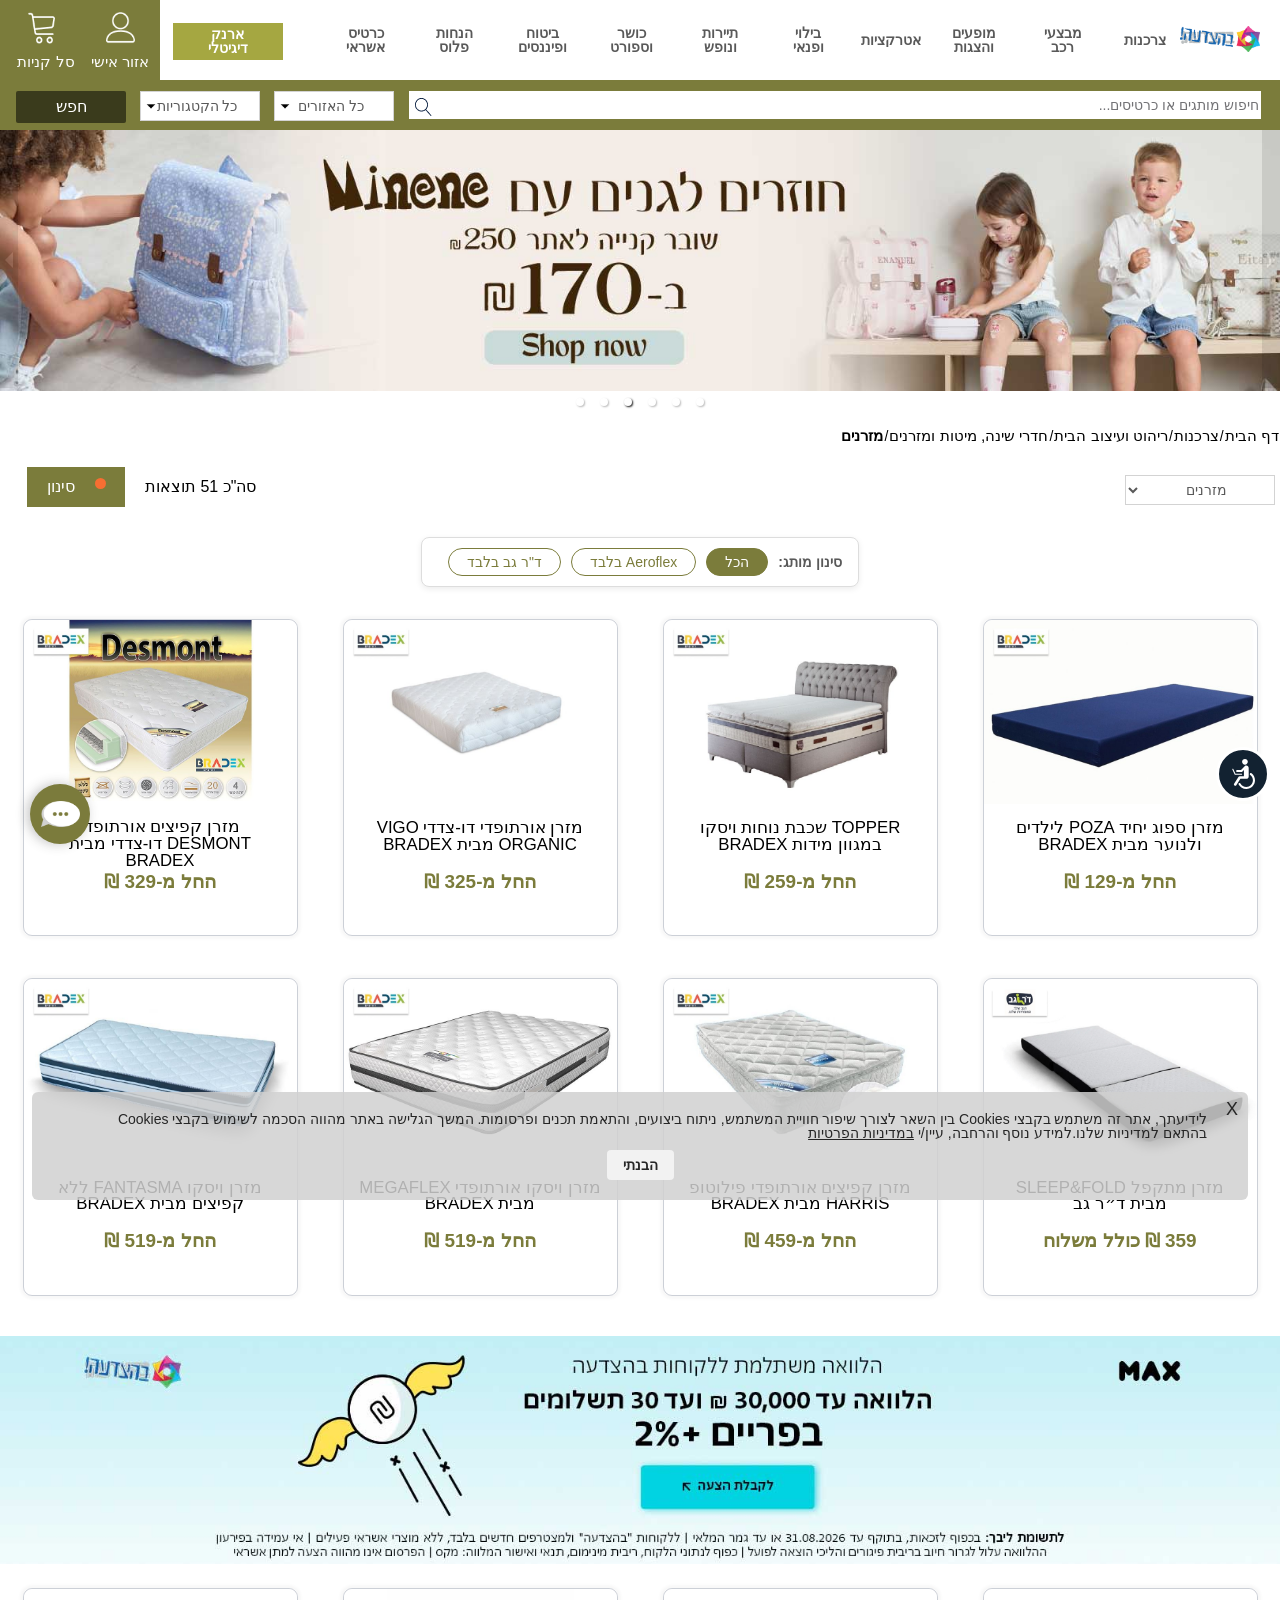
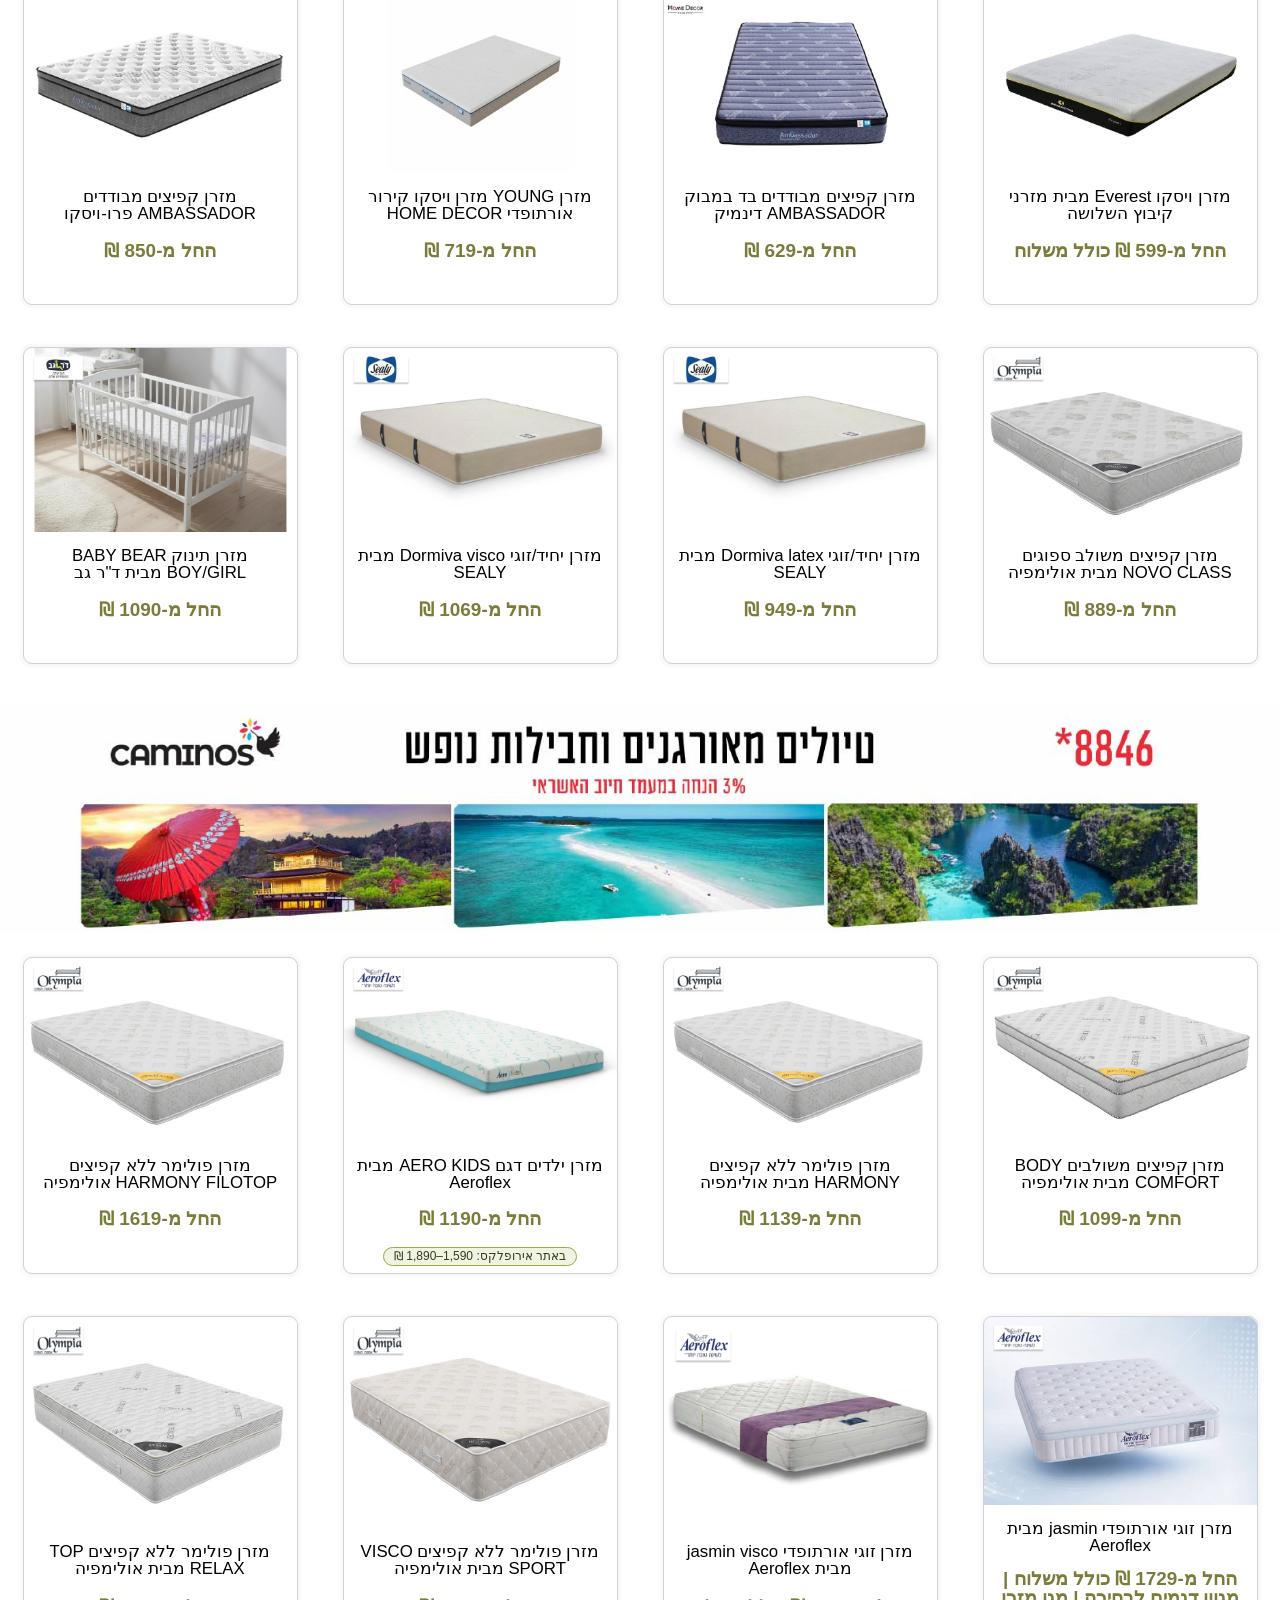
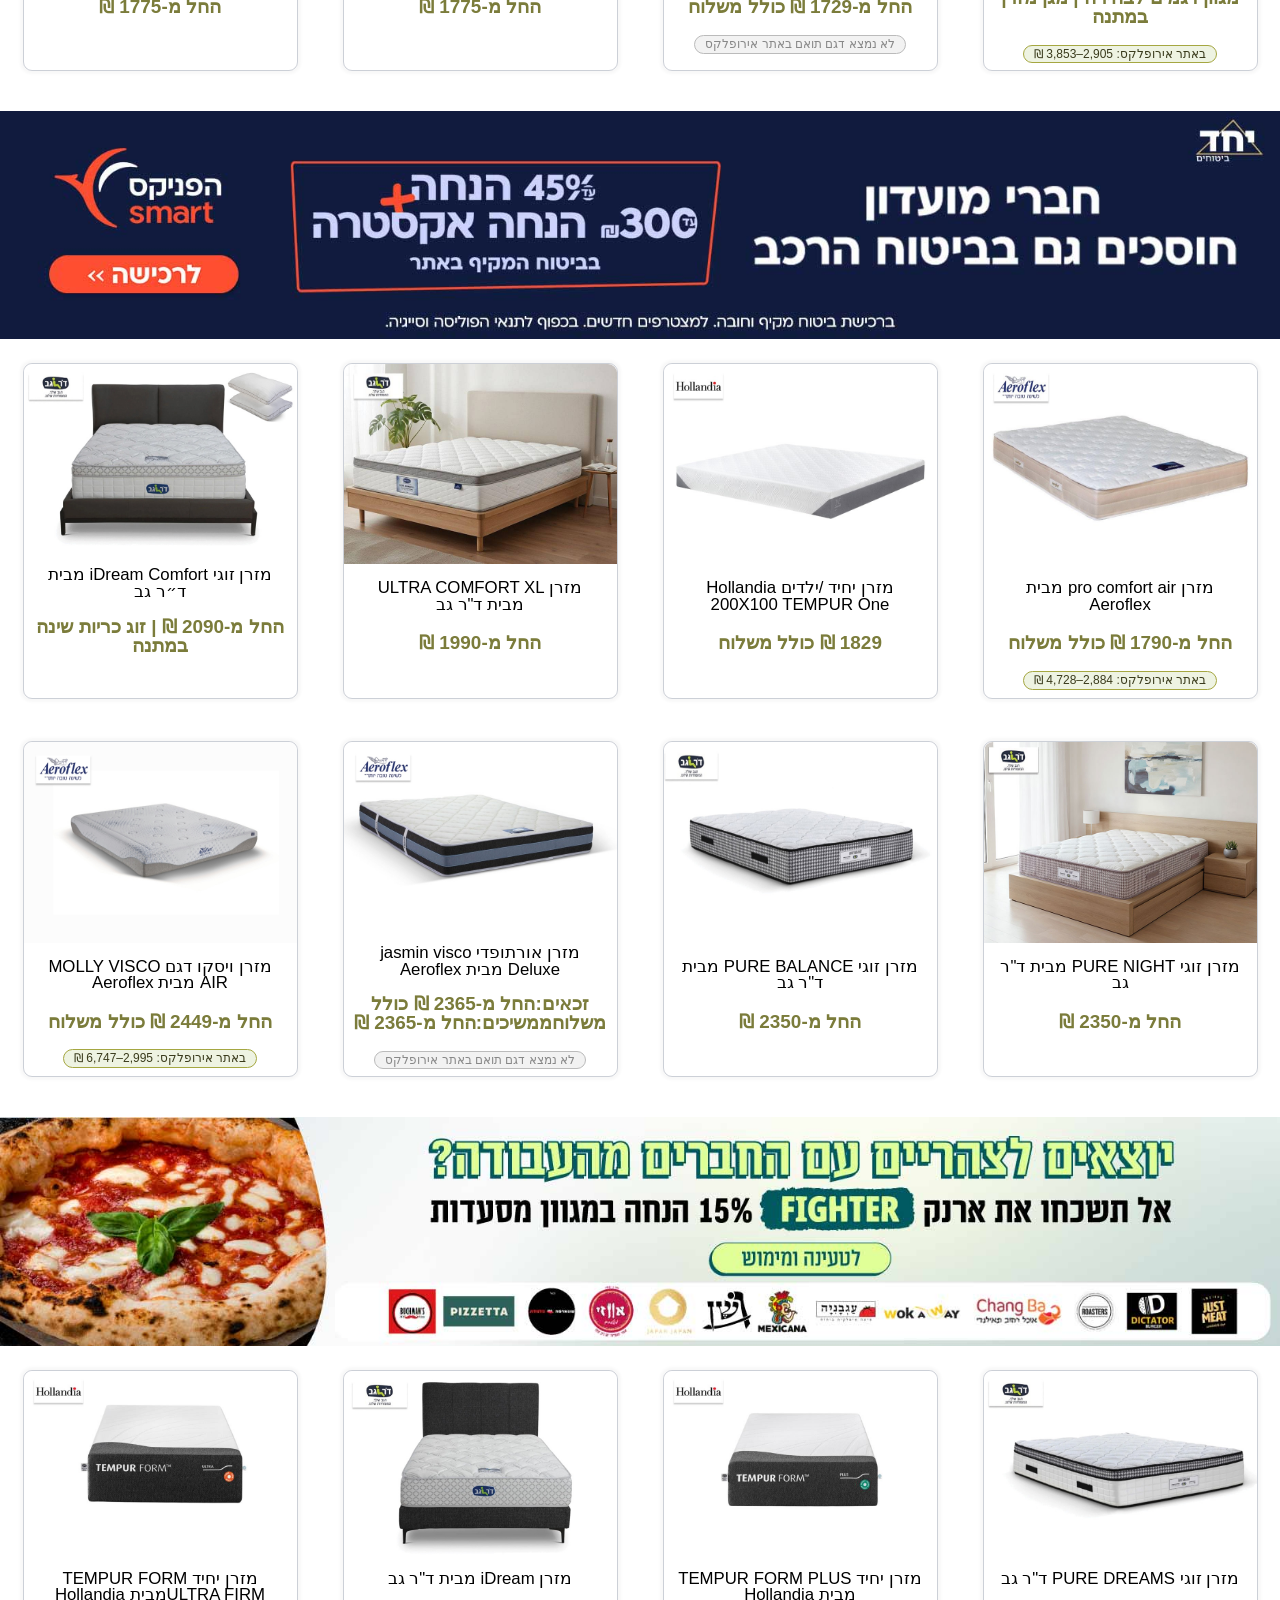
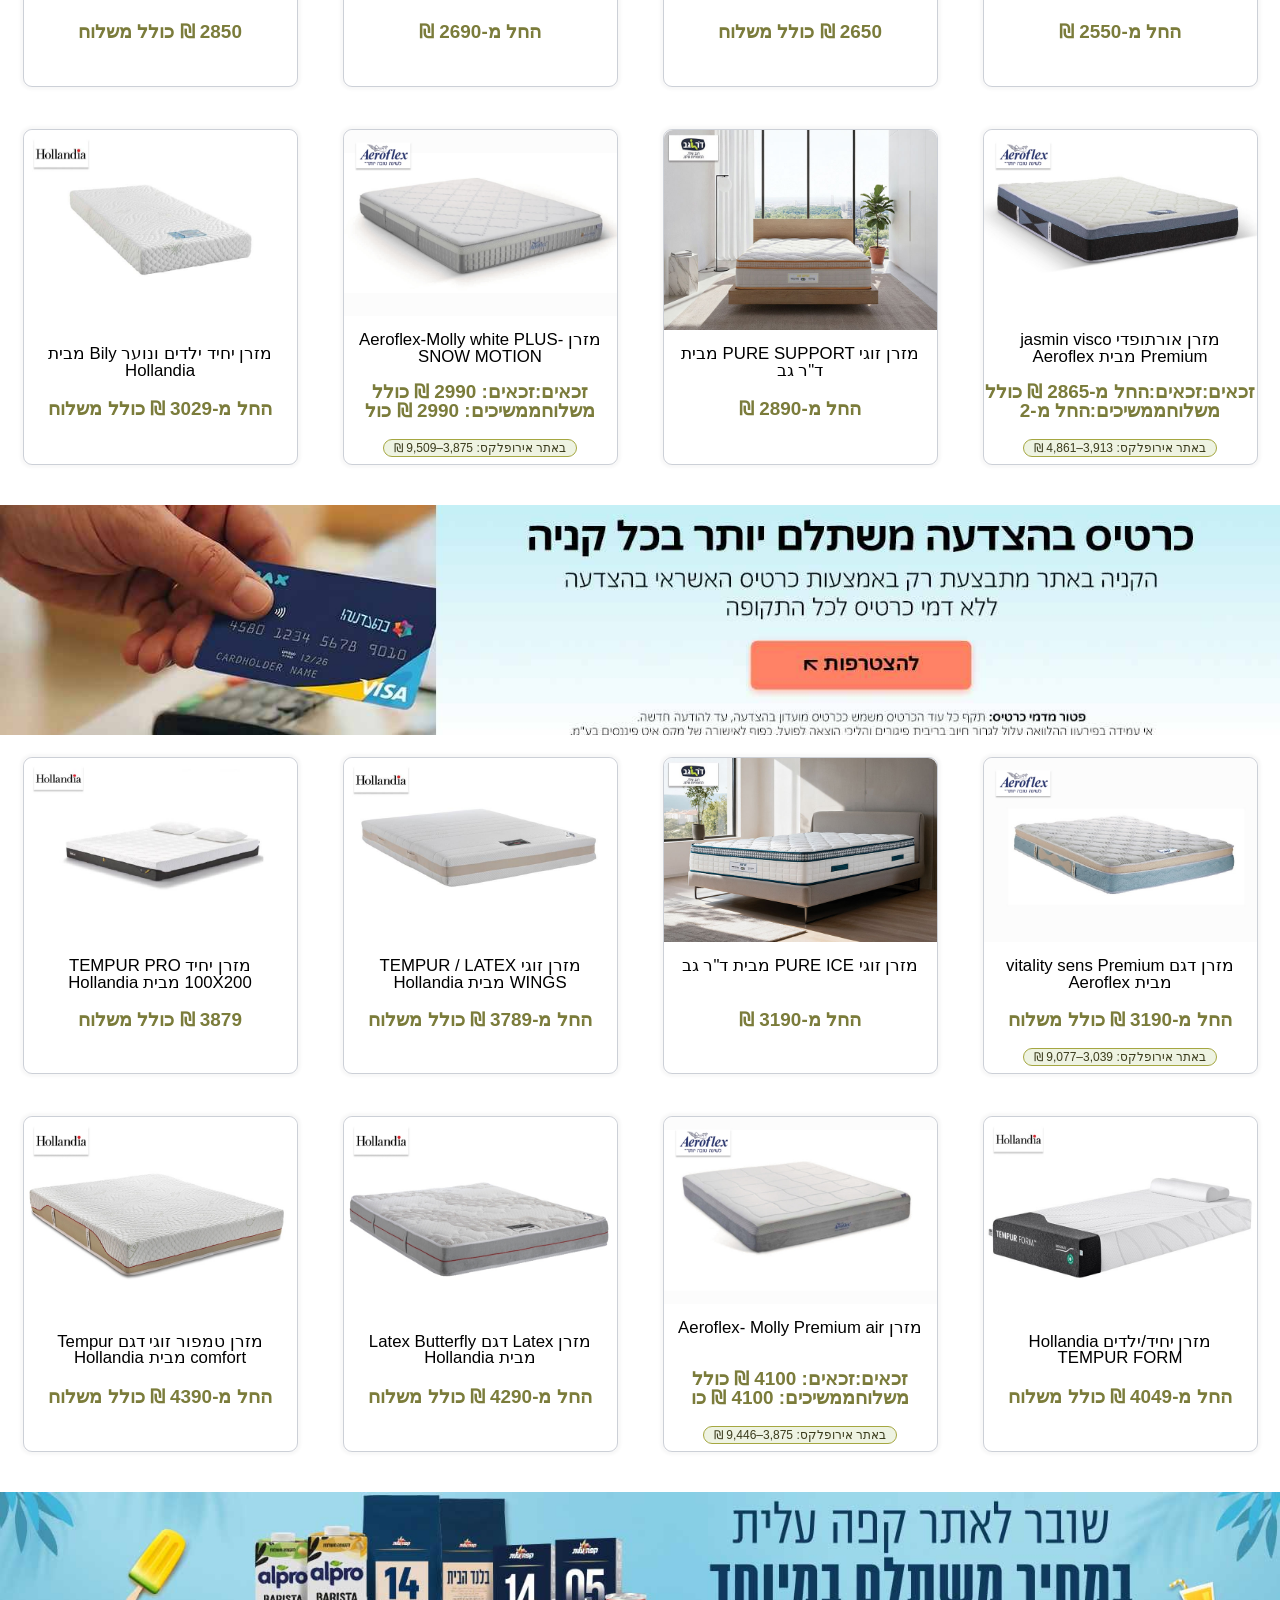
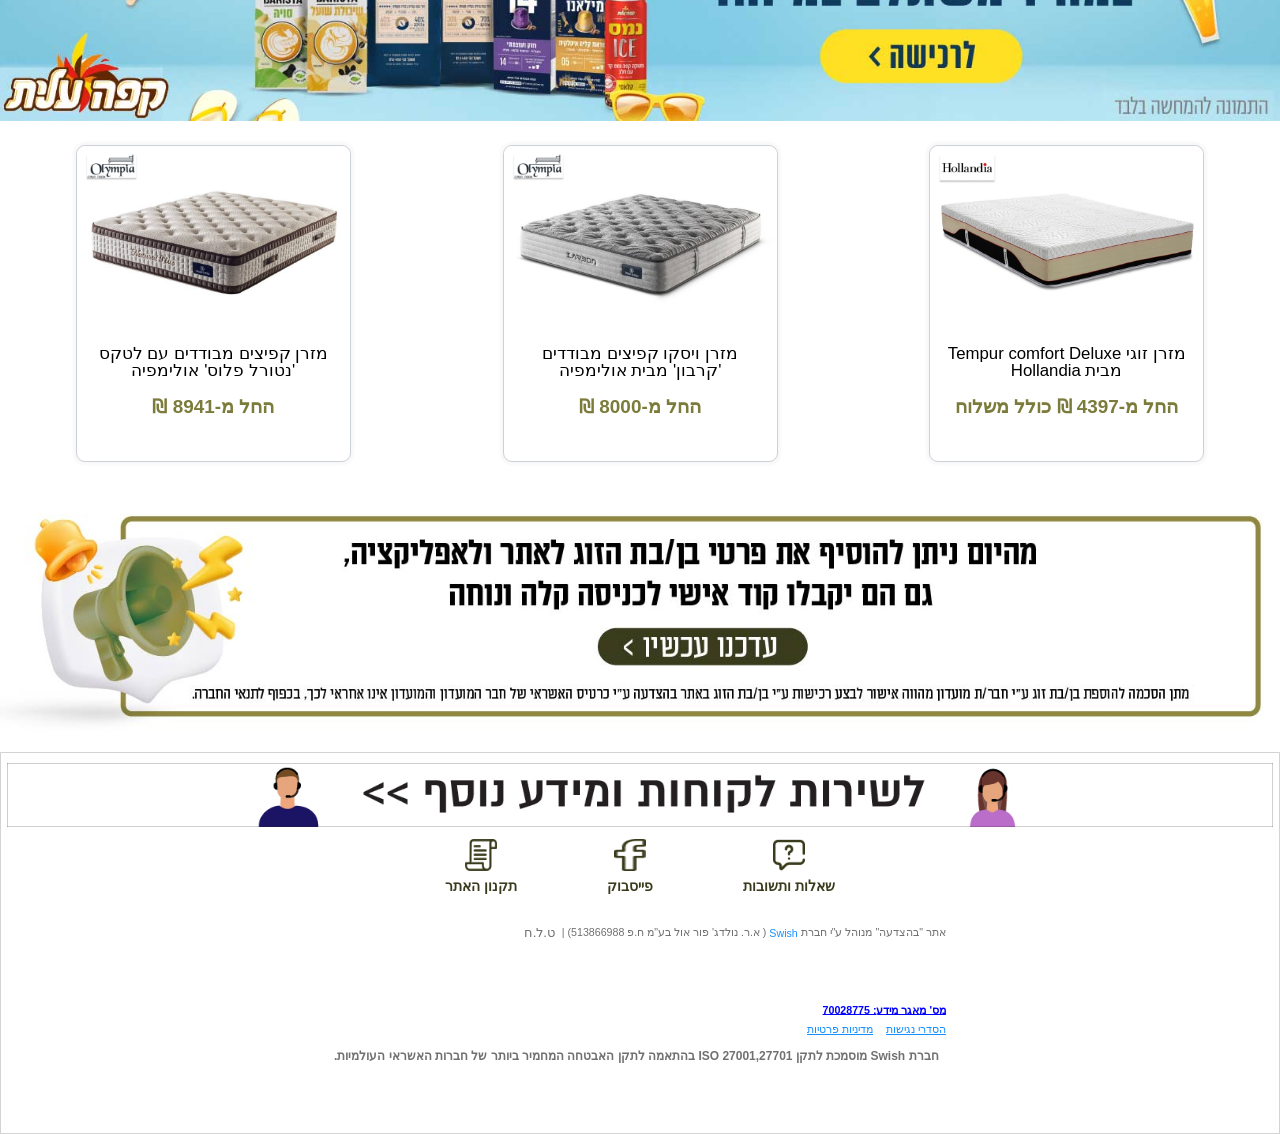
==== commit 26efa859: "Add GoatCounter analytics (shoham-deals) Co-Authored-By: Claude Opus 5.5 (1M context) <noreply@anthr" ====
--- a/mattresses/index.html
+++ b/mattresses/index.html
@@ -1038,4 +1038,5 @@
     count.textContent=shown+' מתוך '+cards.length+' פריטים';
   });
 })();
-</script></body></html>+</script><script data-goatcounter="https://shoham-deals.goatcounter.com/count" async src="../goatcounter.js"></script>
+</body></html>
